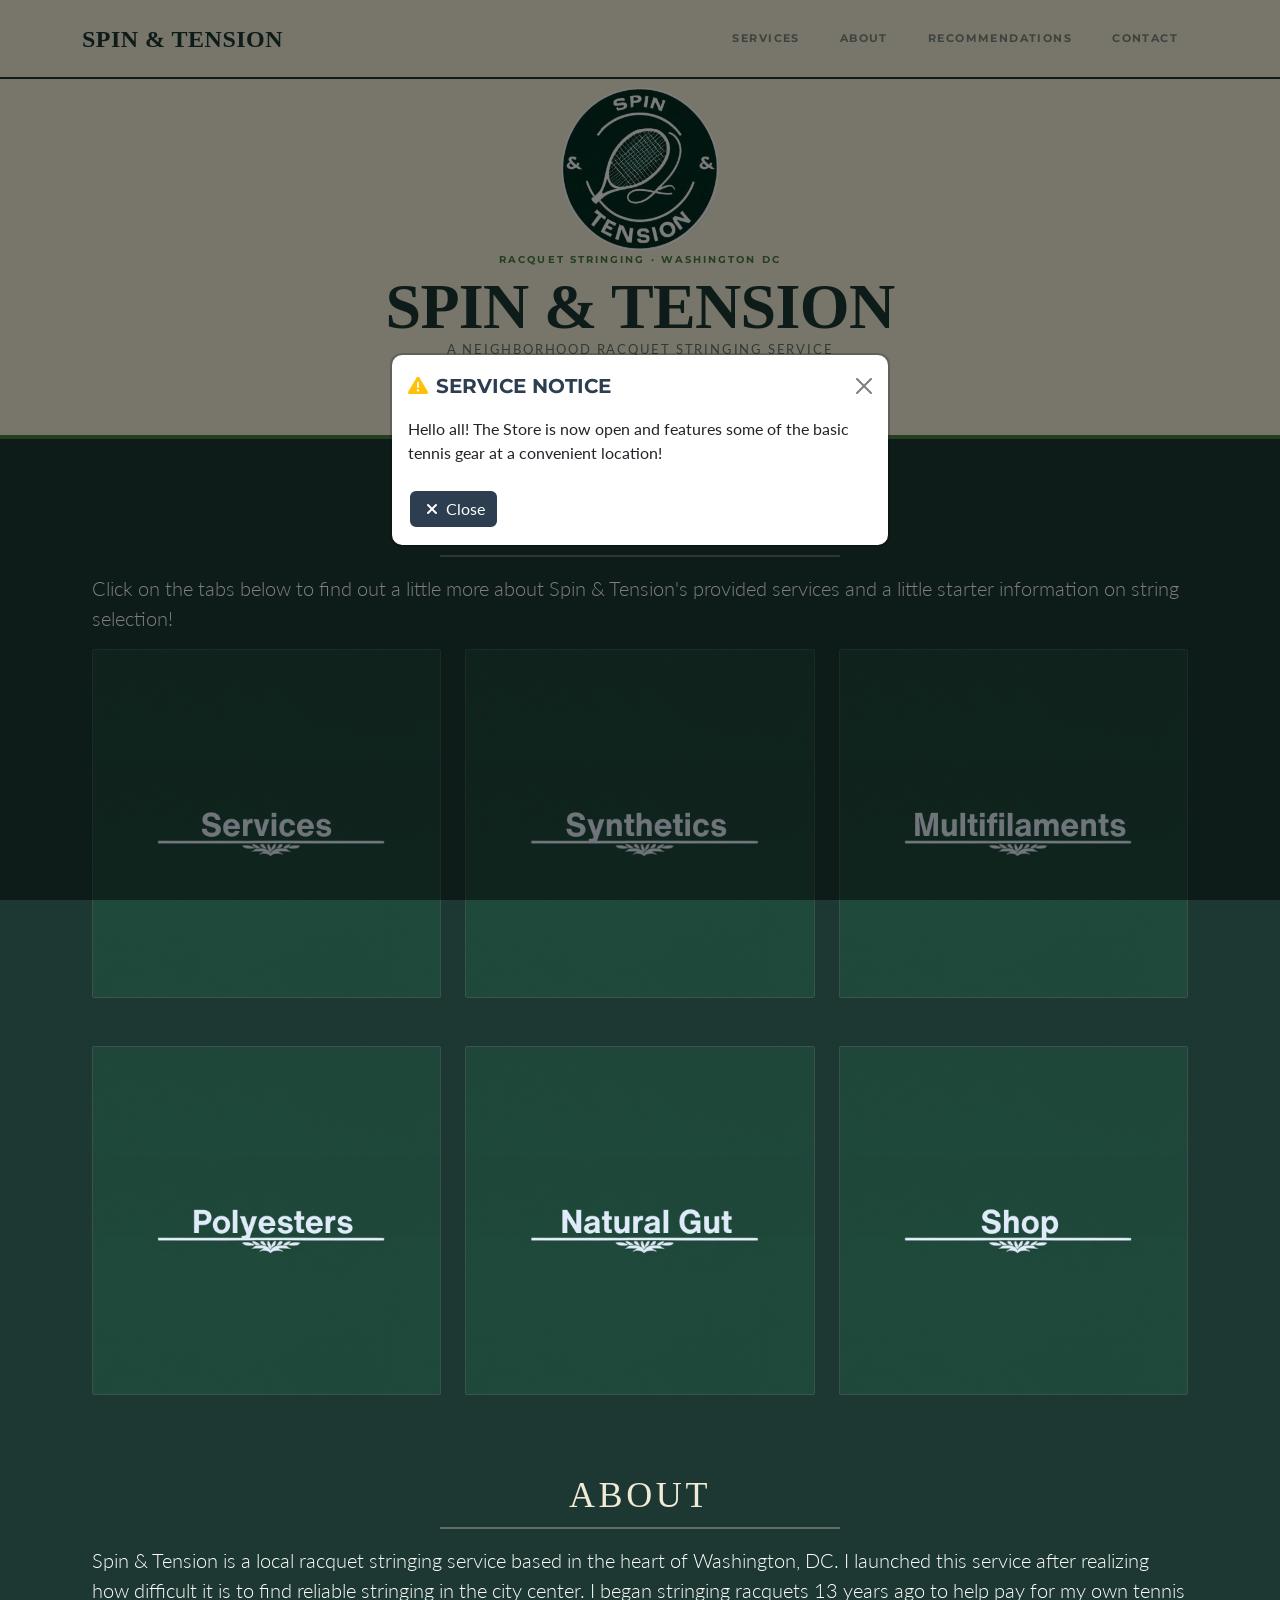
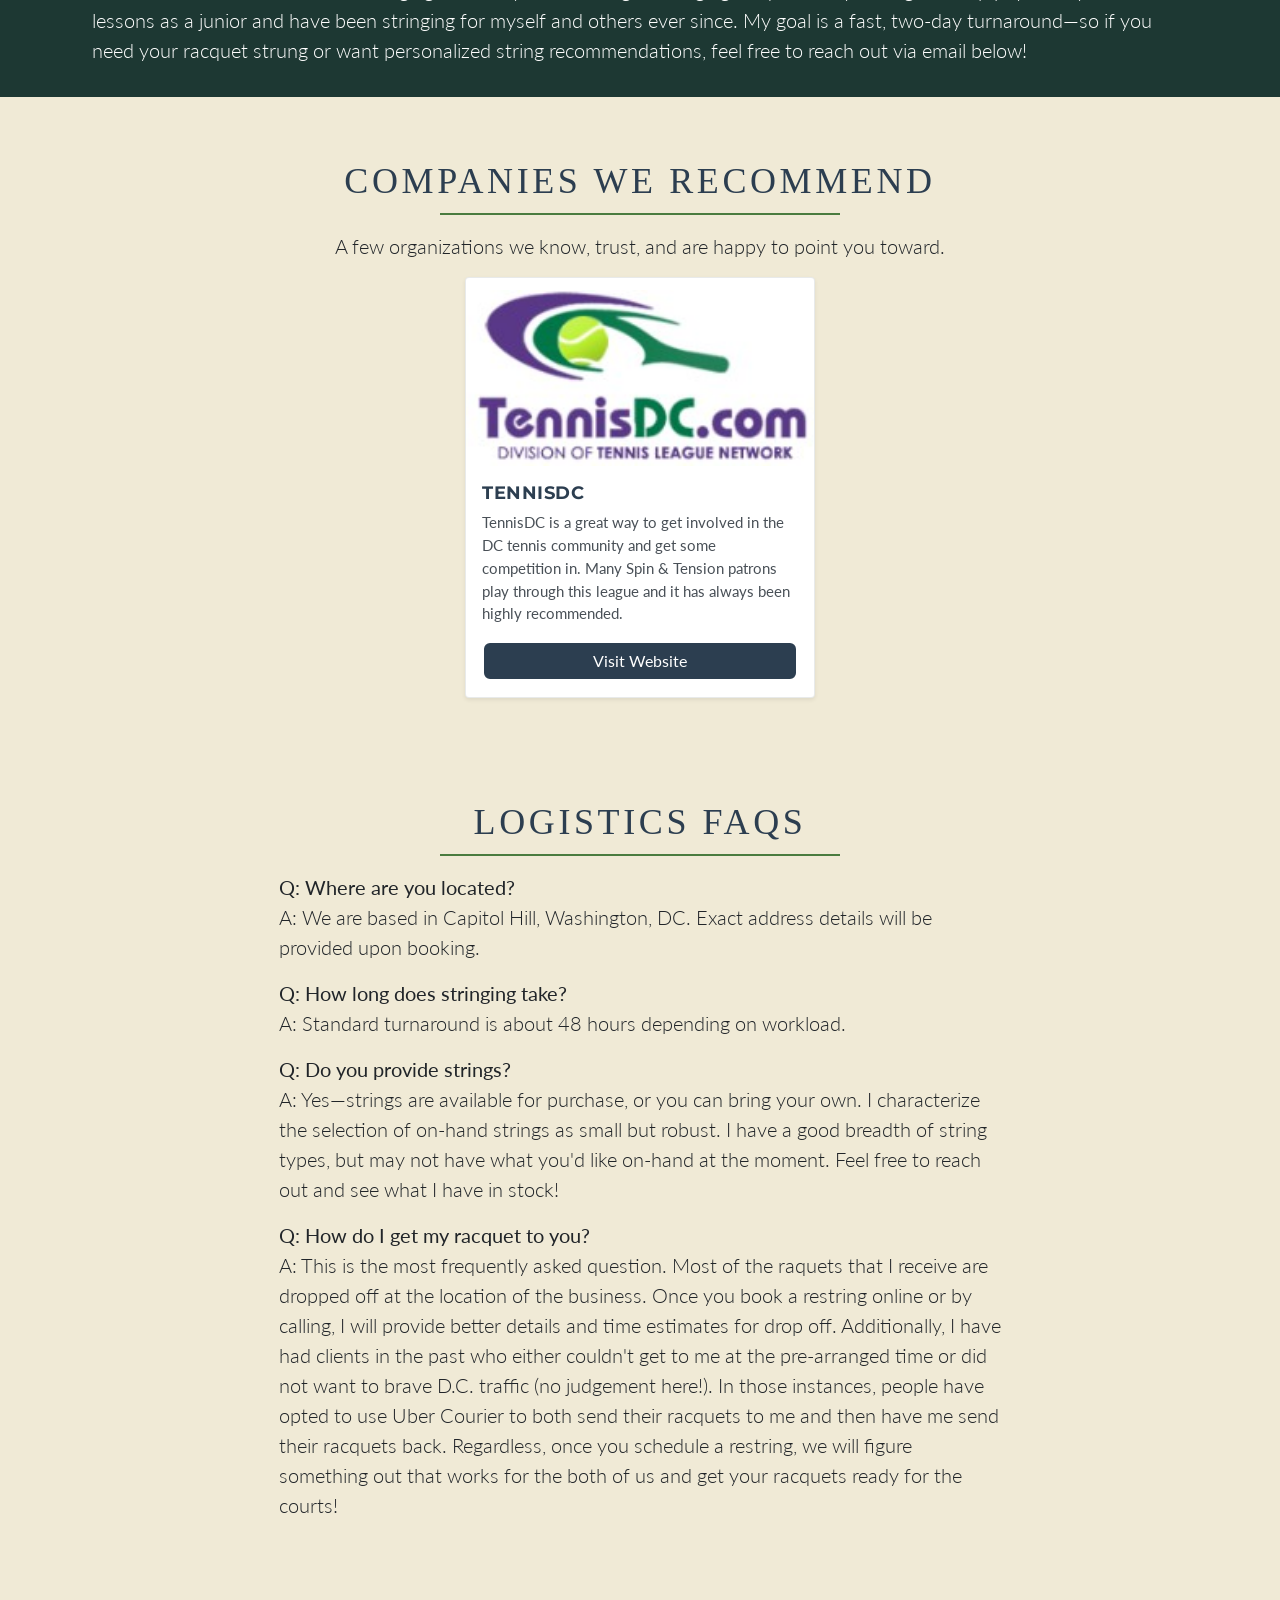
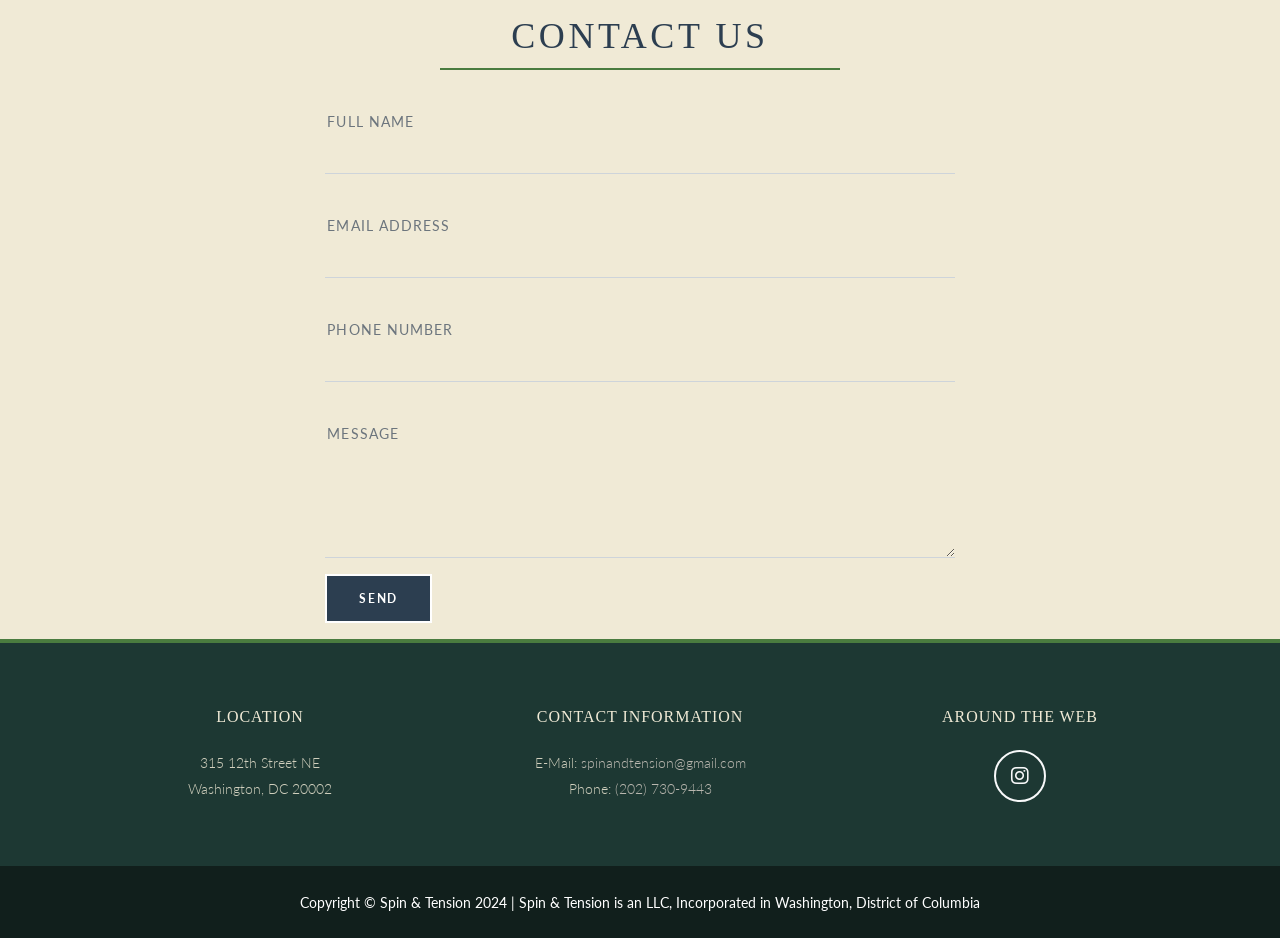
==== index.html @ b5d4d204 "Store is open!" ====
<!DOCTYPE html>
<html lang="en">
    <head>
        <!-- Google tag (gtag.js) -->
        <script async src="https://www.googletagmanager.com/gtag/js?id=G-3RJXHTDWB8"></script>
        <script>
          window.dataLayer = window.dataLayer || [];
          function gtag(){dataLayer.push(arguments);}
          gtag('js', new Date());

         gtag('config', 'G-3RJXHTDWB8');
        </script>
        <meta property="og:title" content="Spin & Tension | Racquet Stringing in DC">
        <meta property="og:description" content="Professional racquet stringing in Washington, DC and DMV Area. Book online today!">
        <meta property="og:url" content="https://spinandtension.github.io/">
        <meta property="og:type" content="website">
        <meta property="og:site_name" content="Spin & Tension">
        <meta charset="utf-8" />
        <meta name="viewport" content="width=device-width, initial-scale=1, shrink-to-fit=yes" />
        <meta name="description" content="Professional tennis & racquet stringing in Washington, DC. Fast turnaround, top quality strings, local service. Book online today!">
        <meta name="application-name" content="Spin & Tension">
        <meta name="author" content="" />
        <title>Spin & Tension | Racquet Stringing Service in Washington, DC</title>
        <link rel="canonical" href="https://spinandtension.github.io/">
        <!-- Favicon-->
        <link rel="icon" href="Logos/favicon.ico" type="image/x-icon" />
        <!-- Font Awesome icons — loaded as CSS to avoid JS rendering issues on desktop -->
        <link rel="stylesheet" href="https://cdnjs.cloudflare.com/ajax/libs/font-awesome/6.3.0/css/all.min.css" crossorigin="anonymous" />
        <!-- Google fonts-->
        <link href="https://fonts.googleapis.com/css?family=Montserrat:400,700" rel="stylesheet" type="text/css" />
        <link href="https://fonts.googleapis.com/css?family=Lato:400,700,400italic,700italic" rel="stylesheet" type="text/css" />
        <!-- Core theme CSS (includes Bootstrap)-->
        <link href="css/styles_optionB.css" rel="stylesheet" />
        <script type="application/ld+json">
        {
            "@context": "https://schema.org",
            "@type": ["SportsActivityLocation", "LocalBusiness", "WebSite"],
            "name": "Spin & Tension",
            "url": "https://spinandtension.github.io",
            "address": {
              "@type": "PostalAddress",
              "streetAddress": "315 12th Street NE",
              "addressLocality": "Washington",
              "addressRegion": "DC",
              "postalCode": "20002",
              "addressCountry": "US"
            },
            "areaServed": {
              "@type": "GeoCircle",
              "geoMidpoint": {
                "@type": "GeoCoordinates",
                "latitude": 38.8895,
                "longitude": -76.9998
              },
              "geoRadius": 10000
            },
            "geo": {
              "@type": "GeoCoordinates",
              "latitude": 38.9072,
              "longitude": -77.0369
            },
            "telephone": "(202) 730-9443",
            "description": "Racquet stringing service for tennis, pickleball, and padel in Capitol Hill and the DMV area.",
            "openingHours": "Mo-Sun 09:00-19:00",
            "priceRange": "$"
        }
        </script>
    </head>
    <body id="page-top">
        <!-- ============================================================
             Service Notice Popup
             - To ENABLE:  set data-notice-enabled="true"  below
             - To DISABLE: set data-notice-enabled="false" below
             - Edit the message visitors see inside <p id="serviceNoticeText">
             ============================================================ -->
        <div class="modal fade" id="serviceNoticeModal" data-notice-enabled="true" tabindex="-1" aria-labelledby="serviceNoticeModalLabel" aria-hidden="true">
            <div class="modal-dialog modal-dialog-centered">
                <div class="modal-content">
                    <div class="modal-header border-0">
                        <h5 class="modal-title text-secondary text-uppercase" id="serviceNoticeModalLabel">
                            <i class="fas fa-triangle-exclamation text-warning me-2"></i>Service Notice
                        </h5>
                        <button type="button" class="btn-close" data-bs-dismiss="modal" aria-label="Close"></button>
                    </div>
                    <div class="modal-body pt-0">
                        <p id="serviceNoticeText" class="mb-4">
                            Hello all! The Store is now open and features some of the basic tennis gear at a convenient location!
                        </p>
                        <button class="btn btn-primary" data-bs-dismiss="modal"><i class="fas fa-xmark fa-fw"></i> Close</button>
                    </div>
                </div>
            </div>
        </div>
        <!-- Navigation-->
        <nav class="navbar navbar-expand-lg bg-secondary text-uppercase fixed-top" id="mainNav">
            <div class="container">
                <a class="navbar-brand" href="#page-top">Spin & Tension</a>
                <button class="navbar-toggler text-uppercase font-weight-bold bg-primary text-white" type="button" data-bs-toggle="collapse" data-bs-target="#navbarResponsive" aria-controls="navbarResponsive" aria-expanded="false" aria-label="Toggle navigation">
                    Menu
                    <i class="fas fa-bars"></i>
                </button>
                <div class="collapse navbar-collapse" id="navbarResponsive">
                    <ul class="navbar-nav ms-auto">
                        <li class="nav-item mx-0 mx-lg-1"><a class="nav-link py-3 px-0 px-lg-3" href="#portfolio">Services</a></li>
                        <li class="nav-item mx-0 mx-lg-1"><a class="nav-link py-3 px-0 px-lg-3" href="#about">About</a></li>
                        <li class="nav-item mx-0 mx-lg-1"><a class="nav-link py-3 px-0 px-lg-3" href="#recommendations">Recommendations</a></li>
                        <li class="nav-item mx-0 mx-lg-1"><a class="nav-link py-3 px-0 px-lg-3" href="#contact">Contact</a></li>
                    </ul>
                </div>
            </div>
        </nav>
        <!-- Masthead-->
        <header class="masthead bg-primary text-white text-center">
            <div class="container d-flex align-items-center flex-column">
                <!-- Masthead Avatar Image-->
                <img class="masthead-avatar mb-5" src="Logos/Logo_CroppedTight_NoBackground.png" alt="Spin & Tension tennis racquet stringing service logo" />
                <span class="masthead-eyebrow">Racquet Stringing · Washington DC</span>
                <!-- Masthead Heading-->
                <h1 class="masthead-heading text-uppercase mb-0">Spin & Tension</h1>
                <!-- Icon Divider-->
                <div class="divider-custom divider-light">
                    <div class="divider-custom-line"></div>
                </div>
                <!-- Masthead Subheading-->
                <p class="masthead-subheading font-weight-light mb-0">A Neighborhood Racquet Stringing Service</p>
                <a class="masthead-cta" href="#contact">Book a Restring</a>
            </div>
        </header>
        <!-- Portfolio Section-->
        <section class="page-section portfolio" id="portfolio">
            <div class="container">
                <!-- Portfolio Section Heading-->
                <h2 class="page-section-heading text-center text-uppercase text-secondary mb-0">What We Offer</h2>
                <!-- Icon Divider-->
                <div class="divider-custom">
                    <div class="divider-custom-line"></div>
                </div>
                <div class="row">
                    <div class="masthead-subheading font-weight-light mb-0"><p class="lead white-text">Click on the tabs below to find out a little more about Spin & Tension's provided services and a little starter information on string selection!</p></div>
                </div>
                <!-- Portfolio Grid Items-->
                <div class="row justify-content-center">
                    <!-- Portfolio Item 1-->
                    <div class="col-md-6 col-lg-4 mb-5">
                        <div class="portfolio-item mx-auto" data-bs-toggle="modal" data-bs-target="#portfolioModal1">
                            <div class="portfolio-item-caption d-flex align-items-center justify-content-center h-100 w-100">
                                <div class="portfolio-item-caption-content text-center text-white"><i class="fas fa-plus fa-3x"></i></div>
                            </div>
                            <img class="img-fluid" src="Logos/Headers/Services.png" alt="Racquet stringing services in Washington DC and the DMV area" />
                        </div>
                    </div>
                    <!-- Portfolio Item 2-->
                    <div class="col-md-6 col-lg-4 mb-5">
                        <div class="portfolio-item mx-auto" data-bs-toggle="modal" data-bs-target="#portfolioModal2">
                            <div class="portfolio-item-caption d-flex align-items-center justify-content-center h-100 w-100">
                                <div class="portfolio-item-caption-content text-center text-white"><i class="fas fa-plus fa-3x"></i></div>
                            </div>
                            <img class="img-fluid" src="Logos/Headers/Synthetics.png" alt="Racquet stringing types that can be bought at Spin & Tension" />
                        </div>
                    </div>
                    <!-- Portfolio Item 3-->
                    <div class="col-md-6 col-lg-4 mb-5">
                        <div class="portfolio-item mx-auto" data-bs-toggle="modal" data-bs-target="#portfolioModal3">
                            <div class="portfolio-item-caption d-flex align-items-center justify-content-center h-100 w-100">
                                <div class="portfolio-item-caption-content text-center text-white"><i class="fas fa-plus fa-3x"></i></div>
                            </div>
                            <img class="img-fluid" src="Logos/Headers/Multifilaments.png" alt="Racquet stringing types that can be bought at Spin & Tension" />
                        </div>
                    </div>
                    <!-- Portfolio Item 4-->
                    <div class="col-md-6 col-lg-4 mb-5 mb-lg-0">
                        <div class="portfolio-item mx-auto" data-bs-toggle="modal" data-bs-target="#portfolioModal4">
                            <div class="portfolio-item-caption d-flex align-items-center justify-content-center h-100 w-100">
                                <div class="portfolio-item-caption-content text-center text-white"><i class="fas fa-plus fa-3x"></i></div>
                            </div>
                            <img class="img-fluid" src="Logos/Headers/Polyesters.png" alt="Racquet stringing types that can be bought at Spin & Tension" />
                        </div>
                    </div>
                    <!-- Portfolio Item 5-->
                    <div class="col-md-6 col-lg-4 mb-5 mb-md-0">
                        <div class="portfolio-item mx-auto" data-bs-toggle="modal" data-bs-target="#portfolioModal5">
                            <div class="portfolio-item-caption d-flex align-items-center justify-content-center h-100 w-100">
                                <div class="portfolio-item-caption-content text-center text-white"><i class="fas fa-plus fa-3x"></i></div>
                            </div>
                            <img class="img-fluid" src="Logos/Headers/Natural Gut.png" alt="Racquet stringing types that can be bought at Spin & Tension" />
                        </div>
                    </div>
                    <!-- Portfolio Item 6-->
                    <div class="col-md-6 col-lg-4">
                        <div class="portfolio-item mx-auto" data-bs-toggle="modal" data-bs-target="#portfolioModal6">
                            <div class="portfolio-item-caption d-flex align-items-center justify-content-center h-100 w-100">
                                <div class="portfolio-item-caption-content text-center text-white"><i class="fas fa-plus fa-3x"></i></div>
                            </div>
                            <img class="img-fluid" src="Logos/Headers/Shop.png" alt="Racquet stringing types that can be bought at Spin & Tension" />
                        </div>
                    </div>
                </div>
            </div>
        </section>
        <!-- About Section-->
        <section class="page-section portfolio" id="portfolio">            <div class="container">
                <!-- About Section Heading-->
                <h2 class="page-section-heading text-center text-uppercase text-white">About</h2>
                <!-- Icon Divider-->
                <div class="divider-custom divider-light">
                    <div class="divider-custom-line"></div>
                </div>
                <!-- About Section Content-->
                <div class="row">
                    <div class="masthead-subheading font-weight-light mb-0"><p class="lead white-text">Spin & Tension is a local racquet stringing service based in the heart of Washington, DC. I launched this service after realizing how difficult it is to find reliable stringing in the city center. I began stringing racquets 13 years ago to help pay for my own tennis lessons as a junior and have been stringing for myself and others ever since. My goal is a fast, two-day turnaround—so if you need your racquet strung or want personalized string recommendations, feel free to reach out via email below!</p></div>
                </div>
            </div>
        </section>
        <!-- Recommendations Section-->
        <section class="page-section" id="recommendations">
            <div class="container">
                <!-- Recommendations Section Heading-->
                <h2 class="page-section-heading text-center text-uppercase text-secondary mb-0">Companies We Recommend</h2>
                <!-- Icon Divider-->
                <div class="divider-custom">
                    <div class="divider-custom-line"></div>
                </div>
                <div class="row justify-content-center">
                    <div class="col-lg-8">
                        <p class="lead text-center">A few organizations we know, trust, and are happy to point you toward.</p>
                    </div>
                </div>
                <!-- Recommendation Cards — duplicate one "col-md-6 col-lg-4" block below to add another company -->
                <div class="row justify-content-center">
                    <!-- Recommendation 1 -->
                    <div class="col-md-6 col-lg-4 mb-4">
                        <div class="card recommendation-card h-100 shadow-sm">
                            <!-- Banner image: replace the src with the company's banner/logo image -->
                            <img class="card-img-top recommendation-banner" style= "--banner-ratio: 1.85/1;" src="assets/RecommendedOrganizationImages/TennisDC.jpg" alt="TennisDC" />
                            <div class="card-body d-flex flex-column">
                                <!-- Company name -->
                                <h5 class="card-title text-uppercase text-secondary">TennisDC</h5>
                                <!-- Description -->
                                <p class="card-text flex-grow-1">TennisDC is a great way to get involved in the DC tennis community and get some competition in. Many Spin & Tension patrons play through this league and it has always been highly recommended.</p>
                                <!-- Link to their website -->
                                <a class="btn btn-primary mt-auto" href="https://www.tennisdc.com/join" target="_blank" rel="noopener">Visit Website</a>
                            </div>
                        </div>
                    </div>
                </div>
            </div>
        </section>
        <!-- Logistics FAQ Section-->
        <section class="page-section" id="faq">
            <div class="container">
                <!-- Section Heading-->
                <h2 class="page-section-heading text-center text-uppercase text-secondary mb-0">
                    Logistics FAQs
                </h2>

                <!-- Divider-->
                <div class="divider-custom">
                    <div class="divider-custom-line"></div>
                </div>

                <!-- FAQ Content-->
                <div class="row justify-content-center">
                    <div class="col-lg-8">
                        <p class="lead">
                            <strong>Q: Where are you located?</strong><br>
                            A: We are based in Capitol Hill, Washington, DC. Exact address details will be provided upon booking.
                        </p>

                        <p class="lead">
                            <strong>Q: How long does stringing take?</strong><br>
                            A: Standard turnaround is about 48 hours depending on workload.
                        </p>
                        <p class="lead">
                            <strong>Q: Do you provide strings?</strong><br>
                            A: Yes—strings are available for purchase, or you can bring your own. I characterize the selection of on-hand strings as small but robust. I have a good breadth of string types, but may not have what you'd like on-hand at the moment. Feel free to reach out and see what I have in stock!
                        </p>

                        <p class="lead">
                            <strong>Q: How do I get my racquet to you?</strong><br>
                            A: This is the most frequently asked question. Most of the raquets that I receive are dropped off at the location of the business. Once you book a restring online or by calling, I will provide better details and time estimates for drop off. Additionally, I have had clients in the past who either couldn't get to me at the pre-arranged time or did not want to brave D.C. traffic (no judgement here!). In those instances, people have opted to use Uber Courier to both send their racquets to me and then have me send their racquets back. Regardless, once you schedule a restring, we will figure something out that works for the both of us and get your racquets ready for the courts!
                        </p>
                    </div>
                </div>
            </div>
        </section>
        <!-- Contact Section-->
        <section class="page-section" id="contact">
            <div class="container">
                <!-- Contact Section Heading-->
                <h2 class="page-section-heading text-center text-uppercase text-secondary mb-0">Contact Us</h2>
                <!-- Icon Divider-->
                <div class="divider-custom">
                    <div class="divider-custom-line"></div>
                </div>
                <!-- Contact Section Form-->
                <div class="row justify-content-center">
                    <div class="col-lg-8 col-xl-7">
                        <form id="contactForm" onsubmit="return false;">
                            <!-- Name input-->
                            <div class="form-floating mb-3">
                                <input class="form-control" id="name" type="text" placeholder="Enter your name..." required />
                                <label for="name">Full name</label>
                                <div class="invalid-feedback">A name is required.</div>
                            </div>
                            <!-- Email address input-->
                            <div class="form-floating mb-3">
                                <input class="form-control" id="email" type="email" placeholder="name@example.com" required />
                                <label for="email">Email address</label>
                                <div class="invalid-feedback">A valid email is required.</div>
                            </div>
                            <!-- Phone number input-->
                            <div class="form-floating mb-3">
                                <input class="form-control" id="phone" type="tel" placeholder="(123) 456-7890" required />
                                <label for="phone">Phone number</label>
                                <div class="invalid-feedback">A phone number is required.</div>
                            </div>
                            <!-- Message input-->
                            <div class="form-floating mb-3">
                                <textarea class="form-control" id="message" placeholder="Enter your message here..." style="height: 10rem" required></textarea>
                                <label for="message">Message</label>
                                <div class="invalid-feedback">A message is required.</div>
                            </div>
                            <!-- Submit success message-->
                            <div class="d-none" id="submitSuccessMessage">
                                <div class="text-center mb-3">
                                    <div class="fw-bolder">Message sent successfully! We'll be in touch soon.</div>
                                </div>
                            </div>
                            <!-- Submit error message-->
                            <div class="d-none" id="submitErrorMessage">
                                <div class="text-center text-danger mb-3">Error sending message! Please try again.</div>
                            </div>
                            <!-- Submit Button-->
                            <button class="btn btn-primary btn-xl" onclick="sendMail()" id="submitButton" type="submit">Send</button>
                        </form>
                    </div>
                </div>
            </div>
        </section>
        <!-- Footer-->
        <footer class="footer text-center">
            <div class="container">
                <div class="row">
                    <!-- Footer Location-->
                    <div class="col-lg-4 mb-5 mb-lg-0">
                        <h4 class="text-uppercase mb-4">Location</h4>
                        <p class="lead mb-0">
                            315 12th Street NE
                            <br />
                            Washington, DC 20002
                        </p>
                    </div>
                    <!-- Footer Contact Information-->
                    <div class="col-lg-4 mb-5 mb-lg-0">
                        <h4 class="text-uppercase mb-4">Contact Information</h4>
                        <p class="lead mb-0">
                            E-Mail: <a href="mailto:spinandtension@gmail.com" class="email-link"> spinandtension@gmail.com</a>
                            <br />
                            Phone: <a href="tel:2027309443" class="phone-link">(202) 730-9443</a>
                        </p>
                    </div>
                    <!-- Footer Social Icons-->
                    <div class="col-lg-4 mb-5 mb-lg-0">
                        <h4 class="text-uppercase mb-4">Around the Web</h4>
                        <a class="btn btn-outline-light btn-social mx-1" href="https://www.instagram.com/spinandtension/" target="_blank"><i class="fab fa-fw fa-instagram"></i></a>
                    </div>
                </div>
            </div>
        </footer>
        <!-- Copyright Section-->
        <div class="copyright py-4 text-center text-white">
            <div class="container"><small>Copyright &copy; Spin & Tension 2024 | Spin & Tension is an LLC, Incorporated in Washington, District of Columbia</small></div>
        </div>
        <!-- Portfolio Modals-->
        <!-- Portfolio Modal 1-->
        <div class="portfolio-modal modal fade" id="portfolioModal1" tabindex="-1" aria-labelledby="portfolioModal1" aria-hidden="true">
            <div class="modal-dialog modal-xl">
                <div class="modal-content">
                    <div class="modal-header border-0"><button class="btn-close" type="button" data-bs-dismiss="modal" aria-label="Close"></button></div>
                    <div class="modal-body text-center pb-5">
                        <div class="container">
                            <div class="row justify-content-center">
                                <div class="col-lg-8">
                                    <h2 class="portfolio-modal-title text-secondary text-uppercase mb-0">Services</h2>
                                    <div class="divider-custom"><div class="divider-custom-line"></div></div>
                                    <p class="mb-4">Our services include full stringing and regripping services for all of your racquet sport needs. This includes tennis, racquetball, and squash racquets for restringing. I'll even regrip a pickleball paddle or two if you are so inclined.</p>
                                    <h2 class="portfolio-modal-title text-secondary text-uppercase mb-0">Stringing Services</h2>
                                    <div class="divider-custom"><div class="divider-custom-line"></div></div>
                                    <p class="mb-4">Tennis Racquet Restring w/ Synthetics: $25</p>
                                    <p class="mb-4">Tennis Racquet Restring w/ Multifilaments or Polyesters: $30</p>
                                    <p class="mb-4">Tennis Racquet Restring w/ Premium Multifilaments: $35</p>
                                    <p class="mb-4">Tennis Racquet Restring w/ Natural Gut: $60</p>
                                    <p class="mb-4">Other Racquet Restrings: $30</p>
                                    <p class="mb-5">If we supply the string, your total will include the unit cost of the string and a $2 fee.</p>
                                    <h6 class="portfolio-modal-title text-secondary text-uppercase mb-0">Regripping Services</h6>
                                    <div class="divider-custom"><div class="divider-custom-line"></div></div>
                                    <p class="mb-4">Overgrips: $5</p>
                                    <p class="mb-4">Base Grips: $20+ </p>
                                    <p class="mb-4">Grip Re-Sizing: $40+ (Depends on the extent of alteration)</p>
                                    <button class="btn btn-primary" data-bs-dismiss="modal"><i class="fas fa-xmark fa-fw"></i> Close</button>
                                </div>
                            </div>
                        </div>
                    </div>
                </div>
            </div>
        </div>
        <!-- Portfolio Modal 2-->
        <div class="portfolio-modal modal fade" id="portfolioModal2" tabindex="-1" aria-labelledby="portfolioModal2" aria-hidden="true">
            <div class="modal-dialog modal-xl">
                <div class="modal-content">
                    <div class="modal-header border-0"><button class="btn-close" type="button" data-bs-dismiss="modal" aria-label="Close"></button></div>
                    <div class="modal-body text-center pb-5">
                        <div class="container">
                            <div class="row justify-content-center">
                                <div class="col-lg-8">
                                    <h2 class="portfolio-modal-title text-secondary text-uppercase mb-0">Synthetics</h2>
                                    <div class="divider-custom"><div class="divider-custom-line"></div></div>
                                    <p class="mb-4">Synthetic Gut is the cheapest type of string you can buy. It is typically made of nylon and offers good playability for the price. Nothing special, just a good all-around string.</p>
                                    <button class="btn btn-primary" data-bs-dismiss="modal"><i class="fas fa-xmark fa-fw"></i> Close</button>
                                </div>
                            </div>
                        </div>
                    </div>
                </div>
            </div>
        </div>
        <!-- Portfolio Modal 3-->
        <div class="portfolio-modal modal fade" id="portfolioModal3" tabindex="-1" aria-labelledby="portfolioModal3" aria-hidden="true">
            <div class="modal-dialog modal-xl">
                <div class="modal-content">
                    <div class="modal-header border-0"><button class="btn-close" type="button" data-bs-dismiss="modal" aria-label="Close"></button></div>
                    <div class="modal-body text-center pb-5">
                        <div class="container">
                            <div class="row justify-content-center">
                                <div class="col-lg-8">
                                    <h2 class="portfolio-modal-title text-secondary text-uppercase mb-0">Multifilaments</h2>
                                    <div class="divider-custom"><div class="divider-custom-line"></div></div>
                                    <p class="mb-4">Offers playability most similar to natural gut string. They are made from hundreds of tiny fibers wound together. Softer on the arm and better for tension maintenance. However, you will sacrifice durability. If you are a big hitter, stay away.</p>
                                    <button class="btn btn-primary" data-bs-dismiss="modal"><i class="fas fa-xmark fa-fw"></i> Close</button>
                                </div>
                            </div>
                        </div>
                    </div>
                </div>
            </div>
        </div>
        <!-- Portfolio Modal 4-->
        <div class="portfolio-modal modal fade" id="portfolioModal4" tabindex="-1" aria-labelledby="portfolioModal4" aria-hidden="true">
            <div class="modal-dialog modal-xl">
                <div class="modal-content">
                    <div class="modal-header border-0"><button class="btn-close" type="button" data-bs-dismiss="modal" aria-label="Close"></button></div>
                    <div class="modal-body text-center pb-5">
                        <div class="container">
                            <div class="row justify-content-center">
                                <div class="col-lg-8">
                                    <h2 class="portfolio-modal-title text-secondary text-uppercase mb-0">Polyesters</h2>
                                    <div class="divider-custom"><div class="divider-custom-line"></div></div>
                                    <p class="mb-4">This is the most varied style of string on the market. It can be formed into different edge profiles, providing greater spin while remaining durable. This allows for players to tailor their string specifically to their play style. This is what makes it the most popular among tour professionals. However, you will gain no comfort here. If you know what you are doing then fitting a complementary set of polys to your racquet can really benefit your game!</p>
                                    <button class="btn btn-primary" data-bs-dismiss="modal"><i class="fas fa-xmark fa-fw"></i> Close</button>
                                </div>
                            </div>
                        </div>
                    </div>
                </div>
            </div>
        </div>
        <!-- Portfolio Modal 5-->
        <div class="portfolio-modal modal fade" id="portfolioModal5" tabindex="-1" aria-labelledby="portfolioModal5" aria-hidden="true">
            <div class="modal-dialog modal-xl">
                <div class="modal-content">
                    <div class="modal-header border-0"><button class="btn-close" type="button" data-bs-dismiss="modal" aria-label="Close"></button></div>
                    <div class="modal-body text-center pb-5">
                        <div class="container">
                            <div class="row justify-content-center">
                                <div class="col-lg-8">
                                    <h2 class="portfolio-modal-title text-secondary text-uppercase mb-0">Natural Gut</h2>
                                    <div class="divider-custom"><div class="divider-custom-line"></div></div>
                                    <p class="mb-4">Will not lie to you, it is expensive. However, it remains smooth as butter through contact at high tension, allowing fantastic control without having to sacrifice too much on the ole' joints. It also holds its tension very well, meaning restrings are fewer and further between!</p>
                                    <button class="btn btn-primary" data-bs-dismiss="modal"><i class="fas fa-xmark fa-fw"></i> Close</button>
                                </div>
                            </div>
                        </div>
                    </div>
                </div>
            </div>
        </div>
        <!-- Portfolio Modal 6-->
        <div class="portfolio-modal modal fade" id="portfolioModal6" tabindex="-1" aria-labelledby="portfolioModal6" aria-hidden="true">
            <div class="modal-dialog modal-xl">
                <div class="modal-content">
                    <div class="modal-header border-0"><button class="btn-close" type="button" data-bs-dismiss="modal" aria-label="Close"></button></div>
                    <div class="modal-body text-center pb-5">
                        <div class="container">
                            <div class="row justify-content-center">
                                <div class="col-lg-8">
                                    <h2 class="portfolio-modal-title text-secondary text-uppercase mb-0">Store</h2>
                                    <div class="divider-custom"><div class="divider-custom-line"></div></div>
                                    <p class="mb-4"> Penn Championship Tennis Balls: $5</p>
                                    <p class="mb-4">Overgrips: $4</p>
                                    <p class="mb-4">Base grips: $15</p>
                                    <button class="btn btn-primary" data-bs-dismiss="modal"><i class="fas fa-xmark fa-fw"></i> Close</button>
                                </div>
                            </div>
                        </div>
                    </div>
                </div>
            </div>
        </div>
        <!-- Bootstrap core JS — must load BEFORE index.js so ScrollSpy is available -->
        <script src="https://cdn.jsdelivr.net/npm/bootstrap@5.2.3/dist/js/bootstrap.bundle.min.js"></script>
        <!-- Core theme JS (ScrollSpy + email) -->
        <script src="js/index.js"></script>
    </body>
</html>
---- css/styles_optionB.css ----
@charset "UTF-8";
/*Augment of FreeLancer BootStrap HTML/CSS/JS Code*/

:root {
  --bs-blue: #0d6efd;
  --bs-indigo: #6610f2;
  --bs-purple: #6f42c1;
  --bs-pink: #d63384;
  --bs-red: #dc3545;
  --bs-orange: #fd7e14;
  --bs-yellow: #ffc107;
  --bs-green: #198754;
  --bs-teal: #1abc9c;
  --bs-cyan: #0dcaf0;
  --bs-black: #000;
  --bs-white: #fff;
  --bs-gray: #6c757d;
  --bs-gray-dark: #343a40;
  --bs-gray-100: #f8f9fa;
  --bs-gray-200: #e9ecef;
  --bs-gray-300: #dee2e6;
  --bs-gray-400: #ced4da;
  --bs-gray-500: #adb5bd;
  --bs-gray-600: #6c757d;
  --bs-gray-700: #495057;
  --bs-gray-800: #343a40;
  --bs-gray-900: #212529;
  --bs-primary: #55bc1aa8;
  --bs-secondary: #2c3e50;
  --bs-success: #198754;
  --bs-info: #0dcaf0;
  --bs-warning: #ffc107;
  --bs-danger: #dc3545;
  --bs-light: #f8f9fa;
  --bs-dark: #212529;
  /*Primary Header RBG*/
  --bs-primary-rgb: 29, 56, 51;
  --bs-secondary-rgb: 44, 62, 80;
  --bs-success-rgb: 25, 135, 84;
  --bs-info-rgb: 13, 202, 240;
  --bs-warning-rgb: 255, 193, 7;
  --bs-danger-rgb: 220, 53, 69;
  --bs-light-rgb: 248, 249, 250;
  --bs-dark-rgb: 33, 37, 41;
  --bs-white-rgb: 255, 255, 255;
  --bs-black-rgb: 0, 0, 0;
  --bs-body-color-rgb: 33, 37, 41;
  --bs-body-bg-rgb: 255, 255, 255;
  --bs-font-sans-serif: "Lato", -apple-system, BlinkMacSystemFont, "Segoe UI", Roboto, "Helvetica Neue", Arial, "Noto Sans", sans-serif, "Apple Color Emoji", "Segoe UI Emoji", "Segoe UI Symbol", "Noto Color Emoji";
  --bs-font-monospace: SFMono-Regular, Menlo, Monaco, Consolas, "Liberation Mono", "Courier New", monospace;
  --bs-gradient: linear-gradient(180deg, rgba(255, 255, 255, 0.15), rgba(255, 255, 255, 0));
  --bs-body-font-family: var(--bs-font-sans-serif);
  --bs-body-font-size: 1rem;
  --bs-body-font-weight: 400;
  --bs-body-line-height: 1.5;
  --bs-body-color: #212529;
  /*Other body Background Color */
  --bs-body-bg: #F0EAD6;
  --bs-border-width: 0.125rem;
  --bs-border-style: solid;
  --bs-border-color: #dee2e6;
  --bs-border-color-translucent: rgba(0, 0, 0, 0.175);
  --bs-border-radius: 0.5rem;
  --bs-border-radius-sm: 0.25rem;
  --bs-border-radius-lg: 0.75rem;
  --bs-border-radius-xl: 1rem;
  --bs-border-radius-2xl: 2rem;
  --bs-border-radius-pill: 50rem;
  --bs-link-color: #1D3833;
  /*Menu Button Color*/
  --bs-link-hover-color: #F0EAD6;
  --bs-code-color: #d63384;
  --bs-highlight-bg: #fff3cd;
}

*,
*::before,
*::after {
  box-sizing: border-box;
}

@media (prefers-reduced-motion: no-preference) {
  :root {
    scroll-behavior: smooth;
  }
}

body {
  overflow-x: hidden;
  margin: 0;
  font-family: var(--bs-body-font-family);
  font-size: var(--bs-body-font-size);
  font-weight: var(--bs-body-font-weight);
  line-height: var(--bs-body-line-height);
  color: var(--bs-body-color);
  text-align: var(--bs-body-text-align);
  background-color: var(--bs-body-bg);
  -webkit-text-size-adjust: 100%;
  -webkit-tap-highlight-color: rgba(0, 0, 0, 0);
}

hr {
  margin: 1rem 0;
  color: inherit;
  border: 0;
  border-top: 0.125rem solid;
  opacity: 0.25;
}

h6, .h6, h5, .h5, h4, .h4, h3, .h3, h2, .h2, h1, .h1 {
  margin-top: 0;
  margin-bottom: 0.5rem;
  font-family: "Montserrat", -apple-system, BlinkMacSystemFont, "Segoe UI", Roboto, "Helvetica Neue", Arial, "Noto Sans", sans-serif, "Apple Color Emoji", "Segoe UI Emoji", "Segoe UI Symbol", "Noto Color Emoji";
  font-weight: 700;
  line-height: 1.2;
}

h1, .h1 {
  font-size: calc(1.375rem + 1.5vw);
}
@media (min-width: 1200px) {
  h1, .h1 {
    font-size: 2.5rem;
  }
}

h2, .h2 {
  font-size: calc(1.325rem + 0.9vw);
}
@media (min-width: 1200px) {
  h2, .h2 {
    font-size: 2rem;
  }
}

h3, .h3 {
  font-size: calc(1.3rem + 0.6vw);
}
@media (min-width: 1200px) {
  h3, .h3 {
    font-size: 1.75rem;
  }
}

h4, .h4 {
  font-size: calc(1.275rem + 0.3vw);
}
@media (min-width: 1200px) {
  h4, .h4 {
    font-size: 1.5rem;
  }
}

h5, .h5 {
  font-size: 1.25rem;
}

h6, .h6 {
  font-size: 1rem;
}

p {
  margin-top: 0;
  margin-bottom: 1rem;
}

abbr[title] {
  -webkit-text-decoration: underline dotted;
          text-decoration: underline dotted;
  cursor: help;
  -webkit-text-decoration-skip-ink: none;
          text-decoration-skip-ink: none;
}

address {
  margin-bottom: 1rem;
  font-style: normal;
  line-height: inherit;
}

ol,
ul {
  padding-left: 2rem;
}

ol,
ul,
dl {
  margin-top: 0;
  margin-bottom: 1rem;
}

ol ol,
ul ul,
ol ul,
ul ol {
  margin-bottom: 0;
}

dt {
  font-weight: 700;
}

dd {
  margin-bottom: 0.5rem;
  margin-left: 0;
}

blockquote {
  margin: 0 0 1rem;
}

b,
strong {
  font-weight: bolder;
}

small, .small {
  font-size: 0.875em;
}

mark, .mark {
  padding: 0.1875em;
  background-color: var(--bs-highlight-bg);
}

sub,
sup {
  position: relative;
  font-size: 0.75em;
  line-height: 0;
  vertical-align: baseline;
}

sub {
  bottom: -0.25em;
}

sup {
  top: -0.5em;
}

a {
  color: var(--bs-link-color);
  text-decoration: underline;
}
a:hover {
  color: var(--bs-link-hover-color);
}

a:not([href]):not([class]), a:not([href]):not([class]):hover {
  color: inherit;
  text-decoration: none;
}

pre,
code,
kbd,
samp {
  font-family: var(--bs-font-monospace);
  font-size: 1em;
}

pre {
  display: block;
  margin-top: 0;
  margin-bottom: 1rem;
  overflow: auto;
  font-size: 0.875em;
}
pre code {
  font-size: inherit;
  color: inherit;
  word-break: normal;
}

code {
  font-size: 0.875em;
  color: var(--bs-code-color);
  word-wrap: break-word;
}
a > code {
  color: inherit;
}

kbd {
  padding: 0.1875rem 0.375rem;
  font-size: 0.875em;
  color: var(--bs-body-bg);
  background-color: var(--bs-body-color);
  border-radius: 0.25rem;
}
kbd kbd {
  padding: 0;
  font-size: 1em;
}

figure {
  margin: 0 0 1rem;
}

img,
svg {
  vertical-align: middle;
}

table {
  caption-side: bottom;
  border-collapse: collapse;
}

caption {
  padding-top: 0.5rem;
  padding-bottom: 0.5rem;
  color: #6c757d;
  text-align: left;
}

th {
  text-align: inherit;
  text-align: -webkit-match-parent;
}

thead,
tbody,
tfoot,
tr,
td,
th {
  border-color: inherit;
  border-style: solid;
  border-width: 0;
}

label {
  display: inline-block;
}

button {
  border-radius: 0;
}

button:focus:not(:focus-visible) {
  outline: 0;
}

input,
button,
select,
optgroup,
textarea {
  margin: 0;
  font-family: inherit;
  font-size: inherit;
  line-height: inherit;
}

button,
select {
  text-transform: none;
}

[role=button] {
  cursor: pointer;
}

select {
  word-wrap: normal;
}
select:disabled {
  opacity: 1;
}

[list]:not([type=date]):not([type=datetime-local]):not([type=month]):not([type=week]):not([type=time])::-webkit-calendar-picker-indicator {
  display: none !important;
}

button,
[type=button],
[type=reset],
[type=submit] {
  -webkit-appearance: button;
}
button:not(:disabled),
[type=button]:not(:disabled),
[type=reset]:not(:disabled),
[type=submit]:not(:disabled) {
  cursor: pointer;
}

::-moz-focus-inner {
  padding: 0;
  border-style: none;
}

textarea {
  resize: vertical;
}

fieldset {
  min-width: 0;
  padding: 0;
  margin: 0;
  border: 0;
}

legend {
  float: left;
  width: 100%;
  padding: 0;
  margin-bottom: 0.5rem;
  font-size: calc(1.275rem + 0.3vw);
  line-height: inherit;
}
@media (min-width: 1200px) {
  legend {
    font-size: 1.5rem;
  }
}
legend + * {
  clear: left;
}

::-webkit-datetime-edit-fields-wrapper,
::-webkit-datetime-edit-text,
::-webkit-datetime-edit-minute,
::-webkit-datetime-edit-hour-field,
::-webkit-datetime-edit-day-field,
::-webkit-datetime-edit-month-field,
::-webkit-datetime-edit-year-field {
  padding: 0;
}

::-webkit-inner-spin-button {
  height: auto;
}

[type=search] {
  outline-offset: -2px;
  -webkit-appearance: textfield;
}

/* rtl:raw:
[type="tel"],
[type="url"],
[type="email"],
[type="number"] {
  direction: ltr;
}
*/
::-webkit-search-decoration {
  -webkit-appearance: none;
}

::-webkit-color-swatch-wrapper {
  padding: 0;
}

::file-selector-button {
  font: inherit;
  -webkit-appearance: button;
}

output {
  display: inline-block;
}

iframe {
  border: 0;
}

summary {
  display: list-item;
  cursor: pointer;
}

progress {
  vertical-align: baseline;
}

[hidden] {
  display: none !important;
}

.white-text {
  color: #fff;
}
.email-link {
  color: #b9b7af; /* or whatever color you choose */
  text-decoration: none;
}

.email-link:hover {
  text-decoration: underline;
}

.phone-link {
  color: #b9b7af; /* or whatever visible color you want */
  text-decoration: none;
}

.lead {
  font-size: 1.25rem;
  font-weight: 300;
}

.display-1 {
  font-size: calc(1.625rem + 4.5vw);
  font-weight: 300;
  line-height: 1.2;
}
@media (min-width: 1200px) {
  .display-1 {
    font-size: 5rem;
  }
}

.display-2 {
  font-size: calc(1.575rem + 3.9vw);
  font-weight: 300;
  line-height: 1.2;
}
@media (min-width: 1200px) {
  .display-2 {
    font-size: 4.5rem;
  }
}

.display-3 {
  font-size: calc(1.525rem + 3.3vw);
  font-weight: 300;
  line-height: 1.2;
}
@media (min-width: 1200px) {
  .display-3 {
    font-size: 4rem;
  }
}

.display-4 {
  font-size: calc(1.475rem + 2.7vw);
  font-weight: 300;
  line-height: 1.2;
}
@media (min-width: 1200px) {
  .display-4 {
    font-size: 3.5rem;
  }
}

.display-5 {
  font-size: calc(1.425rem + 2.1vw);
  font-weight: 300;
  line-height: 1.2;
}
@media (min-width: 1200px) {
  .display-5 {
    font-size: 3rem;
  }
}

.display-6 {
  font-size: calc(1.375rem + 1.5vw);
  font-weight: 300;
  line-height: 1.2;
}
@media (min-width: 1200px) {
  .display-6 {
    font-size: 2.5rem;
  }
}

.list-unstyled {
  padding-left: 0;
  list-style: none;
}

.list-inline {
  padding-left: 0;
  list-style: none;
}

.list-inline-item {
  display: inline-block;
}
.list-inline-item:not(:last-child) {
  margin-right: 0.5rem;
}

.initialism {
  font-size: 0.875em;
  text-transform: uppercase;
}

.blockquote {
  margin-bottom: 1rem;
  font-size: 1.25rem;
}
.blockquote > :last-child {
  margin-bottom: 0;
}

.blockquote-footer {
  margin-top: -1rem;
  margin-bottom: 1rem;
  font-size: 0.875em;
  color: #6c757d;
}
.blockquote-footer::before {
  content: "— ";
}

.img-fluid {
  max-width: 100%;
  height: auto;
}

.img-thumbnail {
  padding: 0.25rem;
  background-color: #fff;
  border: 0.125rem solid var(--bs-border-color);
  border-radius: 0.5rem;
  max-width: 100%;
  height: auto;
}

.figure {
  display: inline-block;
}

.figure-img {
  margin-bottom: 0.5rem;
  line-height: 1;
}

.figure-caption {
  font-size: 0.875em;
  color: #6c757d;
}

.container,
.container-fluid,
.container-xxl,
.container-xl,
.container-lg,
.container-md,
.container-sm {
  --bs-gutter-x: 1.5rem;
  --bs-gutter-y: 0;
  width: 100%;
  padding-right: calc(var(--bs-gutter-x) * 0.5);
  padding-left: calc(var(--bs-gutter-x) * 0.5);
  margin-right: auto;
  margin-left: auto;
}

@media (min-width: 576px) {
  .container-sm, .container {
    max-width: 540px;
  }
}
@media (min-width: 768px) {
  .container-md, .container-sm, .container {
    max-width: 720px;
  }
}
@media (min-width: 992px) {
  .container-lg, .container-md, .container-sm, .container {
    max-width: 960px;
  }
}
@media (min-width: 1200px) {
  .container-xl, .container-lg, .container-md, .container-sm, .container {
    max-width: 1140px;
  }
}
@media (min-width: 1400px) {
  .container-xxl, .container-xl, .container-lg, .container-md, .container-sm, .container {
    max-width: 1320px;
  }
}
.row {
  --bs-gutter-x: 1.5rem;
  --bs-gutter-y: 0;
  display: flex;
  flex-wrap: wrap;
  margin-top: calc(-1 * var(--bs-gutter-y));
  margin-right: calc(-0.5 * var(--bs-gutter-x));
  margin-left: calc(-0.5 * var(--bs-gutter-x));
}
.row > * {
  flex-shrink: 0;
  width: 100%;
  max-width: 100%;
  padding-right: calc(var(--bs-gutter-x) * 0.5);
  padding-left: calc(var(--bs-gutter-x) * 0.5);
  margin-top: var(--bs-gutter-y);
}

.col {
  flex: 1 0 0%;
}

.row-cols-auto > * {
  flex: 0 0 auto;
  width: auto;
}

.row-cols-1 > * {
  flex: 0 0 auto;
  width: 100%;
}

.row-cols-2 > * {
  flex: 0 0 auto;
  width: 50%;
}

.row-cols-3 > * {
  flex: 0 0 auto;
  width: 33.3333333333%;
}

.row-cols-4 > * {
  flex: 0 0 auto;
  width: 25%;
}

.row-cols-5 > * {
  flex: 0 0 auto;
  width: 20%;
}

.row-cols-6 > * {
  flex: 0 0 auto;
  width: 16.6666666667%;
}

.col-auto {
  flex: 0 0 auto;
  width: auto;
}

.col-1 {
  flex: 0 0 auto;
  width: 8.33333333%;
}

.col-2 {
  flex: 0 0 auto;
  width: 16.66666667%;
}

.col-3 {
  flex: 0 0 auto;
  width: 25%;
}

.col-4 {
  flex: 0 0 auto;
  width: 33.33333333%;
}

.col-5 {
  flex: 0 0 auto;
  width: 41.66666667%;
}

.col-6 {
  flex: 0 0 auto;
  width: 50%;
}

.col-7 {
  flex: 0 0 auto;
  width: 58.33333333%;
}

.col-8 {
  flex: 0 0 auto;
  width: 66.66666667%;
}

.col-9 {
  flex: 0 0 auto;
  width: 75%;
}

.col-10 {
  flex: 0 0 auto;
  width: 83.33333333%;
}

.col-11 {
  flex: 0 0 auto;
  width: 91.66666667%;
}

.col-12 {
  flex: 0 0 auto;
  width: 100%;
}

.offset-1 {
  margin-left: 8.33333333%;
}

.offset-2 {
  margin-left: 16.66666667%;
}

.offset-3 {
  margin-left: 25%;
}

.offset-4 {
  margin-left: 33.33333333%;
}

.offset-5 {
  margin-left: 41.66666667%;
}

.offset-6 {
  margin-left: 50%;
}

.offset-7 {
  margin-left: 58.33333333%;
}

.offset-8 {
  margin-left: 66.66666667%;
}

.offset-9 {
  margin-left: 75%;
}

.offset-10 {
  margin-left: 83.33333333%;
}

.offset-11 {
  margin-left: 91.66666667%;
}

.g-0,
.gx-0 {
  --bs-gutter-x: 0;
}

.g-0,
.gy-0 {
  --bs-gutter-y: 0;
}

.g-1,
.gx-1 {
  --bs-gutter-x: 0.25rem;
}

.g-1,
.gy-1 {
  --bs-gutter-y: 0.25rem;
}

.g-2,
.gx-2 {
  --bs-gutter-x: 0.5rem;
}

.g-2,
.gy-2 {
  --bs-gutter-y: 0.5rem;
}

.g-3,
.gx-3 {
  --bs-gutter-x: 1rem;
}

.g-3,
.gy-3 {
  --bs-gutter-y: 1rem;
}

.g-4,
.gx-4 {
  --bs-gutter-x: 1.5rem;
}

.g-4,
.gy-4 {
  --bs-gutter-y: 1.5rem;
}

.g-5,
.gx-5 {
  --bs-gutter-x: 3rem;
}

.g-5,
.gy-5 {
  --bs-gutter-y: 3rem;
}

@media (min-width: 576px) {
  .col-sm {
    flex: 1 0 0%;
  }
  .row-cols-sm-auto > * {
    flex: 0 0 auto;
    width: auto;
  }
  .row-cols-sm-1 > * {
    flex: 0 0 auto;
    width: 100%;
  }
  .row-cols-sm-2 > * {
    flex: 0 0 auto;
    width: 50%;
  }
  .row-cols-sm-3 > * {
    flex: 0 0 auto;
    width: 33.3333333333%;
  }
  .row-cols-sm-4 > * {
    flex: 0 0 auto;
    width: 25%;
  }
  .row-cols-sm-5 > * {
    flex: 0 0 auto;
    width: 20%;
  }
  .row-cols-sm-6 > * {
    flex: 0 0 auto;
    width: 16.6666666667%;
  }
  .col-sm-auto {
    flex: 0 0 auto;
    width: auto;
  }
  .col-sm-1 {
    flex: 0 0 auto;
    width: 8.33333333%;
  }
  .col-sm-2 {
    flex: 0 0 auto;
    width: 16.66666667%;
  }
  .col-sm-3 {
    flex: 0 0 auto;
    width: 25%;
  }
  .col-sm-4 {
    flex: 0 0 auto;
    width: 33.33333333%;
  }
  .col-sm-5 {
    flex: 0 0 auto;
    width: 41.66666667%;
  }
  .col-sm-6 {
    flex: 0 0 auto;
    width: 50%;
  }
  .col-sm-7 {
    flex: 0 0 auto;
    width: 58.33333333%;
  }
  .col-sm-8 {
    flex: 0 0 auto;
    width: 66.66666667%;
  }
  .col-sm-9 {
    flex: 0 0 auto;
    width: 75%;
  }
  .col-sm-10 {
    flex: 0 0 auto;
    width: 83.33333333%;
  }
  .col-sm-11 {
    flex: 0 0 auto;
    width: 91.66666667%;
  }
  .col-sm-12 {
    flex: 0 0 auto;
    width: 100%;
  }
  .offset-sm-0 {
    margin-left: 0;
  }
  .offset-sm-1 {
    margin-left: 8.33333333%;
  }
  .offset-sm-2 {
    margin-left: 16.66666667%;
  }
  .offset-sm-3 {
    margin-left: 25%;
  }
  .offset-sm-4 {
    margin-left: 33.33333333%;
  }
  .offset-sm-5 {
    margin-left: 41.66666667%;
  }
  .offset-sm-6 {
    margin-left: 50%;
  }
  .offset-sm-7 {
    margin-left: 58.33333333%;
  }
  .offset-sm-8 {
    margin-left: 66.66666667%;
  }
  .offset-sm-9 {
    margin-left: 75%;
  }
  .offset-sm-10 {
    margin-left: 83.33333333%;
  }
  .offset-sm-11 {
    margin-left: 91.66666667%;
  }
  .g-sm-0,
  .gx-sm-0 {
    --bs-gutter-x: 0;
  }
  .g-sm-0,
  .gy-sm-0 {
    --bs-gutter-y: 0;
  }
  .g-sm-1,
  .gx-sm-1 {
    --bs-gutter-x: 0.25rem;
  }
  .g-sm-1,
  .gy-sm-1 {
    --bs-gutter-y: 0.25rem;
  }
  .g-sm-2,
  .gx-sm-2 {
    --bs-gutter-x: 0.5rem;
  }
  .g-sm-2,
  .gy-sm-2 {
    --bs-gutter-y: 0.5rem;
  }
  .g-sm-3,
  .gx-sm-3 {
    --bs-gutter-x: 1rem;
  }
  .g-sm-3,
  .gy-sm-3 {
    --bs-gutter-y: 1rem;
  }
  .g-sm-4,
  .gx-sm-4 {
    --bs-gutter-x: 1.5rem;
  }
  .g-sm-4,
  .gy-sm-4 {
    --bs-gutter-y: 1.5rem;
  }
  .g-sm-5,
  .gx-sm-5 {
    --bs-gutter-x: 3rem;
  }
  .g-sm-5,
  .gy-sm-5 {
    --bs-gutter-y: 3rem;
  }
}
@media (min-width: 768px) {
  .col-md {
    flex: 1 0 0%;
  }
  .row-cols-md-auto > * {
    flex: 0 0 auto;
    width: auto;
  }
  .row-cols-md-1 > * {
    flex: 0 0 auto;
    width: 100%;
  }
  .row-cols-md-2 > * {
    flex: 0 0 auto;
    width: 50%;
  }
  .row-cols-md-3 > * {
    flex: 0 0 auto;
    width: 33.3333333333%;
  }
  .row-cols-md-4 > * {
    flex: 0 0 auto;
    width: 25%;
  }
  .row-cols-md-5 > * {
    flex: 0 0 auto;
    width: 20%;
  }
  .row-cols-md-6 > * {
    flex: 0 0 auto;
    width: 16.6666666667%;
  }
  .col-md-auto {
    flex: 0 0 auto;
    width: auto;
  }
  .col-md-1 {
    flex: 0 0 auto;
    width: 8.33333333%;
  }
  .col-md-2 {
    flex: 0 0 auto;
    width: 16.66666667%;
  }
  .col-md-3 {
    flex: 0 0 auto;
    width: 25%;
  }
  .col-md-4 {
    flex: 0 0 auto;
    width: 33.33333333%;
  }
  .col-md-5 {
    flex: 0 0 auto;
    width: 41.66666667%;
  }
  .col-md-6 {
    flex: 0 0 auto;
    width: 50%;
  }
  .col-md-7 {
    flex: 0 0 auto;
    width: 58.33333333%;
  }
  .col-md-8 {
    flex: 0 0 auto;
    width: 66.66666667%;
  }
  .col-md-9 {
    flex: 0 0 auto;
    width: 75%;
  }
  .col-md-10 {
    flex: 0 0 auto;
    width: 83.33333333%;
  }
  .col-md-11 {
    flex: 0 0 auto;
    width: 91.66666667%;
  }
  .col-md-12 {
    flex: 0 0 auto;
    width: 100%;
  }
  .offset-md-0 {
    margin-left: 0;
  }
  .offset-md-1 {
    margin-left: 8.33333333%;
  }
  .offset-md-2 {
    margin-left: 16.66666667%;
  }
  .offset-md-3 {
    margin-left: 25%;
  }
  .offset-md-4 {
    margin-left: 33.33333333%;
  }
  .offset-md-5 {
    margin-left: 41.66666667%;
  }
  .offset-md-6 {
    margin-left: 50%;
  }
  .offset-md-7 {
    margin-left: 58.33333333%;
  }
  .offset-md-8 {
    margin-left: 66.66666667%;
  }
  .offset-md-9 {
    margin-left: 75%;
  }
  .offset-md-10 {
    margin-left: 83.33333333%;
  }
  .offset-md-11 {
    margin-left: 91.66666667%;
  }
  .g-md-0,
  .gx-md-0 {
    --bs-gutter-x: 0;
  }
  .g-md-0,
  .gy-md-0 {
    --bs-gutter-y: 0;
  }
  .g-md-1,
  .gx-md-1 {
    --bs-gutter-x: 0.25rem;
  }
  .g-md-1,
  .gy-md-1 {
    --bs-gutter-y: 0.25rem;
  }
  .g-md-2,
  .gx-md-2 {
    --bs-gutter-x: 0.5rem;
  }
  .g-md-2,
  .gy-md-2 {
    --bs-gutter-y: 0.5rem;
  }
  .g-md-3,
  .gx-md-3 {
    --bs-gutter-x: 1rem;
  }
  .g-md-3,
  .gy-md-3 {
    --bs-gutter-y: 1rem;
  }
  .g-md-4,
  .gx-md-4 {
    --bs-gutter-x: 1.5rem;
  }
  .g-md-4,
  .gy-md-4 {
    --bs-gutter-y: 1.5rem;
  }
  .g-md-5,
  .gx-md-5 {
    --bs-gutter-x: 3rem;
  }
  .g-md-5,
  .gy-md-5 {
    --bs-gutter-y: 3rem;
  }
}
@media (min-width: 992px) {
  .col-lg {
    flex: 1 0 0%;
  }
  .row-cols-lg-auto > * {
    flex: 0 0 auto;
    width: auto;
  }
  .row-cols-lg-1 > * {
    flex: 0 0 auto;
    width: 100%;
  }
  .row-cols-lg-2 > * {
    flex: 0 0 auto;
    width: 50%;
  }
  .row-cols-lg-3 > * {
    flex: 0 0 auto;
    width: 33.3333333333%;
  }
  .row-cols-lg-4 > * {
    flex: 0 0 auto;
    width: 25%;
  }
  .row-cols-lg-5 > * {
    flex: 0 0 auto;
    width: 20%;
  }
  .row-cols-lg-6 > * {
    flex: 0 0 auto;
    width: 16.6666666667%;
  }
  .col-lg-auto {
    flex: 0 0 auto;
    width: auto;
  }
  .col-lg-1 {
    flex: 0 0 auto;
    width: 8.33333333%;
  }
  .col-lg-2 {
    flex: 0 0 auto;
    width: 16.66666667%;
  }
  .col-lg-3 {
    flex: 0 0 auto;
    width: 25%;
  }
  .col-lg-4 {
    flex: 0 0 auto;
    width: 33.33333333%;
  }
  .col-lg-5 {
    flex: 0 0 auto;
    width: 41.66666667%;
  }
  .col-lg-6 {
    flex: 0 0 auto;
    width: 50%;
  }
  .col-lg-7 {
    flex: 0 0 auto;
    width: 58.33333333%;
  }
  .col-lg-8 {
    flex: 0 0 auto;
    width: 66.66666667%;
  }
  .col-lg-9 {
    flex: 0 0 auto;
    width: 75%;
  }
  .col-lg-10 {
    flex: 0 0 auto;
    width: 83.33333333%;
  }
  .col-lg-11 {
    flex: 0 0 auto;
    width: 91.66666667%;
  }
  .col-lg-12 {
    flex: 0 0 auto;
    width: 100%;
  }
  .offset-lg-0 {
    margin-left: 0;
  }
  .offset-lg-1 {
    margin-left: 8.33333333%;
  }
  .offset-lg-2 {
    margin-left: 16.66666667%;
  }
  .offset-lg-3 {
    margin-left: 25%;
  }
  .offset-lg-4 {
    margin-left: 33.33333333%;
  }
  .offset-lg-5 {
    margin-left: 41.66666667%;
  }
  .offset-lg-6 {
    margin-left: 50%;
  }
  .offset-lg-7 {
    margin-left: 58.33333333%;
  }
  .offset-lg-8 {
    margin-left: 66.66666667%;
  }
  .offset-lg-9 {
    margin-left: 75%;
  }
  .offset-lg-10 {
    margin-left: 83.33333333%;
  }
  .offset-lg-11 {
    margin-left: 91.66666667%;
  }
  .g-lg-0,
  .gx-lg-0 {
    --bs-gutter-x: 0;
  }
  .g-lg-0,
  .gy-lg-0 {
    --bs-gutter-y: 0;
  }
  .g-lg-1,
  .gx-lg-1 {
    --bs-gutter-x: 0.25rem;
  }
  .g-lg-1,
  .gy-lg-1 {
    --bs-gutter-y: 0.25rem;
  }
  .g-lg-2,
  .gx-lg-2 {
    --bs-gutter-x: 0.5rem;
  }
  .g-lg-2,
  .gy-lg-2 {
    --bs-gutter-y: 0.5rem;
  }
  .g-lg-3,
  .gx-lg-3 {
    --bs-gutter-x: 1rem;
  }
  .g-lg-3,
  .gy-lg-3 {
    --bs-gutter-y: 1rem;
  }
  .g-lg-4,
  .gx-lg-4 {
    --bs-gutter-x: 1.5rem;
  }
  .g-lg-4,
  .gy-lg-4 {
    --bs-gutter-y: 1.5rem;
  }
  .g-lg-5,
  .gx-lg-5 {
    --bs-gutter-x: 3rem;
  }
  .g-lg-5,
  .gy-lg-5 {
    --bs-gutter-y: 3rem;
  }
}
@media (min-width: 1200px) {
  .col-xl {
    flex: 1 0 0%;
  }
  .row-cols-xl-auto > * {
    flex: 0 0 auto;
    width: auto;
  }
  .row-cols-xl-1 > * {
    flex: 0 0 auto;
    width: 100%;
  }
  .row-cols-xl-2 > * {
    flex: 0 0 auto;
    width: 50%;
  }
  .row-cols-xl-3 > * {
    flex: 0 0 auto;
    width: 33.3333333333%;
  }
  .row-cols-xl-4 > * {
    flex: 0 0 auto;
    width: 25%;
  }
  .row-cols-xl-5 > * {
    flex: 0 0 auto;
    width: 20%;
  }
  .row-cols-xl-6 > * {
    flex: 0 0 auto;
    width: 16.6666666667%;
  }
  .col-xl-auto {
    flex: 0 0 auto;
    width: auto;
  }
  .col-xl-1 {
    flex: 0 0 auto;
    width: 8.33333333%;
  }
  .col-xl-2 {
    flex: 0 0 auto;
    width: 16.66666667%;
  }
  .col-xl-3 {
    flex: 0 0 auto;
    width: 25%;
  }
  .col-xl-4 {
    flex: 0 0 auto;
    width: 33.33333333%;
  }
  .col-xl-5 {
    flex: 0 0 auto;
    width: 41.66666667%;
  }
  .col-xl-6 {
    flex: 0 0 auto;
    width: 50%;
  }
  .col-xl-7 {
    flex: 0 0 auto;
    width: 58.33333333%;
  }
  .col-xl-8 {
    flex: 0 0 auto;
    width: 66.66666667%;
  }
  .col-xl-9 {
    flex: 0 0 auto;
    width: 75%;
  }
  .col-xl-10 {
    flex: 0 0 auto;
    width: 83.33333333%;
  }
  .col-xl-11 {
    flex: 0 0 auto;
    width: 91.66666667%;
  }
  .col-xl-12 {
    flex: 0 0 auto;
    width: 100%;
  }
  .offset-xl-0 {
    margin-left: 0;
  }
  .offset-xl-1 {
    margin-left: 8.33333333%;
  }
  .offset-xl-2 {
    margin-left: 16.66666667%;
  }
  .offset-xl-3 {
    margin-left: 25%;
  }
  .offset-xl-4 {
    margin-left: 33.33333333%;
  }
  .offset-xl-5 {
    margin-left: 41.66666667%;
  }
  .offset-xl-6 {
    margin-left: 50%;
  }
  .offset-xl-7 {
    margin-left: 58.33333333%;
  }
  .offset-xl-8 {
    margin-left: 66.66666667%;
  }
  .offset-xl-9 {
    margin-left: 75%;
  }
  .offset-xl-10 {
    margin-left: 83.33333333%;
  }
  .offset-xl-11 {
    margin-left: 91.66666667%;
  }
  .g-xl-0,
  .gx-xl-0 {
    --bs-gutter-x: 0;
  }
  .g-xl-0,
  .gy-xl-0 {
    --bs-gutter-y: 0;
  }
  .g-xl-1,
  .gx-xl-1 {
    --bs-gutter-x: 0.25rem;
  }
  .g-xl-1,
  .gy-xl-1 {
    --bs-gutter-y: 0.25rem;
  }
  .g-xl-2,
  .gx-xl-2 {
    --bs-gutter-x: 0.5rem;
  }
  .g-xl-2,
  .gy-xl-2 {
    --bs-gutter-y: 0.5rem;
  }
  .g-xl-3,
  .gx-xl-3 {
    --bs-gutter-x: 1rem;
  }
  .g-xl-3,
  .gy-xl-3 {
    --bs-gutter-y: 1rem;
  }
  .g-xl-4,
  .gx-xl-4 {
    --bs-gutter-x: 1.5rem;
  }
  .g-xl-4,
  .gy-xl-4 {
    --bs-gutter-y: 1.5rem;
  }
  .g-xl-5,
  .gx-xl-5 {
    --bs-gutter-x: 3rem;
  }
  .g-xl-5,
  .gy-xl-5 {
    --bs-gutter-y: 3rem;
  }
}
@media (min-width: 1400px) {
  .col-xxl {
    flex: 1 0 0%;
  }
  .row-cols-xxl-auto > * {
    flex: 0 0 auto;
    width: auto;
  }
  .row-cols-xxl-1 > * {
    flex: 0 0 auto;
    width: 100%;
  }
  .row-cols-xxl-2 > * {
    flex: 0 0 auto;
    width: 50%;
  }
  .row-cols-xxl-3 > * {
    flex: 0 0 auto;
    width: 33.3333333333%;
  }
  .row-cols-xxl-4 > * {
    flex: 0 0 auto;
    width: 25%;
  }
  .row-cols-xxl-5 > * {
    flex: 0 0 auto;
    width: 20%;
  }
  .row-cols-xxl-6 > * {
    flex: 0 0 auto;
    width: 16.6666666667%;
  }
  .col-xxl-auto {
    flex: 0 0 auto;
    width: auto;
  }
  .col-xxl-1 {
    flex: 0 0 auto;
    width: 8.33333333%;
  }
  .col-xxl-2 {
    flex: 0 0 auto;
    width: 16.66666667%;
  }
  .col-xxl-3 {
    flex: 0 0 auto;
    width: 25%;
  }
  .col-xxl-4 {
    flex: 0 0 auto;
    width: 33.33333333%;
  }
  .col-xxl-5 {
    flex: 0 0 auto;
    width: 41.66666667%;
  }
  .col-xxl-6 {
    flex: 0 0 auto;
    width: 50%;
  }
  .col-xxl-7 {
    flex: 0 0 auto;
    width: 58.33333333%;
  }
  .col-xxl-8 {
    flex: 0 0 auto;
    width: 66.66666667%;
  }
  .col-xxl-9 {
    flex: 0 0 auto;
    width: 75%;
  }
  .col-xxl-10 {
    flex: 0 0 auto;
    width: 83.33333333%;
  }
  .col-xxl-11 {
    flex: 0 0 auto;
    width: 91.66666667%;
  }
  .col-xxl-12 {
    flex: 0 0 auto;
    width: 100%;
  }
  .offset-xxl-0 {
    margin-left: 0;
  }
  .offset-xxl-1 {
    margin-left: 8.33333333%;
  }
  .offset-xxl-2 {
    margin-left: 16.66666667%;
  }
  .offset-xxl-3 {
    margin-left: 25%;
  }
  .offset-xxl-4 {
    margin-left: 33.33333333%;
  }
  .offset-xxl-5 {
    margin-left: 41.66666667%;
  }
  .offset-xxl-6 {
    margin-left: 50%;
  }
  .offset-xxl-7 {
    margin-left: 58.33333333%;
  }
  .offset-xxl-8 {
    margin-left: 66.66666667%;
  }
  .offset-xxl-9 {
    margin-left: 75%;
  }
  .offset-xxl-10 {
    margin-left: 83.33333333%;
  }
  .offset-xxl-11 {
    margin-left: 91.66666667%;
  }
  .g-xxl-0,
  .gx-xxl-0 {
    --bs-gutter-x: 0;
  }
  .g-xxl-0,
  .gy-xxl-0 {
    --bs-gutter-y: 0;
  }
  .g-xxl-1,
  .gx-xxl-1 {
    --bs-gutter-x: 0.25rem;
  }
  .g-xxl-1,
  .gy-xxl-1 {
    --bs-gutter-y: 0.25rem;
  }
  .g-xxl-2,
  .gx-xxl-2 {
    --bs-gutter-x: 0.5rem;
  }
  .g-xxl-2,
  .gy-xxl-2 {
    --bs-gutter-y: 0.5rem;
  }
  .g-xxl-3,
  .gx-xxl-3 {
    --bs-gutter-x: 1rem;
  }
  .g-xxl-3,
  .gy-xxl-3 {
    --bs-gutter-y: 1rem;
  }
  .g-xxl-4,
  .gx-xxl-4 {
    --bs-gutter-x: 1.5rem;
  }
  .g-xxl-4,
  .gy-xxl-4 {
    --bs-gutter-y: 1.5rem;
  }
  .g-xxl-5,
  .gx-xxl-5 {
    --bs-gutter-x: 3rem;
  }
  .g-xxl-5,
  .gy-xxl-5 {
    --bs-gutter-y: 3rem;
  }
}
.table {
  --bs-table-color: var(--bs-body-color);
  --bs-table-bg: transparent;
  --bs-table-border-color: var(--bs-border-color);
  --bs-table-accent-bg: transparent;
  --bs-table-striped-color: var(--bs-body-color);
  --bs-table-striped-bg: rgba(0, 0, 0, 0.05);
  --bs-table-active-color: var(--bs-body-color);
  --bs-table-active-bg: rgba(0, 0, 0, 0.1);
  --bs-table-hover-color: var(--bs-body-color);
  --bs-table-hover-bg: rgba(0, 0, 0, 0.075);
  width: 100%;
  margin-bottom: 1rem;
  color: var(--bs-table-color);
  vertical-align: top;
  border-color: var(--bs-table-border-color);
}
.table > :not(caption) > * > * {
  padding: 0.5rem 0.5rem;
  background-color: var(--bs-table-bg);
  border-bottom-width: 0.125rem;
  box-shadow: inset 0 0 0 9999px var(--bs-table-accent-bg);
}
.table > tbody {
  vertical-align: inherit;
}
.table > thead {
  vertical-align: bottom;
}

.table-group-divider {
  border-top: 0.25rem solid currentcolor;
}

.caption-top {
  caption-side: top;
}

.table-sm > :not(caption) > * > * {
  padding: 0.25rem 0.25rem;
}

.table-bordered > :not(caption) > * {
  border-width: 0.125rem 0;
}
.table-bordered > :not(caption) > * > * {
  border-width: 0 0.125rem;
}

.table-borderless > :not(caption) > * > * {
  border-bottom-width: 0;
}
.table-borderless > :not(:first-child) {
  border-top-width: 0;
}

.table-striped > tbody > tr:nth-of-type(odd) > * {
  --bs-table-accent-bg: var(--bs-table-striped-bg);
  color: var(--bs-table-striped-color);
}

.table-striped-columns > :not(caption) > tr > :nth-child(even) {
  --bs-table-accent-bg: var(--bs-table-striped-bg);
  color: var(--bs-table-striped-color);
}

.table-active {
  --bs-table-accent-bg: var(--bs-table-active-bg);
  color: var(--bs-table-active-color);
}

.table-hover > tbody > tr:hover > * {
  --bs-table-accent-bg: var(--bs-table-hover-bg);
  color: var(--bs-table-hover-color);
}

.table-primary {
  --bs-table-color: #000;
  --bs-table-bg: #d1f2eb;
  --bs-table-border-color: #bcdad4;
  --bs-table-striped-bg: #c7e6df;
  --bs-table-striped-color: #000;
  --bs-table-active-bg: #bcdad4;
  --bs-table-active-color: #000;
  --bs-table-hover-bg: #c1e0d9;
  --bs-table-hover-color: #000;
  color: var(--bs-table-color);
  border-color: var(--bs-table-border-color);
}

.table-secondary {
  --bs-table-color: #000;
  --bs-table-bg: #d5d8dc;
  --bs-table-border-color: #c0c2c6;
  --bs-table-striped-bg: #cacdd1;
  --bs-table-striped-color: #000;
  --bs-table-active-bg: #c0c2c6;
  --bs-table-active-color: #000;
  --bs-table-hover-bg: #c5c8cc;
  --bs-table-hover-color: #000;
  color: var(--bs-table-color);
  border-color: var(--bs-table-border-color);
}

.table-success {
  --bs-table-color: #000;
  --bs-table-bg: #d1e7dd;
  --bs-table-border-color: #bcd0c7;
  --bs-table-striped-bg: #c7dbd2;
  --bs-table-striped-color: #000;
  --bs-table-active-bg: #bcd0c7;
  --bs-table-active-color: #000;
  --bs-table-hover-bg: #c1d6cc;
  --bs-table-hover-color: #000;
  color: var(--bs-table-color);
  border-color: var(--bs-table-border-color);
}

.table-info {
  --bs-table-color: #000;
  --bs-table-bg: #cff4fc;
  --bs-table-border-color: #badce3;
  --bs-table-striped-bg: #c5e8ef;
  --bs-table-striped-color: #000;
  --bs-table-active-bg: #badce3;
  --bs-table-active-color: #000;
  --bs-table-hover-bg: #bfe2e9;
  --bs-table-hover-color: #000;
  color: var(--bs-table-color);
  border-color: var(--bs-table-border-color);
}

.table-warning {
  --bs-table-color: #000;
  --bs-table-bg: #fff3cd;
  --bs-table-border-color: #e6dbb9;
  --bs-table-striped-bg: #f2e7c3;
  --bs-table-striped-color: #000;
  --bs-table-active-bg: #e6dbb9;
  --bs-table-active-color: #000;
  --bs-table-hover-bg: #ece1be;
  --bs-table-hover-color: #000;
  color: var(--bs-table-color);
  border-color: var(--bs-table-border-color);
}

.table-danger {
  --bs-table-color: #000;
  --bs-table-bg: #f8d7da;
  --bs-table-border-color: #dfc2c4;
  --bs-table-striped-bg: #eccccf;
  --bs-table-striped-color: #000;
  --bs-table-active-bg: #dfc2c4;
  --bs-table-active-color: #000;
  --bs-table-hover-bg: #e5c7ca;
  --bs-table-hover-color: #000;
  color: var(--bs-table-color);
  border-color: var(--bs-table-border-color);
}

.table-light {
  --bs-table-color: #000;
  --bs-table-bg: #f8f9fa;
  --bs-table-border-color: #dfe0e1;
  --bs-table-striped-bg: #ecedee;
  --bs-table-striped-color: #000;
  --bs-table-active-bg: #dfe0e1;
  --bs-table-active-color: #000;
  --bs-table-hover-bg: #e5e6e7;
  --bs-table-hover-color: #000;
  color: var(--bs-table-color);
  border-color: var(--bs-table-border-color);
}

.table-dark {
  --bs-table-color: #fff;
  --bs-table-bg: #212529;
  --bs-table-border-color: #373b3e;
  --bs-table-striped-bg: #2c3034;
  --bs-table-striped-color: #fff;
  --bs-table-active-bg: #373b3e;
  --bs-table-active-color: #fff;
  --bs-table-hover-bg: #323539;
  --bs-table-hover-color: #fff;
  color: var(--bs-table-color);
  border-color: var(--bs-table-border-color);
}

.table-responsive {
  overflow-x: auto;
  -webkit-overflow-scrolling: touch;
}

@media (max-width: 575.98px) {
  .table-responsive-sm {
    overflow-x: auto;
    -webkit-overflow-scrolling: touch;
  }
}
@media (max-width: 767.98px) {
  .table-responsive-md {
    overflow-x: auto;
    -webkit-overflow-scrolling: touch;
  }
}
@media (max-width: 991.98px) {
  .table-responsive-lg {
    overflow-x: auto;
    -webkit-overflow-scrolling: touch;
  }
}
@media (max-width: 1199.98px) {
  .table-responsive-xl {
    overflow-x: auto;
    -webkit-overflow-scrolling: touch;
  }
}
@media (max-width: 1399.98px) {
  .table-responsive-xxl {
    overflow-x: auto;
    -webkit-overflow-scrolling: touch;
  }
}
.form-label {
  margin-bottom: 0.5rem;
}

.col-form-label {
  padding-top: 0.5rem;
  padding-bottom: 0.5rem;
  margin-bottom: 0;
  font-size: inherit;
  line-height: 1.5;
}

.col-form-label-lg {
  padding-top: 0.625rem;
  padding-bottom: 0.625rem;
  font-size: 1.25rem;
}

.col-form-label-sm {
  padding-top: 0.375rem;
  padding-bottom: 0.375rem;
  font-size: 0.875rem;
}

.form-text {
  margin-top: 0.25rem;
  font-size: 0.875em;
  color: #6c757d;
}

.form-control {
  display: block;
  width: 100%;
  padding: 0.375rem 0.75rem;
  font-size: 1rem;
  font-weight: 400;
  line-height: 1.5;
  color: #212529;
  background-color: #fff;
  background-clip: padding-box;
  border: 0.125rem solid #ced4da;
  -webkit-appearance: none;
     -moz-appearance: none;
          appearance: none;
  border-radius: 0.5rem;
  transition: border-color 0.15s ease-in-out, box-shadow 0.15s ease-in-out;
}
@media (prefers-reduced-motion: reduce) {
  .form-control {
    transition: none;
  }
}
.form-control[type=file] {
  overflow: hidden;
}
.form-control[type=file]:not(:disabled):not([readonly]) {
  cursor: pointer;
}
.form-control:focus {
  color: #212529;
  background-color: #fff;
  border-color: #8ddece;
  outline: 0;
  box-shadow: 0 0 0 0.25rem rgba(26, 188, 156, 0.25);
}
.form-control::-webkit-date-and-time-value {
  height: 1.5em;
}
.form-control::-moz-placeholder {
  color: #6c757d;
  opacity: 1;
}
.form-control::placeholder {
  color: #6c757d;
  opacity: 1;
}
.form-control:disabled {
  background-color: #e9ecef;
  opacity: 1;
}
.form-control::file-selector-button {
  padding: 0.375rem 0.75rem;
  margin: -0.375rem -0.75rem;
  -webkit-margin-end: 0.75rem;
          margin-inline-end: 0.75rem;
  color: #212529;
  background-color: #e9ecef;
  pointer-events: none;
  border-color: inherit;
  border-style: solid;
  border-width: 0;
  border-inline-end-width: 0.125rem;
  border-radius: 0;
  transition: color 0.15s ease-in-out, background-color 0.15s ease-in-out, border-color 0.15s ease-in-out, box-shadow 0.15s ease-in-out;
}
@media (prefers-reduced-motion: reduce) {
  .form-control::file-selector-button {
    transition: none;
  }
}
.form-control:hover:not(:disabled):not([readonly])::file-selector-button {
  background-color: #dde0e3;
}

.form-control-plaintext {
  display: block;
  width: 100%;
  padding: 0.375rem 0;
  margin-bottom: 0;
  line-height: 1.5;
  color: #212529;
  background-color: transparent;
  border: solid transparent;
  border-width: 0.125rem 0;
}
.form-control-plaintext:focus {
  outline: 0;
}
.form-control-plaintext.form-control-sm, .form-control-plaintext.form-control-lg {
  padding-right: 0;
  padding-left: 0;
}

.form-control-sm {
  min-height: calc(1.5em + 0.75rem);
  padding: 0.25rem 0.5rem;
  font-size: 0.875rem;
  border-radius: 0.25rem;
}
.form-control-sm::file-selector-button {
  padding: 0.25rem 0.5rem;
  margin: -0.25rem -0.5rem;
  -webkit-margin-end: 0.5rem;
          margin-inline-end: 0.5rem;
}

.form-control-lg {
  min-height: calc(1.5em + 1.25rem);
  padding: 0.5rem 1rem;
  font-size: 1.25rem;
  border-radius: 0.75rem;
}
.form-control-lg::file-selector-button {
  padding: 0.5rem 1rem;
  margin: -0.5rem -1rem;
  -webkit-margin-end: 1rem;
          margin-inline-end: 1rem;
}

textarea.form-control {
  min-height: calc(1.5em + 1rem);
}
textarea.form-control-sm {
  min-height: calc(1.5em + 0.75rem);
}
textarea.form-control-lg {
  min-height: calc(1.5em + 1.25rem);
}

.form-control-color {
  width: 3rem;
  height: calc(1.5em + 1rem);
  padding: 0.375rem;
}
.form-control-color:not(:disabled):not([readonly]) {
  cursor: pointer;
}
.form-control-color::-moz-color-swatch {
  border: 0 !important;
  border-radius: 0.5rem;
}
.form-control-color::-webkit-color-swatch {
  border-radius: 0.5rem;
}
.form-control-color.form-control-sm {
  height: calc(1.5em + 0.75rem);
}
.form-control-color.form-control-lg {
  height: calc(1.5em + 1.25rem);
}

.form-select {
  display: block;
  width: 100%;
  padding: 0.375rem 2.25rem 0.375rem 0.75rem;
  -moz-padding-start: calc(0.75rem - 3px);
  font-size: 1rem;
  font-weight: 400;
  line-height: 1.5;
  color: #212529;
  background-color: #fff;
  background-image: url("data:image/svg+xml,%3csvg xmlns='http://www.w3.org/2000/svg' viewBox='0 0 16 16'%3e%3cpath fill='none' stroke='%23343a40' stroke-linecap='round' stroke-linejoin='round' stroke-width='2' d='m2 5 6 6 6-6'/%3e%3c/svg%3e");
  background-repeat: no-repeat;
  background-position: right 0.75rem center;
  background-size: 16px 12px;
  border: 0.125rem solid #ced4da;
  border-radius: 0.5rem;
  transition: border-color 0.15s ease-in-out, box-shadow 0.15s ease-in-out;
  -webkit-appearance: none;
     -moz-appearance: none;
          appearance: none;
}
@media (prefers-reduced-motion: reduce) {
  .form-select {
    transition: none;
  }
}
.form-select:focus {
  border-color: #8ddece;
  outline: 0;
  box-shadow: 0 0 0 0.25rem rgba(26, 188, 156, 0.25);
}
.form-select[multiple], .form-select[size]:not([size="1"]) {
  padding-right: 0.75rem;
  background-image: none;
}
.form-select:disabled {
  background-color: #e9ecef;
}
.form-select:-moz-focusring {
  color: transparent;
  text-shadow: 0 0 0 #212529;
}

.form-select-sm {
  padding-top: 0.25rem;
  padding-bottom: 0.25rem;
  padding-left: 0.5rem;
  font-size: 0.875rem;
  border-radius: 0.25rem;
}

.form-select-lg {
  padding-top: 0.5rem;
  padding-bottom: 0.5rem;
  padding-left: 1rem;
  font-size: 1.25rem;
  border-radius: 0.75rem;
}

.form-check {
  display: block;
  min-height: 1.5rem;
  padding-left: 1.5em;
  margin-bottom: 0.125rem;
}
.form-check .form-check-input {
  float: left;
  margin-left: -1.5em;
}

.form-check-reverse {
  padding-right: 1.5em;
  padding-left: 0;
  text-align: right;
}
.form-check-reverse .form-check-input {
  float: right;
  margin-right: -1.5em;
  margin-left: 0;
}

.form-check-input {
  width: 1em;
  height: 1em;
  margin-top: 0.25em;
  vertical-align: top;
  background-color: #fff;
  background-repeat: no-repeat;
  background-position: center;
  background-size: contain;
  border: 1px solid rgba(0, 0, 0, 0.25);
  -webkit-appearance: none;
     -moz-appearance: none;
          appearance: none;
  -webkit-print-color-adjust: exact;
          print-color-adjust: exact;
}
.form-check-input[type=checkbox] {
  border-radius: 0.25em;
}
.form-check-input[type=radio] {
  border-radius: 50%;
}
.form-check-input:active {
  filter: brightness(90%);
}
.form-check-input:focus {
  border-color: #8ddece;
  outline: 0;
  box-shadow: 0 0 0 0.25rem rgba(26, 188, 156, 0.25);
}
.form-check-input:checked {
  background-color: #1abc9c;
  border-color: #1abc9c;
}
.form-check-input:checked[type=checkbox] {
  background-image: url("data:image/svg+xml,%3csvg xmlns='http://www.w3.org/2000/svg' viewBox='0 0 20 20'%3e%3cpath fill='none' stroke='%23fff' stroke-linecap='round' stroke-linejoin='round' stroke-width='3' d='m6 10 3 3 6-6'/%3e%3c/svg%3e");
}
.form-check-input:checked[type=radio] {
  background-image: url("data:image/svg+xml,%3csvg xmlns='http://www.w3.org/2000/svg' viewBox='-4 -4 8 8'%3e%3ccircle r='2' fill='%23fff'/%3e%3c/svg%3e");
}
.form-check-input[type=checkbox]:indeterminate {
  background-color: #1abc9c;
  border-color: #1abc9c;
  background-image: url("data:image/svg+xml,%3csvg xmlns='http://www.w3.org/2000/svg' viewBox='0 0 20 20'%3e%3cpath fill='none' stroke='%23fff' stroke-linecap='round' stroke-linejoin='round' stroke-width='3' d='M6 10h8'/%3e%3c/svg%3e");
}
.form-check-input:disabled {
  pointer-events: none;
  filter: none;
  opacity: 0.5;
}
.form-check-input[disabled] ~ .form-check-label, .form-check-input:disabled ~ .form-check-label {
  cursor: default;
  opacity: 0.5;
}

.form-switch {
  padding-left: 2.5em;
}
.form-switch .form-check-input {
  width: 2em;
  margin-left: -2.5em;
  background-image: url("data:image/svg+xml,%3csvg xmlns='http://www.w3.org/2000/svg' viewBox='-4 -4 8 8'%3e%3ccircle r='3' fill='rgba%280, 0, 0, 0.25%29'/%3e%3c/svg%3e");
  background-position: left center;
  border-radius: 2em;
  transition: background-position 0.15s ease-in-out;
}
@media (prefers-reduced-motion: reduce) {
  .form-switch .form-check-input {
    transition: none;
  }
}
.form-switch .form-check-input:focus {
  background-image: url("data:image/svg+xml,%3csvg xmlns='http://www.w3.org/2000/svg' viewBox='-4 -4 8 8'%3e%3ccircle r='3' fill='%238ddece'/%3e%3c/svg%3e");
}
.form-switch .form-check-input:checked {
  background-position: right center;
  background-image: url("data:image/svg+xml,%3csvg xmlns='http://www.w3.org/2000/svg' viewBox='-4 -4 8 8'%3e%3ccircle r='3' fill='%23fff'/%3e%3c/svg%3e");
}
.form-switch.form-check-reverse {
  padding-right: 2.5em;
  padding-left: 0;
}
.form-switch.form-check-reverse .form-check-input {
  margin-right: -2.5em;
  margin-left: 0;
}

.form-check-inline {
  display: inline-block;
  margin-right: 1rem;
}

.btn-check {
  position: absolute;
  clip: rect(0, 0, 0, 0);
  pointer-events: none;
}
.btn-check[disabled] + .btn, .btn-check:disabled + .btn {
  pointer-events: none;
  filter: none;
  opacity: 0.65;
}

.form-range {
  width: 100%;
  height: 1.5rem;
  padding: 0;
  background-color: transparent;
  -webkit-appearance: none;
     -moz-appearance: none;
          appearance: none;
}
.form-range:focus {
  outline: 0;
}
.form-range:focus::-webkit-slider-thumb {
  box-shadow: 0 0 0 1px #fff, 0 0 0 0.25rem rgba(26, 188, 156, 0.25);
}
.form-range:focus::-moz-range-thumb {
  box-shadow: 0 0 0 1px #fff, 0 0 0 0.25rem rgba(26, 188, 156, 0.25);
}
.form-range::-moz-focus-outer {
  border: 0;
}
.form-range::-webkit-slider-thumb {
  width: 1rem;
  height: 1rem;
  margin-top: -0.25rem;
  background-color: #1abc9c;
  border: 0;
  border-radius: 1rem;
  -webkit-transition: background-color 0.15s ease-in-out, border-color 0.15s ease-in-out, box-shadow 0.15s ease-in-out;
  transition: background-color 0.15s ease-in-out, border-color 0.15s ease-in-out, box-shadow 0.15s ease-in-out;
  -webkit-appearance: none;
          appearance: none;
}
@media (prefers-reduced-motion: reduce) {
  .form-range::-webkit-slider-thumb {
    -webkit-transition: none;
    transition: none;
  }
}
.form-range::-webkit-slider-thumb:active {
  background-color: #baebe1;
}
.form-range::-webkit-slider-runnable-track {
  width: 100%;
  height: 0.5rem;
  color: transparent;
  cursor: pointer;
  background-color: #dee2e6;
  border-color: transparent;
  border-radius: 1rem;
}
.form-range::-moz-range-thumb {
  width: 1rem;
  height: 1rem;
  background-color: #1abc9c;
  border: 0;
  border-radius: 1rem;
  -moz-transition: background-color 0.15s ease-in-out, border-color 0.15s ease-in-out, box-shadow 0.15s ease-in-out;
  transition: background-color 0.15s ease-in-out, border-color 0.15s ease-in-out, box-shadow 0.15s ease-in-out;
  -moz-appearance: none;
       appearance: none;
}
@media (prefers-reduced-motion: reduce) {
  .form-range::-moz-range-thumb {
    -moz-transition: none;
    transition: none;
  }
}
.form-range::-moz-range-thumb:active {
  background-color: #baebe1;
}
.form-range::-moz-range-track {
  width: 100%;
  height: 0.5rem;
  color: transparent;
  cursor: pointer;
  background-color: #dee2e6;
  border-color: transparent;
  border-radius: 1rem;
}
.form-range:disabled {
  pointer-events: none;
}
.form-range:disabled::-webkit-slider-thumb {
  background-color: #adb5bd;
}
.form-range:disabled::-moz-range-thumb {
  background-color: #adb5bd;
}

.form-floating {
  position: relative;
}
.form-floating > .form-control,
.form-floating > .form-control-plaintext,
.form-floating > .form-select {
  height: 5.5rem;
  line-height: 1.25;
}
.form-floating > label {
  position: absolute;
  top: 0;
  left: 0;
  width: 100%;
  height: 100%;
  padding: 1.5rem 0;
  overflow: hidden;
  text-align: start;
  text-overflow: ellipsis;
  white-space: nowrap;
  pointer-events: none;
  border: 0.125rem solid transparent;
  transform-origin: 0 0;
  transition: opacity 0.1s ease-in-out, transform 0.1s ease-in-out;
}
@media (prefers-reduced-motion: reduce) {
  .form-floating > label {
    transition: none;
  }
}
.form-floating > .form-control,
.form-floating > .form-control-plaintext {
  padding: 1.5rem 0;
}
.form-floating > .form-control::-moz-placeholder, .form-floating > .form-control-plaintext::-moz-placeholder {
  color: transparent;
}
.form-floating > .form-control::placeholder,
.form-floating > .form-control-plaintext::placeholder {
  color: transparent;
}
.form-floating > .form-control:not(:-moz-placeholder-shown), .form-floating > .form-control-plaintext:not(:-moz-placeholder-shown) {
  padding-top: 2.5rem;
  padding-bottom: 1.5rem;
}
.form-floating > .form-control:focus, .form-floating > .form-control:not(:placeholder-shown),
.form-floating > .form-control-plaintext:focus,
.form-floating > .form-control-plaintext:not(:placeholder-shown) {
  padding-top: 2.5rem;
  padding-bottom: 1.5rem;
}
.form-floating > .form-control:-webkit-autofill,
.form-floating > .form-control-plaintext:-webkit-autofill {
  padding-top: 2.5rem;
  padding-bottom: 1.5rem;
}
.form-floating > .form-select {
  padding-top: 2.5rem;
  padding-bottom: 1.5rem;
}
.form-floating > .form-control:not(:-moz-placeholder-shown) ~ label {
  opacity: 0.65;
  transform: scale(0.65) translateY(-0.5rem) translateX(0rem);
}
.form-floating > .form-control:focus ~ label,
.form-floating > .form-control:not(:placeholder-shown) ~ label,
.form-floating > .form-control-plaintext ~ label,
.form-floating > .form-select ~ label {
  opacity: 0.65;
  transform: scale(0.65) translateY(-0.5rem) translateX(0rem);
}
.form-floating > .form-control:-webkit-autofill ~ label {
  opacity: 0.65;
  transform: scale(0.65) translateY(-0.5rem) translateX(0rem);
}
.form-floating > .form-control-plaintext ~ label {
  border-width: 0.125rem 0;
}

.input-group {
  position: relative;
  display: flex;
  flex-wrap: wrap;
  align-items: stretch;
  width: 100%;
}
.input-group > .form-control,
.input-group > .form-select,
.input-group > .form-floating {
  position: relative;
  flex: 1 1 auto;
  width: 1%;
  min-width: 0;
}
.input-group > .form-control:focus,
.input-group > .form-select:focus,
.input-group > .form-floating:focus-within {
  z-index: 5;
}
.input-group .btn {
  position: relative;
  z-index: 2;
}
.input-group .btn:focus {
  z-index: 5;
}

.input-group-text {
  display: flex;
  align-items: center;
  padding: 0.375rem 0.75rem;
  font-size: 1rem;
  font-weight: 400;
  line-height: 1.5;
  color: #212529;
  text-align: center;
  white-space: nowrap;
  background-color: #e9ecef;
  border: 0.125rem solid #ced4da;
  border-radius: 0.5rem;
}

.input-group-lg > .form-control,
.input-group-lg > .form-select,
.input-group-lg > .input-group-text,
.input-group-lg > .btn {
  padding: 0.5rem 1rem;
  font-size: 1.25rem;
  border-radius: 0.75rem;
}

.input-group-sm > .form-control,
.input-group-sm > .form-select,
.input-group-sm > .input-group-text,
.input-group-sm > .btn {
  padding: 0.25rem 0.5rem;
  font-size: 0.875rem;
  border-radius: 0.25rem;
}

.input-group-lg > .form-select,
.input-group-sm > .form-select {
  padding-right: 3rem;
}

.input-group:not(.has-validation) > :not(:last-child):not(.dropdown-toggle):not(.dropdown-menu):not(.form-floating),
.input-group:not(.has-validation) > .dropdown-toggle:nth-last-child(n+3),
.input-group:not(.has-validation) > .form-floating:not(:last-child) > .form-control,
.input-group:not(.has-validation) > .form-floating:not(:last-child) > .form-select {
  border-top-right-radius: 0;
  border-bottom-right-radius: 0;
}
.input-group.has-validation > :nth-last-child(n+3):not(.dropdown-toggle):not(.dropdown-menu):not(.form-floating),
.input-group.has-validation > .dropdown-toggle:nth-last-child(n+4),
.input-group.has-validation > .form-floating:nth-last-child(n+3) > .form-control,
.input-group.has-validation > .form-floating:nth-last-child(n+3) > .form-select {
  border-top-right-radius: 0;
  border-bottom-right-radius: 0;
}
.input-group > :not(:first-child):not(.dropdown-menu):not(.valid-tooltip):not(.valid-feedback):not(.invalid-tooltip):not(.invalid-feedback) {
  margin-left: -0.125rem;
  border-top-left-radius: 0;
  border-bottom-left-radius: 0;
}
.input-group > .form-floating:not(:first-child) > .form-control,
.input-group > .form-floating:not(:first-child) > .form-select {
  border-top-left-radius: 0;
  border-bottom-left-radius: 0;
}

.valid-feedback {
  display: none;
  width: 100%;
  margin-top: 0.25rem;
  font-size: 0.875em;
  color: #198754;
}

.valid-tooltip {
  position: absolute;
  top: 100%;
  z-index: 5;
  display: none;
  max-width: 100%;
  padding: 0.25rem 0.5rem;
  margin-top: 0.1rem;
  font-size: 0.875rem;
  color: #fff;
  background-color: rgba(25, 135, 84, 0.9);
  border-radius: 0.5rem;
}

.was-validated :valid ~ .valid-feedback,
.was-validated :valid ~ .valid-tooltip,
.is-valid ~ .valid-feedback,
.is-valid ~ .valid-tooltip {
  display: block;
}

.was-validated .form-control:valid, .form-control.is-valid {
  border-color: #198754;
  padding-right: calc(1.5em + 0.75rem);
  background-image: url("data:image/svg+xml,%3csvg xmlns='http://www.w3.org/2000/svg' viewBox='0 0 8 8'%3e%3cpath fill='%23198754' d='M2.3 6.73.6 4.53c-.4-1.04.46-1.4 1.1-.8l1.1 1.4 3.4-3.8c.6-.63 1.6-.27 1.2.7l-4 4.6c-.43.5-.8.4-1.1.1z'/%3e%3c/svg%3e");
  background-repeat: no-repeat;
  background-position: right calc(0.375em + 0.1875rem) center;
  background-size: calc(0.75em + 0.375rem) calc(0.75em + 0.375rem);
}
.was-validated .form-control:valid:focus, .form-control.is-valid:focus {
  border-color: #198754;
  box-shadow: 0 0 0 0.25rem rgba(25, 135, 84, 0.25);
}

.was-validated textarea.form-control:valid, textarea.form-control.is-valid {
  padding-right: calc(1.5em + 0.75rem);
  background-position: top calc(0.375em + 0.1875rem) right calc(0.375em + 0.1875rem);
}

.was-validated .form-select:valid, .form-select.is-valid {
  border-color: #198754;
}
.was-validated .form-select:valid:not([multiple]):not([size]), .was-validated .form-select:valid:not([multiple])[size="1"], .form-select.is-valid:not([multiple]):not([size]), .form-select.is-valid:not([multiple])[size="1"] {
  padding-right: 4.125rem;
  background-image: url("data:image/svg+xml,%3csvg xmlns='http://www.w3.org/2000/svg' viewBox='0 0 16 16'%3e%3cpath fill='none' stroke='%23343a40' stroke-linecap='round' stroke-linejoin='round' stroke-width='2' d='m2 5 6 6 6-6'/%3e%3c/svg%3e"), url("data:image/svg+xml,%3csvg xmlns='http://www.w3.org/2000/svg' viewBox='0 0 8 8'%3e%3cpath fill='%23198754' d='M2.3 6.73.6 4.53c-.4-1.04.46-1.4 1.1-.8l1.1 1.4 3.4-3.8c.6-.63 1.6-.27 1.2.7l-4 4.6c-.43.5-.8.4-1.1.1z'/%3e%3c/svg%3e");
  background-position: right 0.75rem center, center right 2.25rem;
  background-size: 16px 12px, calc(0.75em + 0.375rem) calc(0.75em + 0.375rem);
}
.was-validated .form-select:valid:focus, .form-select.is-valid:focus {
  border-color: #198754;
  box-shadow: 0 0 0 0.25rem rgba(25, 135, 84, 0.25);
}

.was-validated .form-control-color:valid, .form-control-color.is-valid {
  width: calc(3rem + calc(1.5em + 0.75rem));
}

.was-validated .form-check-input:valid, .form-check-input.is-valid {
  border-color: #198754;
}
.was-validated .form-check-input:valid:checked, .form-check-input.is-valid:checked {
  background-color: #198754;
}
.was-validated .form-check-input:valid:focus, .form-check-input.is-valid:focus {
  box-shadow: 0 0 0 0.25rem rgba(25, 135, 84, 0.25);
}
.was-validated .form-check-input:valid ~ .form-check-label, .form-check-input.is-valid ~ .form-check-label {
  color: #198754;
}

.form-check-inline .form-check-input ~ .valid-feedback {
  margin-left: 0.5em;
}

.was-validated .input-group > .form-control:not(:focus):valid, .input-group > .form-control:not(:focus).is-valid,
.was-validated .input-group > .form-select:not(:focus):valid,
.input-group > .form-select:not(:focus).is-valid,
.was-validated .input-group > .form-floating:not(:focus-within):valid,
.input-group > .form-floating:not(:focus-within).is-valid {
  z-index: 3;
}

.invalid-feedback {
  display: none;
  width: 100%;
  margin-top: 0.25rem;
  font-size: 0.875em;
  color: #dc3545;
}

.invalid-tooltip {
  position: absolute;
  top: 100%;
  z-index: 5;
  display: none;
  max-width: 100%;
  padding: 0.25rem 0.5rem;
  margin-top: 0.1rem;
  font-size: 0.875rem;
  color: #fff;
  background-color: rgba(220, 53, 69, 0.9);
  border-radius: 0.5rem;
}

.was-validated :invalid ~ .invalid-feedback,
.was-validated :invalid ~ .invalid-tooltip,
.is-invalid ~ .invalid-feedback,
.is-invalid ~ .invalid-tooltip {
  display: block;
}

.was-validated .form-control:invalid, .form-control.is-invalid {
  border-color: #dc3545;
  padding-right: calc(1.5em + 0.75rem);
  background-image: url("data:image/svg+xml,%3csvg xmlns='http://www.w3.org/2000/svg' viewBox='0 0 12 12' width='12' height='12' fill='none' stroke='%23dc3545'%3e%3ccircle cx='6' cy='6' r='4.5'/%3e%3cpath stroke-linejoin='round' d='M5.8 3.6h.4L6 6.5z'/%3e%3ccircle cx='6' cy='8.2' r='.6' fill='%23dc3545' stroke='none'/%3e%3c/svg%3e");
  background-repeat: no-repeat;
  background-position: right calc(0.375em + 0.1875rem) center;
  background-size: calc(0.75em + 0.375rem) calc(0.75em + 0.375rem);
}
.was-validated .form-control:invalid:focus, .form-control.is-invalid:focus {
  border-color: #dc3545;
  box-shadow: 0 0 0 0.25rem rgba(220, 53, 69, 0.25);
}

.was-validated textarea.form-control:invalid, textarea.form-control.is-invalid {
  padding-right: calc(1.5em + 0.75rem);
  background-position: top calc(0.375em + 0.1875rem) right calc(0.375em + 0.1875rem);
}

.was-validated .form-select:invalid, .form-select.is-invalid {
  border-color: #dc3545;
}
.was-validated .form-select:invalid:not([multiple]):not([size]), .was-validated .form-select:invalid:not([multiple])[size="1"], .form-select.is-invalid:not([multiple]):not([size]), .form-select.is-invalid:not([multiple])[size="1"] {
  padding-right: 4.125rem;
  background-image: url("data:image/svg+xml,%3csvg xmlns='http://www.w3.org/2000/svg' viewBox='0 0 16 16'%3e%3cpath fill='none' stroke='%23343a40' stroke-linecap='round' stroke-linejoin='round' stroke-width='2' d='m2 5 6 6 6-6'/%3e%3c/svg%3e"), url("data:image/svg+xml,%3csvg xmlns='http://www.w3.org/2000/svg' viewBox='0 0 12 12' width='12' height='12' fill='none' stroke='%23dc3545'%3e%3ccircle cx='6' cy='6' r='4.5'/%3e%3cpath stroke-linejoin='round' d='M5.8 3.6h.4L6 6.5z'/%3e%3ccircle cx='6' cy='8.2' r='.6' fill='%23dc3545' stroke='none'/%3e%3c/svg%3e");
  background-position: right 0.75rem center, center right 2.25rem;
  background-size: 16px 12px, calc(0.75em + 0.375rem) calc(0.75em + 0.375rem);
}
.was-validated .form-select:invalid:focus, .form-select.is-invalid:focus {
  border-color: #dc3545;
  box-shadow: 0 0 0 0.25rem rgba(220, 53, 69, 0.25);
}

.was-validated .form-control-color:invalid, .form-control-color.is-invalid {
  width: calc(3rem + calc(1.5em + 0.75rem));
}

.was-validated .form-check-input:invalid, .form-check-input.is-invalid {
  border-color: #dc3545;
}
.was-validated .form-check-input:invalid:checked, .form-check-input.is-invalid:checked {
  background-color: #dc3545;
}
.was-validated .form-check-input:invalid:focus, .form-check-input.is-invalid:focus {
  box-shadow: 0 0 0 0.25rem rgba(220, 53, 69, 0.25);
}
.was-validated .form-check-input:invalid ~ .form-check-label, .form-check-input.is-invalid ~ .form-check-label {
  color: #dc3545;
}

.form-check-inline .form-check-input ~ .invalid-feedback {
  margin-left: 0.5em;
}

.was-validated .input-group > .form-control:not(:focus):invalid, .input-group > .form-control:not(:focus).is-invalid,
.was-validated .input-group > .form-select:not(:focus):invalid,
.input-group > .form-select:not(:focus).is-invalid,
.was-validated .input-group > .form-floating:not(:focus-within):invalid,
.input-group > .form-floating:not(:focus-within).is-invalid {
  z-index: 4;
}

.btn {
  --bs-btn-padding-x: 0.75rem;
  --bs-btn-padding-y: 0.375rem;
  --bs-btn-font-family: ;
  --bs-btn-font-size: 1rem;
  --bs-btn-font-weight: 400;
  --bs-btn-line-height: 1.5;
  --bs-btn-color: #212529;
  --bs-btn-bg: transparent;
  --bs-btn-border-width: 0.125rem;
  --bs-btn-border-color: transparent;
  --bs-btn-border-radius: 0.5rem;
  --bs-btn-hover-border-color: transparent;
  --bs-btn-box-shadow: inset 0 1px 0 rgba(255, 255, 255, 0.15), 0 1px 1px rgba(0, 0, 0, 0.075);
  --bs-btn-disabled-opacity: 0.65;
  --bs-btn-focus-box-shadow: 0 0 0 0.25rem rgba(var(--bs-btn-focus-shadow-rgb), .5);
  display: inline-block;
  padding: var(--bs-btn-padding-y) var(--bs-btn-padding-x);
  font-family: var(--bs-btn-font-family);
  font-size: var(--bs-btn-font-size);
  font-weight: var(--bs-btn-font-weight);
  line-height: var(--bs-btn-line-height);
  color: var(--bs-btn-color);
  text-align: center;
  text-decoration: none;
  vertical-align: middle;
  cursor: pointer;
  -webkit-user-select: none;
     -moz-user-select: none;
          user-select: none;
  border: var(--bs-btn-border-width) solid var(--bs-btn-border-color);
  border-radius: var(--bs-btn-border-radius);
  background-color: var(--bs-btn-bg);
  transition: color 0.15s ease-in-out, background-color 0.15s ease-in-out, border-color 0.15s ease-in-out, box-shadow 0.15s ease-in-out;
}
@media (prefers-reduced-motion: reduce) {
  .btn {
    transition: none;
  }
}
.btn:hover {
  color: var(--bs-btn-hover-color);
  background-color: var(--bs-btn-hover-bg);
  border-color: var(--bs-btn-hover-border-color);
}
.btn-check + .btn:hover {
  color: var(--bs-btn-color);
  background-color: var(--bs-btn-bg);
  border-color: var(--bs-btn-border-color);
}
.btn:focus-visible {
  color: var(--bs-btn-hover-color);
  background-color: var(--bs-btn-hover-bg);
  border-color: var(--bs-btn-hover-border-color);
  outline: 0;
  box-shadow: var(--bs-btn-focus-box-shadow);
}
.btn-check:focus-visible + .btn {
  border-color: var(--bs-btn-hover-border-color);
  outline: 0;
  box-shadow: var(--bs-btn-focus-box-shadow);
}
.btn-check:checked + .btn, :not(.btn-check) + .btn:active, .btn:first-child:active, .btn.active, .btn.show {
  color: var(--bs-btn-active-color);
  background-color: var(--bs-btn-active-bg);
  border-color: var(--bs-btn-active-border-color);
}
.btn-check:checked + .btn:focus-visible, :not(.btn-check) + .btn:active:focus-visible, .btn:first-child:active:focus-visible, .btn.active:focus-visible, .btn.show:focus-visible {
  box-shadow: var(--bs-btn-focus-box-shadow);
}
.btn:disabled, .btn.disabled, fieldset:disabled .btn {
  color: var(--bs-btn-disabled-color);
  pointer-events: none;
  background-color: var(--bs-btn-disabled-bg);
  border-color: var(--bs-btn-disabled-border-color);
  opacity: var(--bs-btn-disabled-opacity);
}

.btn-primary {
  --bs-btn-color: #fff;
  --bs-btn-bg: #2C3E50;
  --bs-btn-border-color: #fff;
  --bs-btn-hover-color: #fff;
  --bs-btn-hover-bg: #F0EAD6;
  --bs-btn-hover-border-color: #fff;
  --bs-btn-focus-shadow-rgb: 60, 198, 171;
  --bs-btn-active-color: #fff;
  --bs-btn-active-bg: #1D3833;
  --bs-btn-active-border-color: #fff;
  --bs-btn-active-shadow: inset 0 3px 5px rgba(0, 0, 0, 0.125);
  --bs-btn-disabled-color: #fff;
  --bs-btn-disabled-bg: #1D3833;
  --bs-btn-disabled-border-color: #1D3833;
}

.btn-secondary {
  --bs-btn-color: #fff;
  --bs-btn-bg: #2c3e50;
  --bs-btn-border-color: #2c3e50;
  --bs-btn-hover-color: #fff;
  --bs-btn-hover-bg: #253544;
  --bs-btn-hover-border-color: #233240;
  --bs-btn-focus-shadow-rgb: 76, 91, 106;
  --bs-btn-active-color: #fff;
  --bs-btn-active-bg: #233240;
  --bs-btn-active-border-color: #212f3c;
  --bs-btn-active-shadow: inset 0 3px 5px rgba(0, 0, 0, 0.125);
  --bs-btn-disabled-color: #fff;
  --bs-btn-disabled-bg: #2c3e50;
  --bs-btn-disabled-border-color: #2c3e50;
}

.btn-success {
  --bs-btn-color: #fff;
  --bs-btn-bg: #198754;
  --bs-btn-border-color: #198754;
  --bs-btn-hover-color: #fff;
  --bs-btn-hover-bg: #157347;
  --bs-btn-hover-border-color: #146c43;
  --bs-btn-focus-shadow-rgb: 60, 153, 110;
  --bs-btn-active-color: #fff;
  --bs-btn-active-bg: #146c43;
  --bs-btn-active-border-color: #13653f;
  --bs-btn-active-shadow: inset 0 3px 5px rgba(0, 0, 0, 0.125);
  --bs-btn-disabled-color: #fff;
  --bs-btn-disabled-bg: #198754;
  --bs-btn-disabled-border-color: #198754;
}

.btn-info {
  --bs-btn-color: #000;
  --bs-btn-bg: #0dcaf0;
  --bs-btn-border-color: #0dcaf0;
  --bs-btn-hover-color: #000;
  --bs-btn-hover-bg: #31d2f2;
  --bs-btn-hover-border-color: #25cff2;
  --bs-btn-focus-shadow-rgb: 11, 172, 204;
  --bs-btn-active-color: #000;
  --bs-btn-active-bg: #3dd5f3;
  --bs-btn-active-border-color: #25cff2;
  --bs-btn-active-shadow: inset 0 3px 5px rgba(0, 0, 0, 0.125);
  --bs-btn-disabled-color: #000;
  --bs-btn-disabled-bg: #0dcaf0;
  --bs-btn-disabled-border-color: #0dcaf0;
}

.btn-warning {
  --bs-btn-color: #000;
  --bs-btn-bg: #ffc107;
  --bs-btn-border-color: #ffc107;
  --bs-btn-hover-color: #000;
  --bs-btn-hover-bg: #ffca2c;
  --bs-btn-hover-border-color: #ffc720;
  --bs-btn-focus-shadow-rgb: 217, 164, 6;
  --bs-btn-active-color: #000;
  --bs-btn-active-bg: #ffcd39;
  --bs-btn-active-border-color: #ffc720;
  --bs-btn-active-shadow: inset 0 3px 5px rgba(0, 0, 0, 0.125);
  --bs-btn-disabled-color: #000;
  --bs-btn-disabled-bg: #ffc107;
  --bs-btn-disabled-border-color: #ffc107;
}

.btn-danger {
  --bs-btn-color: #fff;
  --bs-btn-bg: #dc3545;
  --bs-btn-border-color: #dc3545;
  --bs-btn-hover-color: #fff;
  --bs-btn-hover-bg: #bb2d3b;
  --bs-btn-hover-border-color: #b02a37;
  --bs-btn-focus-shadow-rgb: 225, 83, 97;
  --bs-btn-active-color: #fff;
  --bs-btn-active-bg: #b02a37;
  --bs-btn-active-border-color: #a52834;
  --bs-btn-active-shadow: inset 0 3px 5px rgba(0, 0, 0, 0.125);
  --bs-btn-disabled-color: #fff;
  --bs-btn-disabled-bg: #dc3545;
  --bs-btn-disabled-border-color: #dc3545;
}

.btn-light {
  --bs-btn-color: #000;
  --bs-btn-bg: #f8f9fa;
  --bs-btn-border-color: #f8f9fa;
  --bs-btn-hover-color: #000;
  --bs-btn-hover-bg: #d3d4d5;
  --bs-btn-hover-border-color: #c6c7c8;
  --bs-btn-focus-shadow-rgb: 211, 212, 213;
  --bs-btn-active-color: #000;
  --bs-btn-active-bg: #c6c7c8;
  --bs-btn-active-border-color: #babbbc;
  --bs-btn-active-shadow: inset 0 3px 5px rgba(0, 0, 0, 0.125);
  --bs-btn-disabled-color: #000;
  --bs-btn-disabled-bg: #f8f9fa;
  --bs-btn-disabled-border-color: #f8f9fa;
}

.btn-dark {
  --bs-btn-color: #fff;
  --bs-btn-bg: #212529;
  --bs-btn-border-color: #212529;
  --bs-btn-hover-color: #fff;
  --bs-btn-hover-bg: #424649;
  --bs-btn-hover-border-color: #373b3e;
  --bs-btn-focus-shadow-rgb: 66, 70, 73;
  --bs-btn-active-color: #fff;
  --bs-btn-active-bg: #4d5154;
  --bs-btn-active-border-color: #373b3e;
  --bs-btn-active-shadow: inset 0 3px 5px rgba(0, 0, 0, 0.125);
  --bs-btn-disabled-color: #fff;
  --bs-btn-disabled-bg: #212529;
  --bs-btn-disabled-border-color: #212529;
}

.btn-outline-primary {
  --bs-btn-color: #F0EAD6;
  --bs-btn-border-color: #F0EAD6;
  --bs-btn-hover-color: #fff;
  --bs-btn-hover-bg: #F0EAD6;
  --bs-btn-hover-border-color: #F0EAD6;
  --bs-btn-focus-shadow-rgb: 26, 188, 156;
  --bs-btn-active-color: #fff;
  --bs-btn-active-bg: #F0EAD6;
  --bs-btn-active-border-color: #F0EAD6;
  --bs-btn-active-shadow: inset 0 3px 5px rgba(0, 0, 0, 0.125);
  --bs-btn-disabled-color: #F0EAD6;
  --bs-btn-disabled-bg: transparent;
  --bs-btn-disabled-border-color: #F0EAD6;
  --bs-gradient: none;
}

.btn-outline-secondary {
  --bs-btn-color: #2c3e50;
  --bs-btn-border-color: #2c3e50;
  --bs-btn-hover-color: #fff;
  --bs-btn-hover-bg: #2c3e50;
  --bs-btn-hover-border-color: #2c3e50;
  --bs-btn-focus-shadow-rgb: 44, 62, 80;
  --bs-btn-active-color: #fff;
  --bs-btn-active-bg: #2c3e50;
  --bs-btn-active-border-color: #2c3e50;
  --bs-btn-active-shadow: inset 0 3px 5px rgba(0, 0, 0, 0.125);
  --bs-btn-disabled-color: #2c3e50;
  --bs-btn-disabled-bg: transparent;
  --bs-btn-disabled-border-color: #2c3e50;
  --bs-gradient: none;
}

.btn-outline-success {
  --bs-btn-color: #198754;
  --bs-btn-border-color: #198754;
  --bs-btn-hover-color: #fff;
  --bs-btn-hover-bg: #198754;
  --bs-btn-hover-border-color: #198754;
  --bs-btn-focus-shadow-rgb: 25, 135, 84;
  --bs-btn-active-color: #fff;
  --bs-btn-active-bg: #198754;
  --bs-btn-active-border-color: #198754;
  --bs-btn-active-shadow: inset 0 3px 5px rgba(0, 0, 0, 0.125);
  --bs-btn-disabled-color: #198754;
  --bs-btn-disabled-bg: transparent;
  --bs-btn-disabled-border-color: #198754;
  --bs-gradient: none;
}

.btn-outline-info {
  --bs-btn-color: #0dcaf0;
  --bs-btn-border-color: #0dcaf0;
  --bs-btn-hover-color: #000;
  --bs-btn-hover-bg: #0dcaf0;
  --bs-btn-hover-border-color: #0dcaf0;
  --bs-btn-focus-shadow-rgb: 13, 202, 240;
  --bs-btn-active-color: #000;
  --bs-btn-active-bg: #0dcaf0;
  --bs-btn-active-border-color: #0dcaf0;
  --bs-btn-active-shadow: inset 0 3px 5px rgba(0, 0, 0, 0.125);
  --bs-btn-disabled-color: #0dcaf0;
  --bs-btn-disabled-bg: transparent;
  --bs-btn-disabled-border-color: #0dcaf0;
  --bs-gradient: none;
}

.btn-outline-warning {
  --bs-btn-color: #ffc107;
  --bs-btn-border-color: #ffc107;
  --bs-btn-hover-color: #000;
  --bs-btn-hover-bg: #ffc107;
  --bs-btn-hover-border-color: #ffc107;
  --bs-btn-focus-shadow-rgb: 255, 193, 7;
  --bs-btn-active-color: #000;
  --bs-btn-active-bg: #ffc107;
  --bs-btn-active-border-color: #ffc107;
  --bs-btn-active-shadow: inset 0 3px 5px rgba(0, 0, 0, 0.125);
  --bs-btn-disabled-color: #ffc107;
  --bs-btn-disabled-bg: transparent;
  --bs-btn-disabled-border-color: #ffc107;
  --bs-gradient: none;
}

.btn-outline-danger {
  --bs-btn-color: #dc3545;
  --bs-btn-border-color: #dc3545;
  --bs-btn-hover-color: #fff;
  --bs-btn-hover-bg: #dc3545;
  --bs-btn-hover-border-color: #dc3545;
  --bs-btn-focus-shadow-rgb: 220, 53, 69;
  --bs-btn-active-color: #fff;
  --bs-btn-active-bg: #dc3545;
  --bs-btn-active-border-color: #dc3545;
  --bs-btn-active-shadow: inset 0 3px 5px rgba(0, 0, 0, 0.125);
  --bs-btn-disabled-color: #dc3545;
  --bs-btn-disabled-bg: transparent;
  --bs-btn-disabled-border-color: #dc3545;
  --bs-gradient: none;
}

.btn-outline-light {
  --bs-btn-color: #f8f9fa;
  --bs-btn-border-color: #f8f9fa;
  --bs-btn-hover-color: #000;
  --bs-btn-hover-bg: #f8f9fa;
  --bs-btn-hover-border-color: #f8f9fa;
  --bs-btn-focus-shadow-rgb: 248, 249, 250;
  --bs-btn-active-color: #000;
  --bs-btn-active-bg: #f8f9fa;
  --bs-btn-active-border-color: #f8f9fa;
  --bs-btn-active-shadow: inset 0 3px 5px rgba(0, 0, 0, 0.125);
  --bs-btn-disabled-color: #f8f9fa;
  --bs-btn-disabled-bg: transparent;
  --bs-btn-disabled-border-color: #f8f9fa;
  --bs-gradient: none;
}

.btn-outline-dark {
  --bs-btn-color: #212529;
  --bs-btn-border-color: #212529;
  --bs-btn-hover-color: #fff;
  --bs-btn-hover-bg: #212529;
  --bs-btn-hover-border-color: #212529;
  --bs-btn-focus-shadow-rgb: 33, 37, 41;
  --bs-btn-active-color: #fff;
  --bs-btn-active-bg: #212529;
  --bs-btn-active-border-color: #212529;
  --bs-btn-active-shadow: inset 0 3px 5px rgba(0, 0, 0, 0.125);
  --bs-btn-disabled-color: #212529;
  --bs-btn-disabled-bg: transparent;
  --bs-btn-disabled-border-color: #212529;
  --bs-gradient: none;
}

.btn-link {
  --bs-btn-font-weight: 400;
  --bs-btn-color: var(--bs-link-color);
  --bs-btn-bg: transparent;
  --bs-btn-border-color: transparent;
  --bs-btn-hover-color: var(--bs-link-hover-color);
  --bs-btn-hover-border-color: transparent;
  --bs-btn-active-color: var(--bs-link-hover-color);
  --bs-btn-active-border-color: transparent;
  --bs-btn-disabled-color: #6c757d;
  --bs-btn-disabled-border-color: transparent;
  --bs-btn-box-shadow: none;
  --bs-btn-focus-shadow-rgb: 60, 198, 171;
  text-decoration: underline;
}
.btn-link:focus-visible {
  color: var(--bs-btn-color);
}
.btn-link:hover {
  color: var(--bs-btn-hover-color);
}

.btn-lg, .btn-group-lg > .btn {
  --bs-btn-padding-y: 0.5rem;
  --bs-btn-padding-x: 1rem;
  --bs-btn-font-size: 1.25rem;
  --bs-btn-border-radius: 0.75rem;
}

.btn-sm, .btn-group-sm > .btn {
  --bs-btn-padding-y: 0.25rem;
  --bs-btn-padding-x: 0.5rem;
  --bs-btn-font-size: 0.875rem;
  --bs-btn-border-radius: 0.25rem;
}

.fade {
  transition: opacity 0.15s linear;
}
@media (prefers-reduced-motion: reduce) {
  .fade {
    transition: none;
  }
}
.fade:not(.show) {
  opacity: 0;
}

.collapse:not(.show) {
  display: none;
}

.collapsing {
  height: 0;
  overflow: hidden;
  transition: height 0.35s ease;
}
@media (prefers-reduced-motion: reduce) {
  .collapsing {
    transition: none;
  }
}
.collapsing.collapse-horizontal {
  width: 0;
  height: auto;
  transition: width 0.35s ease;
}
@media (prefers-reduced-motion: reduce) {
  .collapsing.collapse-horizontal {
    transition: none;
  }
}

.dropup,
.dropend,
.dropdown,
.dropstart,
.dropup-center,
.dropdown-center {
  position: relative;
}

.dropdown-toggle {
  white-space: nowrap;
}
.dropdown-toggle::after {
  display: inline-block;
  margin-left: 0.255em;
  vertical-align: 0.255em;
  content: "";
  border-top: 0.3em solid;
  border-right: 0.3em solid transparent;
  border-bottom: 0;
  border-left: 0.3em solid transparent;
}
.dropdown-toggle:empty::after {
  margin-left: 0;
}

.dropdown-menu {
  --bs-dropdown-zindex: 1000;
  --bs-dropdown-min-width: 10rem;
  --bs-dropdown-padding-x: 0;
  --bs-dropdown-padding-y: 0.5rem;
  --bs-dropdown-spacer: 0.125rem;
  --bs-dropdown-font-size: 1rem;
  --bs-dropdown-color: #212529;
  --bs-dropdown-bg: #fff;
  --bs-dropdown-border-color: var(--bs-border-color-translucent);
  --bs-dropdown-border-radius: 0.5rem;
  --bs-dropdown-border-width: 0.125rem;
  --bs-dropdown-inner-border-radius: 0.375rem;
  --bs-dropdown-divider-bg: var(--bs-border-color-translucent);
  --bs-dropdown-divider-margin-y: 0.5rem;
  --bs-dropdown-box-shadow: 0 0.5rem 1rem rgba(0, 0, 0, 0.15);
  --bs-dropdown-link-color: #212529;
  --bs-dropdown-link-hover-color: #1e2125;
  --bs-dropdown-link-hover-bg: #e9ecef;
  --bs-dropdown-link-active-color: #fff;
  --bs-dropdown-link-active-bg: #F0EAD6;
  --bs-dropdown-link-disabled-color: #adb5bd;
  --bs-dropdown-item-padding-x: 1rem;
  --bs-dropdown-item-padding-y: 0.25rem;
  --bs-dropdown-header-color: #6c757d;
  --bs-dropdown-header-padding-x: 1rem;
  --bs-dropdown-header-padding-y: 0.5rem;
  position: absolute;
  z-index: var(--bs-dropdown-zindex);
  display: none;
  min-width: var(--bs-dropdown-min-width);
  padding: var(--bs-dropdown-padding-y) var(--bs-dropdown-padding-x);
  margin: 0;
  font-size: var(--bs-dropdown-font-size);
  color: var(--bs-dropdown-color);
  text-align: left;
  list-style: none;
  background-color: var(--bs-dropdown-bg);
  background-clip: padding-box;
  border: var(--bs-dropdown-border-width) solid var(--bs-dropdown-border-color);
  border-radius: var(--bs-dropdown-border-radius);
}
.dropdown-menu[data-bs-popper] {
  top: 100%;
  left: 0;
  margin-top: var(--bs-dropdown-spacer);
}

.dropdown-menu-start {
  --bs-position: start;
}
.dropdown-menu-start[data-bs-popper] {
  right: auto;
  left: 0;
}

.dropdown-menu-end {
  --bs-position: end;
}
.dropdown-menu-end[data-bs-popper] {
  right: 0;
  left: auto;
}

@media (min-width: 576px) {
  .dropdown-menu-sm-start {
    --bs-position: start;
  }
  .dropdown-menu-sm-start[data-bs-popper] {
    right: auto;
    left: 0;
  }
  .dropdown-menu-sm-end {
    --bs-position: end;
  }
  .dropdown-menu-sm-end[data-bs-popper] {
    right: 0;
    left: auto;
  }
}
@media (min-width: 768px) {
  .dropdown-menu-md-start {
    --bs-position: start;
  }
  .dropdown-menu-md-start[data-bs-popper] {
    right: auto;
    left: 0;
  }
  .dropdown-menu-md-end {
    --bs-position: end;
  }
  .dropdown-menu-md-end[data-bs-popper] {
    right: 0;
    left: auto;
  }
}
@media (min-width: 992px) {
  .dropdown-menu-lg-start {
    --bs-position: start;
  }
  .dropdown-menu-lg-start[data-bs-popper] {
    right: auto;
    left: 0;
  }
  .dropdown-menu-lg-end {
    --bs-position: end;
  }
  .dropdown-menu-lg-end[data-bs-popper] {
    right: 0;
    left: auto;
  }
}
@media (min-width: 1200px) {
  .dropdown-menu-xl-start {
    --bs-position: start;
  }
  .dropdown-menu-xl-start[data-bs-popper] {
    right: auto;
    left: 0;
  }
  .dropdown-menu-xl-end {
    --bs-position: end;
  }
  .dropdown-menu-xl-end[data-bs-popper] {
    right: 0;
    left: auto;
  }
}
@media (min-width: 1400px) {
  .dropdown-menu-xxl-start {
    --bs-position: start;
  }
  .dropdown-menu-xxl-start[data-bs-popper] {
    right: auto;
    left: 0;
  }
  .dropdown-menu-xxl-end {
    --bs-position: end;
  }
  .dropdown-menu-xxl-end[data-bs-popper] {
    right: 0;
    left: auto;
  }
}
.dropup .dropdown-menu[data-bs-popper] {
  top: auto;
  bottom: 100%;
  margin-top: 0;
  margin-bottom: var(--bs-dropdown-spacer);
}
.dropup .dropdown-toggle::after {
  display: inline-block;
  margin-left: 0.255em;
  vertical-align: 0.255em;
  content: "";
  border-top: 0;
  border-right: 0.3em solid transparent;
  border-bottom: 0.3em solid;
  border-left: 0.3em solid transparent;
}
.dropup .dropdown-toggle:empty::after {
  margin-left: 0;
}

.dropend .dropdown-menu[data-bs-popper] {
  top: 0;
  right: auto;
  left: 100%;
  margin-top: 0;
  margin-left: var(--bs-dropdown-spacer);
}
.dropend .dropdown-toggle::after {
  display: inline-block;
  margin-left: 0.255em;
  vertical-align: 0.255em;
  content: "";
  border-top: 0.3em solid transparent;
  border-right: 0;
  border-bottom: 0.3em solid transparent;
  border-left: 0.3em solid;
}
.dropend .dropdown-toggle:empty::after {
  margin-left: 0;
}
.dropend .dropdown-toggle::after {
  vertical-align: 0;
}

.dropstart .dropdown-menu[data-bs-popper] {
  top: 0;
  right: 100%;
  left: auto;
  margin-top: 0;
  margin-right: var(--bs-dropdown-spacer);
}
.dropstart .dropdown-toggle::after {
  display: inline-block;
  margin-left: 0.255em;
  vertical-align: 0.255em;
  content: "";
}
.dropstart .dropdown-toggle::after {
  display: none;
}
.dropstart .dropdown-toggle::before {
  display: inline-block;
  margin-right: 0.255em;
  vertical-align: 0.255em;
  content: "";
  border-top: 0.3em solid transparent;
  border-right: 0.3em solid;
  border-bottom: 0.3em solid transparent;
}
.dropstart .dropdown-toggle:empty::after {
  margin-left: 0;
}
.dropstart .dropdown-toggle::before {
  vertical-align: 0;
}

.dropdown-divider {
  height: 0;
  margin: var(--bs-dropdown-divider-margin-y) 0;
  overflow: hidden;
  border-top: 1px solid var(--bs-dropdown-divider-bg);
  opacity: 1;
}

.dropdown-item {
  display: block;
  width: 100%;
  padding: var(--bs-dropdown-item-padding-y) var(--bs-dropdown-item-padding-x);
  clear: both;
  font-weight: 400;
  color: var(--bs-dropdown-link-color);
  text-align: inherit;
  text-decoration: none;
  white-space: nowrap;
  background-color: transparent;
  border: 0;
}
.dropdown-item:hover, .dropdown-item:focus {
  color: var(--bs-dropdown-link-hover-color);
  background-color: var(--bs-dropdown-link-hover-bg);
}
.dropdown-item.active, .dropdown-item:active {
  color: var(--bs-dropdown-link-active-color);
  text-decoration: none;
  background-color: var(--bs-dropdown-link-active-bg);
}
.dropdown-item.disabled, .dropdown-item:disabled {
  color: var(--bs-dropdown-link-disabled-color);
  pointer-events: none;
  background-color: transparent;
}

.dropdown-menu.show {
  display: block;
}

.dropdown-header {
  display: block;
  padding: var(--bs-dropdown-header-padding-y) var(--bs-dropdown-header-padding-x);
  margin-bottom: 0;
  font-size: 0.875rem;
  color: var(--bs-dropdown-header-color);
  white-space: nowrap;
}

.dropdown-item-text {
  display: block;
  padding: var(--bs-dropdown-item-padding-y) var(--bs-dropdown-item-padding-x);
  color: var(--bs-dropdown-link-color);
}

.dropdown-menu-dark {
  --bs-dropdown-color: #dee2e6;
  --bs-dropdown-bg: #343a40;
  --bs-dropdown-border-color: var(--bs-border-color-translucent);
  --bs-dropdown-box-shadow: ;
  --bs-dropdown-link-color: #dee2e6;
  --bs-dropdown-link-hover-color: #fff;
  --bs-dropdown-divider-bg: var(--bs-border-color-translucent);
  --bs-dropdown-link-hover-bg: rgba(255, 255, 255, 0.15);
  --bs-dropdown-link-active-color: #fff;
  --bs-dropdown-link-active-bg: #F0EAD6;
  --bs-dropdown-link-disabled-color: #adb5bd;
  --bs-dropdown-header-color: #adb5bd;
}

.btn-group,
.btn-group-vertical {
  position: relative;
  display: inline-flex;
  vertical-align: middle;
}
.btn-group > .btn,
.btn-group-vertical > .btn {
  position: relative;
  flex: 1 1 auto;
}
.btn-group > .btn-check:checked + .btn,
.btn-group > .btn-check:focus + .btn,
.btn-group > .btn:hover,
.btn-group > .btn:focus,
.btn-group > .btn:active,
.btn-group > .btn.active,
.btn-group-vertical > .btn-check:checked + .btn,
.btn-group-vertical > .btn-check:focus + .btn,
.btn-group-vertical > .btn:hover,
.btn-group-vertical > .btn:focus,
.btn-group-vertical > .btn:active,
.btn-group-vertical > .btn.active {
  z-index: 1;
}

.btn-toolbar {
  display: flex;
  flex-wrap: wrap;
  justify-content: flex-start;
}
.btn-toolbar .input-group {
  width: auto;
}

.btn-group {
  border-radius: 0.5rem;
}
.btn-group > :not(.btn-check:first-child) + .btn,
.btn-group > .btn-group:not(:first-child) {
  margin-left: -0.125rem;
}
.btn-group > .btn:not(:last-child):not(.dropdown-toggle),
.btn-group > .btn.dropdown-toggle-split:first-child,
.btn-group > .btn-group:not(:last-child) > .btn {
  border-top-right-radius: 0;
  border-bottom-right-radius: 0;
}
.btn-group > .btn:nth-child(n+3),
.btn-group > :not(.btn-check) + .btn,
.btn-group > .btn-group:not(:first-child) > .btn {
  border-top-left-radius: 0;
  border-bottom-left-radius: 0;
}

.dropdown-toggle-split {
  padding-right: 0.5625rem;
  padding-left: 0.5625rem;
}
.dropdown-toggle-split::after, .dropup .dropdown-toggle-split::after, .dropend .dropdown-toggle-split::after {
  margin-left: 0;
}
.dropstart .dropdown-toggle-split::before {
  margin-right: 0;
}

.btn-sm + .dropdown-toggle-split, .btn-group-sm > .btn + .dropdown-toggle-split {
  padding-right: 0.375rem;
  padding-left: 0.375rem;
}

.btn-lg + .dropdown-toggle-split, .btn-group-lg > .btn + .dropdown-toggle-split {
  padding-right: 0.75rem;
  padding-left: 0.75rem;
}

.btn-group-vertical {
  flex-direction: column;
  align-items: flex-start;
  justify-content: center;
}
.btn-group-vertical > .btn,
.btn-group-vertical > .btn-group {
  width: 100%;
}
.btn-group-vertical > .btn:not(:first-child),
.btn-group-vertical > .btn-group:not(:first-child) {
  margin-top: -0.125rem;
}
.btn-group-vertical > .btn:not(:last-child):not(.dropdown-toggle),
.btn-group-vertical > .btn-group:not(:last-child) > .btn {
  border-bottom-right-radius: 0;
  border-bottom-left-radius: 0;
}
.btn-group-vertical > .btn ~ .btn,
.btn-group-vertical > .btn-group:not(:first-child) > .btn {
  border-top-left-radius: 0;
  border-top-right-radius: 0;
}

.nav {
  --bs-nav-link-padding-x: 1rem;
  --bs-nav-link-padding-y: 0.5rem;
  --bs-nav-link-font-weight: ;
  --bs-nav-link-color: var(--bs-link-color);
  --bs-nav-link-hover-color: var(--bs-link-hover-color);
  --bs-nav-link-disabled-color: #6c757d;
  display: flex;
  flex-wrap: wrap;
  padding-left: 0;
  margin-bottom: 0;
  list-style: none;
}

.nav-link {
  display: block;
  padding: var(--bs-nav-link-padding-y) var(--bs-nav-link-padding-x);
  font-size: var(--bs-nav-link-font-size);
  font-weight: var(--bs-nav-link-font-weight);
  color: var(--bs-nav-link-color);
  text-decoration: none;
  transition: color 0.15s ease-in-out, background-color 0.15s ease-in-out, border-color 0.15s ease-in-out;
}
@media (prefers-reduced-motion: reduce) {
  .nav-link {
    transition: none;
  }
}
.nav-link:hover, .nav-link:focus {
  color: var(--bs-nav-link-hover-color);
}
.nav-link.disabled {
  color: var(--bs-nav-link-disabled-color);
  pointer-events: none;
  cursor: default;
}

.nav-tabs {
  --bs-nav-tabs-border-width: 0.125rem;
  --bs-nav-tabs-border-color: #dee2e6;
  --bs-nav-tabs-border-radius: 0.5rem;
  --bs-nav-tabs-link-hover-border-color: #e9ecef #e9ecef #dee2e6;
  --bs-nav-tabs-link-active-color: #495057;
  --bs-nav-tabs-link-active-bg: #fff;
  --bs-nav-tabs-link-active-border-color: #dee2e6 #dee2e6 #fff;
  border-bottom: var(--bs-nav-tabs-border-width) solid var(--bs-nav-tabs-border-color);
}
.nav-tabs .nav-link {
  margin-bottom: calc(-1 * var(--bs-nav-tabs-border-width));
  background: none;
  border: var(--bs-nav-tabs-border-width) solid transparent;
  border-top-left-radius: var(--bs-nav-tabs-border-radius);
  border-top-right-radius: var(--bs-nav-tabs-border-radius);
}
.nav-tabs .nav-link:hover, .nav-tabs .nav-link:focus {
  isolation: isolate;
  border-color: var(--bs-nav-tabs-link-hover-border-color);
}
.nav-tabs .nav-link.disabled, .nav-tabs .nav-link:disabled {
  color: var(--bs-nav-link-disabled-color);
  background-color: transparent;
  border-color: transparent;
}
.nav-tabs .nav-link.active,
.nav-tabs .nav-item.show .nav-link {
  color: var(--bs-nav-tabs-link-active-color);
  background-color: var(--bs-nav-tabs-link-active-bg);
  border-color: var(--bs-nav-tabs-link-active-border-color);
}
.nav-tabs .dropdown-menu {
  margin-top: calc(-1 * var(--bs-nav-tabs-border-width));
  border-top-left-radius: 0;
  border-top-right-radius: 0;
}

.nav-pills {
  --bs-nav-pills-border-radius: 0.5rem;
  --bs-nav-pills-link-active-color: #ac1212;
  --bs-nav-pills-link-active-bg: #F0EAD6;
}
.nav-pills .nav-link {
  background: none;
  border: 0;
  border-radius: var(--bs-nav-pills-border-radius);
}
.nav-pills .nav-link:disabled {
  color: var(--bs-nav-link-disabled-color);
  background-color: transparent;
  border-color: transparent;
}
.nav-pills .nav-link.active,
.nav-pills .show > .nav-link {
  color: var(--bs-nav-pills-link-active-color);
  background-color: var(--bs-nav-pills-link-active-bg);
}

.nav-fill > .nav-link,
.nav-fill .nav-item {
  flex: 1 1 auto;
  text-align: center;
}

.nav-justified > .nav-link,
.nav-justified .nav-item {
  flex-basis: 0;
  flex-grow: 1;
  text-align: center;
}

.nav-fill .nav-item .nav-link,
.nav-justified .nav-item .nav-link {
  width: 100%;
}

.tab-content > .tab-pane {
  display: none;
}
.tab-content > .active {
  display: block;
}

.navbar {
  --bs-navbar-padding-x: 0;
  --bs-navbar-padding-y: 0.5rem;
  --bs-navbar-color: rgba(170, 18, 18, 0.55);
  --bs-navbar-hover-color: rgba(0, 0, 0, 0.7);
  --bs-navbar-disabled-color: rgba(0, 0, 0, 0.3);
  --bs-navbar-active-color: rgba(0, 0, 0, 0.9);
  --bs-navbar-brand-padding-y: 0.3125rem;
  --bs-navbar-brand-margin-end: 1rem;
  --bs-navbar-brand-font-size: 1.25rem;
  --bs-navbar-brand-color: rgba(0, 0, 0, 0.9);
  --bs-navbar-brand-hover-color: rgba(0, 0, 0, 0.9);
  --bs-navbar-nav-link-padding-x: 0.5rem;
  --bs-navbar-toggler-padding-y: 0.25rem;
  --bs-navbar-toggler-padding-x: 0.75rem;
  --bs-navbar-toggler-font-size: 1.25rem;
  --bs-navbar-toggler-icon-bg: url("data:image/svg+xml,%3csvg xmlns='http://www.w3.org/2000/svg' viewBox='0 0 30 30'%3e%3cpath stroke='rgba%280, 0, 0, 0.55%29' stroke-linecap='round' stroke-miterlimit='10' stroke-width='2' d='M4 7h22M4 15h22M4 23h22'/%3e%3c/svg%3e");
  --bs-navbar-toggler-border-color: rgba(0, 0, 0, 0.1);
  --bs-navbar-toggler-border-radius: 0.5rem;
  --bs-navbar-toggler-focus-width: 0.25rem;
  --bs-navbar-toggler-transition: box-shadow 0.15s ease-in-out;
  position: relative;
  display: flex;
  flex-wrap: wrap;
  align-items: center;
  justify-content: space-between;
  padding: var(--bs-navbar-padding-y) var(--bs-navbar-padding-x);
}
.navbar > .container,
.navbar > .container-fluid,
.navbar > .container-sm,
.navbar > .container-md,
.navbar > .container-lg,
.navbar > .container-xl,
.navbar > .container-xxl {
  display: flex;
  flex-wrap: inherit;
  align-items: center;
  justify-content: space-between;
}
.navbar-brand {
  padding-top: var(--bs-navbar-brand-padding-y);
  padding-bottom: var(--bs-navbar-brand-padding-y);
  margin-right: var(--bs-navbar-brand-margin-end);
  font-size: var(--bs-navbar-brand-font-size);
  color: var(--bs-navbar-brand-color);
  text-decoration: none;
  white-space: nowrap;
}
.navbar-brand:hover, .navbar-brand:focus {
  color: var(--bs-navbar-brand-hover-color);
}

.navbar-nav {
  --bs-nav-link-padding-x: 0;
  --bs-nav-link-padding-y: 0.5rem;
  --bs-nav-link-font-weight: ;
  --bs-nav-link-color: var(--bs-navbar-color);
  --bs-nav-link-hover-color: var(--bs-navbar-hover-color);
  --bs-nav-link-disabled-color: var(--bs-navbar-disabled-color);
  display: flex;
  flex-direction: column;
  padding-left: 0;
  margin-bottom: 0;
  list-style: none;
}
.navbar-nav .show > .nav-link,
.navbar-nav .nav-link.active {
  color: var(--bs-navbar-active-color);
}
.navbar-nav .dropdown-menu {
  position: static;
}

.navbar-text {
  padding-top: 0.5rem;
  padding-bottom: 0.5rem;
  color: var(--bs-navbar-color);
}
.navbar-text a,
.navbar-text a:hover,
.navbar-text a:focus {
  color: var(--bs-navbar-active-color);
}

.navbar-collapse {
  flex-basis: 100%;
  flex-grow: 1;
  align-items: center;
}

.navbar-toggler {
  padding: var(--bs-navbar-toggler-padding-y) var(--bs-navbar-toggler-padding-x);
  font-size: var(--bs-navbar-toggler-font-size);
  line-height: 1;
  color: var(--bs-navbar-color);
  background-color: transparent;
  border: var(--bs-border-width) solid var(--bs-navbar-toggler-border-color);
  border-radius: var(--bs-navbar-toggler-border-radius);
  transition: var(--bs-navbar-toggler-transition);
}
@media (prefers-reduced-motion: reduce) {
  .navbar-toggler {
    transition: none;
  }
}
.navbar-toggler:hover {
  text-decoration: none;
}
.navbar-toggler:focus {
  text-decoration: none;
  outline: 0;
  box-shadow: 0 0 0 var(--bs-navbar-toggler-focus-width);
}

.navbar-toggler-icon {
  display: inline-block;
  width: 1.5em;
  height: 1.5em;
  vertical-align: middle;
  background-image: var(--bs-navbar-toggler-icon-bg);
  background-repeat: no-repeat;
  background-position: center;
  background-size: 100%;
}

.navbar-nav-scroll {
  max-height: var(--bs-scroll-height, 75vh);
  overflow-y: auto;
}

@media (min-width: 576px) {
  .navbar-expand-sm {
    flex-wrap: nowrap;
    justify-content: flex-start;
  }
  .navbar-expand-sm .navbar-nav {
    flex-direction: row;
  }
  .navbar-expand-sm .navbar-nav .dropdown-menu {
    position: absolute;
  }
  .navbar-expand-sm .navbar-nav .nav-link {
    padding-right: var(--bs-navbar-nav-link-padding-x);
    padding-left: var(--bs-navbar-nav-link-padding-x);
  }
  .navbar-expand-sm .navbar-nav-scroll {
    overflow: visible;
  }
  .navbar-expand-sm .navbar-collapse {
    display: flex !important;
    flex-basis: auto;
  }
  .navbar-expand-sm .navbar-toggler {
    display: none;
  }
  .navbar-expand-sm .offcanvas {
    position: static;
    z-index: auto;
    flex-grow: 1;
    width: auto !important;
    height: auto !important;
    visibility: visible !important;
    background-color: transparent !important;
    border: 0 !important;
    transform: none !important;
    transition: none;
  }
  .navbar-expand-sm .offcanvas .offcanvas-header {
    display: none;
  }
  .navbar-expand-sm .offcanvas .offcanvas-body {
    display: flex;
    flex-grow: 0;
    padding: 0;
    overflow-y: visible;
  }
}
@media (min-width: 768px) {
  .navbar-expand-md {
    flex-wrap: nowrap;
    justify-content: flex-start;
  }
  .navbar-expand-md .navbar-nav {
    flex-direction: row;
  }
  .navbar-expand-md .navbar-nav .dropdown-menu {
    position: absolute;
  }
  .navbar-expand-md .navbar-nav .nav-link {
    padding-right: var(--bs-navbar-nav-link-padding-x);
    padding-left: var(--bs-navbar-nav-link-padding-x);
  }
  .navbar-expand-md .navbar-nav-scroll {
    overflow: visible;
  }
  .navbar-expand-md .navbar-collapse {
    display: flex !important;
    flex-basis: auto;
  }
  .navbar-expand-md .navbar-toggler {
    display: none;
  }
  .navbar-expand-md .offcanvas {
    position: static;
    z-index: auto;
    flex-grow: 1;
    width: auto !important;
    height: auto !important;
    visibility: visible !important;
    background-color: transparent !important;
    border: 0 !important;
    transform: none !important;
    transition: none;
  }
  .navbar-expand-md .offcanvas .offcanvas-header {
    display: none;
  }
  .navbar-expand-md .offcanvas .offcanvas-body {
    display: flex;
    flex-grow: 0;
    padding: 0;
    overflow-y: visible;
  }
}
@media (min-width: 992px) {
  .navbar-expand-lg {
    flex-wrap: nowrap;
    justify-content: flex-start;
  }
  .navbar-expand-lg .navbar-nav {
    flex-direction: row;
  }
  .navbar-expand-lg .navbar-nav .dropdown-menu {
    position: absolute;
  }
  .navbar-expand-lg .navbar-nav .nav-link {
    padding-right: var(--bs-navbar-nav-link-padding-x);
    padding-left: var(--bs-navbar-nav-link-padding-x);
  }
  .navbar-expand-lg .navbar-nav-scroll {
    overflow: visible;
  }
  .navbar-expand-lg .navbar-collapse {
    display: flex !important;
    flex-basis: auto;
  }
  .navbar-expand-lg .navbar-toggler {
    display: none;
  }
  .navbar-expand-lg .offcanvas {
    position: static;
    z-index: auto;
    flex-grow: 1;
    width: auto !important;
    height: auto !important;
    visibility: visible !important;
    background-color: transparent !important;
    border: 0 !important;
    transform: none !important;
    transition: none;
  }
  .navbar-expand-lg .offcanvas .offcanvas-header {
    display: none;
  }
  .navbar-expand-lg .offcanvas .offcanvas-body {
    display: flex;
    flex-grow: 0;
    padding: 0;
    overflow-y: visible;
  }
}
@media (min-width: 1200px) {
  .navbar-expand-xl {
    flex-wrap: nowrap;
    justify-content: flex-start;
  }
  .navbar-expand-xl .navbar-nav {
    flex-direction: row;
  }
  .navbar-expand-xl .navbar-nav .dropdown-menu {
    position: absolute;
  }
  .navbar-expand-xl .navbar-nav .nav-link {
    padding-right: var(--bs-navbar-nav-link-padding-x);
    padding-left: var(--bs-navbar-nav-link-padding-x);
  }
  .navbar-expand-xl .navbar-nav-scroll {
    overflow: visible;
  }
  .navbar-expand-xl .navbar-collapse {
    display: flex !important;
    flex-basis: auto;
  }
  .navbar-expand-xl .navbar-toggler {
    display: none;
  }
  .navbar-expand-xl .offcanvas {
    position: static;
    z-index: auto;
    flex-grow: 1;
    width: auto !important;
    height: auto !important;
    visibility: visible !important;
    background-color: transparent !important;
    border: 0 !important;
    transform: none !important;
    transition: none;
  }
  .navbar-expand-xl .offcanvas .offcanvas-header {
    display: none;
  }
  .navbar-expand-xl .offcanvas .offcanvas-body {
    display: flex;
    flex-grow: 0;
    padding: 0;
    overflow-y: visible;
  }
}
@media (min-width: 1400px) {
  .navbar-expand-xxl {
    flex-wrap: nowrap;
    justify-content: flex-start;
  }
  .navbar-expand-xxl .navbar-nav {
    flex-direction: row;
  }
  .navbar-expand-xxl .navbar-nav .dropdown-menu {
    position: absolute;
  }
  .navbar-expand-xxl .navbar-nav .nav-link {
    padding-right: var(--bs-navbar-nav-link-padding-x);
    padding-left: var(--bs-navbar-nav-link-padding-x);
  }
  .navbar-expand-xxl .navbar-nav-scroll {
    overflow: visible;
  }
  .navbar-expand-xxl .navbar-collapse {
    display: flex !important;
    flex-basis: auto;
  }
  .navbar-expand-xxl .navbar-toggler {
    display: none;
  }
  .navbar-expand-xxl .offcanvas {
    position: static;
    z-index: auto;
    flex-grow: 1;
    width: auto !important;
    height: auto !important;
    visibility: visible !important;
    background-color: transparent !important;
    border: 0 !important;
    transform: none !important;
    transition: none;
  }
  .navbar-expand-xxl .offcanvas .offcanvas-header {
    display: none;
  }
  .navbar-expand-xxl .offcanvas .offcanvas-body {
    display: flex;
    flex-grow: 0;
    padding: 0;
    overflow-y: visible;
  }
}
.navbar-expand {
  flex-wrap: nowrap;
  justify-content: flex-start;
}
.navbar-expand .navbar-nav {
  flex-direction: row;
}
.navbar-expand .navbar-nav .dropdown-menu {
  position: absolute;
}
.navbar-expand .navbar-nav .nav-link {
  padding-right: var(--bs-navbar-nav-link-padding-x);
  padding-left: var(--bs-navbar-nav-link-padding-x);
}
.navbar-expand .navbar-nav-scroll {
  overflow: visible;
}
.navbar-expand .navbar-collapse {
  display: flex !important;
  flex-basis: auto;
}
.navbar-expand .navbar-toggler {
  display: none;
}
.navbar-expand .offcanvas {
  position: static;
  z-index: auto;
  flex-grow: 1;
  width: auto !important;
  height: auto !important;
  visibility: visible !important;
  background-color: transparent !important;
  border: 0 !important;
  transform: none !important;
  transition: none;
}
.navbar-expand .offcanvas .offcanvas-header {
  display: none;
}
.navbar-expand .offcanvas .offcanvas-body {
  display: flex;
  flex-grow: 0;
  padding: 0;
  overflow-y: visible;
}

.navbar-dark {
  --bs-navbar-color: rgba(255, 255, 255, 0.55);
  --bs-navbar-hover-color: rgba(255, 255, 255, 0.75);
  --bs-navbar-disabled-color: rgba(255, 255, 255, 0.25);
  --bs-navbar-active-color: #fff;
  --bs-navbar-brand-color: #fff;
  --bs-navbar-brand-hover-color: #fff;
  --bs-navbar-toggler-border-color: rgba(255, 255, 255, 0.1);
  --bs-navbar-toggler-icon-bg: url("data:image/svg+xml,%3csvg xmlns='http://www.w3.org/2000/svg' viewBox='0 0 30 30'%3e%3cpath stroke='rgba%28255, 255, 255, 0.55%29' stroke-linecap='round' stroke-miterlimit='10' stroke-width='2' d='M4 7h22M4 15h22M4 23h22'/%3e%3c/svg%3e");
}

.card {
  --bs-card-spacer-y: 1rem;
  --bs-card-spacer-x: 1rem;
  --bs-card-title-spacer-y: 0.5rem;
  --bs-card-border-width: 0.125rem;
  --bs-card-border-color: var(--bs-border-color-translucent);
  --bs-card-border-radius: 0.5rem;
  --bs-card-box-shadow: ;
  --bs-card-inner-border-radius: 0.375rem;
  --bs-card-cap-padding-y: 0.5rem;
  --bs-card-cap-padding-x: 1rem;
  --bs-card-cap-bg: rgba(0, 0, 0, 0.03);
  --bs-card-cap-color: ;
  --bs-card-height: ;
  --bs-card-color: ;
  --bs-card-bg: #fff;
  --bs-card-img-overlay-padding: 1rem;
  --bs-card-group-margin: 0.75rem;
  position: relative;
  display: flex;
  flex-direction: column;
  min-width: 0;
  height: var(--bs-card-height);
  word-wrap: break-word;
  background-color: var(--bs-card-bg);
  background-clip: border-box;
  border: var(--bs-card-border-width) solid var(--bs-card-border-color);
  border-radius: var(--bs-card-border-radius);
}
.card > hr {
  margin-right: 0;
  margin-left: 0;
}
.card > .list-group {
  border-top: inherit;
  border-bottom: inherit;
}
.card > .list-group:first-child {
  border-top-width: 0;
  border-top-left-radius: var(--bs-card-inner-border-radius);
  border-top-right-radius: var(--bs-card-inner-border-radius);
}
.card > .list-group:last-child {
  border-bottom-width: 0;
  border-bottom-right-radius: var(--bs-card-inner-border-radius);
  border-bottom-left-radius: var(--bs-card-inner-border-radius);
}
.card > .card-header + .list-group,
.card > .list-group + .card-footer {
  border-top: 0;
}

.card-body {
  flex: 1 1 auto;
  padding: var(--bs-card-spacer-y) var(--bs-card-spacer-x);
  color: var(--bs-card-color);
}

.card-title {
  margin-bottom: var(--bs-card-title-spacer-y);
}

.card-subtitle {
  margin-top: calc(-0.5 * var(--bs-card-title-spacer-y));
  margin-bottom: 0;
}

.card-text:last-child {
  margin-bottom: 0;
}

.card-link + .card-link {
  margin-left: var(--bs-card-spacer-x);
}

.card-header {
  padding: var(--bs-card-cap-padding-y) var(--bs-card-cap-padding-x);
  margin-bottom: 0;
  color: var(--bs-card-cap-color);
  background-color: var(--bs-card-cap-bg);
  border-bottom: var(--bs-card-border-width) solid var(--bs-card-border-color);
}
.card-header:first-child {
  border-radius: var(--bs-card-inner-border-radius) var(--bs-card-inner-border-radius) 0 0;
}

.card-footer {
  padding: var(--bs-card-cap-padding-y) var(--bs-card-cap-padding-x);
  color: var(--bs-card-cap-color);
  background-color: var(--bs-card-cap-bg);
  border-top: var(--bs-card-border-width) solid var(--bs-card-border-color);
}
.card-footer:last-child {
  border-radius: 0 0 var(--bs-card-inner-border-radius) var(--bs-card-inner-border-radius);
}

.card-header-tabs {
  margin-right: calc(-0.5 * var(--bs-card-cap-padding-x));
  margin-bottom: calc(-1 * var(--bs-card-cap-padding-y));
  margin-left: calc(-0.5 * var(--bs-card-cap-padding-x));
  border-bottom: 0;
}
.card-header-tabs .nav-link.active {
  background-color: var(--bs-card-bg);
  border-bottom-color: var(--bs-card-bg);
}

.card-header-pills {
  margin-right: calc(-0.5 * var(--bs-card-cap-padding-x));
  margin-left: calc(-0.5 * var(--bs-card-cap-padding-x));
}

.card-img-overlay {
  position: absolute;
  top: 0;
  right: 0;
  bottom: 0;
  left: 0;
  padding: var(--bs-card-img-overlay-padding);
  border-radius: var(--bs-card-inner-border-radius);
}

.card-img,
.card-img-top{padding-top: 0.75rem;}
.card-img-bottom {
  width: 100%;
}

.card-img,
.card-img-top {
  border-top-left-radius: var(--bs-card-inner-border-radius);
  border-top-right-radius: var(--bs-card-inner-border-radius);
}

.card-img,
.card-img-bottom {
  border-bottom-right-radius: var(--bs-card-inner-border-radius);
  border-bottom-left-radius: var(--bs-card-inner-border-radius);
}

.card-group > .card {
  margin-bottom: var(--bs-card-group-margin);
}
@media (min-width: 576px) {
  .card-group {
    display: flex;
    flex-flow: row wrap;
  }
  .card-group > .card {
    flex: 1 0 0%;
    margin-bottom: 0;
  }
  .card-group > .card + .card {
    margin-left: 0;
    border-left: 0;
  }
  .card-group > .card:not(:last-child) {
    border-top-right-radius: 0;
    border-bottom-right-radius: 0;
  }
  .card-group > .card:not(:last-child) .card-img-top,
  .card-group > .card:not(:last-child) .card-header {
    border-top-right-radius: 0;
  }
  .card-group > .card:not(:last-child) .card-img-bottom,
  .card-group > .card:not(:last-child) .card-footer {
    border-bottom-right-radius: 0;
  }
  .card-group > .card:not(:first-child) {
    border-top-left-radius: 0;
    border-bottom-left-radius: 0;
  }
  .card-group > .card:not(:first-child) .card-img-top,
  .card-group > .card:not(:first-child) .card-header {
    border-top-left-radius: 0;
  }
  .card-group > .card:not(:first-child) .card-img-bottom,
  .card-group > .card:not(:first-child) .card-footer {
    border-bottom-left-radius: 0;
  }
}

.accordion {
  --bs-accordion-color: #212529;
  --bs-accordion-bg: #fff;
  --bs-accordion-transition: color 0.15s ease-in-out, background-color 0.15s ease-in-out, border-color 0.15s ease-in-out, box-shadow 0.15s ease-in-out, border-radius 0.15s ease;
  --bs-accordion-border-color: var(--bs-border-color);
  --bs-accordion-border-width: 0.125rem;
  --bs-accordion-border-radius: 0.5rem;
  --bs-accordion-inner-border-radius: 0.375rem;
  --bs-accordion-btn-padding-x: 1.25rem;
  --bs-accordion-btn-padding-y: 1rem;
  --bs-accordion-btn-color: #212529;
  --bs-accordion-btn-bg: var(--bs-accordion-bg);
  --bs-accordion-btn-icon: url("data:image/svg+xml,%3csvg xmlns='http://www.w3.org/2000/svg' viewBox='0 0 16 16' fill='%23212529'%3e%3cpath fill-rule='evenodd' d='M1.646 4.646a.5.5 0 0 1 .708 0L8 10.293l5.646-5.647a.5.5 0 0 1 .708.708l-6 6a.5.5 0 0 1-.708 0l-6-6a.5.5 0 0 1 0-.708z'/%3e%3c/svg%3e");
  --bs-accordion-btn-icon-width: 1.25rem;
  --bs-accordion-btn-icon-transform: rotate(-180deg);
  --bs-accordion-btn-icon-transition: transform 0.2s ease-in-out;
  --bs-accordion-btn-active-icon: url("data:image/svg+xml,%3csvg xmlns='http://www.w3.org/2000/svg' viewBox='0 0 16 16' fill='%2317a98c'%3e%3cpath fill-rule='evenodd' d='M1.646 4.646a.5.5 0 0 1 .708 0L8 10.293l5.646-5.647a.5.5 0 0 1 .708.708l-6 6a.5.5 0 0 1-.708 0l-6-6a.5.5 0 0 1 0-.708z'/%3e%3c/svg%3e");
  --bs-accordion-btn-focus-border-color: #8ddece;
  --bs-accordion-btn-focus-box-shadow: 0 0 0 0.25rem rgba(26, 188, 156, 0.25);
  --bs-accordion-body-padding-x: 1.25rem;
  --bs-accordion-body-padding-y: 1rem;
  --bs-accordion-active-color: #17a98c;
  --bs-accordion-active-bg: #e8f8f5;
}

.accordion-button {
  position: relative;
  display: flex;
  align-items: center;
  width: 100%;
  padding: var(--bs-accordion-btn-padding-y) var(--bs-accordion-btn-padding-x);
  font-size: 1rem;
  color: var(--bs-accordion-btn-color);
  text-align: left;
  background-color: var(--bs-accordion-btn-bg);
  border: 0;
  border-radius: 0;
  overflow-anchor: none;
  transition: var(--bs-accordion-transition);
}
@media (prefers-reduced-motion: reduce) {
  .accordion-button {
    transition: none;
  }
}
.accordion-button:not(.collapsed) {
  color: var(--bs-accordion-active-color);
  background-color: var(--bs-accordion-active-bg);
  box-shadow: inset 0 calc(-1 * var(--bs-accordion-border-width)) 0 var(--bs-accordion-border-color);
}
.accordion-button:not(.collapsed)::after {
  background-image: var(--bs-accordion-btn-active-icon);
  transform: var(--bs-accordion-btn-icon-transform);
}
.accordion-button::after {
  flex-shrink: 0;
  width: var(--bs-accordion-btn-icon-width);
  height: var(--bs-accordion-btn-icon-width);
  margin-left: auto;
  content: "";
  background-image: var(--bs-accordion-btn-icon);
  background-repeat: no-repeat;
  background-size: var(--bs-accordion-btn-icon-width);
  transition: var(--bs-accordion-btn-icon-transition);
}
@media (prefers-reduced-motion: reduce) {
  .accordion-button::after {
    transition: none;
  }
}
.accordion-button:hover {
  z-index: 2;
}
.accordion-button:focus {
  z-index: 3;
  border-color: var(--bs-accordion-btn-focus-border-color);
  outline: 0;
  box-shadow: var(--bs-accordion-btn-focus-box-shadow);
}

.accordion-header {
  margin-bottom: 0;
}

.accordion-item {
  color: var(--bs-accordion-color);
  background-color: var(--bs-accordion-bg);
  border: var(--bs-accordion-border-width) solid var(--bs-accordion-border-color);
}
.accordion-item:first-of-type {
  border-top-left-radius: var(--bs-accordion-border-radius);
  border-top-right-radius: var(--bs-accordion-border-radius);
}
.accordion-item:first-of-type .accordion-button {
  border-top-left-radius: var(--bs-accordion-inner-border-radius);
  border-top-right-radius: var(--bs-accordion-inner-border-radius);
}
.accordion-item:not(:first-of-type) {
  border-top: 0;
}
.accordion-item:last-of-type {
  border-bottom-right-radius: var(--bs-accordion-border-radius);
  border-bottom-left-radius: var(--bs-accordion-border-radius);
}
.accordion-item:last-of-type .accordion-button.collapsed {
  border-bottom-right-radius: var(--bs-accordion-inner-border-radius);
  border-bottom-left-radius: var(--bs-accordion-inner-border-radius);
}
.accordion-item:last-of-type .accordion-collapse {
  border-bottom-right-radius: var(--bs-accordion-border-radius);
  border-bottom-left-radius: var(--bs-accordion-border-radius);
}

.accordion-body {
  padding: var(--bs-accordion-body-padding-y) var(--bs-accordion-body-padding-x);
}

.accordion-flush .accordion-collapse {
  border-width: 0;
}
.accordion-flush .accordion-item {
  border-right: 0;
  border-left: 0;
  border-radius: 0;
}
.accordion-flush .accordion-item:first-child {
  border-top: 0;
}
.accordion-flush .accordion-item:last-child {
  border-bottom: 0;
}
.accordion-flush .accordion-item .accordion-button, .accordion-flush .accordion-item .accordion-button.collapsed {
  border-radius: 0;
}

.breadcrumb {
  --bs-breadcrumb-padding-x: 0;
  --bs-breadcrumb-padding-y: 0;
  --bs-breadcrumb-margin-bottom: 1rem;
  --bs-breadcrumb-bg: ;
  --bs-breadcrumb-border-radius: ;
  --bs-breadcrumb-divider-color: #6c757d;
  --bs-breadcrumb-item-padding-x: 0.5rem;
  --bs-breadcrumb-item-active-color: #6c757d;
  display: flex;
  flex-wrap: wrap;
  padding: var(--bs-breadcrumb-padding-y) var(--bs-breadcrumb-padding-x);
  margin-bottom: var(--bs-breadcrumb-margin-bottom);
  font-size: var(--bs-breadcrumb-font-size);
  list-style: none;
  background-color: var(--bs-breadcrumb-bg);
  border-radius: var(--bs-breadcrumb-border-radius);
}

.breadcrumb-item + .breadcrumb-item {
  padding-left: var(--bs-breadcrumb-item-padding-x);
}
.breadcrumb-item + .breadcrumb-item::before {
  float: left;
  padding-right: var(--bs-breadcrumb-item-padding-x);
  color: var(--bs-breadcrumb-divider-color);
  content: var(--bs-breadcrumb-divider, "/") /* rtl: var(--bs-breadcrumb-divider, "/") */;
}
.breadcrumb-item.active {
  color: var(--bs-breadcrumb-item-active-color);
}

.pagination {
  --bs-pagination-padding-x: 0.75rem;
  --bs-pagination-padding-y: 0.375rem;
  --bs-pagination-font-size: 1rem;
  --bs-pagination-color: var(--bs-link-color);
  --bs-pagination-bg: #fff;
  --bs-pagination-border-width: 0.125rem;
  --bs-pagination-border-color: #dee2e6;
  --bs-pagination-border-radius: 0.5rem;
  --bs-pagination-hover-color: var(--bs-link-hover-color);
  --bs-pagination-hover-bg: #e9ecef;
  --bs-pagination-hover-border-color: #dee2e6;
  --bs-pagination-focus-color: var(--bs-link-hover-color);
  --bs-pagination-focus-bg: #e9ecef;
  --bs-pagination-focus-box-shadow: 0 0 0 0.25rem rgba(26, 188, 156, 0.25);
  --bs-pagination-active-color: #fff;
  --bs-pagination-active-bg: #F0EAD6;
  --bs-pagination-active-border-color: #F0EAD6;
  --bs-pagination-disabled-color: #6c757d;
  --bs-pagination-disabled-bg: #fff;
  --bs-pagination-disabled-border-color: #dee2e6;
  display: flex;
  padding-left: 0;
  list-style: none;
}

.page-link {
  position: relative;
  display: block;
  padding: var(--bs-pagination-padding-y) var(--bs-pagination-padding-x);
  font-size: var(--bs-pagination-font-size);
  color: var(--bs-pagination-color);
  text-decoration: none;
  background-color: var(--bs-pagination-bg);
  border: var(--bs-pagination-border-width) solid var(--bs-pagination-border-color);
  transition: color 0.15s ease-in-out, background-color 0.15s ease-in-out, border-color 0.15s ease-in-out, box-shadow 0.15s ease-in-out;
}
@media (prefers-reduced-motion: reduce) {
  .page-link {
    transition: none;
  }
}
.page-link:hover {
  z-index: 2;
  color: var(--bs-pagination-hover-color);
  background-color: var(--bs-pagination-hover-bg);
  border-color: var(--bs-pagination-hover-border-color);
}
.page-link:focus {
  z-index: 3;
  color: var(--bs-pagination-focus-color);
  background-color: var(--bs-pagination-focus-bg);
  outline: 0;
  box-shadow: var(--bs-pagination-focus-box-shadow);
}
.page-link.active, .active > .page-link {
  z-index: 3;
  color: var(--bs-pagination-active-color);
  background-color: var(--bs-pagination-active-bg);
  border-color: var(--bs-pagination-active-border-color);
}
.page-link.disabled, .disabled > .page-link {
  color: var(--bs-pagination-disabled-color);
  pointer-events: none;
  background-color: var(--bs-pagination-disabled-bg);
  border-color: var(--bs-pagination-disabled-border-color);
}

.page-item:not(:first-child) .page-link {
  margin-left: -0.125rem;
}
.page-item:first-child .page-link {
  border-top-left-radius: var(--bs-pagination-border-radius);
  border-bottom-left-radius: var(--bs-pagination-border-radius);
}
.page-item:last-child .page-link {
  border-top-right-radius: var(--bs-pagination-border-radius);
  border-bottom-right-radius: var(--bs-pagination-border-radius);
}

.pagination-lg {
  --bs-pagination-padding-x: 1.5rem;
  --bs-pagination-padding-y: 0.75rem;
  --bs-pagination-font-size: 1.25rem;
  --bs-pagination-border-radius: 0.75rem;
}

.pagination-sm {
  --bs-pagination-padding-x: 0.5rem;
  --bs-pagination-padding-y: 0.25rem;
  --bs-pagination-font-size: 0.875rem;
  --bs-pagination-border-radius: 0.25rem;
}

.badge {
  --bs-badge-padding-x: 0.65em;
  --bs-badge-padding-y: 0.35em;
  --bs-badge-font-size: 0.75em;
  --bs-badge-font-weight: 700;
  --bs-badge-color: #fff;
  --bs-badge-border-radius: 0.5rem;
  display: inline-block;
  padding: var(--bs-badge-padding-y) var(--bs-badge-padding-x);
  font-size: var(--bs-badge-font-size);
  font-weight: var(--bs-badge-font-weight);
  line-height: 1;
  color: var(--bs-badge-color);
  text-align: center;
  white-space: nowrap;
  vertical-align: baseline;
  border-radius: var(--bs-badge-border-radius);
}
.badge:empty {
  display: none;
}

.btn .badge {
  position: relative;
  top: -1px;
}

.alert {
  --bs-alert-bg: transparent;
  --bs-alert-padding-x: 1rem;
  --bs-alert-padding-y: 1rem;
  --bs-alert-margin-bottom: 1rem;
  --bs-alert-color: inherit;
  --bs-alert-border-color: transparent;
  --bs-alert-border: 0.125rem solid var(--bs-alert-border-color);
  --bs-alert-border-radius: 0.5rem;
  position: relative;
  padding: var(--bs-alert-padding-y) var(--bs-alert-padding-x);
  margin-bottom: var(--bs-alert-margin-bottom);
  color: var(--bs-alert-color);
  background-color: var(--bs-alert-bg);
  border: var(--bs-alert-border);
  border-radius: var(--bs-alert-border-radius);
}

.alert-heading {
  color: inherit;
}

.alert-link {
  font-weight: 700;
}

.alert-dismissible {
  padding-right: 3rem;
}
.alert-dismissible .btn-close {
  position: absolute;
  top: 0;
  right: 0;
  z-index: 2;
  padding: 1.25rem 1rem;
}

.alert-primary {
  --bs-alert-color: #10715e;
  --bs-alert-bg: #d1f2eb;
  --bs-alert-border-color: #baebe1;
}
.alert-primary .alert-link {
  color: #0d5a4b;
}

.alert-secondary {
  --bs-alert-color: #1a2530;
  --bs-alert-bg: #d5d8dc;
  --bs-alert-border-color: #c0c5cb;
}
.alert-secondary .alert-link {
  color: #151e26;
}

.alert-success {
  --bs-alert-color: #0f5132;
  --bs-alert-bg: #d1e7dd;
  --bs-alert-border-color: #badbcc;
}
.alert-success .alert-link {
  color: #0c4128;
}

.alert-info {
  --bs-alert-color: #087990;
  --bs-alert-bg: #cff4fc;
  --bs-alert-border-color: #b6effb;
}
.alert-info .alert-link {
  color: #066173;
}

.alert-warning {
  --bs-alert-color: #997404;
  --bs-alert-bg: #fff3cd;
  --bs-alert-border-color: #ffecb5;
}
.alert-warning .alert-link {
  color: #7a5d03;
}

.alert-danger {
  --bs-alert-color: #842029;
  --bs-alert-bg: #f8d7da;
  --bs-alert-border-color: #f5c2c7;
}
.alert-danger .alert-link {
  color: #6a1a21;
}

.alert-light {
  --bs-alert-color: #959596;
  --bs-alert-bg: #fefefe;
  --bs-alert-border-color: #fdfdfe;
}
.alert-light .alert-link {
  color: #777778;
}

.alert-dark {
  --bs-alert-color: #141619;
  --bs-alert-bg: #d3d3d4;
  --bs-alert-border-color: #bcbebf;
}
.alert-dark .alert-link {
  color: #101214;
}

@keyframes progress-bar-stripes {
  0% {
    background-position-x: 1rem;
  }
}
.progress {
  --bs-progress-height: 1rem;
  --bs-progress-font-size: 0.75rem;
  --bs-progress-bg: #e9ecef;
  --bs-progress-border-radius: 0.5rem;
  --bs-progress-box-shadow: inset 0 1px 2px rgba(0, 0, 0, 0.075);
  --bs-progress-bar-color: #fff;
  --bs-progress-bar-bg: #F0EAD6;
  --bs-progress-bar-transition: width 0.6s ease;
  display: flex;
  height: var(--bs-progress-height);
  overflow: hidden;
  font-size: var(--bs-progress-font-size);
  background-color: var(--bs-progress-bg);
  border-radius: var(--bs-progress-border-radius);
}

.progress-bar {
  display: flex;
  flex-direction: column;
  justify-content: center;
  overflow: hidden;
  color: var(--bs-progress-bar-color);
  text-align: center;
  white-space: nowrap;
  background-color: var(--bs-progress-bar-bg);
  transition: var(--bs-progress-bar-transition);
}
@media (prefers-reduced-motion: reduce) {
  .progress-bar {
    transition: none;
  }
}

.progress-bar-striped {
  background-image: linear-gradient(45deg, rgba(255, 255, 255, 0.15) 25%, transparent 25%, transparent 50%, rgba(255, 255, 255, 0.15) 50%, rgba(255, 255, 255, 0.15) 75%, transparent 75%, transparent);
  background-size: var(--bs-progress-height) var(--bs-progress-height);
}

.progress-bar-animated {
  animation: 1s linear infinite progress-bar-stripes;
}
@media (prefers-reduced-motion: reduce) {
  .progress-bar-animated {
    animation: none;
  }
}

.list-group {
  --bs-list-group-color: #212529;
  --bs-list-group-bg: #fff;
  --bs-list-group-border-color: rgba(0, 0, 0, 0.125);
  --bs-list-group-border-width: 0.125rem;
  --bs-list-group-border-radius: 0.5rem;
  --bs-list-group-item-padding-x: 1rem;
  --bs-list-group-item-padding-y: 0.5rem;
  --bs-list-group-action-color: #495057;
  --bs-list-group-action-hover-color: #495057;
  --bs-list-group-action-hover-bg: #f8f9fa;
  --bs-list-group-action-active-color: #212529;
  --bs-list-group-action-active-bg: #e9ecef;
  --bs-list-group-disabled-color: #6c757d;
  --bs-list-group-disabled-bg: #fff;
  --bs-list-group-active-color: #fff;
  --bs-list-group-active-bg: #F0EAD6;
  --bs-list-group-active-border-color: #F0EAD6;
  display: flex;
  flex-direction: column;
  padding-left: 0;
  margin-bottom: 0;
  border-radius: var(--bs-list-group-border-radius);
}

.list-group-numbered {
  list-style-type: none;
  counter-reset: section;
}
.list-group-numbered > .list-group-item::before {
  content: counters(section, ".") ". ";
  counter-increment: section;
}

.list-group-item-action {
  width: 100%;
  color: var(--bs-list-group-action-color);
  text-align: inherit;
}
.list-group-item-action:hover, .list-group-item-action:focus {
  z-index: 1;
  color: var(--bs-list-group-action-hover-color);
  text-decoration: none;
  background-color: var(--bs-list-group-action-hover-bg);
}
.list-group-item-action:active {
  color: var(--bs-list-group-action-active-color);
  background-color: var(--bs-list-group-action-active-bg);
}

.list-group-item {
  position: relative;
  display: block;
  padding: var(--bs-list-group-item-padding-y) var(--bs-list-group-item-padding-x);
  color: var(--bs-list-group-color);
  text-decoration: none;
  background-color: var(--bs-list-group-bg);
  border: var(--bs-list-group-border-width) solid var(--bs-list-group-border-color);
}
.list-group-item:first-child {
  border-top-left-radius: inherit;
  border-top-right-radius: inherit;
}
.list-group-item:last-child {
  border-bottom-right-radius: inherit;
  border-bottom-left-radius: inherit;
}
.list-group-item.disabled, .list-group-item:disabled {
  color: var(--bs-list-group-disabled-color);
  pointer-events: none;
  background-color: var(--bs-list-group-disabled-bg);
}
.list-group-item.active {
  z-index: 2;
  color: var(--bs-list-group-active-color);
  background-color: var(--bs-list-group-active-bg);
  border-color: var(--bs-list-group-active-border-color);
}
.list-group-item + .list-group-item {
  border-top-width: 0;
}
.list-group-item + .list-group-item.active {
  margin-top: calc(-1 * var(--bs-list-group-border-width));
  border-top-width: var(--bs-list-group-border-width);
}

.list-group-horizontal {
  flex-direction: row;
}
.list-group-horizontal > .list-group-item:first-child:not(:last-child) {
  border-bottom-left-radius: var(--bs-list-group-border-radius);
  border-top-right-radius: 0;
}
.list-group-horizontal > .list-group-item:last-child:not(:first-child) {
  border-top-right-radius: var(--bs-list-group-border-radius);
  border-bottom-left-radius: 0;
}
.list-group-horizontal > .list-group-item.active {
  margin-top: 0;
}
.list-group-horizontal > .list-group-item + .list-group-item {
  border-top-width: var(--bs-list-group-border-width);
  border-left-width: 0;
}
.list-group-horizontal > .list-group-item + .list-group-item.active {
  margin-left: calc(-1 * var(--bs-list-group-border-width));
  border-left-width: var(--bs-list-group-border-width);
}

@media (min-width: 576px) {
  .list-group-horizontal-sm {
    flex-direction: row;
  }
  .list-group-horizontal-sm > .list-group-item:first-child:not(:last-child) {
    border-bottom-left-radius: var(--bs-list-group-border-radius);
    border-top-right-radius: 0;
  }
  .list-group-horizontal-sm > .list-group-item:last-child:not(:first-child) {
    border-top-right-radius: var(--bs-list-group-border-radius);
    border-bottom-left-radius: 0;
  }
  .list-group-horizontal-sm > .list-group-item.active {
    margin-top: 0;
  }
  .list-group-horizontal-sm > .list-group-item + .list-group-item {
    border-top-width: var(--bs-list-group-border-width);
    border-left-width: 0;
  }
  .list-group-horizontal-sm > .list-group-item + .list-group-item.active {
    margin-left: calc(-1 * var(--bs-list-group-border-width));
    border-left-width: var(--bs-list-group-border-width);
  }
}
@media (min-width: 768px) {
  .list-group-horizontal-md {
    flex-direction: row;
  }
  .list-group-horizontal-md > .list-group-item:first-child:not(:last-child) {
    border-bottom-left-radius: var(--bs-list-group-border-radius);
    border-top-right-radius: 0;
  }
  .list-group-horizontal-md > .list-group-item:last-child:not(:first-child) {
    border-top-right-radius: var(--bs-list-group-border-radius);
    border-bottom-left-radius: 0;
  }
  .list-group-horizontal-md > .list-group-item.active {
    margin-top: 0;
  }
  .list-group-horizontal-md > .list-group-item + .list-group-item {
    border-top-width: var(--bs-list-group-border-width);
    border-left-width: 0;
  }
  .list-group-horizontal-md > .list-group-item + .list-group-item.active {
    margin-left: calc(-1 * var(--bs-list-group-border-width));
    border-left-width: var(--bs-list-group-border-width);
  }
}
@media (min-width: 992px) {
  .list-group-horizontal-lg {
    flex-direction: row;
  }
  .list-group-horizontal-lg > .list-group-item:first-child:not(:last-child) {
    border-bottom-left-radius: var(--bs-list-group-border-radius);
    border-top-right-radius: 0;
  }
  .list-group-horizontal-lg > .list-group-item:last-child:not(:first-child) {
    border-top-right-radius: var(--bs-list-group-border-radius);
    border-bottom-left-radius: 0;
  }
  .list-group-horizontal-lg > .list-group-item.active {
    margin-top: 0;
  }
  .list-group-horizontal-lg > .list-group-item + .list-group-item {
    border-top-width: var(--bs-list-group-border-width);
    border-left-width: 0;
  }
  .list-group-horizontal-lg > .list-group-item + .list-group-item.active {
    margin-left: calc(-1 * var(--bs-list-group-border-width));
    border-left-width: var(--bs-list-group-border-width);
  }
}
@media (min-width: 1200px) {
  .list-group-horizontal-xl {
    flex-direction: row;
  }
  .list-group-horizontal-xl > .list-group-item:first-child:not(:last-child) {
    border-bottom-left-radius: var(--bs-list-group-border-radius);
    border-top-right-radius: 0;
  }
  .list-group-horizontal-xl > .list-group-item:last-child:not(:first-child) {
    border-top-right-radius: var(--bs-list-group-border-radius);
    border-bottom-left-radius: 0;
  }
  .list-group-horizontal-xl > .list-group-item.active {
    margin-top: 0;
  }
  .list-group-horizontal-xl > .list-group-item + .list-group-item {
    border-top-width: var(--bs-list-group-border-width);
    border-left-width: 0;
  }
  .list-group-horizontal-xl > .list-group-item + .list-group-item.active {
    margin-left: calc(-1 * var(--bs-list-group-border-width));
    border-left-width: var(--bs-list-group-border-width);
  }
}
@media (min-width: 1400px) {
  .list-group-horizontal-xxl {
    flex-direction: row;
  }
  .list-group-horizontal-xxl > .list-group-item:first-child:not(:last-child) {
    border-bottom-left-radius: var(--bs-list-group-border-radius);
    border-top-right-radius: 0;
  }
  .list-group-horizontal-xxl > .list-group-item:last-child:not(:first-child) {
    border-top-right-radius: var(--bs-list-group-border-radius);
    border-bottom-left-radius: 0;
  }
  .list-group-horizontal-xxl > .list-group-item.active {
    margin-top: 0;
  }
  .list-group-horizontal-xxl > .list-group-item + .list-group-item {
    border-top-width: var(--bs-list-group-border-width);
    border-left-width: 0;
  }
  .list-group-horizontal-xxl > .list-group-item + .list-group-item.active {
    margin-left: calc(-1 * var(--bs-list-group-border-width));
    border-left-width: var(--bs-list-group-border-width);
  }
}
.list-group-flush {
  border-radius: 0;
}
.list-group-flush > .list-group-item {
  border-width: 0 0 var(--bs-list-group-border-width);
}
.list-group-flush > .list-group-item:last-child {
  border-bottom-width: 0;
}

.list-group-item-primary {
  color: #10715e;
  background-color: #d1f2eb;
}
.list-group-item-primary.list-group-item-action:hover, .list-group-item-primary.list-group-item-action:focus {
  color: #10715e;
  background-color: #bcdad4;
}
.list-group-item-primary.list-group-item-action.active {
  color: #fff;
  background-color: #10715e;
  border-color: #10715e;
}

.list-group-item-secondary {
  color: #1a2530;
  background-color: #d5d8dc;
}
.list-group-item-secondary.list-group-item-action:hover, .list-group-item-secondary.list-group-item-action:focus {
  color: #1a2530;
  background-color: #c0c2c6;
}
.list-group-item-secondary.list-group-item-action.active {
  color: #fff;
  background-color: #1a2530;
  border-color: #1a2530;
}

.list-group-item-success {
  color: #0f5132;
  background-color: #d1e7dd;
}
.list-group-item-success.list-group-item-action:hover, .list-group-item-success.list-group-item-action:focus {
  color: #0f5132;
  background-color: #bcd0c7;
}
.list-group-item-success.list-group-item-action.active {
  color: #fff;
  background-color: #0f5132;
  border-color: #0f5132;
}

.list-group-item-info {
  color: #087990;
  background-color: #cff4fc;
}
.list-group-item-info.list-group-item-action:hover, .list-group-item-info.list-group-item-action:focus {
  color: #087990;
  background-color: #badce3;
}
.list-group-item-info.list-group-item-action.active {
  color: #fff;
  background-color: #087990;
  border-color: #087990;
}

.list-group-item-warning {
  color: #997404;
  background-color: #fff3cd;
}
.list-group-item-warning.list-group-item-action:hover, .list-group-item-warning.list-group-item-action:focus {
  color: #997404;
  background-color: #e6dbb9;
}
.list-group-item-warning.list-group-item-action.active {
  color: #fff;
  background-color: #997404;
  border-color: #997404;
}

.list-group-item-danger {
  color: #842029;
  background-color: #f8d7da;
}
.list-group-item-danger.list-group-item-action:hover, .list-group-item-danger.list-group-item-action:focus {
  color: #842029;
  background-color: #dfc2c4;
}
.list-group-item-danger.list-group-item-action.active {
  color: #fff;
  background-color: #842029;
  border-color: #842029;
}

.list-group-item-light {
  color: #959596;
  background-color: #fefefe;
}
.list-group-item-light.list-group-item-action:hover, .list-group-item-light.list-group-item-action:focus {
  color: #959596;
  background-color: #e5e5e5;
}
.list-group-item-light.list-group-item-action.active {
  color: #fff;
  background-color: #959596;
  border-color: #959596;
}

.list-group-item-dark {
  color: #141619;
  background-color: #d3d3d4;
}
.list-group-item-dark.list-group-item-action:hover, .list-group-item-dark.list-group-item-action:focus {
  color: #141619;
  background-color: #bebebf;
}
.list-group-item-dark.list-group-item-action.active {
  color: #fff;
  background-color: #141619;
  border-color: #141619;
}

.btn-close {
  box-sizing: content-box;
  width: 1em;
  height: 1em;
  padding: 0.25em 0.25em;
  color: #000;
  background: transparent url("data:image/svg+xml,%3csvg xmlns='http://www.w3.org/2000/svg' viewBox='0 0 16 16' fill='%23000'%3e%3cpath d='M.293.293a1 1 0 0 1 1.414 0L8 6.586 14.293.293a1 1 0 1 1 1.414 1.414L9.414 8l6.293 6.293a1 1 0 0 1-1.414 1.414L8 9.414l-6.293 6.293a1 1 0 0 1-1.414-1.414L6.586 8 .293 1.707a1 1 0 0 1 0-1.414z'/%3e%3c/svg%3e") center/1em auto no-repeat;
  border: 0;
  border-radius: 0.5rem;
  opacity: 0.5;
}
.btn-close:hover {
  color: #000;
  text-decoration: none;
  opacity: 0.75;
}
.btn-close:focus {
  outline: 0;
  box-shadow: 0 0 0 0.25rem rgba(26, 188, 156, 0.25);
  opacity: 1;
}
.btn-close:disabled, .btn-close.disabled {
  pointer-events: none;
  -webkit-user-select: none;
     -moz-user-select: none;
          user-select: none;
  opacity: 0.25;
}

.btn-close-white {
  filter: invert(1) grayscale(100%) brightness(200%);
}

.toast {
  --bs-toast-zindex: 1090;
  --bs-toast-padding-x: 0.75rem;
  --bs-toast-padding-y: 0.5rem;
  --bs-toast-spacing: 1.5rem;
  --bs-toast-max-width: 350px;
  --bs-toast-font-size: 0.875rem;
  --bs-toast-color: ;
  --bs-toast-bg: rgba(255, 255, 255, 0.85);
  --bs-toast-border-width: 0.125rem;
  --bs-toast-border-color: var(--bs-border-color-translucent);
  --bs-toast-border-radius: 0.5rem;
  --bs-toast-box-shadow: 0 0.5rem 1rem rgba(0, 0, 0, 0.15);
  --bs-toast-header-color: #6c757d;
  --bs-toast-header-bg: rgba(255, 255, 255, 0.85);
  --bs-toast-header-border-color: rgba(0, 0, 0, 0.05);
  width: var(--bs-toast-max-width);
  max-width: 100%;
  font-size: var(--bs-toast-font-size);
  color: var(--bs-toast-color);
  pointer-events: auto;
  background-color: var(--bs-toast-bg);
  background-clip: padding-box;
  border: var(--bs-toast-border-width) solid var(--bs-toast-border-color);
  box-shadow: var(--bs-toast-box-shadow);
  border-radius: var(--bs-toast-border-radius);
}
.toast.showing {
  opacity: 0;
}
.toast:not(.show) {
  display: none;
}

.toast-container {
  --bs-toast-zindex: 1090;
  position: absolute;
  z-index: var(--bs-toast-zindex);
  width: -moz-max-content;
  width: max-content;
  max-width: 100%;
  pointer-events: none;
}
.toast-container > :not(:last-child) {
  margin-bottom: var(--bs-toast-spacing);
}

.toast-header {
  display: flex;
  align-items: center;
  padding: var(--bs-toast-padding-y) var(--bs-toast-padding-x);
  color: var(--bs-toast-header-color);
  background-color: var(--bs-toast-header-bg);
  background-clip: padding-box;
  border-bottom: var(--bs-toast-border-width) solid var(--bs-toast-header-border-color);
  border-top-left-radius: calc(var(--bs-toast-border-radius) - var(--bs-toast-border-width));
  border-top-right-radius: calc(var(--bs-toast-border-radius) - var(--bs-toast-border-width));
}
.toast-header .btn-close {
  margin-right: calc(-0.5 * var(--bs-toast-padding-x));
  margin-left: var(--bs-toast-padding-x);
}

.toast-body {
  padding: var(--bs-toast-padding-x);
  word-wrap: break-word;
}

.modal {
  --bs-modal-zindex: 1055;
  --bs-modal-width: 500px;
  --bs-modal-padding: 1rem;
  --bs-modal-margin: 0.5rem;
  --bs-modal-color: ;
  --bs-modal-bg: #fff;
  --bs-modal-border-color: var(--bs-border-color-translucent);
  --bs-modal-border-width: 0.125rem;
  --bs-modal-border-radius: 0.75rem;
  --bs-modal-box-shadow: 0 0.125rem 0.25rem rgba(0, 0, 0, 0.075);
  --bs-modal-inner-border-radius: 0.625rem;
  --bs-modal-header-padding-x: 1rem;
  --bs-modal-header-padding-y: 1rem;
  --bs-modal-header-padding: 1rem 1rem;
  --bs-modal-header-border-color: var(--bs-border-color);
  --bs-modal-header-border-width: 0.125rem;
  --bs-modal-title-line-height: 1.5;
  --bs-modal-footer-gap: 0.5rem;
  --bs-modal-footer-bg: ;
  --bs-modal-footer-border-color: var(--bs-border-color);
  --bs-modal-footer-border-width: 0.125rem;
  position: fixed;
  top: 0;
  left: 0;
  z-index: var(--bs-modal-zindex);
  display: none;
  width: 100%;
  height: 100%;
  overflow-x: hidden;
  overflow-y: auto;
  outline: 0;
}

.modal-dialog {
  position: relative;
  width: auto;
  margin: var(--bs-modal-margin);
  pointer-events: none;
}
.modal.fade .modal-dialog {
  transition: transform 0.3s ease-out;
  transform: translate(0, -50px);
}
@media (prefers-reduced-motion: reduce) {
  .modal.fade .modal-dialog {
    transition: none;
  }
}
.modal.show .modal-dialog {
  transform: none;
}
.modal.modal-static .modal-dialog {
  transform: scale(1.02);
}

.modal-dialog-scrollable {
  height: calc(100% - var(--bs-modal-margin) * 2);
}
.modal-dialog-scrollable .modal-content {
  max-height: 100%;
  overflow: hidden;
}
.modal-dialog-scrollable .modal-body {
  overflow-y: auto;
}

.modal-dialog-centered {
  display: flex;
  align-items: center;
  min-height: calc(100% - var(--bs-modal-margin) * 2);
}

.modal-content {
  position: relative;
  display: flex;
  flex-direction: column;
  width: 100%;
  color: var(--bs-modal-color);
  pointer-events: auto;
  background-color: var(--bs-modal-bg);
  background-clip: padding-box;
  border: var(--bs-modal-border-width) solid var(--bs-modal-border-color);
  border-radius: var(--bs-modal-border-radius);
  outline: 0;
}

.modal-backdrop {
  --bs-backdrop-zindex: 1050;
  --bs-backdrop-bg: #000;
  --bs-backdrop-opacity: 0.5;
  position: fixed;
  top: 0;
  left: 0;
  z-index: var(--bs-backdrop-zindex);
  width: 100vw;
  height: 100vh;
  background-color: var(--bs-backdrop-bg);
}
.modal-backdrop.fade {
  opacity: 0;
}
.modal-backdrop.show {
  opacity: var(--bs-backdrop-opacity);
}

.modal-header {
  display: flex;
  flex-shrink: 0;
  align-items: center;
  justify-content: space-between;
  padding: var(--bs-modal-header-padding);
  border-bottom: var(--bs-modal-header-border-width) solid var(--bs-modal-header-border-color);
  border-top-left-radius: var(--bs-modal-inner-border-radius);
  border-top-right-radius: var(--bs-modal-inner-border-radius);
}
.modal-header .btn-close {
  padding: calc(var(--bs-modal-header-padding-y) * 0.5) calc(var(--bs-modal-header-padding-x) * 0.5);
  margin: calc(-0.5 * var(--bs-modal-header-padding-y)) calc(-0.5 * var(--bs-modal-header-padding-x)) calc(-0.5 * var(--bs-modal-header-padding-y)) auto;
}

.modal-title {
  margin-bottom: 0;
  line-height: var(--bs-modal-title-line-height);
}

.modal-body {
  position: relative;
  flex: 1 1 auto;
  padding: var(--bs-modal-padding);
}

.modal-footer {
  display: flex;
  flex-shrink: 0;
  flex-wrap: wrap;
  align-items: center;
  justify-content: flex-end;
  padding: calc(var(--bs-modal-padding) - var(--bs-modal-footer-gap) * 0.5);
  background-color: var(--bs-modal-footer-bg);
  border-top: var(--bs-modal-footer-border-width) solid var(--bs-modal-footer-border-color);
  border-bottom-right-radius: var(--bs-modal-inner-border-radius);
  border-bottom-left-radius: var(--bs-modal-inner-border-radius);
}
.modal-footer > * {
  margin: calc(var(--bs-modal-footer-gap) * 0.5);
}

@media (min-width: 576px) {
  .modal {
    --bs-modal-margin: 1.75rem;
    --bs-modal-box-shadow: 0 0.5rem 1rem rgba(0, 0, 0, 0.15);
  }
  .modal-dialog {
    max-width: var(--bs-modal-width);
    margin-right: auto;
    margin-left: auto;
  }
  .modal-sm {
    --bs-modal-width: 300px;
  }
}
@media (min-width: 992px) {
  .modal-lg,
  .modal-xl {
    --bs-modal-width: 800px;
  }
}
@media (min-width: 1200px) {
  .modal-xl {
    --bs-modal-width: 1140px;
  }
}
.modal-fullscreen {
  width: 100vw;
  max-width: none;
  height: 100%;
  margin: 0;
}
.modal-fullscreen .modal-content {
  height: 100%;
  border: 0;
  border-radius: 0;
}
.modal-fullscreen .modal-header,
.modal-fullscreen .modal-footer {
  border-radius: 0;
}
.modal-fullscreen .modal-body {
  overflow-y: auto;
}

@media (max-width: 575.98px) {
  .modal-fullscreen-sm-down {
    width: 100vw;
    max-width: none;
    height: 100%;
    margin: 0;
  }
  .modal-fullscreen-sm-down .modal-content {
    height: 100%;
    border: 0;
    border-radius: 0;
  }
  .modal-fullscreen-sm-down .modal-header,
  .modal-fullscreen-sm-down .modal-footer {
    border-radius: 0;
  }
  .modal-fullscreen-sm-down .modal-body {
    overflow-y: auto;
  }
}
@media (max-width: 767.98px) {
  .modal-fullscreen-md-down {
    width: 100vw;
    max-width: none;
    height: 100%;
    margin: 0;
  }
  .modal-fullscreen-md-down .modal-content {
    height: 100%;
    border: 0;
    border-radius: 0;
  }
  .modal-fullscreen-md-down .modal-header,
  .modal-fullscreen-md-down .modal-footer {
    border-radius: 0;
  }
  .modal-fullscreen-md-down .modal-body {
    overflow-y: auto;
  }
}
@media (max-width: 991.98px) {
  .modal-fullscreen-lg-down {
    width: 100vw;
    max-width: none;
    height: 100%;
    margin: 0;
  }
  .modal-fullscreen-lg-down .modal-content {
    height: 100%;
    border: 0;
    border-radius: 0;
  }
  .modal-fullscreen-lg-down .modal-header,
  .modal-fullscreen-lg-down .modal-footer {
    border-radius: 0;
  }
  .modal-fullscreen-lg-down .modal-body {
    overflow-y: auto;
  }
}
@media (max-width: 1199.98px) {
  .modal-fullscreen-xl-down {
    width: 100vw;
    max-width: none;
    height: 100%;
    margin: 0;
  }
  .modal-fullscreen-xl-down .modal-content {
    height: 100%;
    border: 0;
    border-radius: 0;
  }
  .modal-fullscreen-xl-down .modal-header,
  .modal-fullscreen-xl-down .modal-footer {
    border-radius: 0;
  }
  .modal-fullscreen-xl-down .modal-body {
    overflow-y: auto;
  }
}
@media (max-width: 1399.98px) {
  .modal-fullscreen-xxl-down {
    width: 100vw;
    max-width: none;
    height: 100%;
    margin: 0;
  }
  .modal-fullscreen-xxl-down .modal-content {
    height: 100%;
    border: 0;
    border-radius: 0;
  }
  .modal-fullscreen-xxl-down .modal-header,
  .modal-fullscreen-xxl-down .modal-footer {
    border-radius: 0;
  }
  .modal-fullscreen-xxl-down .modal-body {
    overflow-y: auto;
  }
}
.tooltip {
  --bs-tooltip-zindex: 1080;
  --bs-tooltip-max-width: 200px;
  --bs-tooltip-padding-x: 0.5rem;
  --bs-tooltip-padding-y: 0.25rem;
  --bs-tooltip-margin: ;
  --bs-tooltip-font-size: 0.875rem;
  --bs-tooltip-color: #fff;
  --bs-tooltip-bg: #000;
  --bs-tooltip-border-radius: 0.5rem;
  --bs-tooltip-opacity: 0.9;
  --bs-tooltip-arrow-width: 0.8rem;
  --bs-tooltip-arrow-height: 0.4rem;
  z-index: var(--bs-tooltip-zindex);
  display: block;
  padding: var(--bs-tooltip-arrow-height);
  margin: var(--bs-tooltip-margin);
  font-family: var(--bs-font-sans-serif);
  font-style: normal;
  font-weight: 400;
  line-height: 1.5;
  text-align: left;
  text-align: start;
  text-decoration: none;
  text-shadow: none;
  text-transform: none;
  letter-spacing: normal;
  word-break: normal;
  white-space: normal;
  word-spacing: normal;
  line-break: auto;
  font-size: var(--bs-tooltip-font-size);
  word-wrap: break-word;
  opacity: 0;
}
.tooltip.show {
  opacity: var(--bs-tooltip-opacity);
}
.tooltip .tooltip-arrow {
  display: block;
  width: var(--bs-tooltip-arrow-width);
  height: var(--bs-tooltip-arrow-height);
}
.tooltip .tooltip-arrow::before {
  position: absolute;
  content: "";
  border-color: transparent;
  border-style: solid;
}

.bs-tooltip-top .tooltip-arrow, .bs-tooltip-auto[data-popper-placement^=top] .tooltip-arrow {
  bottom: 0;
}
.bs-tooltip-top .tooltip-arrow::before, .bs-tooltip-auto[data-popper-placement^=top] .tooltip-arrow::before {
  top: -1px;
  border-width: var(--bs-tooltip-arrow-height) calc(var(--bs-tooltip-arrow-width) * 0.5) 0;
  border-top-color: var(--bs-tooltip-bg);
}

/* rtl:begin:ignore */
.bs-tooltip-end .tooltip-arrow, .bs-tooltip-auto[data-popper-placement^=right] .tooltip-arrow {
  left: 0;
  width: var(--bs-tooltip-arrow-height);
  height: var(--bs-tooltip-arrow-width);
}
.bs-tooltip-end .tooltip-arrow::before, .bs-tooltip-auto[data-popper-placement^=right] .tooltip-arrow::before {
  right: -1px;
  border-width: calc(var(--bs-tooltip-arrow-width) * 0.5) var(--bs-tooltip-arrow-height) calc(var(--bs-tooltip-arrow-width) * 0.5) 0;
  border-right-color: var(--bs-tooltip-bg);
}

/* rtl:end:ignore */
.bs-tooltip-bottom .tooltip-arrow, .bs-tooltip-auto[data-popper-placement^=bottom] .tooltip-arrow {
  top: 0;
}
.bs-tooltip-bottom .tooltip-arrow::before, .bs-tooltip-auto[data-popper-placement^=bottom] .tooltip-arrow::before {
  bottom: -1px;
  border-width: 0 calc(var(--bs-tooltip-arrow-width) * 0.5) var(--bs-tooltip-arrow-height);
  border-bottom-color: var(--bs-tooltip-bg);
}

/* rtl:begin:ignore */
.bs-tooltip-start .tooltip-arrow, .bs-tooltip-auto[data-popper-placement^=left] .tooltip-arrow {
  right: 0;
  width: var(--bs-tooltip-arrow-height);
  height: var(--bs-tooltip-arrow-width);
}
.bs-tooltip-start .tooltip-arrow::before, .bs-tooltip-auto[data-popper-placement^=left] .tooltip-arrow::before {
  left: -1px;
  border-width: calc(var(--bs-tooltip-arrow-width) * 0.5) 0 calc(var(--bs-tooltip-arrow-width) * 0.5) var(--bs-tooltip-arrow-height);
  border-left-color: var(--bs-tooltip-bg);
}

/* rtl:end:ignore */
.tooltip-inner {
  max-width: var(--bs-tooltip-max-width);
  padding: var(--bs-tooltip-padding-y) var(--bs-tooltip-padding-x);
  color: var(--bs-tooltip-color);
  text-align: center;
  background-color: var(--bs-tooltip-bg);
  border-radius: var(--bs-tooltip-border-radius);
}

.popover {
  --bs-popover-zindex: 1070;
  --bs-popover-max-width: 276px;
  --bs-popover-font-size: 0.875rem;
  --bs-popover-bg: #fff;
  --bs-popover-border-width: 0.125rem;
  --bs-popover-border-color: var(--bs-border-color-translucent);
  --bs-popover-border-radius: 0.75rem;
  --bs-popover-inner-border-radius: 0.625rem;
  --bs-popover-box-shadow: 0 0.5rem 1rem rgba(0, 0, 0, 0.15);
  --bs-popover-header-padding-x: 1rem;
  --bs-popover-header-padding-y: 0.5rem;
  --bs-popover-header-font-size: 1rem;
  --bs-popover-header-color: ;
  --bs-popover-header-bg: #f0f0f0;
  --bs-popover-body-padding-x: 1rem;
  --bs-popover-body-padding-y: 1rem;
  --bs-popover-body-color: #212529;
  --bs-popover-arrow-width: 1rem;
  --bs-popover-arrow-height: 0.5rem;
  --bs-popover-arrow-border: var(--bs-popover-border-color);
  z-index: var(--bs-popover-zindex);
  display: block;
  max-width: var(--bs-popover-max-width);
  font-family: var(--bs-font-sans-serif);
  font-style: normal;
  font-weight: 400;
  line-height: 1.5;
  text-align: left;
  text-align: start;
  text-decoration: none;
  text-shadow: none;
  text-transform: none;
  letter-spacing: normal;
  word-break: normal;
  white-space: normal;
  word-spacing: normal;
  line-break: auto;
  font-size: var(--bs-popover-font-size);
  word-wrap: break-word;
  background-color: var(--bs-popover-bg);
  background-clip: padding-box;
  border: var(--bs-popover-border-width) solid var(--bs-popover-border-color);
  border-radius: var(--bs-popover-border-radius);
}
.popover .popover-arrow {
  display: block;
  width: var(--bs-popover-arrow-width);
  height: var(--bs-popover-arrow-height);
}
.popover .popover-arrow::before, .popover .popover-arrow::after {
  position: absolute;
  display: block;
  content: "";
  border-color: transparent;
  border-style: solid;
  border-width: 0;
}

.bs-popover-top > .popover-arrow, .bs-popover-auto[data-popper-placement^=top] > .popover-arrow {
  bottom: calc(-1 * (var(--bs-popover-arrow-height)) - var(--bs-popover-border-width));
}
.bs-popover-top > .popover-arrow::before, .bs-popover-auto[data-popper-placement^=top] > .popover-arrow::before, .bs-popover-top > .popover-arrow::after, .bs-popover-auto[data-popper-placement^=top] > .popover-arrow::after {
  border-width: var(--bs-popover-arrow-height) calc(var(--bs-popover-arrow-width) * 0.5) 0;
}
.bs-popover-top > .popover-arrow::before, .bs-popover-auto[data-popper-placement^=top] > .popover-arrow::before {
  bottom: 0;
  border-top-color: var(--bs-popover-arrow-border);
}
.bs-popover-top > .popover-arrow::after, .bs-popover-auto[data-popper-placement^=top] > .popover-arrow::after {
  bottom: var(--bs-popover-border-width);
  border-top-color: var(--bs-popover-bg);
}

/* rtl:begin:ignore */
.bs-popover-end > .popover-arrow, .bs-popover-auto[data-popper-placement^=right] > .popover-arrow {
  left: calc(-1 * (var(--bs-popover-arrow-height)) - var(--bs-popover-border-width));
  width: var(--bs-popover-arrow-height);
  height: var(--bs-popover-arrow-width);
}
.bs-popover-end > .popover-arrow::before, .bs-popover-auto[data-popper-placement^=right] > .popover-arrow::before, .bs-popover-end > .popover-arrow::after, .bs-popover-auto[data-popper-placement^=right] > .popover-arrow::after {
  border-width: calc(var(--bs-popover-arrow-width) * 0.5) var(--bs-popover-arrow-height) calc(var(--bs-popover-arrow-width) * 0.5) 0;
}
.bs-popover-end > .popover-arrow::before, .bs-popover-auto[data-popper-placement^=right] > .popover-arrow::before {
  left: 0;
  border-right-color: var(--bs-popover-arrow-border);
}
.bs-popover-end > .popover-arrow::after, .bs-popover-auto[data-popper-placement^=right] > .popover-arrow::after {
  left: var(--bs-popover-border-width);
  border-right-color: var(--bs-popover-bg);
}

/* rtl:end:ignore */
.bs-popover-bottom > .popover-arrow, .bs-popover-auto[data-popper-placement^=bottom] > .popover-arrow {
  top: calc(-1 * (var(--bs-popover-arrow-height)) - var(--bs-popover-border-width));
}
.bs-popover-bottom > .popover-arrow::before, .bs-popover-auto[data-popper-placement^=bottom] > .popover-arrow::before, .bs-popover-bottom > .popover-arrow::after, .bs-popover-auto[data-popper-placement^=bottom] > .popover-arrow::after {
  border-width: 0 calc(var(--bs-popover-arrow-width) * 0.5) var(--bs-popover-arrow-height);
}
.bs-popover-bottom > .popover-arrow::before, .bs-popover-auto[data-popper-placement^=bottom] > .popover-arrow::before {
  top: 0;
  border-bottom-color: var(--bs-popover-arrow-border);
}
.bs-popover-bottom > .popover-arrow::after, .bs-popover-auto[data-popper-placement^=bottom] > .popover-arrow::after {
  top: var(--bs-popover-border-width);
  border-bottom-color: var(--bs-popover-bg);
}
.bs-popover-bottom .popover-header::before, .bs-popover-auto[data-popper-placement^=bottom] .popover-header::before {
  position: absolute;
  top: 0;
  left: 50%;
  display: block;
  width: var(--bs-popover-arrow-width);
  margin-left: calc(-0.5 * var(--bs-popover-arrow-width));
  content: "";
  border-bottom: var(--bs-popover-border-width) solid var(--bs-popover-header-bg);
}

/* rtl:begin:ignore */
.bs-popover-start > .popover-arrow, .bs-popover-auto[data-popper-placement^=left] > .popover-arrow {
  right: calc(-1 * (var(--bs-popover-arrow-height)) - var(--bs-popover-border-width));
  width: var(--bs-popover-arrow-height);
  height: var(--bs-popover-arrow-width);
}
.bs-popover-start > .popover-arrow::before, .bs-popover-auto[data-popper-placement^=left] > .popover-arrow::before, .bs-popover-start > .popover-arrow::after, .bs-popover-auto[data-popper-placement^=left] > .popover-arrow::after {
  border-width: calc(var(--bs-popover-arrow-width) * 0.5) 0 calc(var(--bs-popover-arrow-width) * 0.5) var(--bs-popover-arrow-height);
}
.bs-popover-start > .popover-arrow::before, .bs-popover-auto[data-popper-placement^=left] > .popover-arrow::before {
  right: 0;
  border-left-color: var(--bs-popover-arrow-border);
}
.bs-popover-start > .popover-arrow::after, .bs-popover-auto[data-popper-placement^=left] > .popover-arrow::after {
  right: var(--bs-popover-border-width);
  border-left-color: var(--bs-popover-bg);
}

/* rtl:end:ignore */
.popover-header {
  padding: var(--bs-popover-header-padding-y) var(--bs-popover-header-padding-x);
  margin-bottom: 0;
  font-size: var(--bs-popover-header-font-size);
  color: var(--bs-popover-header-color);
  background-color: var(--bs-popover-header-bg);
  border-bottom: var(--bs-popover-border-width) solid var(--bs-popover-border-color);
  border-top-left-radius: var(--bs-popover-inner-border-radius);
  border-top-right-radius: var(--bs-popover-inner-border-radius);
}
.popover-header:empty {
  display: none;
}

.popover-body {
  padding: var(--bs-popover-body-padding-y) var(--bs-popover-body-padding-x);
  color: var(--bs-popover-body-color);
}

.carousel {
  position: relative;
}

.carousel.pointer-event {
  touch-action: pan-y;
}

.carousel-inner {
  position: relative;
  width: 100%;
  overflow: hidden;
}
.carousel-inner::after {
  display: block;
  clear: both;
  content: "";
}

.carousel-item {
  position: relative;
  display: none;
  float: left;
  width: 100%;
  margin-right: -100%;
  -webkit-backface-visibility: hidden;
          backface-visibility: hidden;
  transition: transform 0.6s ease-in-out;
}
@media (prefers-reduced-motion: reduce) {
  .carousel-item {
    transition: none;
  }
}

.carousel-item.active,
.carousel-item-next,
.carousel-item-prev {
  display: block;
}

.carousel-item-next:not(.carousel-item-start),
.active.carousel-item-end {
  transform: translateX(100%);
}

.carousel-item-prev:not(.carousel-item-end),
.active.carousel-item-start {
  transform: translateX(-100%);
}

.carousel-fade .carousel-item {
  opacity: 0;
  transition-property: opacity;
  transform: none;
}
.carousel-fade .carousel-item.active,
.carousel-fade .carousel-item-next.carousel-item-start,
.carousel-fade .carousel-item-prev.carousel-item-end {
  z-index: 1;
  opacity: 1;
}
.carousel-fade .active.carousel-item-start,
.carousel-fade .active.carousel-item-end {
  z-index: 0;
  opacity: 0;
  transition: opacity 0s 0.6s;
}
@media (prefers-reduced-motion: reduce) {
  .carousel-fade .active.carousel-item-start,
  .carousel-fade .active.carousel-item-end {
    transition: none;
  }
}

.carousel-control-prev,
.carousel-control-next {
  position: absolute;
  top: 0;
  bottom: 0;
  z-index: 1;
  display: flex;
  align-items: center;
  justify-content: center;
  width: 15%;
  padding: 0;
  color: #fff;
  text-align: center;
  background: none;
  border: 0;
  opacity: 0.5;
  transition: opacity 0.15s ease;
}
@media (prefers-reduced-motion: reduce) {
  .carousel-control-prev,
  .carousel-control-next {
    transition: none;
  }
}
.carousel-control-prev:hover, .carousel-control-prev:focus,
.carousel-control-next:hover,
.carousel-control-next:focus {
  color: #fff;
  text-decoration: none;
  outline: 0;
  opacity: 0.9;
}

.carousel-control-prev {
  left: 0;
}

.carousel-control-next {
  right: 0;
}

.carousel-control-prev-icon,
.carousel-control-next-icon {
  display: inline-block;
  width: 2rem;
  height: 2rem;
  background-repeat: no-repeat;
  background-position: 50%;
  background-size: 100% 100%;
}

/* rtl:options: {
  "autoRename": true,
  "stringMap":[ {
    "name"    : "prev-next",
    "search"  : "prev",
    "replace" : "next"
  } ]
} */
.carousel-control-prev-icon {
  background-image: url("data:image/svg+xml,%3csvg xmlns='http://www.w3.org/2000/svg' viewBox='0 0 16 16' fill='%23fff'%3e%3cpath d='M11.354 1.646a.5.5 0 0 1 0 .708L5.707 8l5.647 5.646a.5.5 0 0 1-.708.708l-6-6a.5.5 0 0 1 0-.708l6-6a.5.5 0 0 1 .708 0z'/%3e%3c/svg%3e");
}

.carousel-control-next-icon {
  background-image: url("data:image/svg+xml,%3csvg xmlns='http://www.w3.org/2000/svg' viewBox='0 0 16 16' fill='%23fff'%3e%3cpath d='M4.646 1.646a.5.5 0 0 1 .708 0l6 6a.5.5 0 0 1 0 .708l-6 6a.5.5 0 0 1-.708-.708L10.293 8 4.646 2.354a.5.5 0 0 1 0-.708z'/%3e%3c/svg%3e");
}

.carousel-indicators {
  position: absolute;
  right: 0;
  bottom: 0;
  left: 0;
  z-index: 2;
  display: flex;
  justify-content: center;
  padding: 0;
  margin-right: 15%;
  margin-bottom: 1rem;
  margin-left: 15%;
  list-style: none;
}
.carousel-indicators [data-bs-target] {
  box-sizing: content-box;
  flex: 0 1 auto;
  width: 30px;
  height: 3px;
  padding: 0;
  margin-right: 3px;
  margin-left: 3px;
  text-indent: -999px;
  cursor: pointer;
  background-color: #fff;
  background-clip: padding-box;
  border: 0;
  border-top: 10px solid transparent;
  border-bottom: 10px solid transparent;
  opacity: 0.5;
  transition: opacity 0.6s ease;
}
@media (prefers-reduced-motion: reduce) {
  .carousel-indicators [data-bs-target] {
    transition: none;
  }
}
.carousel-indicators .active {
  opacity: 1;
}

.carousel-caption {
  position: absolute;
  right: 15%;
  bottom: 1.25rem;
  left: 15%;
  padding-top: 1.25rem;
  padding-bottom: 1.25rem;
  color: #fff;
  text-align: center;
}

.carousel-dark .carousel-control-prev-icon,
.carousel-dark .carousel-control-next-icon {
  filter: invert(1) grayscale(100);
}
.carousel-dark .carousel-indicators [data-bs-target] {
  background-color: #000;
}
.carousel-dark .carousel-caption {
  color: #000;
}

.spinner-grow,
.spinner-border {
  display: inline-block;
  width: var(--bs-spinner-width);
  height: var(--bs-spinner-height);
  vertical-align: var(--bs-spinner-vertical-align);
  border-radius: 50%;
  animation: var(--bs-spinner-animation-speed) linear infinite var(--bs-spinner-animation-name);
}

@keyframes spinner-border {
  to {
    transform: rotate(360deg) /* rtl:ignore */;
  }
}
.spinner-border {
  --bs-spinner-width: 2rem;
  --bs-spinner-height: 2rem;
  --bs-spinner-vertical-align: -0.125em;
  --bs-spinner-border-width: 0.25em;
  --bs-spinner-animation-speed: 0.75s;
  --bs-spinner-animation-name: spinner-border;
  border: var(--bs-spinner-border-width) solid currentcolor;
  border-right-color: transparent;
}

.spinner-border-sm {
  --bs-spinner-width: 1rem;
  --bs-spinner-height: 1rem;
  --bs-spinner-border-width: 0.2em;
}

@keyframes spinner-grow {
  0% {
    transform: scale(0);
  }
  50% {
    opacity: 1;
    transform: none;
  }
}
.spinner-grow {
  --bs-spinner-width: 2rem;
  --bs-spinner-height: 2rem;
  --bs-spinner-vertical-align: -0.125em;
  --bs-spinner-animation-speed: 0.75s;
  --bs-spinner-animation-name: spinner-grow;
  background-color: currentcolor;
  opacity: 0;
}

.spinner-grow-sm {
  --bs-spinner-width: 1rem;
  --bs-spinner-height: 1rem;
}

@media (prefers-reduced-motion: reduce) {
  .spinner-border,
  .spinner-grow {
    --bs-spinner-animation-speed: 1.5s;
  }
}
.offcanvas, .offcanvas-xxl, .offcanvas-xl, .offcanvas-lg, .offcanvas-md, .offcanvas-sm {
  --bs-offcanvas-zindex: 1045;
  --bs-offcanvas-width: 400px;
  --bs-offcanvas-height: 30vh;
  --bs-offcanvas-padding-x: 1rem;
  --bs-offcanvas-padding-y: 1rem;
  --bs-offcanvas-color: ;
  --bs-offcanvas-bg: #fff;
  --bs-offcanvas-border-width: 0.125rem;
  --bs-offcanvas-border-color: var(--bs-border-color-translucent);
  --bs-offcanvas-box-shadow: 0 0.125rem 0.25rem rgba(0, 0, 0, 0.075);
}

@media (max-width: 575.98px) {
  .offcanvas-sm {
    position: fixed;
    bottom: 0;
    z-index: var(--bs-offcanvas-zindex);
    display: flex;
    flex-direction: column;
    max-width: 100%;
    color: var(--bs-offcanvas-color);
    visibility: hidden;
    background-color: var(--bs-offcanvas-bg);
    background-clip: padding-box;
    outline: 0;
    transition: transform 0.3s ease-in-out;
  }
}
@media (max-width: 575.98px) and (prefers-reduced-motion: reduce) {
  .offcanvas-sm {
    transition: none;
  }
}
@media (max-width: 575.98px) {
  .offcanvas-sm.offcanvas-start {
    top: 0;
    left: 0;
    width: var(--bs-offcanvas-width);
    border-right: var(--bs-offcanvas-border-width) solid var(--bs-offcanvas-border-color);
    transform: translateX(-100%);
  }
}
@media (max-width: 575.98px) {
  .offcanvas-sm.offcanvas-end {
    top: 0;
    right: 0;
    width: var(--bs-offcanvas-width);
    border-left: var(--bs-offcanvas-border-width) solid var(--bs-offcanvas-border-color);
    transform: translateX(100%);
  }
}
@media (max-width: 575.98px) {
  .offcanvas-sm.offcanvas-top {
    top: 0;
    right: 0;
    left: 0;
    height: var(--bs-offcanvas-height);
    max-height: 100%;
    border-bottom: var(--bs-offcanvas-border-width) solid var(--bs-offcanvas-border-color);
    transform: translateY(-100%);
  }
}
@media (max-width: 575.98px) {
  .offcanvas-sm.offcanvas-bottom {
    right: 0;
    left: 0;
    height: var(--bs-offcanvas-height);
    max-height: 100%;
    border-top: var(--bs-offcanvas-border-width) solid var(--bs-offcanvas-border-color);
    transform: translateY(100%);
  }
}
@media (max-width: 575.98px) {
  .offcanvas-sm.showing, .offcanvas-sm.show:not(.hiding) {
    transform: none;
  }
}
@media (max-width: 575.98px) {
  .offcanvas-sm.showing, .offcanvas-sm.hiding, .offcanvas-sm.show {
    visibility: visible;
  }
}
@media (min-width: 576px) {
  .offcanvas-sm {
    --bs-offcanvas-height: auto;
    --bs-offcanvas-border-width: 0;
    background-color: transparent !important;
  }
  .offcanvas-sm .offcanvas-header {
    display: none;
  }
  .offcanvas-sm .offcanvas-body {
    display: flex;
    flex-grow: 0;
    padding: 0;
    overflow-y: visible;
    background-color: transparent !important;
  }
}

@media (max-width: 767.98px) {
  .offcanvas-md {
    position: fixed;
    bottom: 0;
    z-index: var(--bs-offcanvas-zindex);
    display: flex;
    flex-direction: column;
    max-width: 100%;
    color: var(--bs-offcanvas-color);
    visibility: hidden;
    background-color: var(--bs-offcanvas-bg);
    background-clip: padding-box;
    outline: 0;
    transition: transform 0.3s ease-in-out;
  }
}
@media (max-width: 767.98px) and (prefers-reduced-motion: reduce) {
  .offcanvas-md {
    transition: none;
  }
}
@media (max-width: 767.98px) {
  .offcanvas-md.offcanvas-start {
    top: 0;
    left: 0;
    width: var(--bs-offcanvas-width);
    border-right: var(--bs-offcanvas-border-width) solid var(--bs-offcanvas-border-color);
    transform: translateX(-100%);
  }
}
@media (max-width: 767.98px) {
  .offcanvas-md.offcanvas-end {
    top: 0;
    right: 0;
    width: var(--bs-offcanvas-width);
    border-left: var(--bs-offcanvas-border-width) solid var(--bs-offcanvas-border-color);
    transform: translateX(100%);
  }
}
@media (max-width: 767.98px) {
  .offcanvas-md.offcanvas-top {
    top: 0;
    right: 0;
    left: 0;
    height: var(--bs-offcanvas-height);
    max-height: 100%;
    border-bottom: var(--bs-offcanvas-border-width) solid var(--bs-offcanvas-border-color);
    transform: translateY(-100%);
  }
}
@media (max-width: 767.98px) {
  .offcanvas-md.offcanvas-bottom {
    right: 0;
    left: 0;
    height: var(--bs-offcanvas-height);
    max-height: 100%;
    border-top: var(--bs-offcanvas-border-width) solid var(--bs-offcanvas-border-color);
    transform: translateY(100%);
  }
}
@media (max-width: 767.98px) {
  .offcanvas-md.showing, .offcanvas-md.show:not(.hiding) {
    transform: none;
  }
}
@media (max-width: 767.98px) {
  .offcanvas-md.showing, .offcanvas-md.hiding, .offcanvas-md.show {
    visibility: visible;
  }
}
@media (min-width: 768px) {
  .offcanvas-md {
    --bs-offcanvas-height: auto;
    --bs-offcanvas-border-width: 0;
    background-color: transparent !important;
  }
  .offcanvas-md .offcanvas-header {
    display: none;
  }
  .offcanvas-md .offcanvas-body {
    display: flex;
    flex-grow: 0;
    padding: 0;
    overflow-y: visible;
    background-color: transparent !important;
  }
}

@media (max-width: 991.98px) {
  .offcanvas-lg {
    position: fixed;
    bottom: 0;
    z-index: var(--bs-offcanvas-zindex);
    display: flex;
    flex-direction: column;
    max-width: 100%;
    color: var(--bs-offcanvas-color);
    visibility: hidden;
    background-color: var(--bs-offcanvas-bg);
    background-clip: padding-box;
    outline: 0;
    transition: transform 0.3s ease-in-out;
  }
}
@media (max-width: 991.98px) and (prefers-reduced-motion: reduce) {
  .offcanvas-lg {
    transition: none;
  }
}
@media (max-width: 991.98px) {
  .offcanvas-lg.offcanvas-start {
    top: 0;
    left: 0;
    width: var(--bs-offcanvas-width);
    border-right: var(--bs-offcanvas-border-width) solid var(--bs-offcanvas-border-color);
    transform: translateX(-100%);
  }
}
@media (max-width: 991.98px) {
  .offcanvas-lg.offcanvas-end {
    top: 0;
    right: 0;
    width: var(--bs-offcanvas-width);
    border-left: var(--bs-offcanvas-border-width) solid var(--bs-offcanvas-border-color);
    transform: translateX(100%);
  }
}
@media (max-width: 991.98px) {
  .offcanvas-lg.offcanvas-top {
    top: 0;
    right: 0;
    left: 0;
    height: var(--bs-offcanvas-height);
    max-height: 100%;
    border-bottom: var(--bs-offcanvas-border-width) solid var(--bs-offcanvas-border-color);
    transform: translateY(-100%);
  }
}
@media (max-width: 991.98px) {
  .offcanvas-lg.offcanvas-bottom {
    right: 0;
    left: 0;
    height: var(--bs-offcanvas-height);
    max-height: 100%;
    border-top: var(--bs-offcanvas-border-width) solid var(--bs-offcanvas-border-color);
    transform: translateY(100%);
  }
}
@media (max-width: 991.98px) {
  .offcanvas-lg.showing, .offcanvas-lg.show:not(.hiding) {
    transform: none;
  }
}
@media (max-width: 991.98px) {
  .offcanvas-lg.showing, .offcanvas-lg.hiding, .offcanvas-lg.show {
    visibility: visible;
  }
}
@media (min-width: 992px) {
  .offcanvas-lg {
    --bs-offcanvas-height: auto;
    --bs-offcanvas-border-width: 0;
    background-color: transparent !important;
  }
  .offcanvas-lg .offcanvas-header {
    display: none;
  }
  .offcanvas-lg .offcanvas-body {
    display: flex;
    flex-grow: 0;
    padding: 0;
    overflow-y: visible;
    background-color: transparent !important;
  }
}

@media (max-width: 1199.98px) {
  .offcanvas-xl {
    position: fixed;
    bottom: 0;
    z-index: var(--bs-offcanvas-zindex);
    display: flex;
    flex-direction: column;
    max-width: 100%;
    color: var(--bs-offcanvas-color);
    visibility: hidden;
    background-color: var(--bs-offcanvas-bg);
    background-clip: padding-box;
    outline: 0;
    transition: transform 0.3s ease-in-out;
  }
}
@media (max-width: 1199.98px) and (prefers-reduced-motion: reduce) {
  .offcanvas-xl {
    transition: none;
  }
}
@media (max-width: 1199.98px) {
  .offcanvas-xl.offcanvas-start {
    top: 0;
    left: 0;
    width: var(--bs-offcanvas-width);
    border-right: var(--bs-offcanvas-border-width) solid var(--bs-offcanvas-border-color);
    transform: translateX(-100%);
  }
}
@media (max-width: 1199.98px) {
  .offcanvas-xl.offcanvas-end {
    top: 0;
    right: 0;
    width: var(--bs-offcanvas-width);
    border-left: var(--bs-offcanvas-border-width) solid var(--bs-offcanvas-border-color);
    transform: translateX(100%);
  }
}
@media (max-width: 1199.98px) {
  .offcanvas-xl.offcanvas-top {
    top: 0;
    right: 0;
    left: 0;
    height: var(--bs-offcanvas-height);
    max-height: 100%;
    border-bottom: var(--bs-offcanvas-border-width) solid var(--bs-offcanvas-border-color);
    transform: translateY(-100%);
  }
}
@media (max-width: 1199.98px) {
  .offcanvas-xl.offcanvas-bottom {
    right: 0;
    left: 0;
    height: var(--bs-offcanvas-height);
    max-height: 100%;
    border-top: var(--bs-offcanvas-border-width) solid var(--bs-offcanvas-border-color);
    transform: translateY(100%);
  }
}
@media (max-width: 1199.98px) {
  .offcanvas-xl.showing, .offcanvas-xl.show:not(.hiding) {
    transform: none;
  }
}
@media (max-width: 1199.98px) {
  .offcanvas-xl.showing, .offcanvas-xl.hiding, .offcanvas-xl.show {
    visibility: visible;
  }
}
@media (min-width: 1200px) {
  .offcanvas-xl {
    --bs-offcanvas-height: auto;
    --bs-offcanvas-border-width: 0;
    background-color: transparent !important;
  }
  .offcanvas-xl .offcanvas-header {
    display: none;
  }
  .offcanvas-xl .offcanvas-body {
    display: flex;
    flex-grow: 0;
    padding: 0;
    overflow-y: visible;
    background-color: transparent !important;
  }
}

@media (max-width: 1399.98px) {
  .offcanvas-xxl {
    position: fixed;
    bottom: 0;
    z-index: var(--bs-offcanvas-zindex);
    display: flex;
    flex-direction: column;
    max-width: 100%;
    color: var(--bs-offcanvas-color);
    visibility: hidden;
    background-color: var(--bs-offcanvas-bg);
    background-clip: padding-box;
    outline: 0;
    transition: transform 0.3s ease-in-out;
  }
}
@media (max-width: 1399.98px) and (prefers-reduced-motion: reduce) {
  .offcanvas-xxl {
    transition: none;
  }
}
@media (max-width: 1399.98px) {
  .offcanvas-xxl.offcanvas-start {
    top: 0;
    left: 0;
    width: var(--bs-offcanvas-width);
    border-right: var(--bs-offcanvas-border-width) solid var(--bs-offcanvas-border-color);
    transform: translateX(-100%);
  }
}
@media (max-width: 1399.98px) {
  .offcanvas-xxl.offcanvas-end {
    top: 0;
    right: 0;
    width: var(--bs-offcanvas-width);
    border-left: var(--bs-offcanvas-border-width) solid var(--bs-offcanvas-border-color);
    transform: translateX(100%);
  }
}
@media (max-width: 1399.98px) {
  .offcanvas-xxl.offcanvas-top {
    top: 0;
    right: 0;
    left: 0;
    height: var(--bs-offcanvas-height);
    max-height: 100%;
    border-bottom: var(--bs-offcanvas-border-width) solid var(--bs-offcanvas-border-color);
    transform: translateY(-100%);
  }
}
@media (max-width: 1399.98px) {
  .offcanvas-xxl.offcanvas-bottom {
    right: 0;
    left: 0;
    height: var(--bs-offcanvas-height);
    max-height: 100%;
    border-top: var(--bs-offcanvas-border-width) solid var(--bs-offcanvas-border-color);
    transform: translateY(100%);
  }
}
@media (max-width: 1399.98px) {
  .offcanvas-xxl.showing, .offcanvas-xxl.show:not(.hiding) {
    transform: none;
  }
}
@media (max-width: 1399.98px) {
  .offcanvas-xxl.showing, .offcanvas-xxl.hiding, .offcanvas-xxl.show {
    visibility: visible;
  }
}
@media (min-width: 1400px) {
  .offcanvas-xxl {
    --bs-offcanvas-height: auto;
    --bs-offcanvas-border-width: 0;
    background-color: transparent !important;
  }
  .offcanvas-xxl .offcanvas-header {
    display: none;
  }
  .offcanvas-xxl .offcanvas-body {
    display: flex;
    flex-grow: 0;
    padding: 0;
    overflow-y: visible;
    background-color: transparent !important;
  }
}

.offcanvas {
  position: fixed;
  bottom: 0;
  z-index: var(--bs-offcanvas-zindex);
  display: flex;
  flex-direction: column;
  max-width: 100%;
  color: var(--bs-offcanvas-color);
  visibility: hidden;
  background-color: var(--bs-offcanvas-bg);
  background-clip: padding-box;
  outline: 0;
  transition: transform 0.3s ease-in-out;
}
@media (prefers-reduced-motion: reduce) {
  .offcanvas {
    transition: none;
  }
}
.offcanvas.offcanvas-start {
  top: 0;
  left: 0;
  width: var(--bs-offcanvas-width);
  border-right: var(--bs-offcanvas-border-width) solid var(--bs-offcanvas-border-color);
  transform: translateX(-100%);
}
.offcanvas.offcanvas-end {
  top: 0;
  right: 0;
  width: var(--bs-offcanvas-width);
  border-left: var(--bs-offcanvas-border-width) solid var(--bs-offcanvas-border-color);
  transform: translateX(100%);
}
.offcanvas.offcanvas-top {
  top: 0;
  right: 0;
  left: 0;
  height: var(--bs-offcanvas-height);
  max-height: 100%;
  border-bottom: var(--bs-offcanvas-border-width) solid var(--bs-offcanvas-border-color);
  transform: translateY(-100%);
}
.offcanvas.offcanvas-bottom {
  right: 0;
  left: 0;
  height: var(--bs-offcanvas-height);
  max-height: 100%;
  border-top: var(--bs-offcanvas-border-width) solid var(--bs-offcanvas-border-color);
  transform: translateY(100%);
}
.offcanvas.showing, .offcanvas.show:not(.hiding) {
  transform: none;
}
.offcanvas.showing, .offcanvas.hiding, .offcanvas.show {
  visibility: visible;
}

.offcanvas-backdrop {
  position: fixed;
  top: 0;
  left: 0;
  z-index: 1040;
  width: 100vw;
  height: 100vh;
  background-color: #000;
}
.offcanvas-backdrop.fade {
  opacity: 0;
}
.offcanvas-backdrop.show {
  opacity: 0.5;
}

.offcanvas-header {
  display: flex;
  align-items: center;
  justify-content: space-between;
  padding: var(--bs-offcanvas-padding-y) var(--bs-offcanvas-padding-x);
}
.offcanvas-header .btn-close {
  padding: calc(var(--bs-offcanvas-padding-y) * 0.5) calc(var(--bs-offcanvas-padding-x) * 0.5);
  margin-top: calc(-0.5 * var(--bs-offcanvas-padding-y));
  margin-right: calc(-0.5 * var(--bs-offcanvas-padding-x));
  margin-bottom: calc(-0.5 * var(--bs-offcanvas-padding-y));
}

.offcanvas-title {
  margin-bottom: 0;
  line-height: 1.5;
}

.offcanvas-body {
  flex-grow: 1;
  padding: var(--bs-offcanvas-padding-y) var(--bs-offcanvas-padding-x);
  overflow-y: auto;
}

.placeholder {
  display: inline-block;
  min-height: 1em;
  vertical-align: middle;
  cursor: wait;
  background-color: currentcolor;
  opacity: 0.5;
}
.placeholder.btn::before {
  display: inline-block;
  content: "";
}

.placeholder-xs {
  min-height: 0.6em;
}

.placeholder-sm {
  min-height: 0.8em;
}

.placeholder-lg {
  min-height: 1.2em;
}

.placeholder-glow .placeholder {
  animation: placeholder-glow 2s ease-in-out infinite;
}

@keyframes placeholder-glow {
  50% {
    opacity: 0.2;
  }
}
.placeholder-wave {
  -webkit-mask-image: linear-gradient(130deg, #000 55%, rgba(0, 0, 0, 0.8) 75%, #000 95%);
          mask-image: linear-gradient(130deg, #000 55%, rgba(0, 0, 0, 0.8) 75%, #000 95%);
  -webkit-mask-size: 200% 100%;
          mask-size: 200% 100%;
  animation: placeholder-wave 2s linear infinite;
}

@keyframes placeholder-wave {
  100% {
    -webkit-mask-position: -200% 0%;
            mask-position: -200% 0%;
  }
}
.clearfix::after {
  display: block;
  clear: both;
  content: "";
}

.text-bg-primary {
  color: #fff !important;
  background-color: RGBA(26, 188, 156, var(--bs-bg-opacity, 1)) !important;
}

.text-bg-secondary {
  color: #fff !important;
  background-color: RGBA(44, 62, 80, var(--bs-bg-opacity, 1)) !important;
}

.text-bg-success {
  color: #fff !important;
  background-color: RGBA(25, 135, 84, var(--bs-bg-opacity, 1)) !important;
}

.text-bg-info {
  color: #000 !important;
  background-color: RGBA(13, 202, 240, var(--bs-bg-opacity, 1)) !important;
}

.text-bg-warning {
  color: #000 !important;
  background-color: RGBA(255, 193, 7, var(--bs-bg-opacity, 1)) !important;
}

.text-bg-danger {
  color: #fff !important;
  background-color: RGBA(220, 53, 69, var(--bs-bg-opacity, 1)) !important;
}

.text-bg-light {
  color: #000 !important;
  background-color: RGBA(248, 249, 250, var(--bs-bg-opacity, 1)) !important;
}

.text-bg-dark {
  color: #fff !important;
  background-color: RGBA(33, 37, 41, var(--bs-bg-opacity, 1)) !important;
}

.link-primary {
  color: #F0EAD6 !important;
}
.link-primary:hover, .link-primary:focus {
  color: #15967d !important;
}

.link-secondary {
  color: #2c3e50 !important;
}
.link-secondary:hover, .link-secondary:focus {
  color: #233240 !important;
}

.link-success {
  color: #198754 !important;
}
.link-success:hover, .link-success:focus {
  color: #146c43 !important;
}

.link-info {
  color: #0dcaf0 !important;
}
.link-info:hover, .link-info:focus {
  color: #3dd5f3 !important;
}

.link-warning {
  color: #ffc107 !important;
}
.link-warning:hover, .link-warning:focus {
  color: #ffcd39 !important;
}

.link-danger {
  color: #dc3545 !important;
}
.link-danger:hover, .link-danger:focus {
  color: #b02a37 !important;
}

.link-light {
  color: #f8f9fa !important;
}
.link-light:hover, .link-light:focus {
  color: #f9fafb !important;
}

.link-dark {
  color: #212529 !important;
}
.link-dark:hover, .link-dark:focus {
  color: #1a1e21 !important;
}

.ratio {
  position: relative;
  width: 100%;
}
.ratio::before {
  display: block;
  padding-top: var(--bs-aspect-ratio);
  content: "";
}
.ratio > * {
  position: absolute;
  top: 0;
  left: 0;
  width: 100%;
  height: 100%;
}

.ratio-1x1 {
  --bs-aspect-ratio: 100%;
}

.ratio-4x3 {
  --bs-aspect-ratio: 75%;
}

.ratio-16x9 {
  --bs-aspect-ratio: 56.25%;
}

.ratio-21x9 {
  --bs-aspect-ratio: 42.8571428571%;
}

.fixed-top {
  position: fixed;
  top: 0;
  right: 0;
  left: 0;
  z-index: 1030;
}

.fixed-bottom {
  position: fixed;
  right: 0;
  bottom: 0;
  left: 0;
  z-index: 1030;
}

.sticky-top {
  position: sticky;
  top: 0;
  z-index: 1020;
}

.sticky-bottom {
  position: sticky;
  bottom: 0;
  z-index: 1020;
}

@media (min-width: 576px) {
  .sticky-sm-top {
    position: sticky;
    top: 0;
    z-index: 1020;
  }
  .sticky-sm-bottom {
    position: sticky;
    bottom: 0;
    z-index: 1020;
  }
}
@media (min-width: 768px) {
  .sticky-md-top {
    position: sticky;
    top: 0;
    z-index: 1020;
  }
  .sticky-md-bottom {
    position: sticky;
    bottom: 0;
    z-index: 1020;
  }
}
@media (min-width: 992px) {
  .sticky-lg-top {
    position: sticky;
    top: 0;
    z-index: 1020;
  }
  .sticky-lg-bottom {
    position: sticky;
    bottom: 0;
    z-index: 1020;
  }
}
@media (min-width: 1200px) {
  .sticky-xl-top {
    position: sticky;
    top: 0;
    z-index: 1020;
  }
  .sticky-xl-bottom {
    position: sticky;
    bottom: 0;
    z-index: 1020;
  }
}
@media (min-width: 1400px) {
  .sticky-xxl-top {
    position: sticky;
    top: 0;
    z-index: 1020;
  }
  .sticky-xxl-bottom {
    position: sticky;
    bottom: 0;
    z-index: 1020;
  }
}
.hstack {
  display: flex;
  flex-direction: row;
  align-items: center;
  align-self: stretch;
}

.vstack {
  display: flex;
  flex: 1 1 auto;
  flex-direction: column;
  align-self: stretch;
}

.visually-hidden,
.visually-hidden-focusable:not(:focus):not(:focus-within) {
  position: absolute !important;
  width: 1px !important;
  height: 1px !important;
  padding: 0 !important;
  margin: -1px !important;
  overflow: hidden !important;
  clip: rect(0, 0, 0, 0) !important;
  white-space: nowrap !important;
  border: 0 !important;
}

.stretched-link::after {
  position: absolute;
  top: 0;
  right: 0;
  bottom: 0;
  left: 0;
  z-index: 1;
  content: "";
}

.text-truncate {
  overflow: hidden;
  text-overflow: ellipsis;
  white-space: nowrap;
}

.vr {
  display: inline-block;
  align-self: stretch;
  width: 1px;
  min-height: 1em;
  background-color: currentcolor;
  opacity: 0.25;
}

.align-baseline {
  vertical-align: baseline !important;
}

.align-top {
  vertical-align: top !important;
}

.align-middle {
  vertical-align: middle !important;
}

.align-bottom {
  vertical-align: bottom !important;
}

.align-text-bottom {
  vertical-align: text-bottom !important;
}

.align-text-top {
  vertical-align: text-top !important;
}

.float-start {
  float: left !important;
}

.float-end {
  float: right !important;
}

.float-none {
  float: none !important;
}

.opacity-0 {
  opacity: 0 !important;
}

.opacity-25 {
  opacity: 0.25 !important;
}

.opacity-50 {
  opacity: 0.5 !important;
}

.opacity-75 {
  opacity: 0.75 !important;
}

.opacity-100 {
  opacity: 1 !important;
}

.overflow-auto {
  overflow: auto !important;
}

.overflow-hidden {
  overflow: hidden !important;
}

.overflow-visible {
  overflow: visible !important;
}

.overflow-scroll {
  overflow: scroll !important;
}

.d-inline {
  display: inline !important;
}

.d-inline-block {
  display: inline-block !important;
}

.d-block {
  display: block !important;
}

.d-grid {
  display: grid !important;
}

.d-table {
  display: table !important;
}

.d-table-row {
  display: table-row !important;
}

.d-table-cell {
  display: table-cell !important;
}

.d-flex {
  display: flex !important;
}

.d-inline-flex {
  display: inline-flex !important;
}

.d-none {
  display: none !important;
}

.shadow {
  box-shadow: 0 0.5rem 1rem rgba(0, 0, 0, 0.15) !important;
}

.shadow-sm {
  box-shadow: 0 0.125rem 0.25rem rgba(0, 0, 0, 0.075) !important;
}

.shadow-lg {
  box-shadow: 0 1rem 3rem rgba(0, 0, 0, 0.175) !important;
}

.shadow-none {
  box-shadow: none !important;
}

.position-static {
  position: static !important;
}

.position-relative {
  position: relative !important;
}

.position-absolute {
  position: absolute !important;
}

.position-fixed {
  position: fixed !important;
}

.position-sticky {
  position: sticky !important;
}

.top-0 {
  top: 0 !important;
}

.top-50 {
  top: 50% !important;
}

.top-100 {
  top: 100% !important;
}

.bottom-0 {
  bottom: 0 !important;
}

.bottom-50 {
  bottom: 50% !important;
}

.bottom-100 {
  bottom: 100% !important;
}

.start-0 {
  left: 0 !important;
}

.start-50 {
  left: 50% !important;
}

.start-100 {
  left: 100% !important;
}

.end-0 {
  right: 0 !important;
}

.end-50 {
  right: 50% !important;
}

.end-100 {
  right: 100% !important;
}

.translate-middle {
  transform: translate(-50%, -50%) !important;
}

.translate-middle-x {
  transform: translateX(-50%) !important;
}

.translate-middle-y {
  transform: translateY(-50%) !important;
}

.border {
  border: var(--bs-border-width) var(--bs-border-style) var(--bs-border-color) !important;
}

.border-0 {
  border: 0 !important;
}

.border-top {
  border-top: var(--bs-border-width) var(--bs-border-style) var(--bs-border-color) !important;
}

.border-top-0 {
  border-top: 0 !important;
}

.border-end {
  border-right: var(--bs-border-width) var(--bs-border-style) var(--bs-border-color) !important;
}

.border-end-0 {
  border-right: 0 !important;
}

.border-bottom {
  border-bottom: var(--bs-border-width) var(--bs-border-style) var(--bs-border-color) !important;
}

.border-bottom-0 {
  border-bottom: 0 !important;
}

.border-start {
  border-left: var(--bs-border-width) var(--bs-border-style) var(--bs-border-color) !important;
}

.border-start-0 {
  border-left: 0 !important;
}

.border-primary {
  --bs-border-opacity: 1;
  border-color: rgba(var(--bs-primary-rgb), var(--bs-border-opacity)) !important;
}

.border-secondary {
  --bs-border-opacity: 1;
  border-color: rgba(var(--bs-secondary-rgb), var(--bs-border-opacity)) !important;
}

.border-success {
  --bs-border-opacity: 1;
  border-color: rgba(var(--bs-success-rgb), var(--bs-border-opacity)) !important;
}

.border-info {
  --bs-border-opacity: 1;
  border-color: rgba(var(--bs-info-rgb), var(--bs-border-opacity)) !important;
}

.border-warning {
  --bs-border-opacity: 1;
  border-color: rgba(var(--bs-warning-rgb), var(--bs-border-opacity)) !important;
}

.border-danger {
  --bs-border-opacity: 1;
  border-color: rgba(var(--bs-danger-rgb), var(--bs-border-opacity)) !important;
}

.border-light {
  --bs-border-opacity: 1;
  border-color: rgba(var(--bs-light-rgb), var(--bs-border-opacity)) !important;
}

.border-dark {
  --bs-border-opacity: 1;
  border-color: rgba(var(--bs-dark-rgb), var(--bs-border-opacity)) !important;
}

.border-white {
  --bs-border-opacity: 1;
  border-color: rgba(var(--bs-white-rgb), var(--bs-border-opacity)) !important;
}

.border-1 {
  --bs-border-width: 1px;
}

.border-2 {
  --bs-border-width: 2px;
}

.border-3 {
  --bs-border-width: 3px;
}

.border-4 {
  --bs-border-width: 4px;
}

.border-5 {
  --bs-border-width: 5px;
}

.border-opacity-10 {
  --bs-border-opacity: 0.1;
}

.border-opacity-25 {
  --bs-border-opacity: 0.25;
}

.border-opacity-50 {
  --bs-border-opacity: 0.5;
}

.border-opacity-75 {
  --bs-border-opacity: 0.75;
}

.border-opacity-100 {
  --bs-border-opacity: 1;
}

.w-25 {
  width: 25% !important;
}

.w-50 {
  width: 50% !important;
}

.w-75 {
  width: 75% !important;
}

.w-100 {
  width: 100% !important;
}

.w-auto {
  width: auto !important;
}

.mw-100 {
  max-width: 100% !important;
}

.vw-100 {
  width: 100vw !important;
}

.min-vw-100 {
  min-width: 100vw !important;
}

.h-25 {
  height: 25% !important;
}

.h-50 {
  height: 50% !important;
}

.h-75 {
  height: 75% !important;
}

.h-100 {
  height: 100% !important;
}

.h-auto {
  height: auto !important;
}

.mh-100 {
  max-height: 100% !important;
}

.vh-100 {
  height: 100vh !important;
}

.min-vh-100 {
  min-height: 100vh !important;
}

.flex-fill {
  flex: 1 1 auto !important;
}

.flex-row {
  flex-direction: row !important;
}

.flex-column {
  flex-direction: column !important;
}

.flex-row-reverse {
  flex-direction: row-reverse !important;
}

.flex-column-reverse {
  flex-direction: column-reverse !important;
}

.flex-grow-0 {
  flex-grow: 0 !important;
}

.flex-grow-1 {
  flex-grow: 1 !important;
}

.flex-shrink-0 {
  flex-shrink: 0 !important;
}

.flex-shrink-1 {
  flex-shrink: 1 !important;
}

.flex-wrap {
  flex-wrap: wrap !important;
}

.flex-nowrap {
  flex-wrap: nowrap !important;
}

.flex-wrap-reverse {
  flex-wrap: wrap-reverse !important;
}

.justify-content-start {
  justify-content: flex-start !important;
}

.justify-content-end {
  justify-content: flex-end !important;
}

.justify-content-center {
  justify-content: center !important;
}

.justify-content-between {
  justify-content: space-between !important;
}

.justify-content-around {
  justify-content: space-around !important;
}

.justify-content-evenly {
  justify-content: space-evenly !important;
}

.align-items-start {
  align-items: flex-start !important;
}

.align-items-end {
  align-items: flex-end !important;
}

.align-items-center {
  align-items: center !important;
}

.align-items-baseline {
  align-items: baseline !important;
}

.align-items-stretch {
  align-items: stretch !important;
}

.align-content-start {
  align-content: flex-start !important;
}

.align-content-end {
  align-content: flex-end !important;
}

.align-content-center {
  align-content: center !important;
}

.align-content-between {
  align-content: space-between !important;
}

.align-content-around {
  align-content: space-around !important;
}

.align-content-stretch {
  align-content: stretch !important;
}

.align-self-auto {
  align-self: auto !important;
}

.align-self-start {
  align-self: flex-start !important;
}

.align-self-end {
  align-self: flex-end !important;
}

.align-self-center {
  align-self: center !important;
}

.align-self-baseline {
  align-self: baseline !important;
}

.align-self-stretch {
  align-self: stretch !important;
}

.order-first {
  order: -1 !important;
}

.order-0 {
  order: 0 !important;
}

.order-1 {
  order: 1 !important;
}

.order-2 {
  order: 2 !important;
}

.order-3 {
  order: 3 !important;
}

.order-4 {
  order: 4 !important;
}

.order-5 {
  order: 5 !important;
}

.order-last {
  order: 6 !important;
}

.m-0 {
  margin: 0 !important;
}

.m-1 {
  margin: 0.25rem !important;
}

.m-2 {
  margin: 0.5rem !important;
}

.m-3 {
  margin: 1rem !important;
}

.m-4 {
  margin: 1.5rem !important;
}

.m-5 {
  margin: 3rem !important;
}

.m-auto {
  margin: auto !important;
}

.mx-0 {
  margin-right: 0 !important;
  margin-left: 0 !important;
}

.mx-1 {
  margin-right: 0.25rem !important;
  margin-left: 0.25rem !important;
}

.mx-2 {
  margin-right: 0.5rem !important;
  margin-left: 0.5rem !important;
}

.mx-3 {
  margin-right: 1rem !important;
  margin-left: 1rem !important;
}

.mx-4 {
  margin-right: 1.5rem !important;
  margin-left: 1.5rem !important;
}

.mx-5 {
  margin-right: 3rem !important;
  margin-left: 3rem !important;
}

.mx-auto {
  margin-right: auto !important;
  margin-left: auto !important;
}

.my-0 {
  margin-top: 0 !important;
  margin-bottom: 0 !important;
}

.my-1 {
  margin-top: 0.25rem !important;
  margin-bottom: 0.25rem !important;
}

.my-2 {
  margin-top: 0.5rem !important;
  margin-bottom: 0.5rem !important;
}

.my-3 {
  margin-top: 1rem !important;
  margin-bottom: 1rem !important;
}

.my-4 {
  margin-top: 1.5rem !important;
  margin-bottom: 1.5rem !important;
}

.my-5 {
  margin-top: 3rem !important;
  margin-bottom: 3rem !important;
}

.my-auto {
  margin-top: auto !important;
  margin-bottom: auto !important;
}

.mt-0 {
  margin-top: 0 !important;
}

.mt-1 {
  margin-top: 0.25rem !important;
}

.mt-2 {
  margin-top: 0.5rem !important;
}

.mt-3 {
  margin-top: 1rem !important;
}

.mt-4 {
  margin-top: 1.5rem !important;
}

.mt-5 {
  margin-top: 3rem !important;
}

.mt-auto {
  margin-top: auto !important;
}

.me-0 {
  margin-right: 0 !important;
}

.me-1 {
  margin-right: 0.25rem !important;
}

.me-2 {
  margin-right: 0.5rem !important;
}

.me-3 {
  margin-right: 1rem !important;
}

.me-4 {
  margin-right: 1.5rem !important;
}

.me-5 {
  margin-right: 3rem !important;
}

.me-auto {
  margin-right: auto !important;
}

.mb-0 {
  margin-bottom: 0 !important;
}

.mb-1 {
  margin-bottom: 0.25rem !important;
}

.mb-2 {
  margin-bottom: 0.5rem !important;
}

.mb-3 {
  margin-bottom: 1rem !important;
}

.mb-4 {
  margin-bottom: 1.5rem !important;
}

.mb-5 {
  margin-bottom: 3rem !important;
}

.mb-auto {
  margin-bottom: auto !important;
}

.ms-0 {
  margin-left: 0 !important;
}

.ms-1 {
  margin-left: 0.25rem !important;
}

.ms-2 {
  margin-left: 0.5rem !important;
}

.ms-3 {
  margin-left: 1rem !important;
}

.ms-4 {
  margin-left: 1.5rem !important;
}

.ms-5 {
  margin-left: 3rem !important;
}

.ms-auto {
  margin-left: auto !important;
}

.p-0 {
  padding: 0 !important;
}

.p-1 {
  padding: 0.25rem !important;
}

.p-2 {
  padding: 0.5rem !important;
}

.p-3 {
  padding: 1rem !important;
}

.p-4 {
  padding: 1.5rem !important;
}

.p-5 {
  padding: 3rem !important;
}

.px-0 {
  padding-right: 0 !important;
  padding-left: 0 !important;
}

.px-1 {
  padding-right: 0.25rem !important;
  padding-left: 0.25rem !important;
}

.px-2 {
  padding-right: 0.5rem !important;
  padding-left: 0.5rem !important;
}

.px-3 {
  padding-right: 1rem !important;
  padding-left: 1rem !important;
}

.px-4 {
  padding-right: 1.5rem !important;
  padding-left: 1.5rem !important;
}

.px-5 {
  padding-right: 3rem !important;
  padding-left: 3rem !important;
}

.py-0 {
  padding-top: 0 !important;
  padding-bottom: 0 !important;
}

.py-1 {
  padding-top: 0.25rem !important;
  padding-bottom: 0.25rem !important;
}

.py-2 {
  padding-top: 0.5rem !important;
  padding-bottom: 0.5rem !important;
}

.py-3 {
  padding-top: 1rem !important;
  padding-bottom: 1rem !important;
}

.py-4 {
  padding-top: 1.5rem !important;
  padding-bottom: 1.5rem !important;
}

.py-5 {
  padding-top: 3rem !important;
  padding-bottom: 3rem !important;
}

.pt-0 {
  padding-top: 0 !important;
}

.pt-1 {
  padding-top: 0.25rem !important;
}

.pt-2 {
  padding-top: 0.5rem !important;
}

.pt-3 {
  padding-top: 1rem !important;
}

.pt-4 {
  padding-top: 1.5rem !important;
}

.pt-5 {
  padding-top: 3rem !important;
}

.pe-0 {
  padding-right: 0 !important;
}

.pe-1 {
  padding-right: 0.25rem !important;
}

.pe-2 {
  padding-right: 0.5rem !important;
}

.pe-3 {
  padding-right: 1rem !important;
}

.pe-4 {
  padding-right: 1.5rem !important;
}

.pe-5 {
  padding-right: 3rem !important;
}

.pb-0 {
  padding-bottom: 0 !important;
}

.pb-1 {
  padding-bottom: 0.25rem !important;
}

.pb-2 {
  padding-bottom: 0.5rem !important;
}

.pb-3 {
  padding-bottom: 1rem !important;
}

.pb-4 {
  padding-bottom: 1.5rem !important;
}

.pb-5 {
  padding-bottom: 3rem !important;
}

.ps-0 {
  padding-left: 0 !important;
}

.ps-1 {
  padding-left: 0.25rem !important;
}

.ps-2 {
  padding-left: 0.5rem !important;
}

.ps-3 {
  padding-left: 1rem !important;
}

.ps-4 {
  padding-left: 1.5rem !important;
}

.ps-5 {
  padding-left: 3rem !important;
}

.gap-0 {
  gap: 0 !important;
}

.gap-1 {
  gap: 0.25rem !important;
}

.gap-2 {
  gap: 0.5rem !important;
}

.gap-3 {
  gap: 1rem !important;
}

.gap-4 {
  gap: 1.5rem !important;
}

.gap-5 {
  gap: 3rem !important;
}

.font-monospace {
  font-family: var(--bs-font-monospace) !important;
}

.fs-1 {
  font-size: calc(1.375rem + 1.5vw) !important;
}

.fs-2 {
  font-size: calc(1.325rem + 0.9vw) !important;
}

.fs-3 {
  font-size: calc(1.3rem + 0.6vw) !important;
}

.fs-4 {
  font-size: calc(1.275rem + 0.3vw) !important;
}

.fs-5 {
  font-size: 1.25rem !important;
}

.fs-6 {
  font-size: 1rem !important;
}

.fst-italic {
  font-style: italic !important;
}

.fst-normal {
  font-style: normal !important;
}

.fw-light {
  font-weight: 300 !important;
}

.fw-lighter {
  font-weight: lighter !important;
}

.fw-normal {
  font-weight: 400 !important;
}

.fw-bold {
  font-weight: 700 !important;
}

.fw-semibold {
  font-weight: 600 !important;
}

.fw-bolder {
  font-weight: bolder !important;
}

.lh-1 {
  line-height: 1 !important;
}

.lh-sm {
  line-height: 1.25 !important;
}

.lh-base {
  line-height: 1.5 !important;
}

.lh-lg {
  line-height: 2 !important;
}

.text-start {
  text-align: left !important;
}

.text-end {
  text-align: right !important;
}

.text-center {
  text-align: center !important;
}

.text-decoration-none {
  text-decoration: none !important;
}

.text-decoration-underline {
  text-decoration: underline !important;
}

.text-decoration-line-through {
  text-decoration: line-through !important;
}

.text-lowercase {
  text-transform: lowercase !important;
}

.text-uppercase {
  text-transform: uppercase !important;
}

.text-capitalize {
  text-transform: capitalize !important;
}

.text-wrap {
  white-space: normal !important;
}

.text-nowrap {
  white-space: nowrap !important;
}

/* rtl:begin:remove */
.text-break {
  word-wrap: break-word !important;
  word-break: break-word !important;
}

/* rtl:end:remove */
.text-primary {
  --bs-text-opacity: 1;
  color: rgba(var(--bs-primary-rgb), var(--bs-text-opacity)) !important;
}

.text-secondary {
  --bs-text-opacity: 1;
  color: rgba(var(--bs-secondary-rgb), var(--bs-text-opacity)) !important;
}

.text-success {
  --bs-text-opacity: 1;
  color: rgba(var(--bs-success-rgb), var(--bs-text-opacity)) !important;
}

.text-info {
  --bs-text-opacity: 1;
  color: rgba(var(--bs-info-rgb), var(--bs-text-opacity)) !important;
}

.text-warning {
  --bs-text-opacity: 1;
  color: rgba(var(--bs-warning-rgb), var(--bs-text-opacity)) !important;
}

.text-danger {
  --bs-text-opacity: 1;
  color: rgba(var(--bs-danger-rgb), var(--bs-text-opacity)) !important;
}

.text-light {
  --bs-text-opacity: 1;
  color: rgba(var(--bs-light-rgb), var(--bs-text-opacity)) !important;
}

.text-dark {
  --bs-text-opacity: 1;
  color: rgba(var(--bs-dark-rgb), var(--bs-text-opacity)) !important;
}

.text-black {
  --bs-text-opacity: 1;
  color: rgba(var(--bs-black-rgb), var(--bs-text-opacity)) !important;
}

.text-white {
  --bs-text-opacity: 1;
  color: rgba(var(--bs-white-rgb), var(--bs-text-opacity)) !important;
}

.text-body {
  --bs-text-opacity: 1;
  color: rgba(var(--bs-body-color-rgb), var(--bs-text-opacity)) !important;
}

.text-muted {
  --bs-text-opacity: 1;
  color: #6c757d !important;
}

.text-black-50 {
  --bs-text-opacity: 1;
  color: rgba(0, 0, 0, 0.5) !important;
}

.text-white-50 {
  --bs-text-opacity: 1;
  color: rgba(255, 255, 255, 0.5) !important;
}

.text-reset {
  --bs-text-opacity: 1;
  color: inherit !important;
}

.text-opacity-25 {
  --bs-text-opacity: 0.25;
}

.text-opacity-50 {
  --bs-text-opacity: 0.5;
}

.text-opacity-75 {
  --bs-text-opacity: 0.75;
}

.text-opacity-100 {
  --bs-text-opacity: 1;
}

.bg-primary {
  --bs-bg-opacity: 1;
  background-color: rgba(var(--bs-primary-rgb), var(--bs-bg-opacity)) !important;
}

.bg-secondary {
  --bs-bg-opacity: 1;
  background-color: rgba(var(--bs-secondary-rgb), var(--bs-bg-opacity)) !important;
}

.bg-success {
  --bs-bg-opacity: 1;
  background-color: rgba(var(--bs-success-rgb), var(--bs-bg-opacity)) !important;
}

.bg-info {
  --bs-bg-opacity: 1;
  background-color: rgba(var(--bs-info-rgb), var(--bs-bg-opacity)) !important;
}

.bg-warning {
  --bs-bg-opacity: 1;
  background-color: rgba(var(--bs-warning-rgb), var(--bs-bg-opacity)) !important;
}

.bg-danger {
  --bs-bg-opacity: 1;
  background-color: rgba(var(--bs-danger-rgb), var(--bs-bg-opacity)) !important;
}

.bg-light {
  --bs-bg-opacity: 1;
  background-color: rgba(var(--bs-light-rgb), var(--bs-bg-opacity)) !important;
}

.bg-dark {
  --bs-bg-opacity: 1;
  background-color: rgba(var(--bs-dark-rgb), var(--bs-bg-opacity)) !important;
}

.bg-black {
  --bs-bg-opacity: 1;
  background-color: rgba(var(--bs-black-rgb), var(--bs-bg-opacity)) !important;
}

.bg-white {
  --bs-bg-opacity: 1;
  background-color: rgba(var(--bs-white-rgb), var(--bs-bg-opacity)) !important;
}

.bg-body {
  --bs-bg-opacity: 1;
  background-color: rgba(var(--bs-body-bg-rgb), var(--bs-bg-opacity)) !important;
}

.bg-transparent {
  --bs-bg-opacity: 1;
  background-color: transparent !important;
}

.bg-opacity-10 {
  --bs-bg-opacity: 0.1;
}

.bg-opacity-25 {
  --bs-bg-opacity: 0.25;
}

.bg-opacity-50 {
  --bs-bg-opacity: 0.5;
}

.bg-opacity-75 {
  --bs-bg-opacity: 0.75;
}

.bg-opacity-100 {
  --bs-bg-opacity: 1;
}

.bg-gradient {
  background-image: var(--bs-gradient) !important;
}

.user-select-all {
  -webkit-user-select: all !important;
     -moz-user-select: all !important;
          user-select: all !important;
}

.user-select-auto {
  -webkit-user-select: auto !important;
     -moz-user-select: auto !important;
          user-select: auto !important;
}

.user-select-none {
  -webkit-user-select: none !important;
     -moz-user-select: none !important;
          user-select: none !important;
}

.pe-none {
  pointer-events: none !important;
}

.pe-auto {
  pointer-events: auto !important;
}

.rounded {
  border-radius: var(--bs-border-radius) !important;
}

.rounded-0 {
  border-radius: 0 !important;
}

.rounded-1 {
  border-radius: var(--bs-border-radius-sm) !important;
}

.rounded-2 {
  border-radius: var(--bs-border-radius) !important;
}

.rounded-3 {
  border-radius: var(--bs-border-radius-lg) !important;
}

.rounded-4 {
  border-radius: var(--bs-border-radius-xl) !important;
}

.rounded-5 {
  border-radius: var(--bs-border-radius-2xl) !important;
}

.rounded-circle {
  border-radius: 50% !important;
}

.rounded-pill {
  border-radius: var(--bs-border-radius-pill) !important;
}

.rounded-top {
  border-top-left-radius: var(--bs-border-radius) !important;
  border-top-right-radius: var(--bs-border-radius) !important;
}

.rounded-end {
  border-top-right-radius: var(--bs-border-radius) !important;
  border-bottom-right-radius: var(--bs-border-radius) !important;
}

.rounded-bottom {
  border-bottom-right-radius: var(--bs-border-radius) !important;
  border-bottom-left-radius: var(--bs-border-radius) !important;
}

.rounded-start {
  border-bottom-left-radius: var(--bs-border-radius) !important;
  border-top-left-radius: var(--bs-border-radius) !important;
}

.visible {
  visibility: visible !important;
}

.invisible {
  visibility: hidden !important;
}

@media (min-width: 576px) {
  .float-sm-start {
    float: left !important;
  }
  .float-sm-end {
    float: right !important;
  }
  .float-sm-none {
    float: none !important;
  }
  .d-sm-inline {
    display: inline !important;
  }
  .d-sm-inline-block {
    display: inline-block !important;
  }
  .d-sm-block {
    display: block !important;
  }
  .d-sm-grid {
    display: grid !important;
  }
  .d-sm-table {
    display: table !important;
  }
  .d-sm-table-row {
    display: table-row !important;
  }
  .d-sm-table-cell {
    display: table-cell !important;
  }
  .d-sm-flex {
    display: flex !important;
  }
  .d-sm-inline-flex {
    display: inline-flex !important;
  }
  .d-sm-none {
    display: none !important;
  }
  .flex-sm-fill {
    flex: 1 1 auto !important;
  }
  .flex-sm-row {
    flex-direction: row !important;
  }
  .flex-sm-column {
    flex-direction: column !important;
  }
  .flex-sm-row-reverse {
    flex-direction: row-reverse !important;
  }
  .flex-sm-column-reverse {
    flex-direction: column-reverse !important;
  }
  .flex-sm-grow-0 {
    flex-grow: 0 !important;
  }
  .flex-sm-grow-1 {
    flex-grow: 1 !important;
  }
  .flex-sm-shrink-0 {
    flex-shrink: 0 !important;
  }
  .flex-sm-shrink-1 {
    flex-shrink: 1 !important;
  }
  .flex-sm-wrap {
    flex-wrap: wrap !important;
  }
  .flex-sm-nowrap {
    flex-wrap: nowrap !important;
  }
  .flex-sm-wrap-reverse {
    flex-wrap: wrap-reverse !important;
  }
  .justify-content-sm-start {
    justify-content: flex-start !important;
  }
  .justify-content-sm-end {
    justify-content: flex-end !important;
  }
  .justify-content-sm-center {
    justify-content: center !important;
  }
  .justify-content-sm-between {
    justify-content: space-between !important;
  }
  .justify-content-sm-around {
    justify-content: space-around !important;
  }
  .justify-content-sm-evenly {
    justify-content: space-evenly !important;
  }
  .align-items-sm-start {
    align-items: flex-start !important;
  }
  .align-items-sm-end {
    align-items: flex-end !important;
  }
  .align-items-sm-center {
    align-items: center !important;
  }
  .align-items-sm-baseline {
    align-items: baseline !important;
  }
  .align-items-sm-stretch {
    align-items: stretch !important;
  }
  .align-content-sm-start {
    align-content: flex-start !important;
  }
  .align-content-sm-end {
    align-content: flex-end !important;
  }
  .align-content-sm-center {
    align-content: center !important;
  }
  .align-content-sm-between {
    align-content: space-between !important;
  }
  .align-content-sm-around {
    align-content: space-around !important;
  }
  .align-content-sm-stretch {
    align-content: stretch !important;
  }
  .align-self-sm-auto {
    align-self: auto !important;
  }
  .align-self-sm-start {
    align-self: flex-start !important;
  }
  .align-self-sm-end {
    align-self: flex-end !important;
  }
  .align-self-sm-center {
    align-self: center !important;
  }
  .align-self-sm-baseline {
    align-self: baseline !important;
  }
  .align-self-sm-stretch {
    align-self: stretch !important;
  }
  .order-sm-first {
    order: -1 !important;
  }
  .order-sm-0 {
    order: 0 !important;
  }
  .order-sm-1 {
    order: 1 !important;
  }
  .order-sm-2 {
    order: 2 !important;
  }
  .order-sm-3 {
    order: 3 !important;
  }
  .order-sm-4 {
    order: 4 !important;
  }
  .order-sm-5 {
    order: 5 !important;
  }
  .order-sm-last {
    order: 6 !important;
  }
  .m-sm-0 {
    margin: 0 !important;
  }
  .m-sm-1 {
    margin: 0.25rem !important;
  }
  .m-sm-2 {
    margin: 0.5rem !important;
  }
  .m-sm-3 {
    margin: 1rem !important;
  }
  .m-sm-4 {
    margin: 1.5rem !important;
  }
  .m-sm-5 {
    margin: 3rem !important;
  }
  .m-sm-auto {
    margin: auto !important;
  }
  .mx-sm-0 {
    margin-right: 0 !important;
    margin-left: 0 !important;
  }
  .mx-sm-1 {
    margin-right: 0.25rem !important;
    margin-left: 0.25rem !important;
  }
  .mx-sm-2 {
    margin-right: 0.5rem !important;
    margin-left: 0.5rem !important;
  }
  .mx-sm-3 {
    margin-right: 1rem !important;
    margin-left: 1rem !important;
  }
  .mx-sm-4 {
    margin-right: 1.5rem !important;
    margin-left: 1.5rem !important;
  }
  .mx-sm-5 {
    margin-right: 3rem !important;
    margin-left: 3rem !important;
  }
  .mx-sm-auto {
    margin-right: auto !important;
    margin-left: auto !important;
  }
  .my-sm-0 {
    margin-top: 0 !important;
    margin-bottom: 0 !important;
  }
  .my-sm-1 {
    margin-top: 0.25rem !important;
    margin-bottom: 0.25rem !important;
  }
  .my-sm-2 {
    margin-top: 0.5rem !important;
    margin-bottom: 0.5rem !important;
  }
  .my-sm-3 {
    margin-top: 1rem !important;
    margin-bottom: 1rem !important;
  }
  .my-sm-4 {
    margin-top: 1.5rem !important;
    margin-bottom: 1.5rem !important;
  }
  .my-sm-5 {
    margin-top: 3rem !important;
    margin-bottom: 3rem !important;
  }
  .my-sm-auto {
    margin-top: auto !important;
    margin-bottom: auto !important;
  }
  .mt-sm-0 {
    margin-top: 0 !important;
  }
  .mt-sm-1 {
    margin-top: 0.25rem !important;
  }
  .mt-sm-2 {
    margin-top: 0.5rem !important;
  }
  .mt-sm-3 {
    margin-top: 1rem !important;
  }
  .mt-sm-4 {
    margin-top: 1.5rem !important;
  }
  .mt-sm-5 {
    margin-top: 3rem !important;
  }
  .mt-sm-auto {
    margin-top: auto !important;
  }
  .me-sm-0 {
    margin-right: 0 !important;
  }
  .me-sm-1 {
    margin-right: 0.25rem !important;
  }
  .me-sm-2 {
    margin-right: 0.5rem !important;
  }
  .me-sm-3 {
    margin-right: 1rem !important;
  }
  .me-sm-4 {
    margin-right: 1.5rem !important;
  }
  .me-sm-5 {
    margin-right: 3rem !important;
  }
  .me-sm-auto {
    margin-right: auto !important;
  }
  .mb-sm-0 {
    margin-bottom: 0 !important;
  }
  .mb-sm-1 {
    margin-bottom: 0.25rem !important;
  }
  .mb-sm-2 {
    margin-bottom: 0.5rem !important;
  }
  .mb-sm-3 {
    margin-bottom: 1rem !important;
  }
  .mb-sm-4 {
    margin-bottom: 1.5rem !important;
  }
  .mb-sm-5 {
    margin-bottom: 3rem !important;
  }
  .mb-sm-auto {
    margin-bottom: auto !important;
  }
  .ms-sm-0 {
    margin-left: 0 !important;
  }
  .ms-sm-1 {
    margin-left: 0.25rem !important;
  }
  .ms-sm-2 {
    margin-left: 0.5rem !important;
  }
  .ms-sm-3 {
    margin-left: 1rem !important;
  }
  .ms-sm-4 {
    margin-left: 1.5rem !important;
  }
  .ms-sm-5 {
    margin-left: 3rem !important;
  }
  .ms-sm-auto {
    margin-left: auto !important;
  }
  .p-sm-0 {
    padding: 0 !important;
  }
  .p-sm-1 {
    padding: 0.25rem !important;
  }
  .p-sm-2 {
    padding: 0.5rem !important;
  }
  .p-sm-3 {
    padding: 1rem !important;
  }
  .p-sm-4 {
    padding: 1.5rem !important;
  }
  .p-sm-5 {
    padding: 3rem !important;
  }
  .px-sm-0 {
    padding-right: 0 !important;
    padding-left: 0 !important;
  }
  .px-sm-1 {
    padding-right: 0.25rem !important;
    padding-left: 0.25rem !important;
  }
  .px-sm-2 {
    padding-right: 0.5rem !important;
    padding-left: 0.5rem !important;
  }
  .px-sm-3 {
    padding-right: 1rem !important;
    padding-left: 1rem !important;
  }
  .px-sm-4 {
    padding-right: 1.5rem !important;
    padding-left: 1.5rem !important;
  }
  .px-sm-5 {
    padding-right: 3rem !important;
    padding-left: 3rem !important;
  }
  .py-sm-0 {
    padding-top: 0 !important;
    padding-bottom: 0 !important;
  }
  .py-sm-1 {
    padding-top: 0.25rem !important;
    padding-bottom: 0.25rem !important;
  }
  .py-sm-2 {
    padding-top: 0.5rem !important;
    padding-bottom: 0.5rem !important;
  }
  .py-sm-3 {
    padding-top: 1rem !important;
    padding-bottom: 1rem !important;
  }
  .py-sm-4 {
    padding-top: 1.5rem !important;
    padding-bottom: 1.5rem !important;
  }
  .py-sm-5 {
    padding-top: 3rem !important;
    padding-bottom: 3rem !important;
  }
  .pt-sm-0 {
    padding-top: 0 !important;
  }
  .pt-sm-1 {
    padding-top: 0.25rem !important;
  }
  .pt-sm-2 {
    padding-top: 0.5rem !important;
  }
  .pt-sm-3 {
    padding-top: 1rem !important;
  }
  .pt-sm-4 {
    padding-top: 1.5rem !important;
  }
  .pt-sm-5 {
    padding-top: 3rem !important;
  }
  .pe-sm-0 {
    padding-right: 0 !important;
  }
  .pe-sm-1 {
    padding-right: 0.25rem !important;
  }
  .pe-sm-2 {
    padding-right: 0.5rem !important;
  }
  .pe-sm-3 {
    padding-right: 1rem !important;
  }
  .pe-sm-4 {
    padding-right: 1.5rem !important;
  }
  .pe-sm-5 {
    padding-right: 3rem !important;
  }
  .pb-sm-0 {
    padding-bottom: 0 !important;
  }
  .pb-sm-1 {
    padding-bottom: 0.25rem !important;
  }
  .pb-sm-2 {
    padding-bottom: 0.5rem !important;
  }
  .pb-sm-3 {
    padding-bottom: 1rem !important;
  }
  .pb-sm-4 {
    padding-bottom: 1.5rem !important;
  }
  .pb-sm-5 {
    padding-bottom: 3rem !important;
  }
  .ps-sm-0 {
    padding-left: 0 !important;
  }
  .ps-sm-1 {
    padding-left: 0.25rem !important;
  }
  .ps-sm-2 {
    padding-left: 0.5rem !important;
  }
  .ps-sm-3 {
    padding-left: 1rem !important;
  }
  .ps-sm-4 {
    padding-left: 1.5rem !important;
  }
  .ps-sm-5 {
    padding-left: 3rem !important;
  }
  .gap-sm-0 {
    gap: 0 !important;
  }
  .gap-sm-1 {
    gap: 0.25rem !important;
  }
  .gap-sm-2 {
    gap: 0.5rem !important;
  }
  .gap-sm-3 {
    gap: 1rem !important;
  }
  .gap-sm-4 {
    gap: 1.5rem !important;
  }
  .gap-sm-5 {
    gap: 3rem !important;
  }
  .text-sm-start {
    text-align: left !important;
  }
  .text-sm-end {
    text-align: right !important;
  }
  .text-sm-center {
    text-align: center !important;
  }
}
@media (min-width: 768px) {
  .float-md-start {
    float: left !important;
  }
  .float-md-end {
    float: right !important;
  }
  .float-md-none {
    float: none !important;
  }
  .d-md-inline {
    display: inline !important;
  }
  .d-md-inline-block {
    display: inline-block !important;
  }
  .d-md-block {
    display: block !important;
  }
  .d-md-grid {
    display: grid !important;
  }
  .d-md-table {
    display: table !important;
  }
  .d-md-table-row {
    display: table-row !important;
  }
  .d-md-table-cell {
    display: table-cell !important;
  }
  .d-md-flex {
    display: flex !important;
  }
  .d-md-inline-flex {
    display: inline-flex !important;
  }
  .d-md-none {
    display: none !important;
  }
  .flex-md-fill {
    flex: 1 1 auto !important;
  }
  .flex-md-row {
    flex-direction: row !important;
  }
  .flex-md-column {
    flex-direction: column !important;
  }
  .flex-md-row-reverse {
    flex-direction: row-reverse !important;
  }
  .flex-md-column-reverse {
    flex-direction: column-reverse !important;
  }
  .flex-md-grow-0 {
    flex-grow: 0 !important;
  }
  .flex-md-grow-1 {
    flex-grow: 1 !important;
  }
  .flex-md-shrink-0 {
    flex-shrink: 0 !important;
  }
  .flex-md-shrink-1 {
    flex-shrink: 1 !important;
  }
  .flex-md-wrap {
    flex-wrap: wrap !important;
  }
  .flex-md-nowrap {
    flex-wrap: nowrap !important;
  }
  .flex-md-wrap-reverse {
    flex-wrap: wrap-reverse !important;
  }
  .justify-content-md-start {
    justify-content: flex-start !important;
  }
  .justify-content-md-end {
    justify-content: flex-end !important;
  }
  .justify-content-md-center {
    justify-content: center !important;
  }
  .justify-content-md-between {
    justify-content: space-between !important;
  }
  .justify-content-md-around {
    justify-content: space-around !important;
  }
  .justify-content-md-evenly {
    justify-content: space-evenly !important;
  }
  .align-items-md-start {
    align-items: flex-start !important;
  }
  .align-items-md-end {
    align-items: flex-end !important;
  }
  .align-items-md-center {
    align-items: center !important;
  }
  .align-items-md-baseline {
    align-items: baseline !important;
  }
  .align-items-md-stretch {
    align-items: stretch !important;
  }
  .align-content-md-start {
    align-content: flex-start !important;
  }
  .align-content-md-end {
    align-content: flex-end !important;
  }
  .align-content-md-center {
    align-content: center !important;
  }
  .align-content-md-between {
    align-content: space-between !important;
  }
  .align-content-md-around {
    align-content: space-around !important;
  }
  .align-content-md-stretch {
    align-content: stretch !important;
  }
  .align-self-md-auto {
    align-self: auto !important;
  }
  .align-self-md-start {
    align-self: flex-start !important;
  }
  .align-self-md-end {
    align-self: flex-end !important;
  }
  .align-self-md-center {
    align-self: center !important;
  }
  .align-self-md-baseline {
    align-self: baseline !important;
  }
  .align-self-md-stretch {
    align-self: stretch !important;
  }
  .order-md-first {
    order: -1 !important;
  }
  .order-md-0 {
    order: 0 !important;
  }
  .order-md-1 {
    order: 1 !important;
  }
  .order-md-2 {
    order: 2 !important;
  }
  .order-md-3 {
    order: 3 !important;
  }
  .order-md-4 {
    order: 4 !important;
  }
  .order-md-5 {
    order: 5 !important;
  }
  .order-md-last {
    order: 6 !important;
  }
  .m-md-0 {
    margin: 0 !important;
  }
  .m-md-1 {
    margin: 0.25rem !important;
  }
  .m-md-2 {
    margin: 0.5rem !important;
  }
  .m-md-3 {
    margin: 1rem !important;
  }
  .m-md-4 {
    margin: 1.5rem !important;
  }
  .m-md-5 {
    margin: 3rem !important;
  }
  .m-md-auto {
    margin: auto !important;
  }
  .mx-md-0 {
    margin-right: 0 !important;
    margin-left: 0 !important;
  }
  .mx-md-1 {
    margin-right: 0.25rem !important;
    margin-left: 0.25rem !important;
  }
  .mx-md-2 {
    margin-right: 0.5rem !important;
    margin-left: 0.5rem !important;
  }
  .mx-md-3 {
    margin-right: 1rem !important;
    margin-left: 1rem !important;
  }
  .mx-md-4 {
    margin-right: 1.5rem !important;
    margin-left: 1.5rem !important;
  }
  .mx-md-5 {
    margin-right: 3rem !important;
    margin-left: 3rem !important;
  }
  .mx-md-auto {
    margin-right: auto !important;
    margin-left: auto !important;
  }
  .my-md-0 {
    margin-top: 0 !important;
    margin-bottom: 0 !important;
  }
  .my-md-1 {
    margin-top: 0.25rem !important;
    margin-bottom: 0.25rem !important;
  }
  .my-md-2 {
    margin-top: 0.5rem !important;
    margin-bottom: 0.5rem !important;
  }
  .my-md-3 {
    margin-top: 1rem !important;
    margin-bottom: 1rem !important;
  }
  .my-md-4 {
    margin-top: 1.5rem !important;
    margin-bottom: 1.5rem !important;
  }
  .my-md-5 {
    margin-top: 3rem !important;
    margin-bottom: 3rem !important;
  }
  .my-md-auto {
    margin-top: auto !important;
    margin-bottom: auto !important;
  }
  .mt-md-0 {
    margin-top: 0 !important;
  }
  .mt-md-1 {
    margin-top: 0.25rem !important;
  }
  .mt-md-2 {
    margin-top: 0.5rem !important;
  }
  .mt-md-3 {
    margin-top: 1rem !important;
  }
  .mt-md-4 {
    margin-top: 1.5rem !important;
  }
  .mt-md-5 {
    margin-top: 3rem !important;
  }
  .mt-md-auto {
    margin-top: auto !important;
  }
  .me-md-0 {
    margin-right: 0 !important;
  }
  .me-md-1 {
    margin-right: 0.25rem !important;
  }
  .me-md-2 {
    margin-right: 0.5rem !important;
  }
  .me-md-3 {
    margin-right: 1rem !important;
  }
  .me-md-4 {
    margin-right: 1.5rem !important;
  }
  .me-md-5 {
    margin-right: 3rem !important;
  }
  .me-md-auto {
    margin-right: auto !important;
  }
  .mb-md-0 {
    margin-bottom: 0 !important;
  }
  .mb-md-1 {
    margin-bottom: 0.25rem !important;
  }
  .mb-md-2 {
    margin-bottom: 0.5rem !important;
  }
  .mb-md-3 {
    margin-bottom: 1rem !important;
  }
  .mb-md-4 {
    margin-bottom: 1.5rem !important;
  }
  .mb-md-5 {
    margin-bottom: 3rem !important;
  }
  .mb-md-auto {
    margin-bottom: auto !important;
  }
  .ms-md-0 {
    margin-left: 0 !important;
  }
  .ms-md-1 {
    margin-left: 0.25rem !important;
  }
  .ms-md-2 {
    margin-left: 0.5rem !important;
  }
  .ms-md-3 {
    margin-left: 1rem !important;
  }
  .ms-md-4 {
    margin-left: 1.5rem !important;
  }
  .ms-md-5 {
    margin-left: 3rem !important;
  }
  .ms-md-auto {
    margin-left: auto !important;
  }
  .p-md-0 {
    padding: 0 !important;
  }
  .p-md-1 {
    padding: 0.25rem !important;
  }
  .p-md-2 {
    padding: 0.5rem !important;
  }
  .p-md-3 {
    padding: 1rem !important;
  }
  .p-md-4 {
    padding: 1.5rem !important;
  }
  .p-md-5 {
    padding: 3rem !important;
  }
  .px-md-0 {
    padding-right: 0 !important;
    padding-left: 0 !important;
  }
  .px-md-1 {
    padding-right: 0.25rem !important;
    padding-left: 0.25rem !important;
  }
  .px-md-2 {
    padding-right: 0.5rem !important;
    padding-left: 0.5rem !important;
  }
  .px-md-3 {
    padding-right: 1rem !important;
    padding-left: 1rem !important;
  }
  .px-md-4 {
    padding-right: 1.5rem !important;
    padding-left: 1.5rem !important;
  }
  .px-md-5 {
    padding-right: 3rem !important;
    padding-left: 3rem !important;
  }
  .py-md-0 {
    padding-top: 0 !important;
    padding-bottom: 0 !important;
  }
  .py-md-1 {
    padding-top: 0.25rem !important;
    padding-bottom: 0.25rem !important;
  }
  .py-md-2 {
    padding-top: 0.5rem !important;
    padding-bottom: 0.5rem !important;
  }
  .py-md-3 {
    padding-top: 1rem !important;
    padding-bottom: 1rem !important;
  }
  .py-md-4 {
    padding-top: 1.5rem !important;
    padding-bottom: 1.5rem !important;
  }
  .py-md-5 {
    padding-top: 3rem !important;
    padding-bottom: 3rem !important;
  }
  .pt-md-0 {
    padding-top: 0 !important;
  }
  .pt-md-1 {
    padding-top: 0.25rem !important;
  }
  .pt-md-2 {
    padding-top: 0.5rem !important;
  }
  .pt-md-3 {
    padding-top: 1rem !important;
  }
  .pt-md-4 {
    padding-top: 1.5rem !important;
  }
  .pt-md-5 {
    padding-top: 3rem !important;
  }
  .pe-md-0 {
    padding-right: 0 !important;
  }
  .pe-md-1 {
    padding-right: 0.25rem !important;
  }
  .pe-md-2 {
    padding-right: 0.5rem !important;
  }
  .pe-md-3 {
    padding-right: 1rem !important;
  }
  .pe-md-4 {
    padding-right: 1.5rem !important;
  }
  .pe-md-5 {
    padding-right: 3rem !important;
  }
  .pb-md-0 {
    padding-bottom: 0 !important;
  }
  .pb-md-1 {
    padding-bottom: 0.25rem !important;
  }
  .pb-md-2 {
    padding-bottom: 0.5rem !important;
  }
  .pb-md-3 {
    padding-bottom: 1rem !important;
  }
  .pb-md-4 {
    padding-bottom: 1.5rem !important;
  }
  .pb-md-5 {
    padding-bottom: 3rem !important;
  }
  .ps-md-0 {
    padding-left: 0 !important;
  }
  .ps-md-1 {
    padding-left: 0.25rem !important;
  }
  .ps-md-2 {
    padding-left: 0.5rem !important;
  }
  .ps-md-3 {
    padding-left: 1rem !important;
  }
  .ps-md-4 {
    padding-left: 1.5rem !important;
  }
  .ps-md-5 {
    padding-left: 3rem !important;
  }
  .gap-md-0 {
    gap: 0 !important;
  }
  .gap-md-1 {
    gap: 0.25rem !important;
  }
  .gap-md-2 {
    gap: 0.5rem !important;
  }
  .gap-md-3 {
    gap: 1rem !important;
  }
  .gap-md-4 {
    gap: 1.5rem !important;
  }
  .gap-md-5 {
    gap: 3rem !important;
  }
  .text-md-start {
    text-align: left !important;
  }
  .text-md-end {
    text-align: right !important;
  }
  .text-md-center {
    text-align: center !important;
  }
}
@media (min-width: 992px) {
  .float-lg-start {
    float: left !important;
  }
  .float-lg-end {
    float: right !important;
  }
  .float-lg-none {
    float: none !important;
  }
  .d-lg-inline {
    display: inline !important;
  }
  .d-lg-inline-block {
    display: inline-block !important;
  }
  .d-lg-block {
    display: block !important;
  }
  .d-lg-grid {
    display: grid !important;
  }
  .d-lg-table {
    display: table !important;
  }
  .d-lg-table-row {
    display: table-row !important;
  }
  .d-lg-table-cell {
    display: table-cell !important;
  }
  .d-lg-flex {
    display: flex !important;
  }
  .d-lg-inline-flex {
    display: inline-flex !important;
  }
  .d-lg-none {
    display: none !important;
  }
  .flex-lg-fill {
    flex: 1 1 auto !important;
  }
  .flex-lg-row {
    flex-direction: row !important;
  }
  .flex-lg-column {
    flex-direction: column !important;
  }
  .flex-lg-row-reverse {
    flex-direction: row-reverse !important;
  }
  .flex-lg-column-reverse {
    flex-direction: column-reverse !important;
  }
  .flex-lg-grow-0 {
    flex-grow: 0 !important;
  }
  .flex-lg-grow-1 {
    flex-grow: 1 !important;
  }
  .flex-lg-shrink-0 {
    flex-shrink: 0 !important;
  }
  .flex-lg-shrink-1 {
    flex-shrink: 1 !important;
  }
  .flex-lg-wrap {
    flex-wrap: wrap !important;
  }
  .flex-lg-nowrap {
    flex-wrap: nowrap !important;
  }
  .flex-lg-wrap-reverse {
    flex-wrap: wrap-reverse !important;
  }
  .justify-content-lg-start {
    justify-content: flex-start !important;
  }
  .justify-content-lg-end {
    justify-content: flex-end !important;
  }
  .justify-content-lg-center {
    justify-content: center !important;
  }
  .justify-content-lg-between {
    justify-content: space-between !important;
  }
  .justify-content-lg-around {
    justify-content: space-around !important;
  }
  .justify-content-lg-evenly {
    justify-content: space-evenly !important;
  }
  .align-items-lg-start {
    align-items: flex-start !important;
  }
  .align-items-lg-end {
    align-items: flex-end !important;
  }
  .align-items-lg-center {
    align-items: center !important;
  }
  .align-items-lg-baseline {
    align-items: baseline !important;
  }
  .align-items-lg-stretch {
    align-items: stretch !important;
  }
  .align-content-lg-start {
    align-content: flex-start !important;
  }
  .align-content-lg-end {
    align-content: flex-end !important;
  }
  .align-content-lg-center {
    align-content: center !important;
  }
  .align-content-lg-between {
    align-content: space-between !important;
  }
  .align-content-lg-around {
    align-content: space-around !important;
  }
  .align-content-lg-stretch {
    align-content: stretch !important;
  }
  .align-self-lg-auto {
    align-self: auto !important;
  }
  .align-self-lg-start {
    align-self: flex-start !important;
  }
  .align-self-lg-end {
    align-self: flex-end !important;
  }
  .align-self-lg-center {
    align-self: center !important;
  }
  .align-self-lg-baseline {
    align-self: baseline !important;
  }
  .align-self-lg-stretch {
    align-self: stretch !important;
  }
  .order-lg-first {
    order: -1 !important;
  }
  .order-lg-0 {
    order: 0 !important;
  }
  .order-lg-1 {
    order: 1 !important;
  }
  .order-lg-2 {
    order: 2 !important;
  }
  .order-lg-3 {
    order: 3 !important;
  }
  .order-lg-4 {
    order: 4 !important;
  }
  .order-lg-5 {
    order: 5 !important;
  }
  .order-lg-last {
    order: 6 !important;
  }
  .m-lg-0 {
    margin: 0 !important;
  }
  .m-lg-1 {
    margin: 0.25rem !important;
  }
  .m-lg-2 {
    margin: 0.5rem !important;
  }
  .m-lg-3 {
    margin: 1rem !important;
  }
  .m-lg-4 {
    margin: 1.5rem !important;
  }
  .m-lg-5 {
    margin: 3rem !important;
  }
  .m-lg-auto {
    margin: auto !important;
  }
  .mx-lg-0 {
    margin-right: 0 !important;
    margin-left: 0 !important;
  }
  .mx-lg-1 {
    margin-right: 0.25rem !important;
    margin-left: 0.25rem !important;
  }
  .mx-lg-2 {
    margin-right: 0.5rem !important;
    margin-left: 0.5rem !important;
  }
  .mx-lg-3 {
    margin-right: 1rem !important;
    margin-left: 1rem !important;
  }
  .mx-lg-4 {
    margin-right: 1.5rem !important;
    margin-left: 1.5rem !important;
  }
  .mx-lg-5 {
    margin-right: 3rem !important;
    margin-left: 3rem !important;
  }
  .mx-lg-auto {
    margin-right: auto !important;
    margin-left: auto !important;
  }
  .my-lg-0 {
    margin-top: 0 !important;
    margin-bottom: 0 !important;
  }
  .my-lg-1 {
    margin-top: 0.25rem !important;
    margin-bottom: 0.25rem !important;
  }
  .my-lg-2 {
    margin-top: 0.5rem !important;
    margin-bottom: 0.5rem !important;
  }
  .my-lg-3 {
    margin-top: 1rem !important;
    margin-bottom: 1rem !important;
  }
  .my-lg-4 {
    margin-top: 1.5rem !important;
    margin-bottom: 1.5rem !important;
  }
  .my-lg-5 {
    margin-top: 3rem !important;
    margin-bottom: 3rem !important;
  }
  .my-lg-auto {
    margin-top: auto !important;
    margin-bottom: auto !important;
  }
  .mt-lg-0 {
    margin-top: 0 !important;
  }
  .mt-lg-1 {
    margin-top: 0.25rem !important;
  }
  .mt-lg-2 {
    margin-top: 0.5rem !important;
  }
  .mt-lg-3 {
    margin-top: 1rem !important;
  }
  .mt-lg-4 {
    margin-top: 1.5rem !important;
  }
  .mt-lg-5 {
    margin-top: 3rem !important;
  }
  .mt-lg-auto {
    margin-top: auto !important;
  }
  .me-lg-0 {
    margin-right: 0 !important;
  }
  .me-lg-1 {
    margin-right: 0.25rem !important;
  }
  .me-lg-2 {
    margin-right: 0.5rem !important;
  }
  .me-lg-3 {
    margin-right: 1rem !important;
  }
  .me-lg-4 {
    margin-right: 1.5rem !important;
  }
  .me-lg-5 {
    margin-right: 3rem !important;
  }
  .me-lg-auto {
    margin-right: auto !important;
  }
  .mb-lg-0 {
    margin-bottom: 0 !important;
  }
  .mb-lg-1 {
    margin-bottom: 0.25rem !important;
  }
  .mb-lg-2 {
    margin-bottom: 0.5rem !important;
  }
  .mb-lg-3 {
    margin-bottom: 1rem !important;
  }
  .mb-lg-4 {
    margin-bottom: 1.5rem !important;
  }
  .mb-lg-5 {
    margin-bottom: 3rem !important;
  }
  .mb-lg-auto {
    margin-bottom: auto !important;
  }
  .ms-lg-0 {
    margin-left: 0 !important;
  }
  .ms-lg-1 {
    margin-left: 0.25rem !important;
  }
  .ms-lg-2 {
    margin-left: 0.5rem !important;
  }
  .ms-lg-3 {
    margin-left: 1rem !important;
  }
  .ms-lg-4 {
    margin-left: 1.5rem !important;
  }
  .ms-lg-5 {
    margin-left: 3rem !important;
  }
  .ms-lg-auto {
    margin-left: auto !important;
  }
  .p-lg-0 {
    padding: 0 !important;
  }
  .p-lg-1 {
    padding: 0.25rem !important;
  }
  .p-lg-2 {
    padding: 0.5rem !important;
  }
  .p-lg-3 {
    padding: 1rem !important;
  }
  .p-lg-4 {
    padding: 1.5rem !important;
  }
  .p-lg-5 {
    padding: 3rem !important;
  }
  .px-lg-0 {
    padding-right: 0 !important;
    padding-left: 0 !important;
  }
  .px-lg-1 {
    padding-right: 0.25rem !important;
    padding-left: 0.25rem !important;
  }
  .px-lg-2 {
    padding-right: 0.5rem !important;
    padding-left: 0.5rem !important;
  }
  .px-lg-3 {
    padding-right: 1rem !important;
    padding-left: 1rem !important;
  }
  .px-lg-4 {
    padding-right: 1.5rem !important;
    padding-left: 1.5rem !important;
  }
  .px-lg-5 {
    padding-right: 3rem !important;
    padding-left: 3rem !important;
  }
  .py-lg-0 {
    padding-top: 0 !important;
    padding-bottom: 0 !important;
  }
  .py-lg-1 {
    padding-top: 0.25rem !important;
    padding-bottom: 0.25rem !important;
  }
  .py-lg-2 {
    padding-top: 0.5rem !important;
    padding-bottom: 0.5rem !important;
  }
  .py-lg-3 {
    padding-top: 1rem !important;
    padding-bottom: 1rem !important;
  }
  .py-lg-4 {
    padding-top: 1.5rem !important;
    padding-bottom: 1.5rem !important;
  }
  .py-lg-5 {
    padding-top: 3rem !important;
    padding-bottom: 3rem !important;
  }
  .pt-lg-0 {
    padding-top: 0 !important;
  }
  .pt-lg-1 {
    padding-top: 0.25rem !important;
  }
  .pt-lg-2 {
    padding-top: 0.5rem !important;
  }
  .pt-lg-3 {
    padding-top: 1rem !important;
  }
  .pt-lg-4 {
    padding-top: 1.5rem !important;
  }
  .pt-lg-5 {
    padding-top: 3rem !important;
  }
  .pe-lg-0 {
    padding-right: 0 !important;
  }
  .pe-lg-1 {
    padding-right: 0.25rem !important;
  }
  .pe-lg-2 {
    padding-right: 0.5rem !important;
  }
  .pe-lg-3 {
    padding-right: 1rem !important;
  }
  .pe-lg-4 {
    padding-right: 1.5rem !important;
  }
  .pe-lg-5 {
    padding-right: 3rem !important;
  }
  .pb-lg-0 {
    padding-bottom: 0 !important;
  }
  .pb-lg-1 {
    padding-bottom: 0.25rem !important;
  }
  .pb-lg-2 {
    padding-bottom: 0.5rem !important;
  }
  .pb-lg-3 {
    padding-bottom: 1rem !important;
  }
  .pb-lg-4 {
    padding-bottom: 1.5rem !important;
  }
  .pb-lg-5 {
    padding-bottom: 3rem !important;
  }
  .ps-lg-0 {
    padding-left: 0 !important;
  }
  .ps-lg-1 {
    padding-left: 0.25rem !important;
  }
  .ps-lg-2 {
    padding-left: 0.5rem !important;
  }
  .ps-lg-3 {
    padding-left: 1rem !important;
  }
  .ps-lg-4 {
    padding-left: 1.5rem !important;
  }
  .ps-lg-5 {
    padding-left: 3rem !important;
  }
  .gap-lg-0 {
    gap: 0 !important;
  }
  .gap-lg-1 {
    gap: 0.25rem !important;
  }
  .gap-lg-2 {
    gap: 0.5rem !important;
  }
  .gap-lg-3 {
    gap: 1rem !important;
  }
  .gap-lg-4 {
    gap: 1.5rem !important;
  }
  .gap-lg-5 {
    gap: 3rem !important;
  }
  .text-lg-start {
    text-align: left !important;
  }
  .text-lg-end {
    text-align: right !important;
  }
  .text-lg-center {
    text-align: center !important;
  }
}
@media (min-width: 1200px) {
  .float-xl-start {
    float: left !important;
  }
  .float-xl-end {
    float: right !important;
  }
  .float-xl-none {
    float: none !important;
  }
  .d-xl-inline {
    display: inline !important;
  }
  .d-xl-inline-block {
    display: inline-block !important;
  }
  .d-xl-block {
    display: block !important;
  }
  .d-xl-grid {
    display: grid !important;
  }
  .d-xl-table {
    display: table !important;
  }
  .d-xl-table-row {
    display: table-row !important;
  }
  .d-xl-table-cell {
    display: table-cell !important;
  }
  .d-xl-flex {
    display: flex !important;
  }
  .d-xl-inline-flex {
    display: inline-flex !important;
  }
  .d-xl-none {
    display: none !important;
  }
  .flex-xl-fill {
    flex: 1 1 auto !important;
  }
  .flex-xl-row {
    flex-direction: row !important;
  }
  .flex-xl-column {
    flex-direction: column !important;
  }
  .flex-xl-row-reverse {
    flex-direction: row-reverse !important;
  }
  .flex-xl-column-reverse {
    flex-direction: column-reverse !important;
  }
  .flex-xl-grow-0 {
    flex-grow: 0 !important;
  }
  .flex-xl-grow-1 {
    flex-grow: 1 !important;
  }
  .flex-xl-shrink-0 {
    flex-shrink: 0 !important;
  }
  .flex-xl-shrink-1 {
    flex-shrink: 1 !important;
  }
  .flex-xl-wrap {
    flex-wrap: wrap !important;
  }
  .flex-xl-nowrap {
    flex-wrap: nowrap !important;
  }
  .flex-xl-wrap-reverse {
    flex-wrap: wrap-reverse !important;
  }
  .justify-content-xl-start {
    justify-content: flex-start !important;
  }
  .justify-content-xl-end {
    justify-content: flex-end !important;
  }
  .justify-content-xl-center {
    justify-content: center !important;
  }
  .justify-content-xl-between {
    justify-content: space-between !important;
  }
  .justify-content-xl-around {
    justify-content: space-around !important;
  }
  .justify-content-xl-evenly {
    justify-content: space-evenly !important;
  }
  .align-items-xl-start {
    align-items: flex-start !important;
  }
  .align-items-xl-end {
    align-items: flex-end !important;
  }
  .align-items-xl-center {
    align-items: center !important;
  }
  .align-items-xl-baseline {
    align-items: baseline !important;
  }
  .align-items-xl-stretch {
    align-items: stretch !important;
  }
  .align-content-xl-start {
    align-content: flex-start !important;
  }
  .align-content-xl-end {
    align-content: flex-end !important;
  }
  .align-content-xl-center {
    align-content: center !important;
  }
  .align-content-xl-between {
    align-content: space-between !important;
  }
  .align-content-xl-around {
    align-content: space-around !important;
  }
  .align-content-xl-stretch {
    align-content: stretch !important;
  }
  .align-self-xl-auto {
    align-self: auto !important;
  }
  .align-self-xl-start {
    align-self: flex-start !important;
  }
  .align-self-xl-end {
    align-self: flex-end !important;
  }
  .align-self-xl-center {
    align-self: center !important;
  }
  .align-self-xl-baseline {
    align-self: baseline !important;
  }
  .align-self-xl-stretch {
    align-self: stretch !important;
  }
  .order-xl-first {
    order: -1 !important;
  }
  .order-xl-0 {
    order: 0 !important;
  }
  .order-xl-1 {
    order: 1 !important;
  }
  .order-xl-2 {
    order: 2 !important;
  }
  .order-xl-3 {
    order: 3 !important;
  }
  .order-xl-4 {
    order: 4 !important;
  }
  .order-xl-5 {
    order: 5 !important;
  }
  .order-xl-last {
    order: 6 !important;
  }
  .m-xl-0 {
    margin: 0 !important;
  }
  .m-xl-1 {
    margin: 0.25rem !important;
  }
  .m-xl-2 {
    margin: 0.5rem !important;
  }
  .m-xl-3 {
    margin: 1rem !important;
  }
  .m-xl-4 {
    margin: 1.5rem !important;
  }
  .m-xl-5 {
    margin: 3rem !important;
  }
  .m-xl-auto {
    margin: auto !important;
  }
  .mx-xl-0 {
    margin-right: 0 !important;
    margin-left: 0 !important;
  }
  .mx-xl-1 {
    margin-right: 0.25rem !important;
    margin-left: 0.25rem !important;
  }
  .mx-xl-2 {
    margin-right: 0.5rem !important;
    margin-left: 0.5rem !important;
  }
  .mx-xl-3 {
    margin-right: 1rem !important;
    margin-left: 1rem !important;
  }
  .mx-xl-4 {
    margin-right: 1.5rem !important;
    margin-left: 1.5rem !important;
  }
  .mx-xl-5 {
    margin-right: 3rem !important;
    margin-left: 3rem !important;
  }
  .mx-xl-auto {
    margin-right: auto !important;
    margin-left: auto !important;
  }
  .my-xl-0 {
    margin-top: 0 !important;
    margin-bottom: 0 !important;
  }
  .my-xl-1 {
    margin-top: 0.25rem !important;
    margin-bottom: 0.25rem !important;
  }
  .my-xl-2 {
    margin-top: 0.5rem !important;
    margin-bottom: 0.5rem !important;
  }
  .my-xl-3 {
    margin-top: 1rem !important;
    margin-bottom: 1rem !important;
  }
  .my-xl-4 {
    margin-top: 1.5rem !important;
    margin-bottom: 1.5rem !important;
  }
  .my-xl-5 {
    margin-top: 3rem !important;
    margin-bottom: 3rem !important;
  }
  .my-xl-auto {
    margin-top: auto !important;
    margin-bottom: auto !important;
  }
  .mt-xl-0 {
    margin-top: 0 !important;
  }
  .mt-xl-1 {
    margin-top: 0.25rem !important;
  }
  .mt-xl-2 {
    margin-top: 0.5rem !important;
  }
  .mt-xl-3 {
    margin-top: 1rem !important;
  }
  .mt-xl-4 {
    margin-top: 1.5rem !important;
  }
  .mt-xl-5 {
    margin-top: 3rem !important;
  }
  .mt-xl-auto {
    margin-top: auto !important;
  }
  .me-xl-0 {
    margin-right: 0 !important;
  }
  .me-xl-1 {
    margin-right: 0.25rem !important;
  }
  .me-xl-2 {
    margin-right: 0.5rem !important;
  }
  .me-xl-3 {
    margin-right: 1rem !important;
  }
  .me-xl-4 {
    margin-right: 1.5rem !important;
  }
  .me-xl-5 {
    margin-right: 3rem !important;
  }
  .me-xl-auto {
    margin-right: auto !important;
  }
  .mb-xl-0 {
    margin-bottom: 0 !important;
  }
  .mb-xl-1 {
    margin-bottom: 0.25rem !important;
  }
  .mb-xl-2 {
    margin-bottom: 0.5rem !important;
  }
  .mb-xl-3 {
    margin-bottom: 1rem !important;
  }
  .mb-xl-4 {
    margin-bottom: 1.5rem !important;
  }
  .mb-xl-5 {
    margin-bottom: 3rem !important;
  }
  .mb-xl-auto {
    margin-bottom: auto !important;
  }
  .ms-xl-0 {
    margin-left: 0 !important;
  }
  .ms-xl-1 {
    margin-left: 0.25rem !important;
  }
  .ms-xl-2 {
    margin-left: 0.5rem !important;
  }
  .ms-xl-3 {
    margin-left: 1rem !important;
  }
  .ms-xl-4 {
    margin-left: 1.5rem !important;
  }
  .ms-xl-5 {
    margin-left: 3rem !important;
  }
  .ms-xl-auto {
    margin-left: auto !important;
  }
  .p-xl-0 {
    padding: 0 !important;
  }
  .p-xl-1 {
    padding: 0.25rem !important;
  }
  .p-xl-2 {
    padding: 0.5rem !important;
  }
  .p-xl-3 {
    padding: 1rem !important;
  }
  .p-xl-4 {
    padding: 1.5rem !important;
  }
  .p-xl-5 {
    padding: 3rem !important;
  }
  .px-xl-0 {
    padding-right: 0 !important;
    padding-left: 0 !important;
  }
  .px-xl-1 {
    padding-right: 0.25rem !important;
    padding-left: 0.25rem !important;
  }
  .px-xl-2 {
    padding-right: 0.5rem !important;
    padding-left: 0.5rem !important;
  }
  .px-xl-3 {
    padding-right: 1rem !important;
    padding-left: 1rem !important;
  }
  .px-xl-4 {
    padding-right: 1.5rem !important;
    padding-left: 1.5rem !important;
  }
  .px-xl-5 {
    padding-right: 3rem !important;
    padding-left: 3rem !important;
  }
  .py-xl-0 {
    padding-top: 0 !important;
    padding-bottom: 0 !important;
  }
  .py-xl-1 {
    padding-top: 0.25rem !important;
    padding-bottom: 0.25rem !important;
  }
  .py-xl-2 {
    padding-top: 0.5rem !important;
    padding-bottom: 0.5rem !important;
  }
  .py-xl-3 {
    padding-top: 1rem !important;
    padding-bottom: 1rem !important;
  }
  .py-xl-4 {
    padding-top: 1.5rem !important;
    padding-bottom: 1.5rem !important;
  }
  .py-xl-5 {
    padding-top: 3rem !important;
    padding-bottom: 3rem !important;
  }
  .pt-xl-0 {
    padding-top: 0 !important;
  }
  .pt-xl-1 {
    padding-top: 0.25rem !important;
  }
  .pt-xl-2 {
    padding-top: 0.5rem !important;
  }
  .pt-xl-3 {
    padding-top: 1rem !important;
  }
  .pt-xl-4 {
    padding-top: 1.5rem !important;
  }
  .pt-xl-5 {
    padding-top: 3rem !important;
  }
  .pe-xl-0 {
    padding-right: 0 !important;
  }
  .pe-xl-1 {
    padding-right: 0.25rem !important;
  }
  .pe-xl-2 {
    padding-right: 0.5rem !important;
  }
  .pe-xl-3 {
    padding-right: 1rem !important;
  }
  .pe-xl-4 {
    padding-right: 1.5rem !important;
  }
  .pe-xl-5 {
    padding-right: 3rem !important;
  }
  .pb-xl-0 {
    padding-bottom: 0 !important;
  }
  .pb-xl-1 {
    padding-bottom: 0.25rem !important;
  }
  .pb-xl-2 {
    padding-bottom: 0.5rem !important;
  }
  .pb-xl-3 {
    padding-bottom: 1rem !important;
  }
  .pb-xl-4 {
    padding-bottom: 1.5rem !important;
  }
  .pb-xl-5 {
    padding-bottom: 3rem !important;
  }
  .ps-xl-0 {
    padding-left: 0 !important;
  }
  .ps-xl-1 {
    padding-left: 0.25rem !important;
  }
  .ps-xl-2 {
    padding-left: 0.5rem !important;
  }
  .ps-xl-3 {
    padding-left: 1rem !important;
  }
  .ps-xl-4 {
    padding-left: 1.5rem !important;
  }
  .ps-xl-5 {
    padding-left: 3rem !important;
  }
  .gap-xl-0 {
    gap: 0 !important;
  }
  .gap-xl-1 {
    gap: 0.25rem !important;
  }
  .gap-xl-2 {
    gap: 0.5rem !important;
  }
  .gap-xl-3 {
    gap: 1rem !important;
  }
  .gap-xl-4 {
    gap: 1.5rem !important;
  }
  .gap-xl-5 {
    gap: 3rem !important;
  }
  .text-xl-start {
    text-align: left !important;
  }
  .text-xl-end {
    text-align: right !important;
  }
  .text-xl-center {
    text-align: center !important;
  }
}
@media (min-width: 1400px) {
  .float-xxl-start {
    float: left !important;
  }
  .float-xxl-end {
    float: right !important;
  }
  .float-xxl-none {
    float: none !important;
  }
  .d-xxl-inline {
    display: inline !important;
  }
  .d-xxl-inline-block {
    display: inline-block !important;
  }
  .d-xxl-block {
    display: block !important;
  }
  .d-xxl-grid {
    display: grid !important;
  }
  .d-xxl-table {
    display: table !important;
  }
  .d-xxl-table-row {
    display: table-row !important;
  }
  .d-xxl-table-cell {
    display: table-cell !important;
  }
  .d-xxl-flex {
    display: flex !important;
  }
  .d-xxl-inline-flex {
    display: inline-flex !important;
  }
  .d-xxl-none {
    display: none !important;
  }
  .flex-xxl-fill {
    flex: 1 1 auto !important;
  }
  .flex-xxl-row {
    flex-direction: row !important;
  }
  .flex-xxl-column {
    flex-direction: column !important;
  }
  .flex-xxl-row-reverse {
    flex-direction: row-reverse !important;
  }
  .flex-xxl-column-reverse {
    flex-direction: column-reverse !important;
  }
  .flex-xxl-grow-0 {
    flex-grow: 0 !important;
  }
  .flex-xxl-grow-1 {
    flex-grow: 1 !important;
  }
  .flex-xxl-shrink-0 {
    flex-shrink: 0 !important;
  }
  .flex-xxl-shrink-1 {
    flex-shrink: 1 !important;
  }
  .flex-xxl-wrap {
    flex-wrap: wrap !important;
  }
  .flex-xxl-nowrap {
    flex-wrap: nowrap !important;
  }
  .flex-xxl-wrap-reverse {
    flex-wrap: wrap-reverse !important;
  }
  .justify-content-xxl-start {
    justify-content: flex-start !important;
  }
  .justify-content-xxl-end {
    justify-content: flex-end !important;
  }
  .justify-content-xxl-center {
    justify-content: center !important;
  }
  .justify-content-xxl-between {
    justify-content: space-between !important;
  }
  .justify-content-xxl-around {
    justify-content: space-around !important;
  }
  .justify-content-xxl-evenly {
    justify-content: space-evenly !important;
  }
  .align-items-xxl-start {
    align-items: flex-start !important;
  }
  .align-items-xxl-end {
    align-items: flex-end !important;
  }
  .align-items-xxl-center {
    align-items: center !important;
  }
  .align-items-xxl-baseline {
    align-items: baseline !important;
  }
  .align-items-xxl-stretch {
    align-items: stretch !important;
  }
  .align-content-xxl-start {
    align-content: flex-start !important;
  }
  .align-content-xxl-end {
    align-content: flex-end !important;
  }
  .align-content-xxl-center {
    align-content: center !important;
  }
  .align-content-xxl-between {
    align-content: space-between !important;
  }
  .align-content-xxl-around {
    align-content: space-around !important;
  }
  .align-content-xxl-stretch {
    align-content: stretch !important;
  }
  .align-self-xxl-auto {
    align-self: auto !important;
  }
  .align-self-xxl-start {
    align-self: flex-start !important;
  }
  .align-self-xxl-end {
    align-self: flex-end !important;
  }
  .align-self-xxl-center {
    align-self: center !important;
  }
  .align-self-xxl-baseline {
    align-self: baseline !important;
  }
  .align-self-xxl-stretch {
    align-self: stretch !important;
  }
  .order-xxl-first {
    order: -1 !important;
  }
  .order-xxl-0 {
    order: 0 !important;
  }
  .order-xxl-1 {
    order: 1 !important;
  }
  .order-xxl-2 {
    order: 2 !important;
  }
  .order-xxl-3 {
    order: 3 !important;
  }
  .order-xxl-4 {
    order: 4 !important;
  }
  .order-xxl-5 {
    order: 5 !important;
  }
  .order-xxl-last {
    order: 6 !important;
  }
  .m-xxl-0 {
    margin: 0 !important;
  }
  .m-xxl-1 {
    margin: 0.25rem !important;
  }
  .m-xxl-2 {
    margin: 0.5rem !important;
  }
  .m-xxl-3 {
    margin: 1rem !important;
  }
  .m-xxl-4 {
    margin: 1.5rem !important;
  }
  .m-xxl-5 {
    margin: 3rem !important;
  }
  .m-xxl-auto {
    margin: auto !important;
  }
  .mx-xxl-0 {
    margin-right: 0 !important;
    margin-left: 0 !important;
  }
  .mx-xxl-1 {
    margin-right: 0.25rem !important;
    margin-left: 0.25rem !important;
  }
  .mx-xxl-2 {
    margin-right: 0.5rem !important;
    margin-left: 0.5rem !important;
  }
  .mx-xxl-3 {
    margin-right: 1rem !important;
    margin-left: 1rem !important;
  }
  .mx-xxl-4 {
    margin-right: 1.5rem !important;
    margin-left: 1.5rem !important;
  }
  .mx-xxl-5 {
    margin-right: 3rem !important;
    margin-left: 3rem !important;
  }
  .mx-xxl-auto {
    margin-right: auto !important;
    margin-left: auto !important;
  }
  .my-xxl-0 {
    margin-top: 0 !important;
    margin-bottom: 0 !important;
  }
  .my-xxl-1 {
    margin-top: 0.25rem !important;
    margin-bottom: 0.25rem !important;
  }
  .my-xxl-2 {
    margin-top: 0.5rem !important;
    margin-bottom: 0.5rem !important;
  }
  .my-xxl-3 {
    margin-top: 1rem !important;
    margin-bottom: 1rem !important;
  }
  .my-xxl-4 {
    margin-top: 1.5rem !important;
    margin-bottom: 1.5rem !important;
  }
  .my-xxl-5 {
    margin-top: 3rem !important;
    margin-bottom: 3rem !important;
  }
  .my-xxl-auto {
    margin-top: auto !important;
    margin-bottom: auto !important;
  }
  .mt-xxl-0 {
    margin-top: 0 !important;
  }
  .mt-xxl-1 {
    margin-top: 0.25rem !important;
  }
  .mt-xxl-2 {
    margin-top: 0.5rem !important;
  }
  .mt-xxl-3 {
    margin-top: 1rem !important;
  }
  .mt-xxl-4 {
    margin-top: 1.5rem !important;
  }
  .mt-xxl-5 {
    margin-top: 3rem !important;
  }
  .mt-xxl-auto {
    margin-top: auto !important;
  }
  .me-xxl-0 {
    margin-right: 0 !important;
  }
  .me-xxl-1 {
    margin-right: 0.25rem !important;
  }
  .me-xxl-2 {
    margin-right: 0.5rem !important;
  }
  .me-xxl-3 {
    margin-right: 1rem !important;
  }
  .me-xxl-4 {
    margin-right: 1.5rem !important;
  }
  .me-xxl-5 {
    margin-right: 3rem !important;
  }
  .me-xxl-auto {
    margin-right: auto !important;
  }
  .mb-xxl-0 {
    margin-bottom: 0 !important;
  }
  .mb-xxl-1 {
    margin-bottom: 0.25rem !important;
  }
  .mb-xxl-2 {
    margin-bottom: 0.5rem !important;
  }
  .mb-xxl-3 {
    margin-bottom: 1rem !important;
  }
  .mb-xxl-4 {
    margin-bottom: 1.5rem !important;
  }
  .mb-xxl-5 {
    margin-bottom: 3rem !important;
  }
  .mb-xxl-auto {
    margin-bottom: auto !important;
  }
  .ms-xxl-0 {
    margin-left: 0 !important;
  }
  .ms-xxl-1 {
    margin-left: 0.25rem !important;
  }
  .ms-xxl-2 {
    margin-left: 0.5rem !important;
  }
  .ms-xxl-3 {
    margin-left: 1rem !important;
  }
  .ms-xxl-4 {
    margin-left: 1.5rem !important;
  }
  .ms-xxl-5 {
    margin-left: 3rem !important;
  }
  .ms-xxl-auto {
    margin-left: auto !important;
  }
  .p-xxl-0 {
    padding: 0 !important;
  }
  .p-xxl-1 {
    padding: 0.25rem !important;
  }
  .p-xxl-2 {
    padding: 0.5rem !important;
  }
  .p-xxl-3 {
    padding: 1rem !important;
  }
  .p-xxl-4 {
    padding: 1.5rem !important;
  }
  .p-xxl-5 {
    padding: 3rem !important;
  }
  .px-xxl-0 {
    padding-right: 0 !important;
    padding-left: 0 !important;
  }
  .px-xxl-1 {
    padding-right: 0.25rem !important;
    padding-left: 0.25rem !important;
  }
  .px-xxl-2 {
    padding-right: 0.5rem !important;
    padding-left: 0.5rem !important;
  }
  .px-xxl-3 {
    padding-right: 1rem !important;
    padding-left: 1rem !important;
  }
  .px-xxl-4 {
    padding-right: 1.5rem !important;
    padding-left: 1.5rem !important;
  }
  .px-xxl-5 {
    padding-right: 3rem !important;
    padding-left: 3rem !important;
  }
  .py-xxl-0 {
    padding-top: 0 !important;
    padding-bottom: 0 !important;
  }
  .py-xxl-1 {
    padding-top: 0.25rem !important;
    padding-bottom: 0.25rem !important;
  }
  .py-xxl-2 {
    padding-top: 0.5rem !important;
    padding-bottom: 0.5rem !important;
  }
  .py-xxl-3 {
    padding-top: 1rem !important;
    padding-bottom: 1rem !important;
  }
  .py-xxl-4 {
    padding-top: 1.5rem !important;
    padding-bottom: 1.5rem !important;
  }
  .py-xxl-5 {
    padding-top: 3rem !important;
    padding-bottom: 3rem !important;
  }
  .pt-xxl-0 {
    padding-top: 0 !important;
  }
  .pt-xxl-1 {
    padding-top: 0.25rem !important;
  }
  .pt-xxl-2 {
    padding-top: 0.5rem !important;
  }
  .pt-xxl-3 {
    padding-top: 1rem !important;
  }
  .pt-xxl-4 {
    padding-top: 1.5rem !important;
  }
  .pt-xxl-5 {
    padding-top: 3rem !important;
  }
  .pe-xxl-0 {
    padding-right: 0 !important;
  }
  .pe-xxl-1 {
    padding-right: 0.25rem !important;
  }
  .pe-xxl-2 {
    padding-right: 0.5rem !important;
  }
  .pe-xxl-3 {
    padding-right: 1rem !important;
  }
  .pe-xxl-4 {
    padding-right: 1.5rem !important;
  }
  .pe-xxl-5 {
    padding-right: 3rem !important;
  }
  .pb-xxl-0 {
    padding-bottom: 0 !important;
  }
  .pb-xxl-1 {
    padding-bottom: 0.25rem !important;
  }
  .pb-xxl-2 {
    padding-bottom: 0.5rem !important;
  }
  .pb-xxl-3 {
    padding-bottom: 1rem !important;
  }
  .pb-xxl-4 {
    padding-bottom: 1.5rem !important;
  }
  .pb-xxl-5 {
    padding-bottom: 3rem !important;
  }
  .ps-xxl-0 {
    padding-left: 0 !important;
  }
  .ps-xxl-1 {
    padding-left: 0.25rem !important;
  }
  .ps-xxl-2 {
    padding-left: 0.5rem !important;
  }
  .ps-xxl-3 {
    padding-left: 1rem !important;
  }
  .ps-xxl-4 {
    padding-left: 1.5rem !important;
  }
  .ps-xxl-5 {
    padding-left: 3rem !important;
  }
  .gap-xxl-0 {
    gap: 0 !important;
  }
  .gap-xxl-1 {
    gap: 0.25rem !important;
  }
  .gap-xxl-2 {
    gap: 0.5rem !important;
  }
  .gap-xxl-3 {
    gap: 1rem !important;
  }
  .gap-xxl-4 {
    gap: 1.5rem !important;
  }
  .gap-xxl-5 {
    gap: 3rem !important;
  }
  .text-xxl-start {
    text-align: left !important;
  }
  .text-xxl-end {
    text-align: right !important;
  }
  .text-xxl-center {
    text-align: center !important;
  }
}
@media (min-width: 1200px) {
  .fs-1 {
    font-size: 2.5rem !important;
  }
  .fs-2 {
    font-size: 2rem !important;
  }
  .fs-3 {
    font-size: 1.75rem !important;
  }
  .fs-4 {
    font-size: 1.5rem !important;
  }
}
@media print {
  .d-print-inline {
    display: inline !important;
  }
  .d-print-inline-block {
    display: inline-block !important;
  }
  .d-print-block {
    display: block !important;
  }
  .d-print-grid {
    display: grid !important;
  }
  .d-print-table {
    display: table !important;
  }
  .d-print-table-row {
    display: table-row !important;
  }
  .d-print-table-cell {
    display: table-cell !important;
  }
  .d-print-flex {
    display: flex !important;
  }
  .d-print-inline-flex {
    display: inline-flex !important;
  }
  .d-print-none {
    display: none !important;
  }
}

/* ============================================================
   OPTION B — BOLD & EDITORIAL
   Same green (#1D3833) + tan (#F0EAD6) palette.
   Changes: two-column hero, tan masthead background, large
   serif wordmark, dark services section, stronger type hierarchy.
   NOTE: Also requires a small tweak to index.html masthead —
   see the README comment at the bottom of this file.
   ============================================================ */

@import url('https://fonts.googleapis.com/css2?family=Playfair+Display:wght@400;700&display=swap');

html {
  height: 100%;
  scroll-padding-top: calc(4.5rem - 1px);
}

/* --- Page sections --- */
.page-section {
  padding-left: 5rem;
  padding-right: 5rem;
  padding-top: 4rem;
  padding-bottom: 1rem;
}
.page-section .page-section-heading {
  font-size: 1.6rem;
  line-height: 2rem;
  letter-spacing: 0.1em;
  font-family: "Playfair Display", Georgia, serif;
  font-weight: 400;
}
@media (min-width: 992px) {
  .page-section .page-section-heading {
    font-size: 2.25rem;
    line-height: 2.5rem;
  }
}

/* --- Divider: slim with green accent --- */
.divider-custom {
  margin: 0.75rem 0 1rem;
  width: 100%;
  display: flex;
  justify-content: center;
  align-items: center;
}
.divider-custom .divider-custom-line {
  width: 100%;
  max-width: 25rem;
  height: 2px;
  background-color: #4a7c3f;
  border-radius: 0;
  border-color: #4a7c3f;
}
.divider-custom .divider-custom-line:first-child {
  margin-right: 0.75rem;
}
.divider-custom .divider-custom-line:last-child {
  margin-left: 0.75rem;
}
.divider-custom .divider-custom-icon {
  color: #4a7c3f;
  font-size: 1rem;
}
.divider-custom.divider-light .divider-custom-line {
  background-color: rgba(240, 234, 214, 0.35);
}
.divider-custom.divider-light .divider-custom-icon {
  color: rgba(240, 234, 214, 0.5);
}

/* --- Buttons --- */
.btn-xl {
  padding: 0.85rem 2rem;
  font-size: 0.75rem;
  letter-spacing: 0.14em;
  text-transform: uppercase;
  border-radius: 0;
  font-weight: 700;
}
.btn-social {
  border-radius: 100%;
  display: inline-flex;
  width: 3.25rem;
  height: 3.25rem;
  font-size: 1.25rem;
  justify-content: center;
  align-items: center;
}

/* --- Navigation: tan background with dark green border --- */
#mainNav {
  padding-top: 0.75rem;
  padding-bottom: 0.75rem;
  font-family: "Montserrat", sans-serif;
  font-weight: 700;
  background-color: #F0EAD6 !important;
  border-bottom: 2px solid #1D3833;
}
#mainNav .navbar-brand {
  color: #1D3833 !important;
  font-family: "Playfair Display", Georgia, serif;
  font-weight: 700;
  font-size: 1.3rem;
  letter-spacing: 0.02em;
}
#mainNav .navbar-nav {
  margin-top: 1rem;
}

/* All nav links — muted by default */
#mainNav .navbar-nav li.nav-item a.nav-link,
#mainNav .navbar-nav li.nav-item.active a.nav-link {
  color: #1D3833 !important;
  font-size: 0.68rem;
  letter-spacing: 0.13em;
  text-transform: uppercase;
  opacity: 0.55;
  border-bottom: none;
  transition: opacity 0.2s ease, border-bottom 0.2s ease;
}

/* Hover */
#mainNav .navbar-nav li.nav-item a.nav-link:hover {
  color: #1D3833 !important;
  opacity: 1;
}

/* Active link — ScrollSpy sets .active on both <li> and <a> */
#mainNav .navbar-nav li.nav-item a.nav-link.active,
#mainNav .navbar-nav li.nav-item.active > a.nav-link {
  color: #1D3833 !important;
  opacity: 1;
  border-bottom: none; /* hidden on mobile hamburger */
}

#mainNav .navbar-toggler {
  font-size: 80%;
  padding: 0.8rem;
  background-color: #1D3833 !important;
  color: #F0EAD6 !important;
}

@media (min-width: 992px) {
  #mainNav {
    padding-top: 0.9rem;
    padding-bottom: 0.9rem;
    transition: padding-top 0.3s, padding-bottom 0.3s;
  }
  #mainNav .navbar-brand {
    font-size: 1.5rem;
    transition: font-size 0.3s;
  }
  #mainNav .navbar-nav {
    margin-top: 0;
  }

  /* Desktop active link — green underline fitted to text width */
  #mainNav .navbar-nav li.nav-item a.nav-link.active,
  #mainNav .navbar-nav li.nav-item.active > a.nav-link {
    display: inline-block;
    width: auto;
    opacity: 1;
    border-bottom: 2px solid #4a7c3f;
    background: transparent;
  }
  #mainNav .navbar-nav li.nav-item a.nav-link.active:hover,
  #mainNav .navbar-nav li.nav-item.active > a.nav-link:hover {
    color: #1D3833 !important;
    background: transparent;
  }
  #mainNav.navbar-shrink {
    padding-top: 0.35rem;
    padding-bottom: 0.35rem;
  }
  #mainNav.navbar-shrink .navbar-brand {
    font-size: 1.2rem;
  }
}

/* --- Contact form --- */
.form-floating input.form-control,
.form-floating textarea.form-control {
  font-size: 1rem;
  border-left: 0;
  border-right: 0;
  border-top: 0;
  border-radius: 0;
  border-width: 1px;
  background: transparent;
}
.form-floating input.form-control:focus,
.form-floating textarea.form-control:focus {
  box-shadow: none;
  border-color: #4a7c3f;
}
.form-floating label {
  font-size: 0.85rem;
  letter-spacing: 0.08em;
  text-transform: uppercase;
  color: #6c757d;
}

/* --- Masthead: tan bg, two-column split layout --- */
.masthead {
  padding-top: calc(3rem + 20px);
  padding-bottom: 0.5rem;
  background-color: #F0EAD6 !important;
  color: #1D3833 !important;
  border-bottom: 4px solid #4a7c3f;  /* ← green line moved here */
}

/* Two-column flex layout for the hero */
.masthead .container > .d-flex.flex-column {
  flex-direction: row !important;
  align-items: center !important;
  gap: 3rem;
  padding: 2rem 0 3rem;
  text-align: left !important;
}

/* Logo column (left) */
.masthead .masthead-avatar {
  width: 15rem;
  flex-shrink: 0;
  border-radius: 4px;
  margin-bottom: 0 !important;
  margin-top: 0.5rem
}

/* Text column (right) */
.masthead .masthead-heading {
  font-size: 3rem;
  line-height: 1.05;
  font-family: "Playfair Display", Georgia, serif;
  font-weight: 700;
  color: #1D3833;
  letter-spacing: -0.01em;
  margin-bottom: 0.25rem;
}
.masthead .masthead-subheading {
  font-size: 0.8rem;
  letter-spacing: 0.14em;
  text-transform: uppercase;
  color: #1D3833;
  opacity: 0.65;
  margin-bottom: 1.25rem !important;
}

/* Eyebrow label above heading */
.masthead-eyebrow {
  display: block;
  font-size: 0.65rem;
  letter-spacing: 0.2em;
  text-transform: uppercase;
  color: #4a7c3f;
  font-weight: 700;
  margin-bottom: 0.35rem;
  font-family: "Montserrat", sans-serif;
}

/* CTA button in hero */
.masthead-cta {
  display: inline-block;
  background: #1D3833;
  color: #F0EAD6 !important;
  font-size: 0.7rem;
  letter-spacing: 0.14em;
  text-transform: uppercase;
  padding: 0.7rem 1.5rem;
  text-decoration: none;
  font-weight: 700;
  font-family: "Montserrat", sans-serif;
  transition: background 0.2s ease;
  margin-top: 0.5rem;
}
.masthead-cta:hover {
  background: #4a7c3f;
  color: #F0EAD6 !important;
}

/* Divider hidden inside tan masthead */
.masthead .divider-custom {
  display: none;
}

@media (min-width: 992px) {
  .masthead {
    padding-top: calc(1rem + 62px);
  }
  .masthead .masthead-heading {
    font-size: 4rem;
  }
  .masthead .masthead-avatar {
    width: 10rem;
  }
}

/* Mobile: revert to stacked on small screens */
@media (max-width: 767px) {
  .masthead .container > .d-flex.flex-column {
    flex-direction: column !important;
    text-align: center !important;
    gap: 1.5rem;
  }
  .masthead .masthead-heading {
    font-size: 2.2rem;
  }
}

/* --- Portfolio / Services: dark cards on dark section --- */
.portfolio {
  background-color: #1D3833;
}
.portfolio .page-section-heading {
  color: #F0EAD6 !important;
}
.portfolio .divider-custom .divider-custom-line {
  background-color: rgba(240, 234, 214, 0.3);
}
.portfolio .portfolio-item {
  cursor: pointer;
  position: relative;
  display: block;
  max-width: 25rem;
  border-radius: 2px;
  overflow: hidden;
  border: 1px solid rgba(240, 234, 214, 0.15);
  transition: border-color 0.2s ease, transform 0.2s ease;
}
.portfolio .portfolio-item:hover {
  transform: translateY(-3px);
  border-color: #4a7c3f;
}
.portfolio .portfolio-item .portfolio-item-caption {
  position: absolute;
  top: 0;
  left: 0;
  transition: all 0.2s ease-in-out;
  opacity: 0;
  background-color: rgba(29, 56, 51, 0.9);
}
.portfolio .portfolio-item .portfolio-item-caption:hover {
  opacity: 1;
}
.portfolio .portfolio-item .portfolio-item-caption .portfolio-item-caption-content {
  font-size: 1.5rem;
  color: #F0EAD6;
}

/* --- Portfolio modals --- */
.portfolio-modal .btn-close {
  color: #1d3833;
  font-size: 2rem;
  padding: 1rem;
}
.portfolio-modal .portfolio-modal-title {
  font-size: 1.75rem;
  line-height: 2rem;
  font-family: "Playfair Display", Georgia, serif;
  font-weight: 400;
  letter-spacing: 0.04em;
}
@media (min-width: 992px) {
  .portfolio-modal .portfolio-modal-title {
    font-size: 2.5rem;
    line-height: 2.5rem;
  }
}

/* --- Footer --- */
.footer {
  padding-top: 4rem;
  padding-bottom: 4rem;
  background-color: #1D3833;
  color: rgba(240, 234, 214, 0.85);
  border-top: 4px solid #4a7c3f;
}
.footer h4 {
  font-family: "Playfair Display", Georgia, serif;
  font-weight: 400;
  letter-spacing: 0.06em;
  font-size: 1rem;
  color: #F0EAD6;
}
.footer .lead {
  font-size: 0.9rem;
  line-height: 1.8;
}

/* --- Copyright --- */
.copyright {
  background-color: #111f1c;
}

/*
  ============================================================
  OPTION B — HTML CHANGES NEEDED IN index.html
  ============================================================
  The two-column hero and eyebrow label require two small
  additions inside the <header class="masthead"> section:

  1. Add an eyebrow label just before the <h1>:
     <span class="masthead-eyebrow">Racquet Stringing · Washington DC</span>

  2. Add a CTA link after the subheading <p>:
     <a class="masthead-cta" href="#contact">Book a Restring</a>

  The masthead block should look like this:
  ---
  <header class="masthead bg-primary text-white text-center">
    <div class="container d-flex align-items-center flex-column">
      <img class="masthead-avatar mb-5" src="Logos/Logo.png" alt="..." />
      <span class="masthead-eyebrow">Racquet Stringing · Washington DC</span>
      <h1 class="masthead-heading text-uppercase mb-0">Spin & Tension</h1>
      <div class="divider-custom divider-light">
        <div class="divider-custom-line"></div>
      </div>
      <p class="masthead-subheading font-weight-light mb-0">A Neighborhood Racquet Stringing Service</p>
      <a class="masthead-cta" href="#contact">Book a Restring</a>
    </div>
  </header>
  ============================================================
*/
/* ---------------------------------------------
   Recommendations section — partner/company cards
--------------------------------------------- */
.recommendation-card {
  border: 1px solid rgba(29, 56, 51, 0.1);
  border-radius: 4px;
  overflow: hidden;
  transition: transform 0.2s ease, box-shadow 0.2s ease;
}

.recommendation-card:hover {
  transform: translateY(-3px);
  border-color: #4a7c3f;
}

.recommendation-banner {
  width: 100%;
  aspect-ratio: var(--banner-ratio, 2/1);
  object-fit: cover;
}

.recommendation-card .card-title {
  font-size: 1.1rem;
  letter-spacing: 0.03em;
}

.recommendation-card .card-text {
  font-size: 0.95rem;
  color: #495057;
  text-align: left;
}
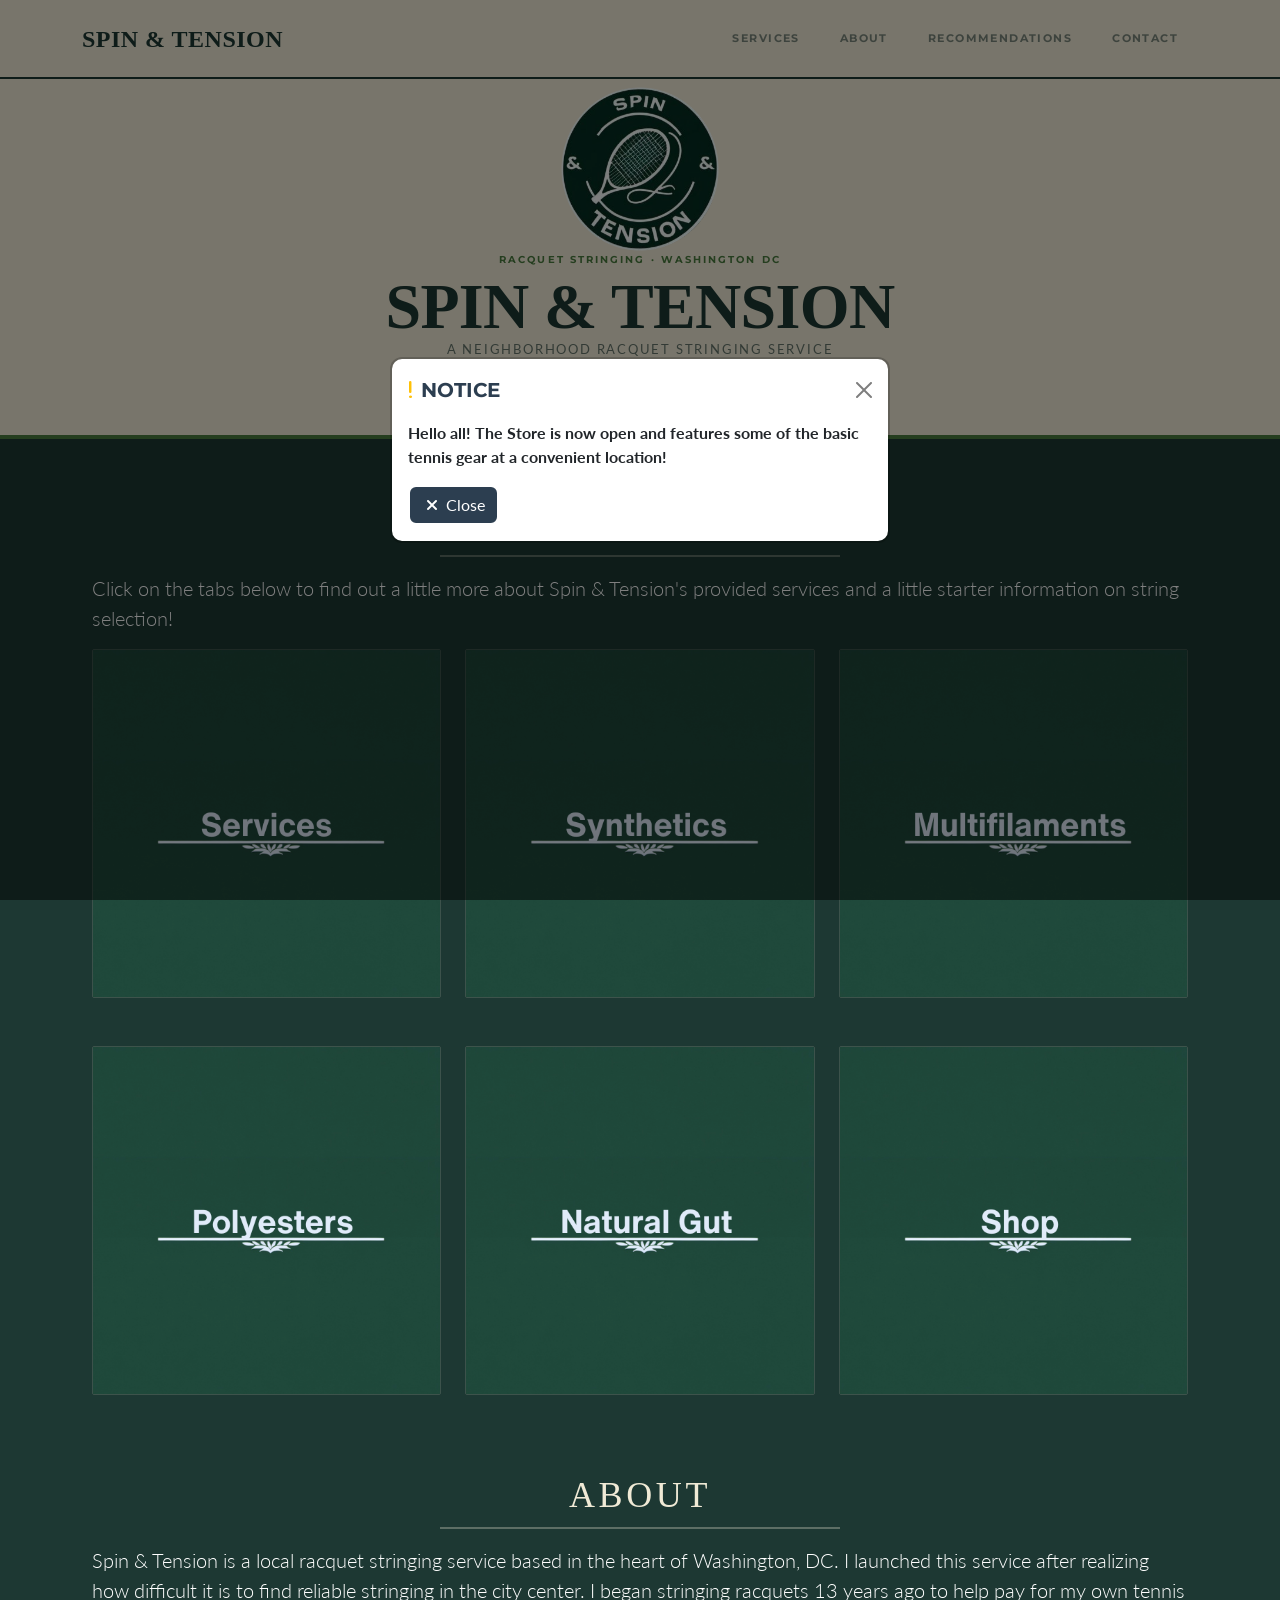
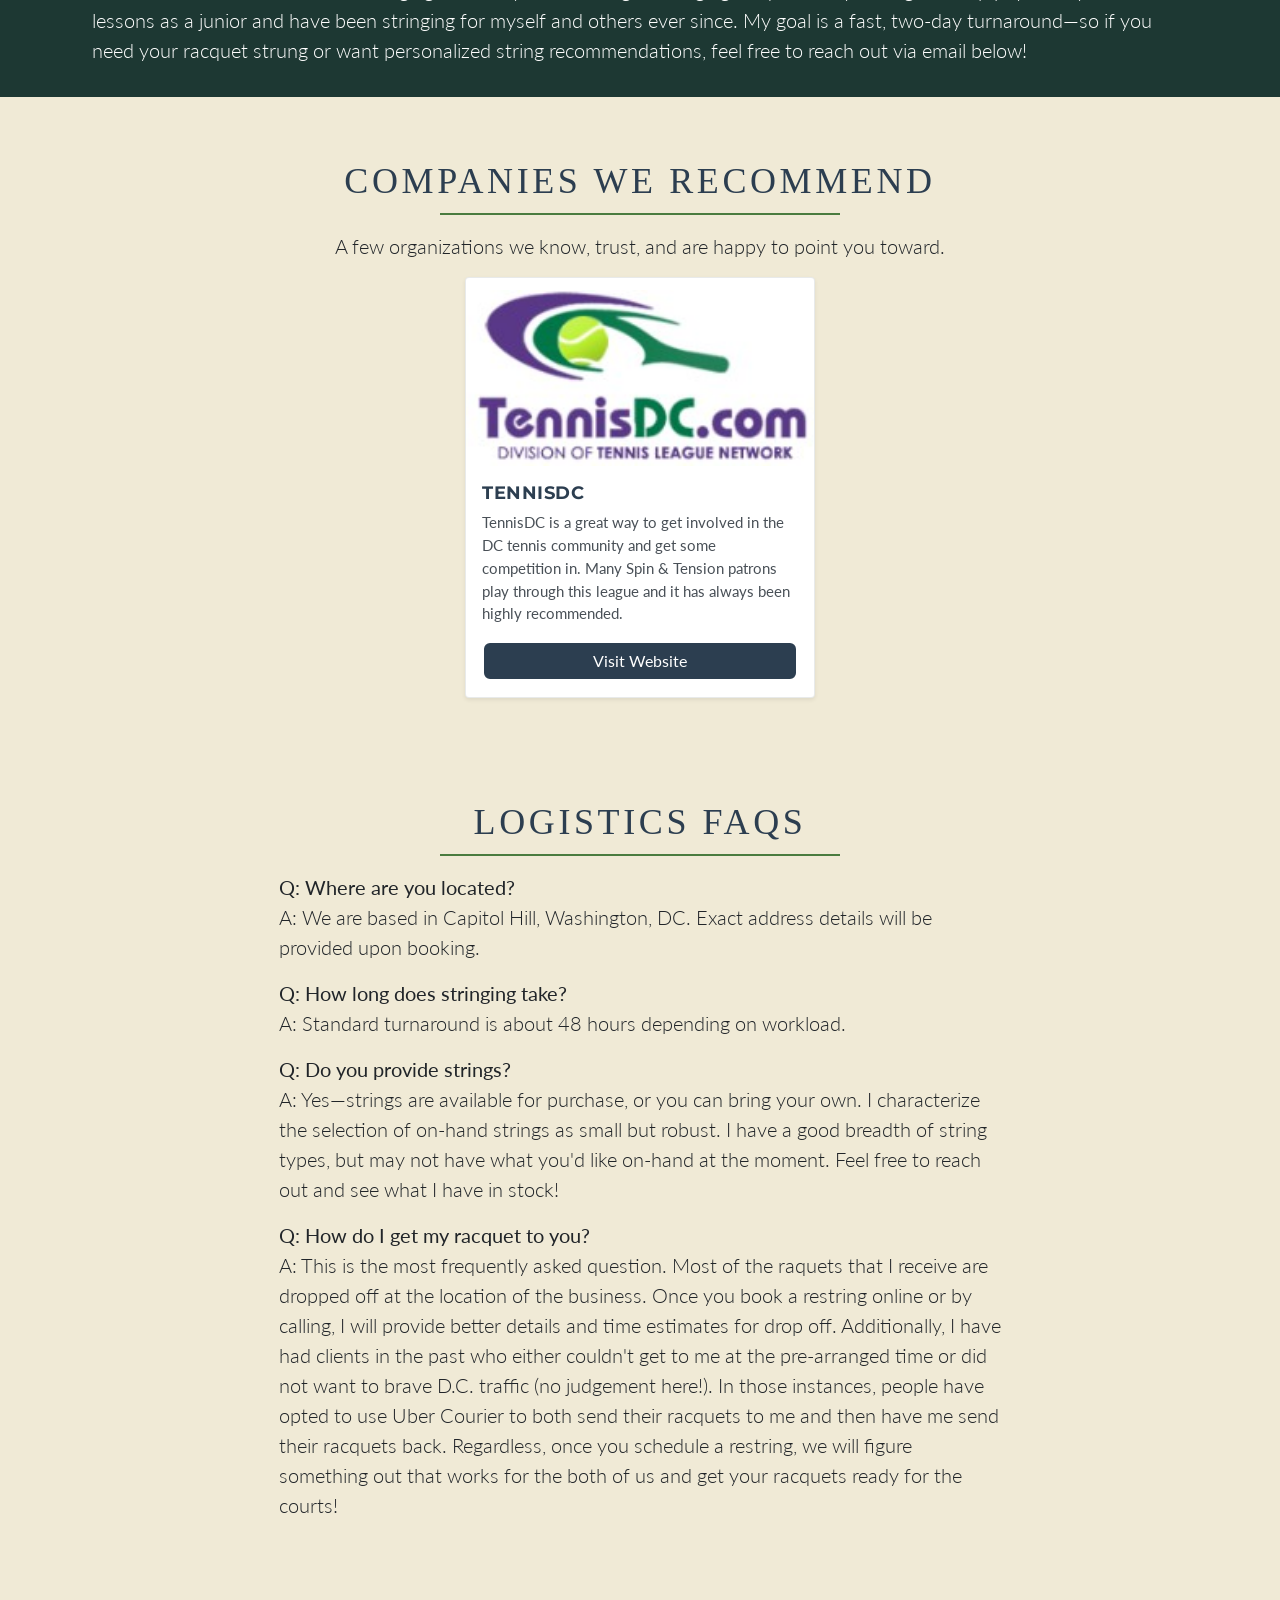
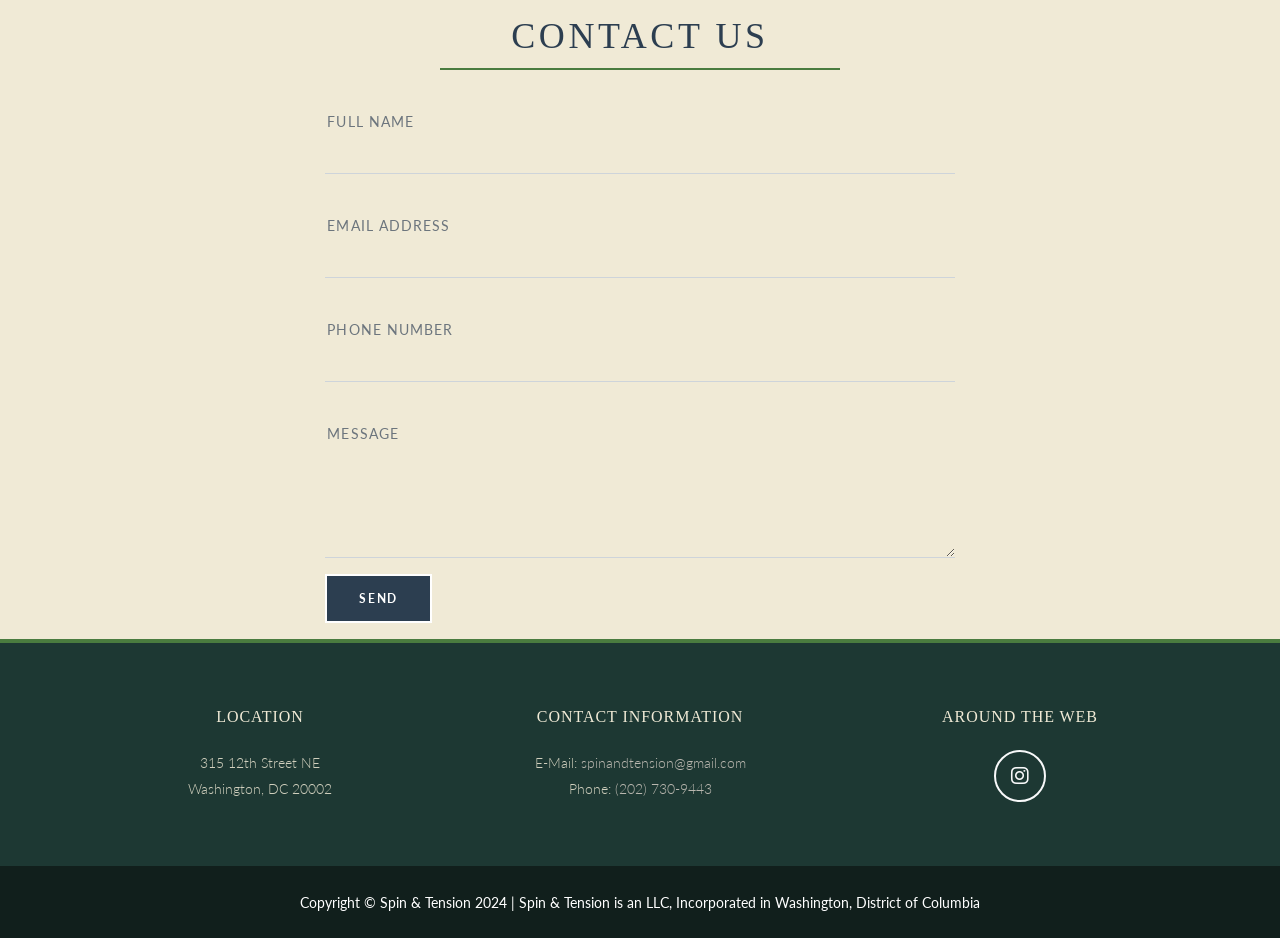
==== commit 946d2a01: "Store Notice Changes" ====
--- a/index.html
+++ b/index.html
@@ -78,14 +78,15 @@
                 <div class="modal-content">
                     <div class="modal-header border-0">
                         <h5 class="modal-title text-secondary text-uppercase" id="serviceNoticeModalLabel">
-                            <i class="fas fa-triangle-exclamation text-warning me-2"></i>Service Notice
+                            <i class="fas fa-exclamation text-warning me-2"></i>Notice
                         </h5>
                         <button type="button" class="btn-close" data-bs-dismiss="modal" aria-label="Close"></button>
                     </div>
                     <div class="modal-body pt-0">
-                        <p id="serviceNoticeText" class="mb-4">
+                        <b id="serviceNoticeText" class="mb-4">
                             Hello all! The Store is now open and features some of the basic tennis gear at a convenient location!
-                        </p>
+                        </b>
+                        <p></p>
                         <button class="btn btn-primary" data-bs-dismiss="modal"><i class="fas fa-xmark fa-fw"></i> Close</button>
                     </div>
                 </div>
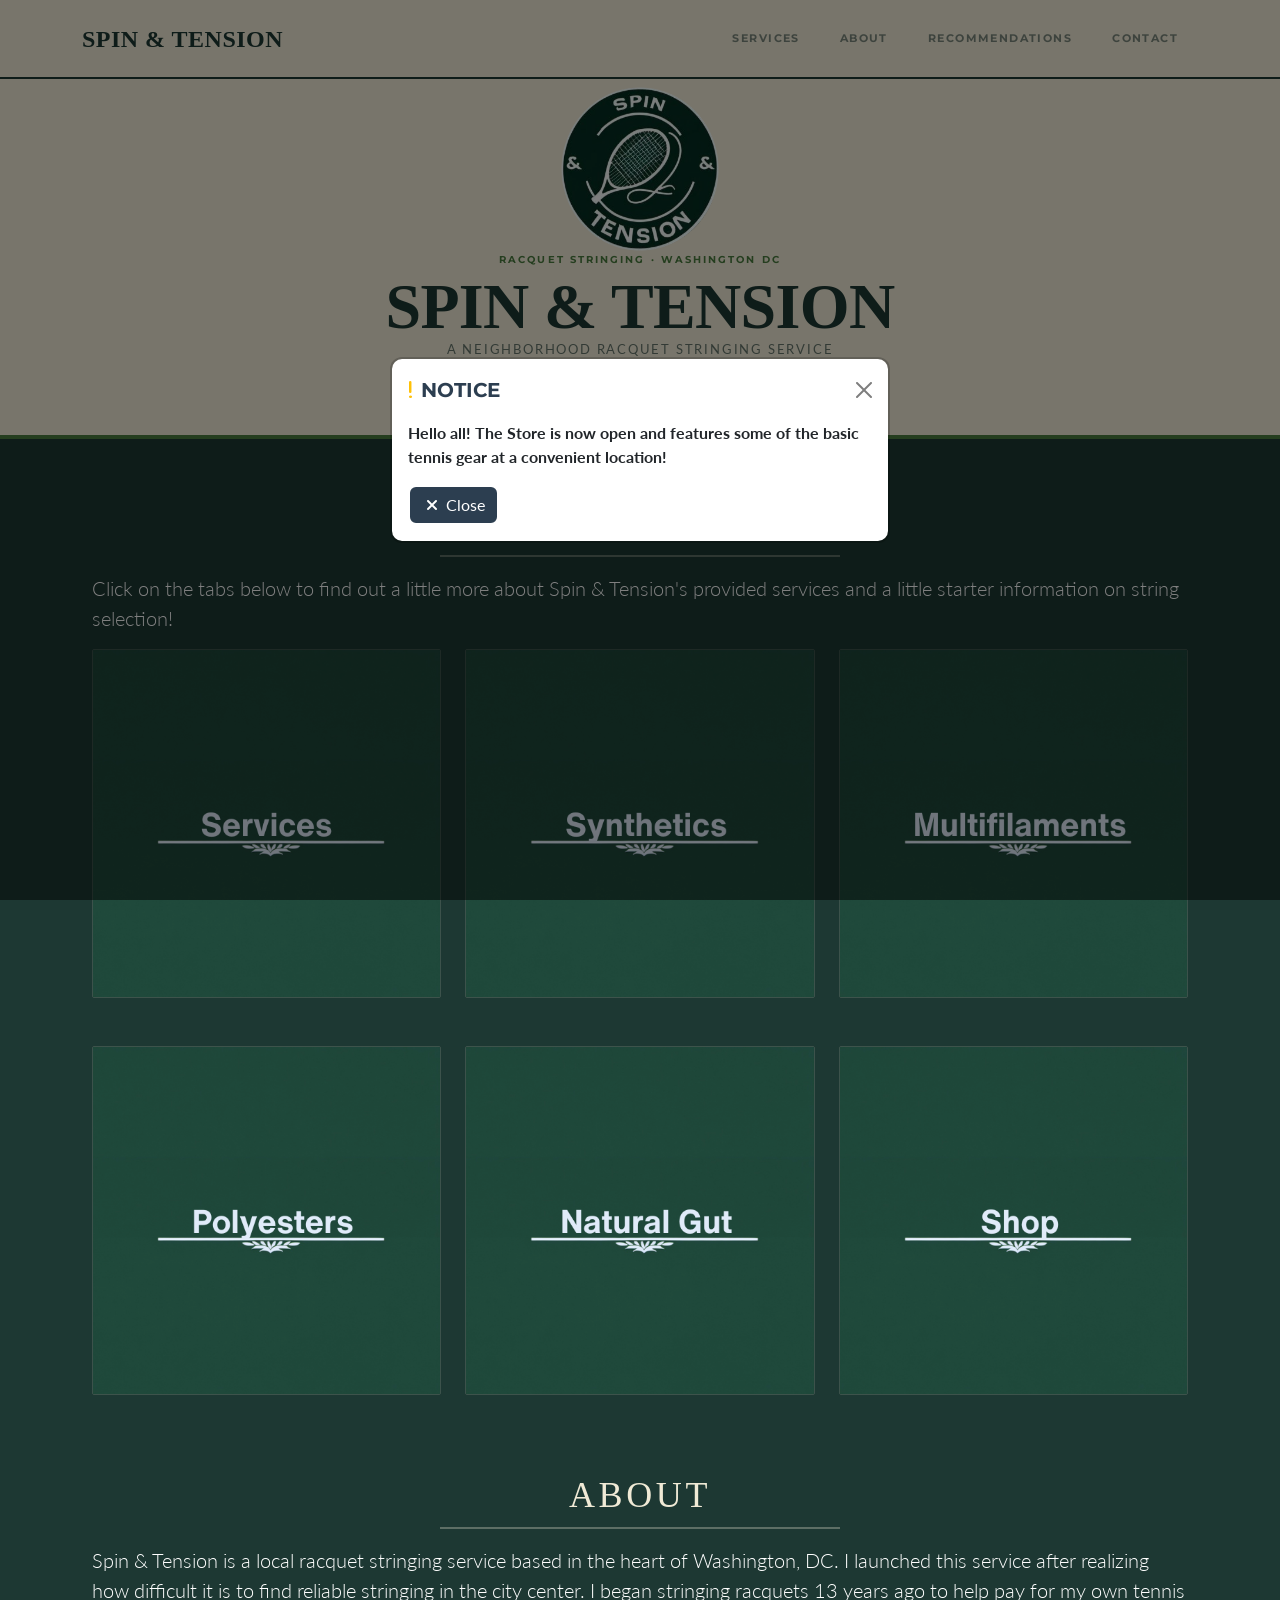
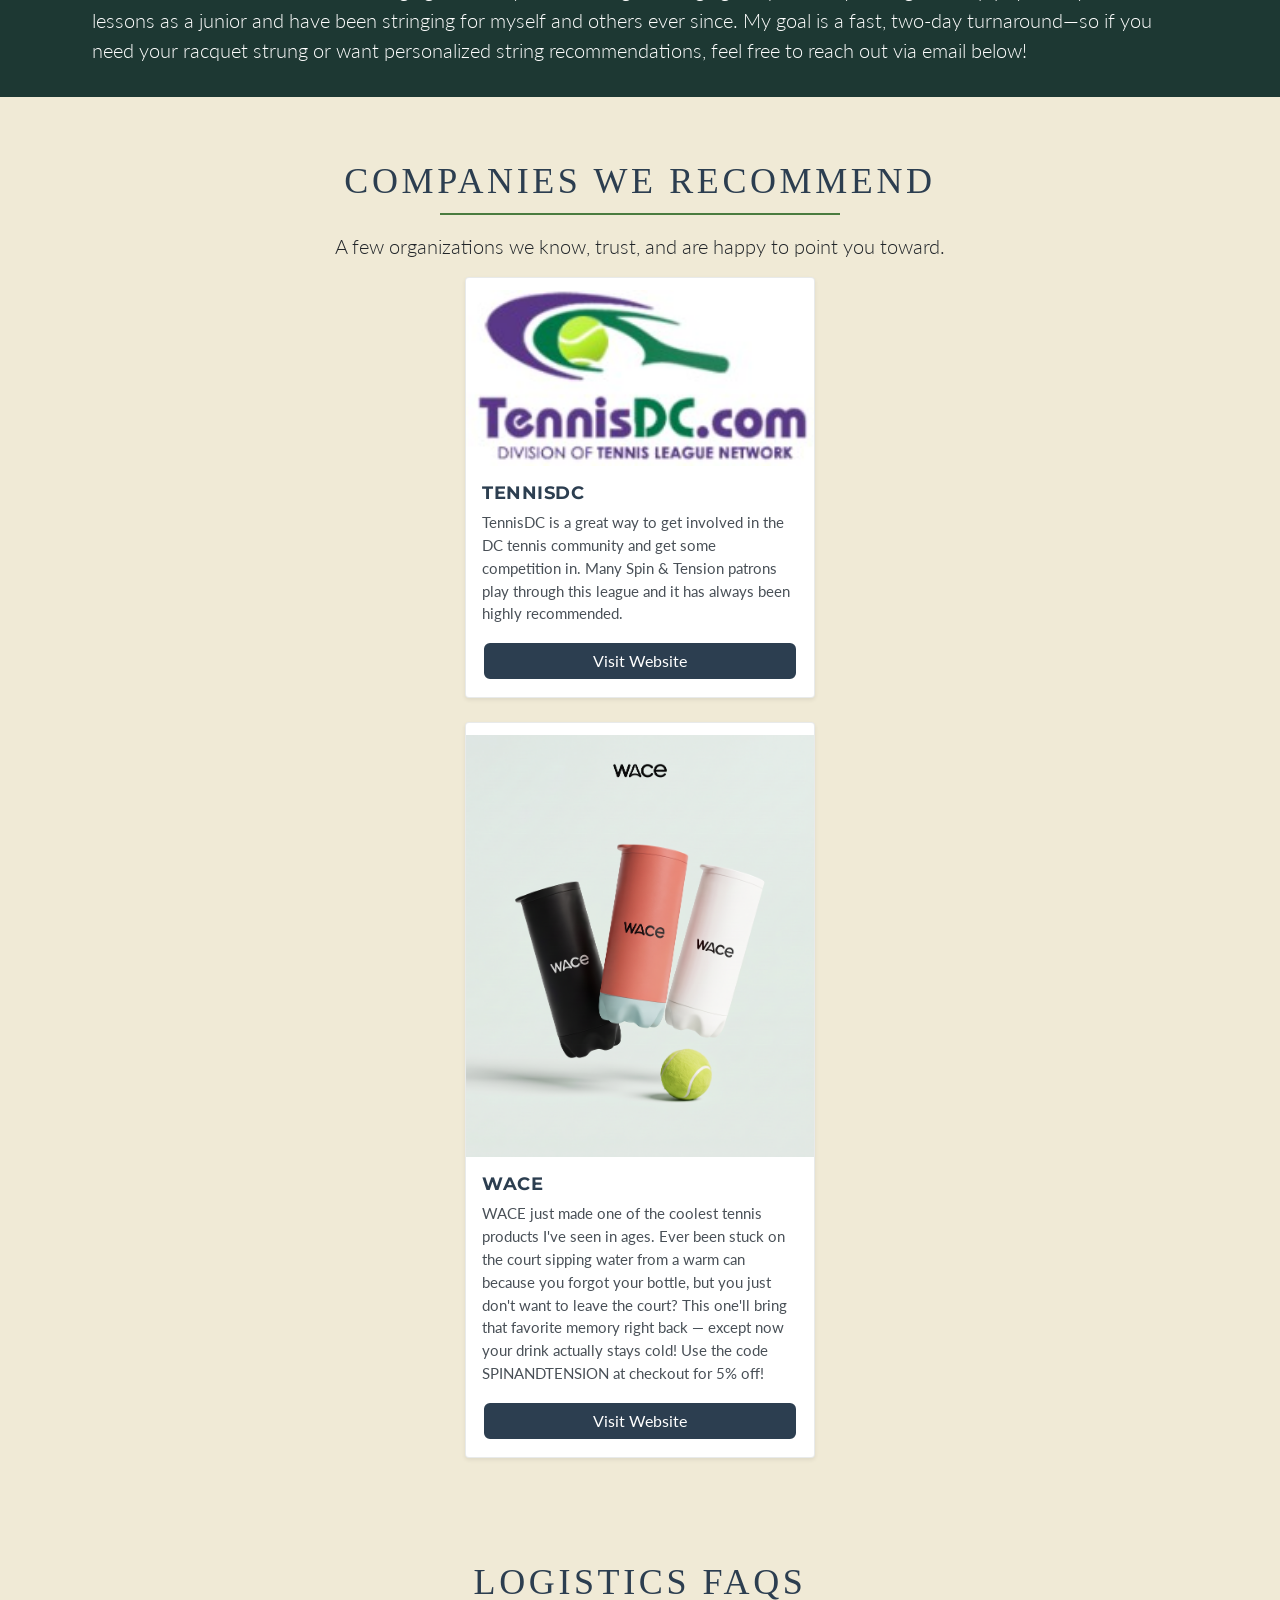
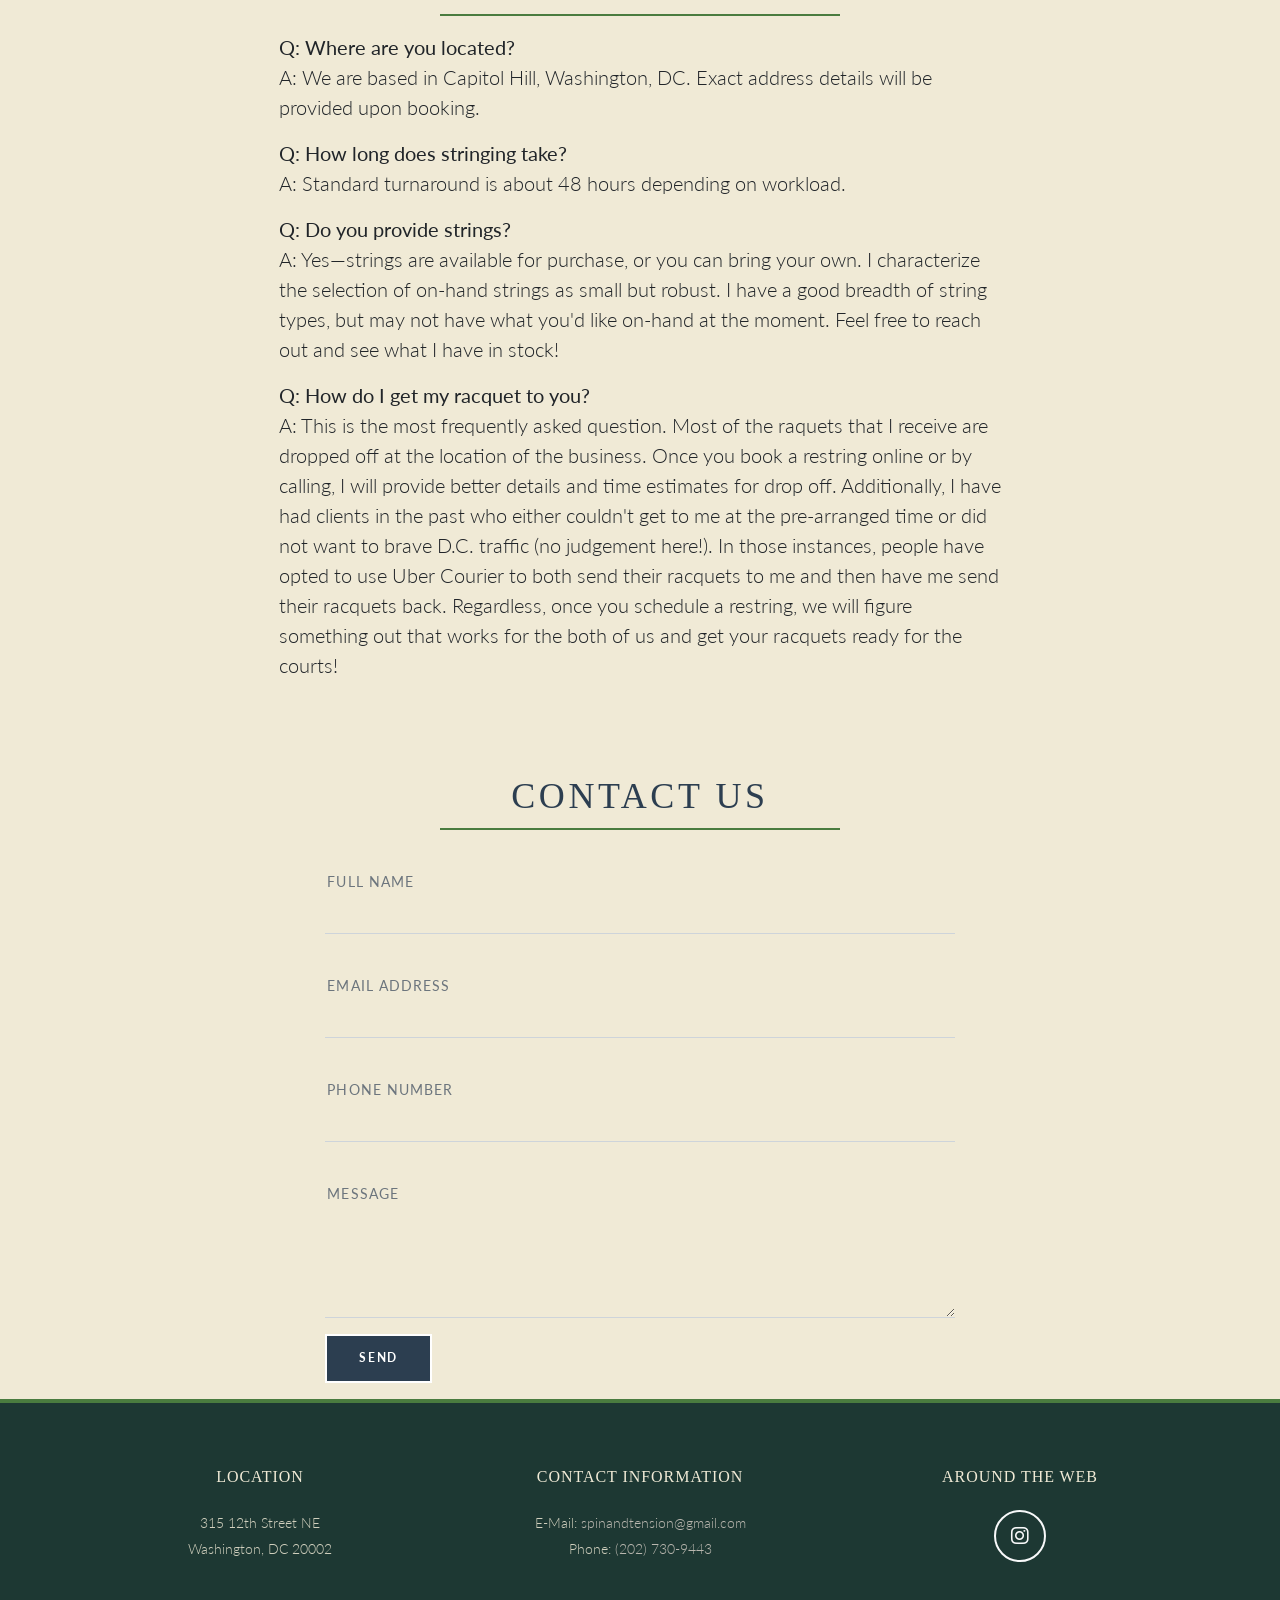
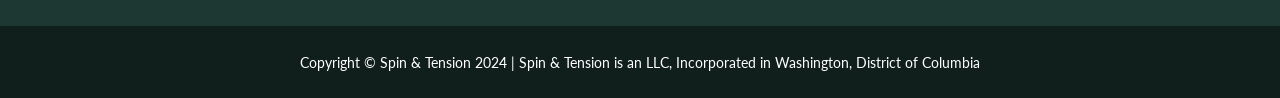
==== commit 594d7808: "WACE Links and Inclusion" ====
--- a/index.html
+++ b/index.html
@@ -244,6 +244,24 @@
                         </div>
                     </div>
                 </div>
+                <!-- Recommendation Cards — duplicate one "col-md-6 col-lg-4" block below to add another company -->
+                <div class="row justify-content-center">
+                    <!-- Recommendation 1 -->
+                    <div class="col-md-6 col-lg-4 mb-4">
+                        <div class="card recommendation-card h-100 shadow-sm">
+                            <!-- Banner image: replace the src with the company's banner/logo image -->
+                            <img class="card-img-top recommendation-banner" style= "--banner-ratio: .8/1;" src="assets/RecommendedOrganizationImages/WACE_Hopping_Cans.png" alt="WACE LOGO" />
+                            <div class="card-body d-flex flex-column">
+                                <!-- Company name -->
+                                <h5 class="card-title text-uppercase text-secondary">WACE</h5>
+                                <!-- Description -->
+                                <p class="card-text flex-grow-1">WACE just made one of the coolest tennis products I've seen in ages. Ever been stuck on the court sipping water from a warm can because you forgot your bottle, but you just don't want to leave the court? This one'll bring that favorite memory right back — except now your drink actually stays cold! Use the code SPINANDTENSION at checkout for 5% off!</p>
+                                <!-- Link to their website -->
+                                <a class="btn btn-primary mt-auto" href="https://wacestore.com/?ref=SPINANDTENSION" target="_blank" rel="noopener">Visit Website</a>
+                            </div>
+                        </div>
+                    </div>
+                </div>
             </div>
         </section>
         <!-- Logistics FAQ Section-->
--- a/css/styles_optionB.css
+++ b/css/styles_optionB.css
@@ -10874,6 +10874,12 @@
     line-height: 2.5rem;
   }
 }
+@media (max-width: 767px) {
+  .page-section {
+    padding-left: 1.5rem;
+    padding-right: 1.5rem;
+  }
+}
 
 /* --- Divider: slim with green accent --- */
 .divider-custom {
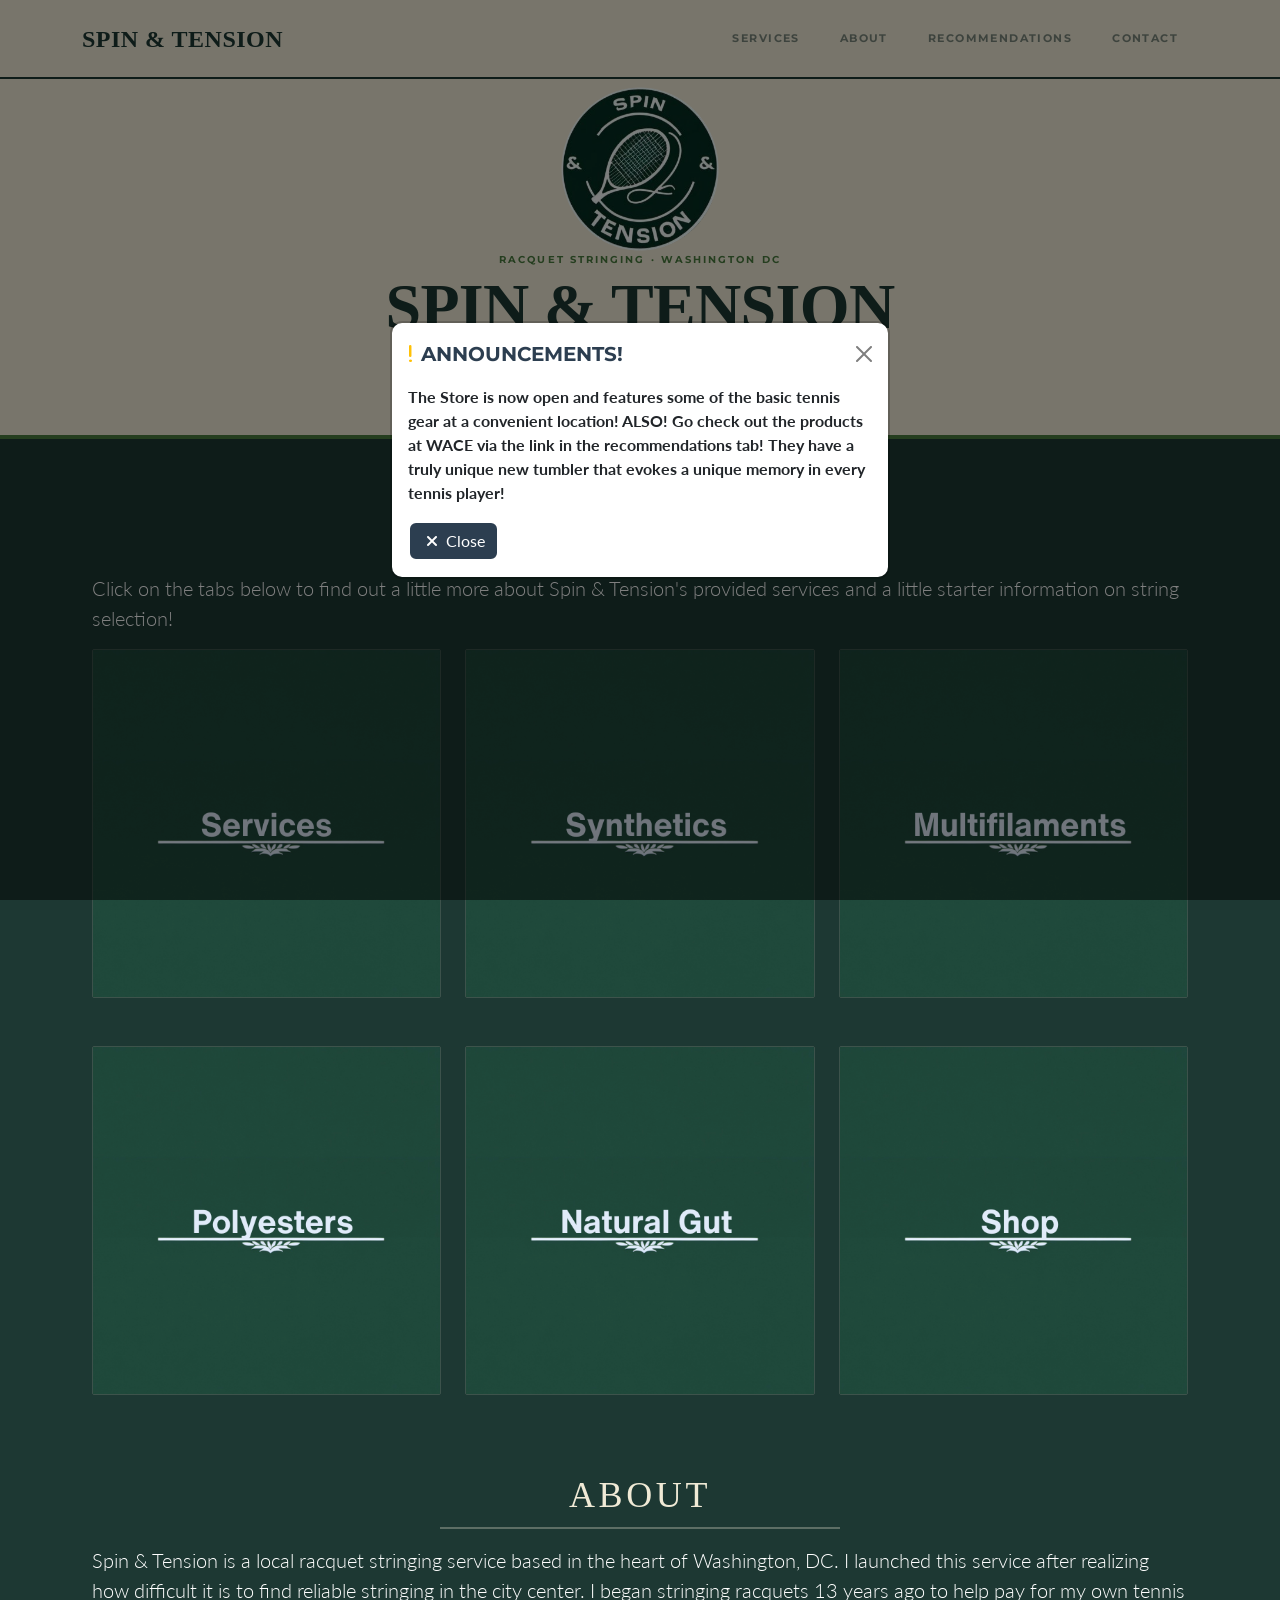
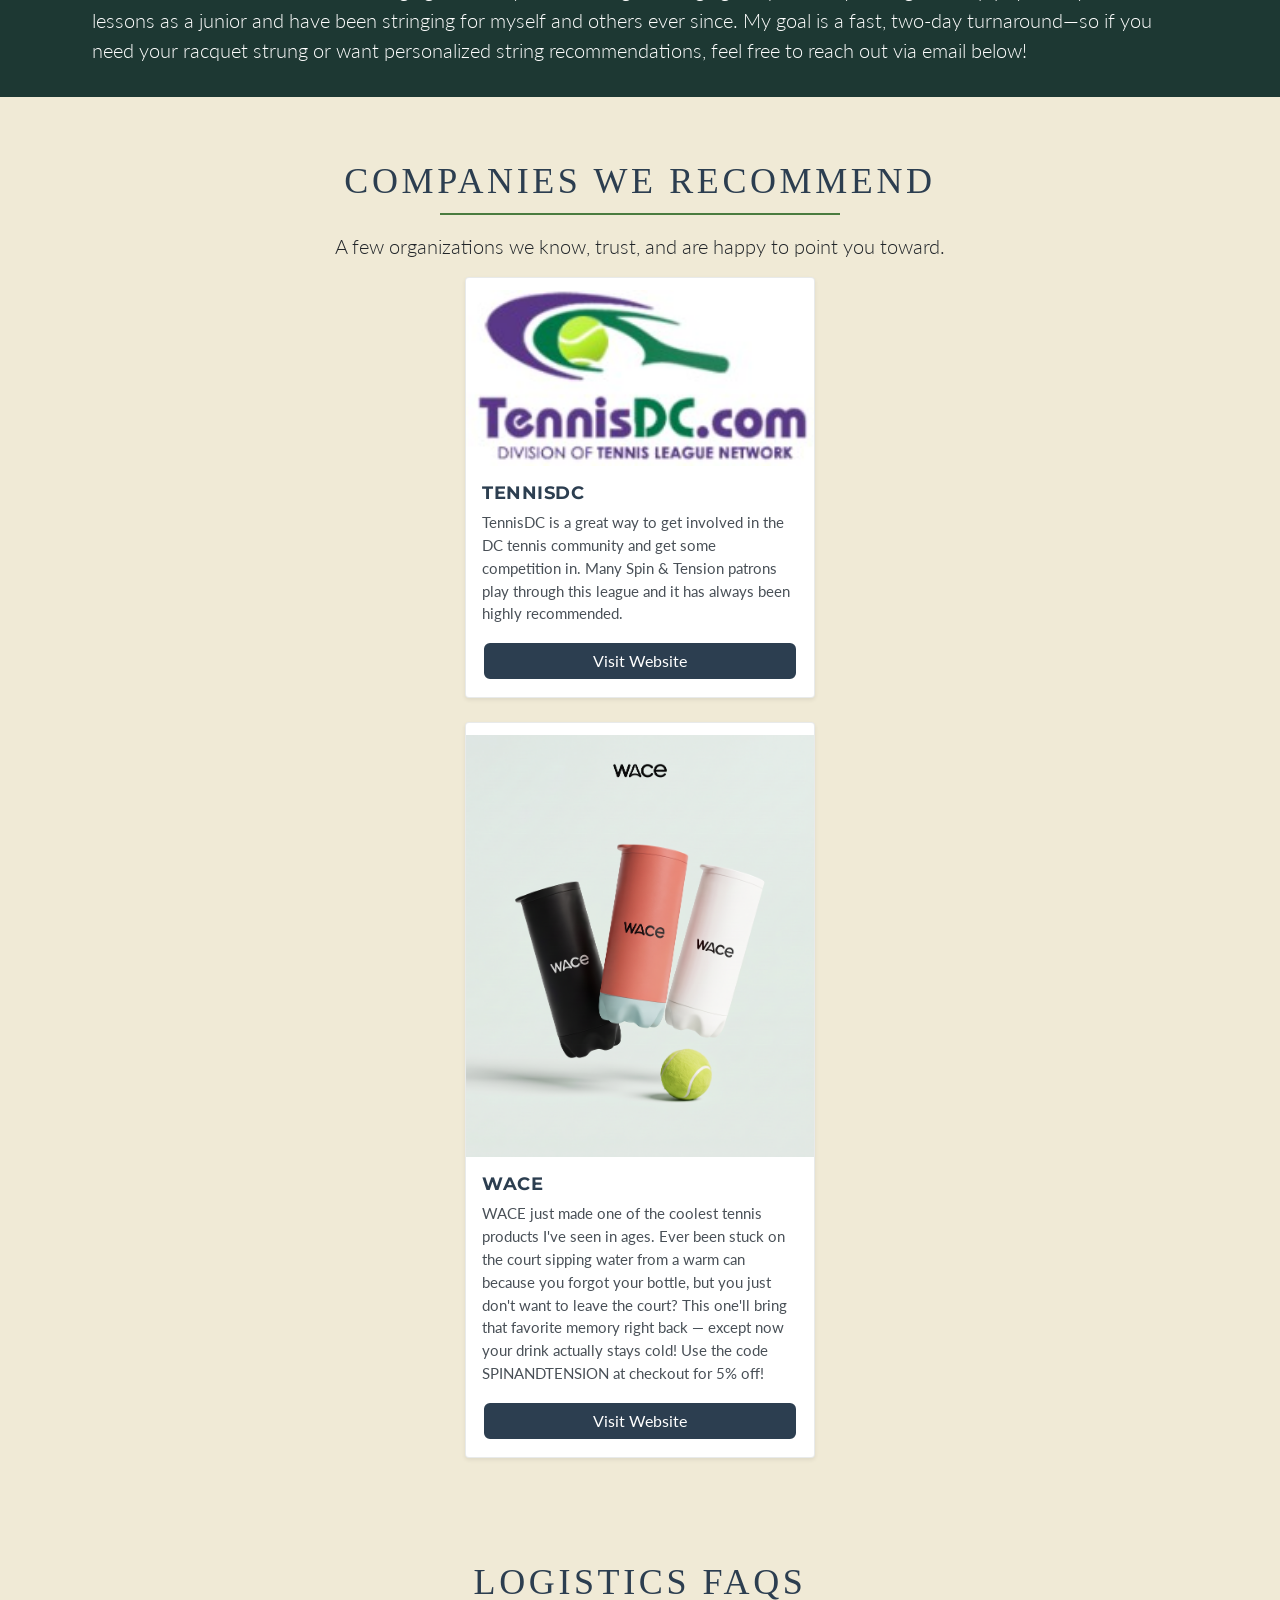
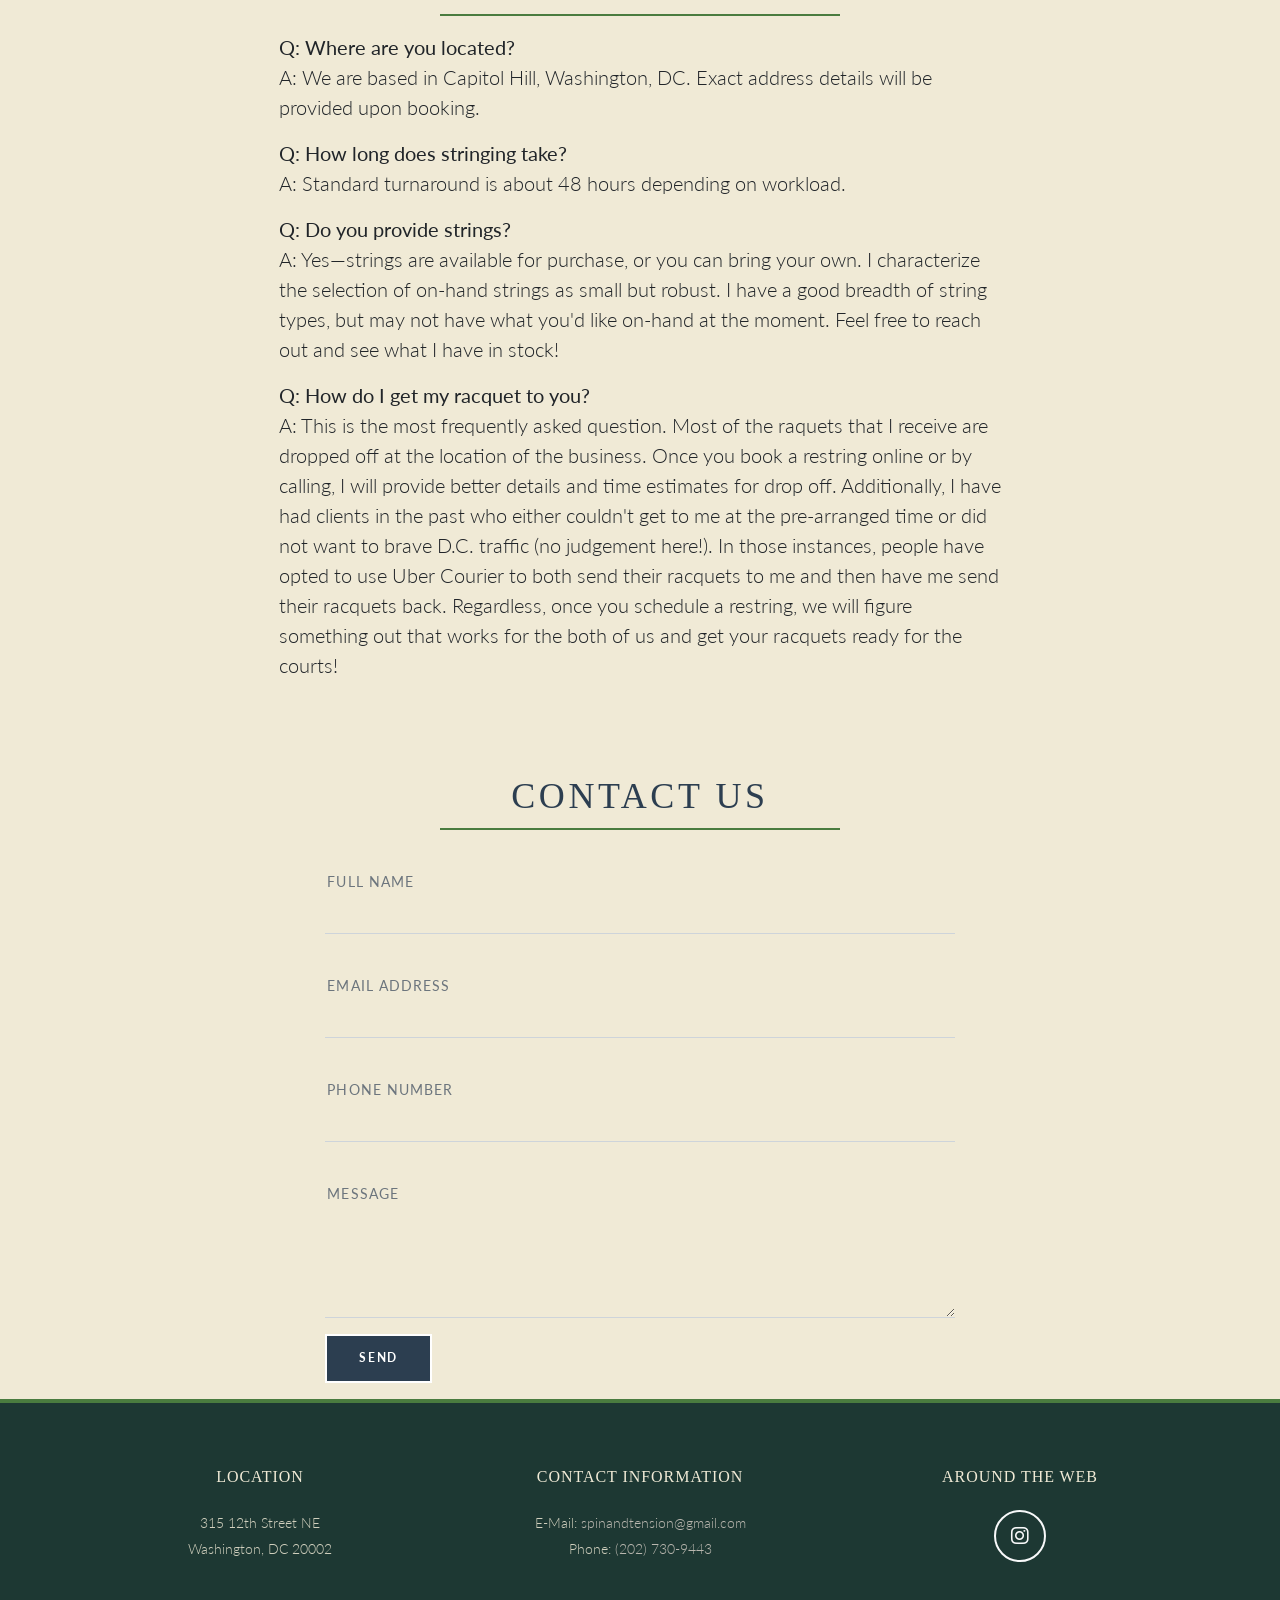
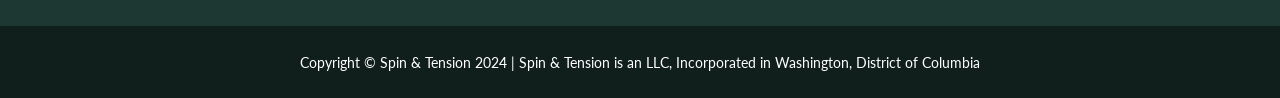
==== commit e379feec: "Rush Pricing Options" ====
--- a/index.html
+++ b/index.html
@@ -78,13 +78,13 @@
                 <div class="modal-content">
                     <div class="modal-header border-0">
                         <h5 class="modal-title text-secondary text-uppercase" id="serviceNoticeModalLabel">
-                            <i class="fas fa-exclamation text-warning me-2"></i>Notice
+                            <i class="fas fa-exclamation text-warning me-2"></i>ANNOUNCEMENTS!
                         </h5>
                         <button type="button" class="btn-close" data-bs-dismiss="modal" aria-label="Close"></button>
                     </div>
                     <div class="modal-body pt-0">
                         <b id="serviceNoticeText" class="mb-4">
-                            Hello all! The Store is now open and features some of the basic tennis gear at a convenient location!
+                            The Store is now open and features some of the basic tennis gear at a convenient location! ALSO! Go check out the products at WACE via the link in the recommendations tab! They have a truly unique new tumbler that evokes a unique memory in every tennis player!
                         </b>
                         <p></p>
                         <button class="btn btn-primary" data-bs-dismiss="modal"><i class="fas fa-xmark fa-fw"></i> Close</button>
@@ -416,6 +416,11 @@
                                     <p class="mb-4">Overgrips: $5</p>
                                     <p class="mb-4">Base Grips: $20+ </p>
                                     <p class="mb-4">Grip Re-Sizing: $40+ (Depends on the extent of alteration)</p>
+                                    <h6 class="portfolio-modal-title text-secondary text-uppercase mb-0">Rush Services</h6>
+                                    <div class="divider-custom"><div class="divider-custom-line"></div></div>
+                                    <p class="mb-4"> If you need your gear ASAP, look below for rush options!</p>
+                                    <p class="mb-4"> 24 Hour Turnaround: $10</p>
+                                    <p class="mb-4"> Same-Day (if possible): $20</p>
                                     <button class="btn btn-primary" data-bs-dismiss="modal"><i class="fas fa-xmark fa-fw"></i> Close</button>
                                 </div>
                             </div>
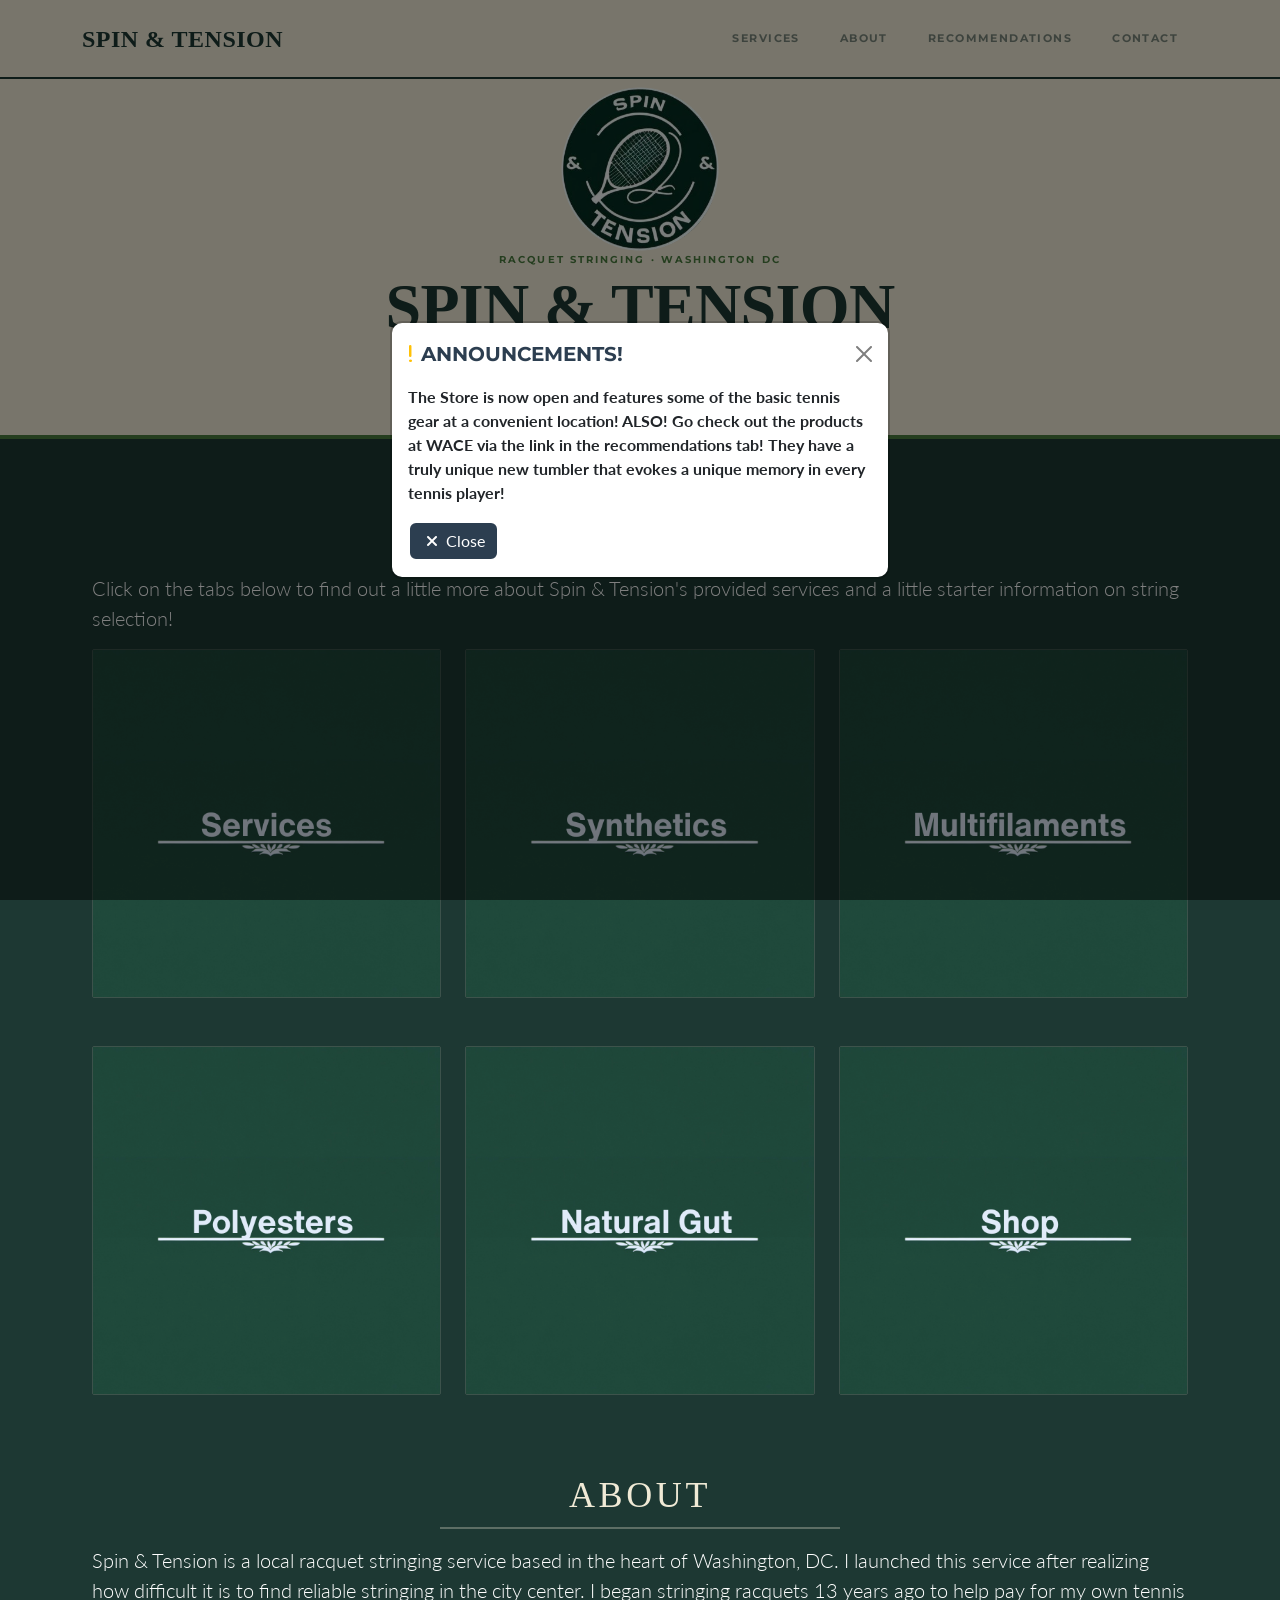
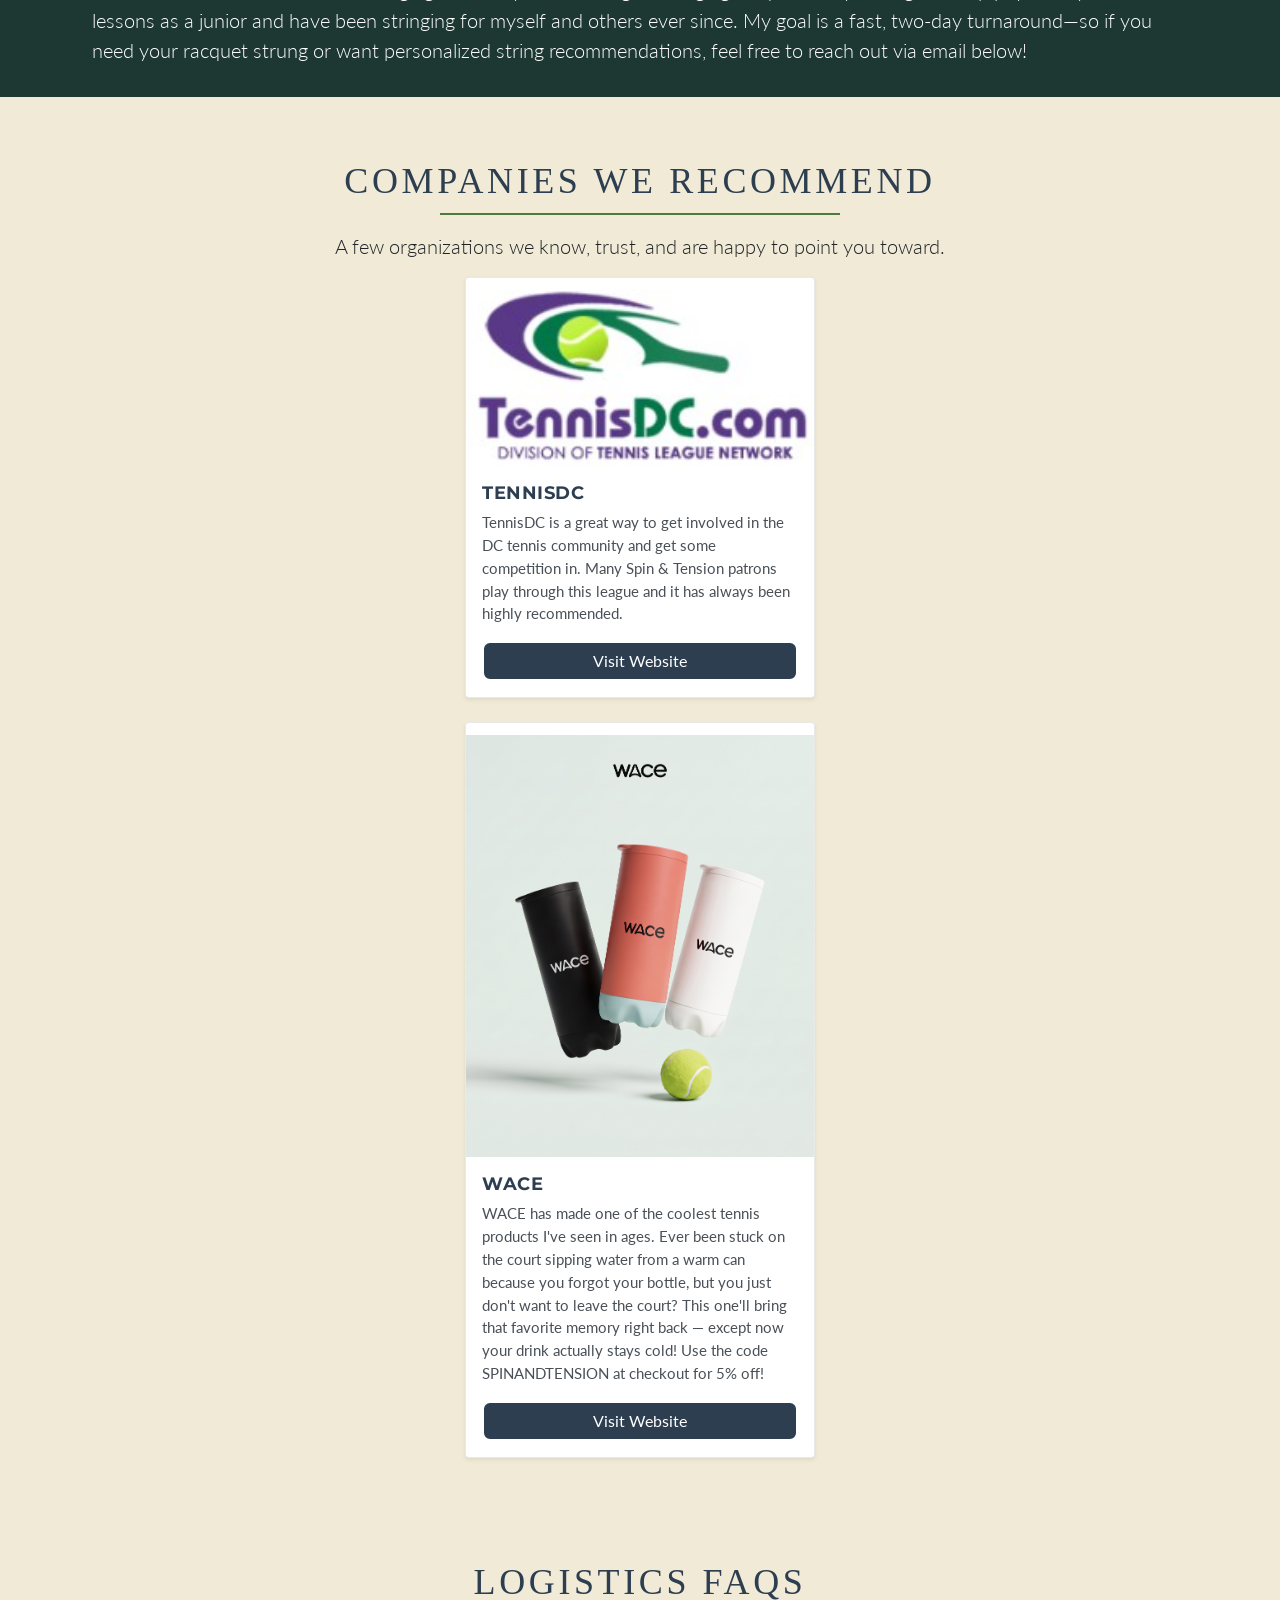
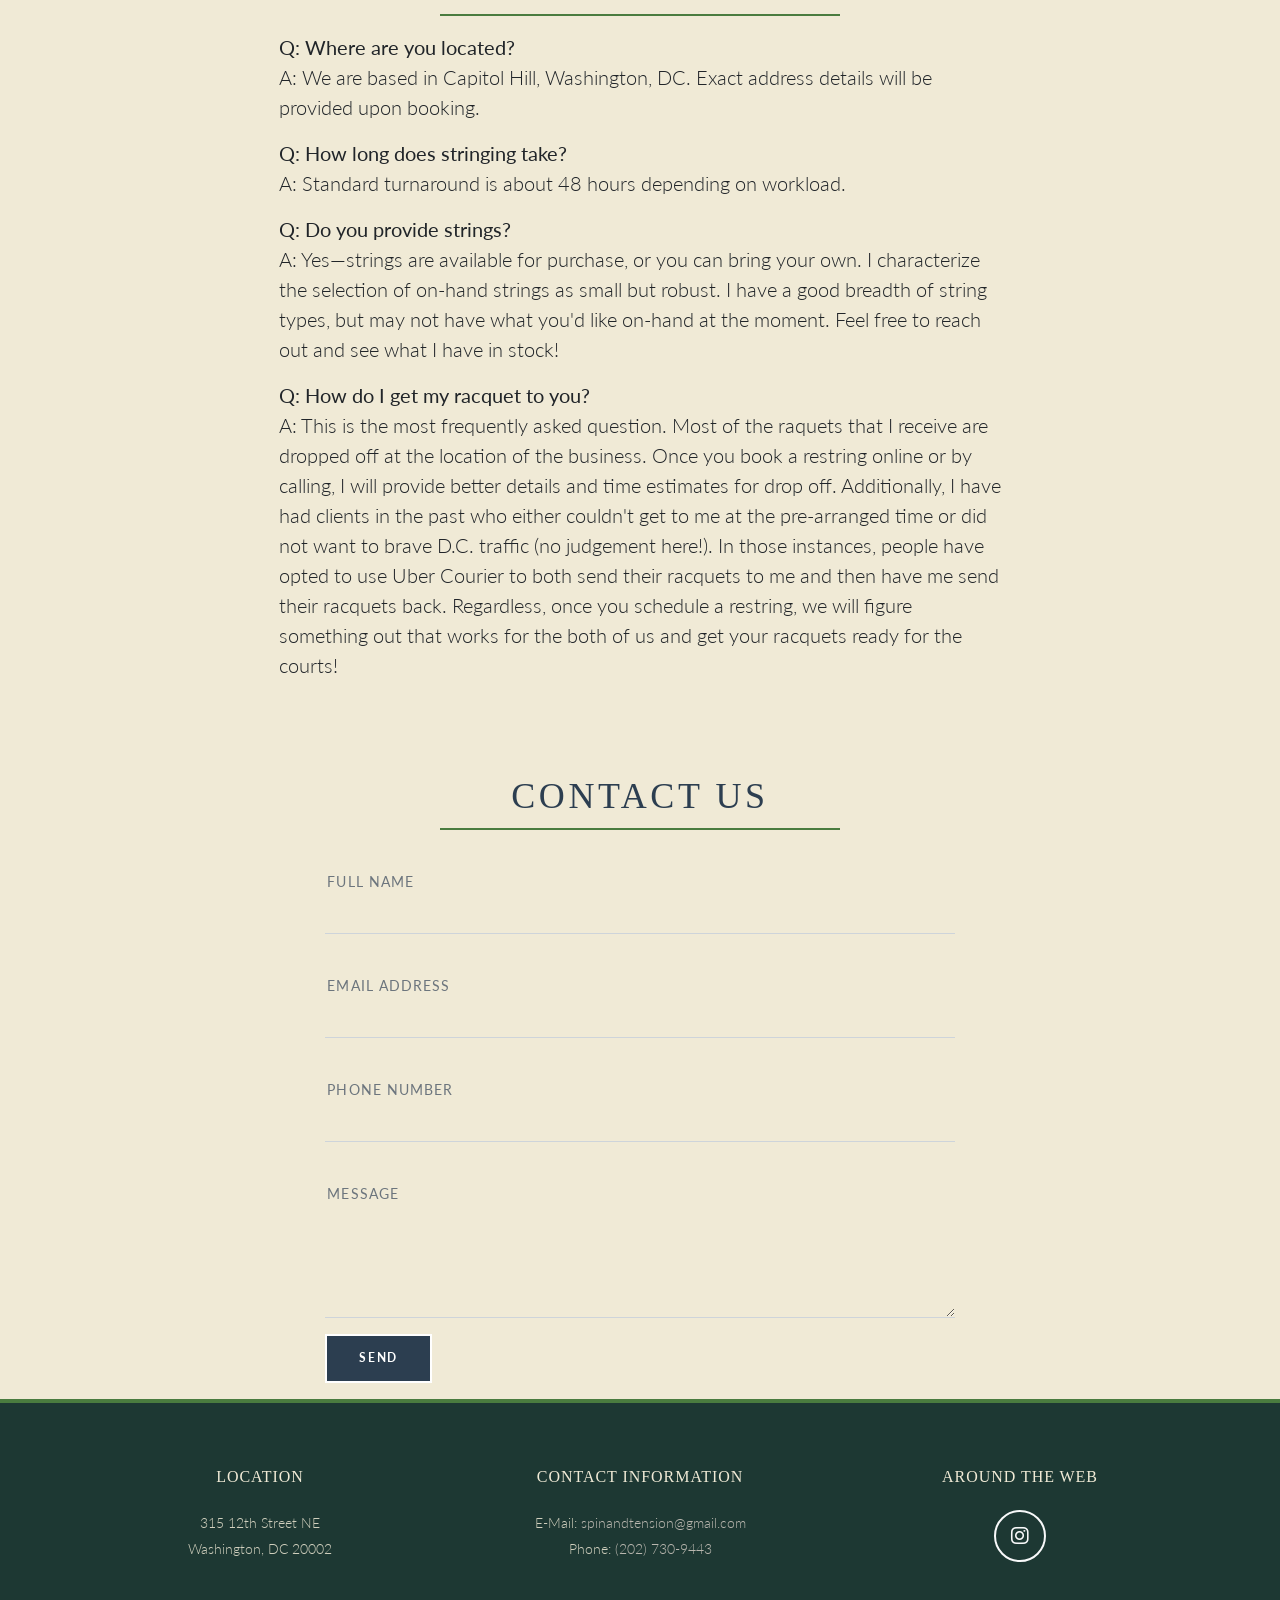
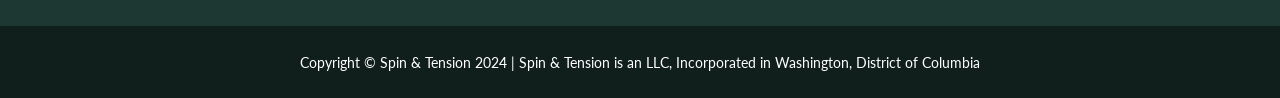
==== commit cb05baa4: "typo" ====
--- a/index.html
+++ b/index.html
@@ -255,7 +255,7 @@
                                 <!-- Company name -->
                                 <h5 class="card-title text-uppercase text-secondary">WACE</h5>
                                 <!-- Description -->
-                                <p class="card-text flex-grow-1">WACE just made one of the coolest tennis products I've seen in ages. Ever been stuck on the court sipping water from a warm can because you forgot your bottle, but you just don't want to leave the court? This one'll bring that favorite memory right back — except now your drink actually stays cold! Use the code SPINANDTENSION at checkout for 5% off!</p>
+                                <p class="card-text flex-grow-1">WACE has made one of the coolest tennis products I've seen in ages. Ever been stuck on the court sipping water from a warm can because you forgot your bottle, but you just don't want to leave the court? This one'll bring that favorite memory right back — except now your drink actually stays cold! Use the code SPINANDTENSION at checkout for 5% off!</p>
                                 <!-- Link to their website -->
                                 <a class="btn btn-primary mt-auto" href="https://wacestore.com/?ref=SPINANDTENSION" target="_blank" rel="noopener">Visit Website</a>
                             </div>
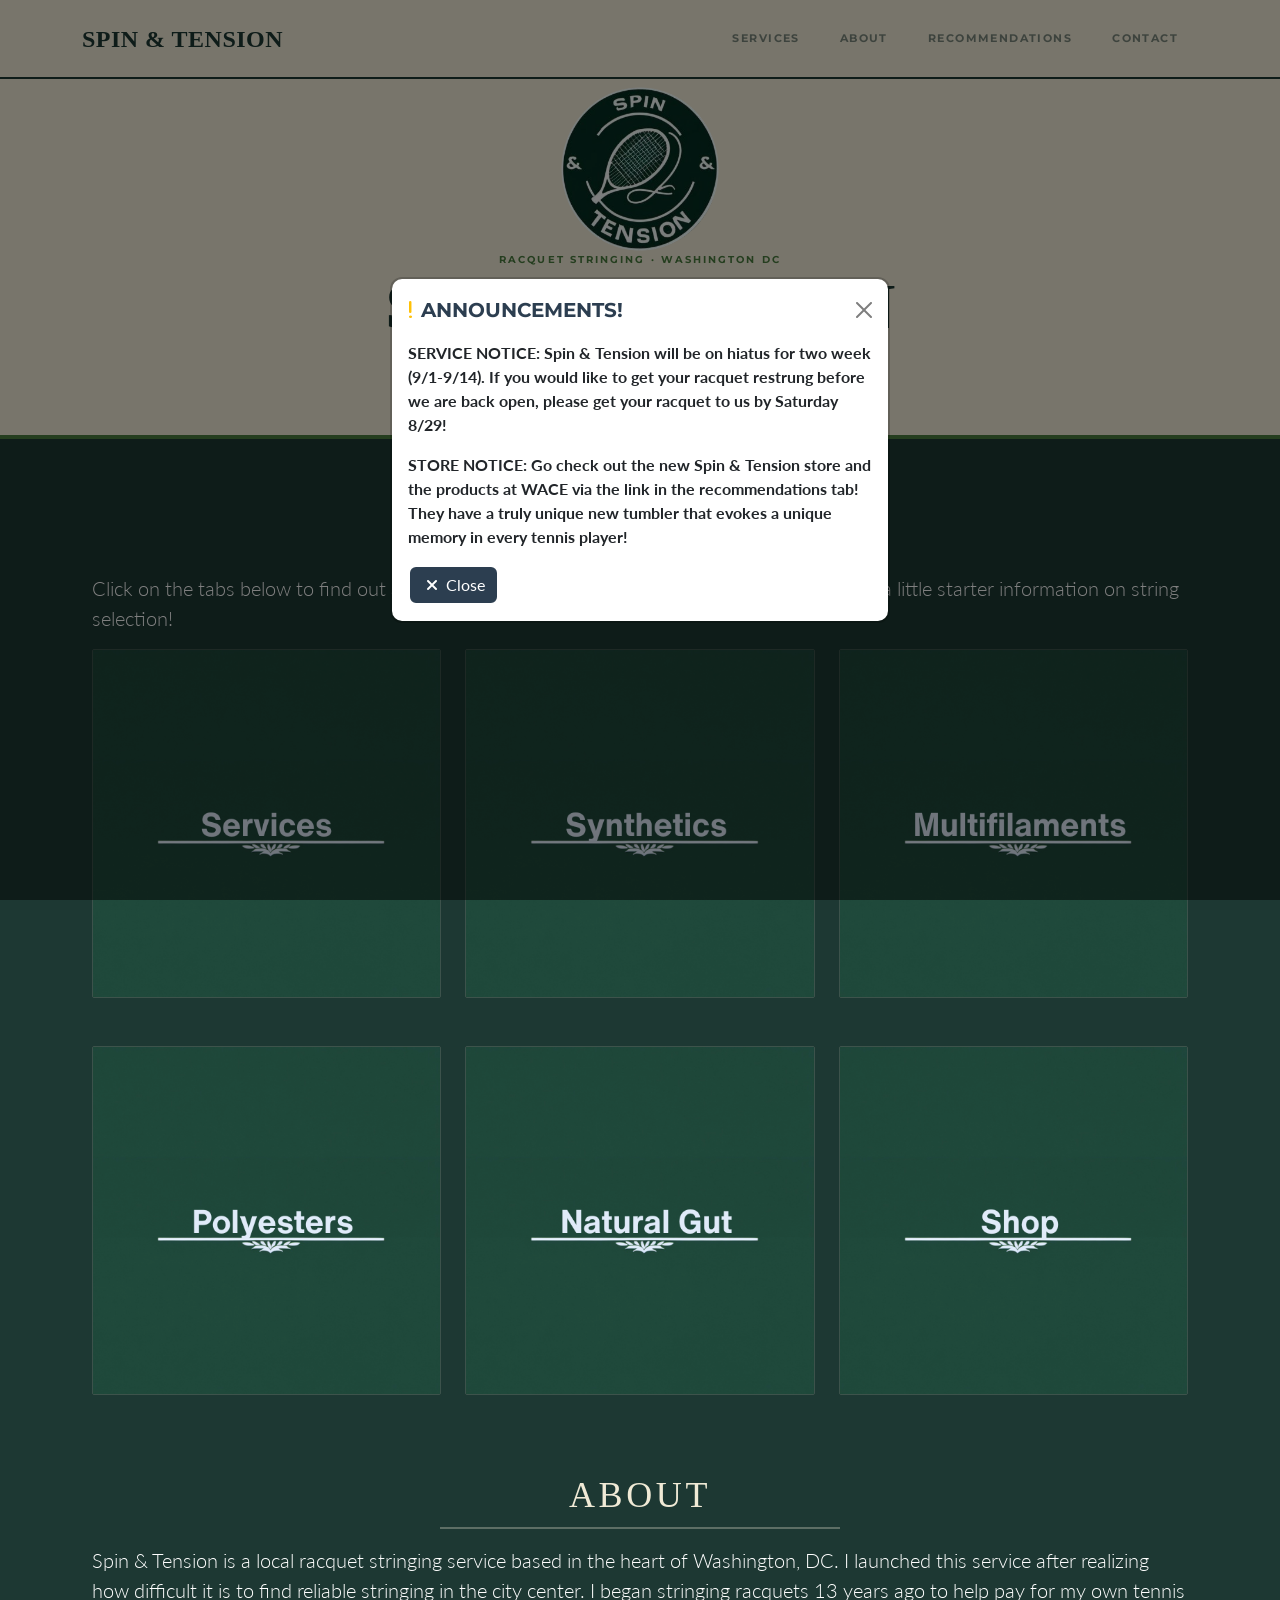
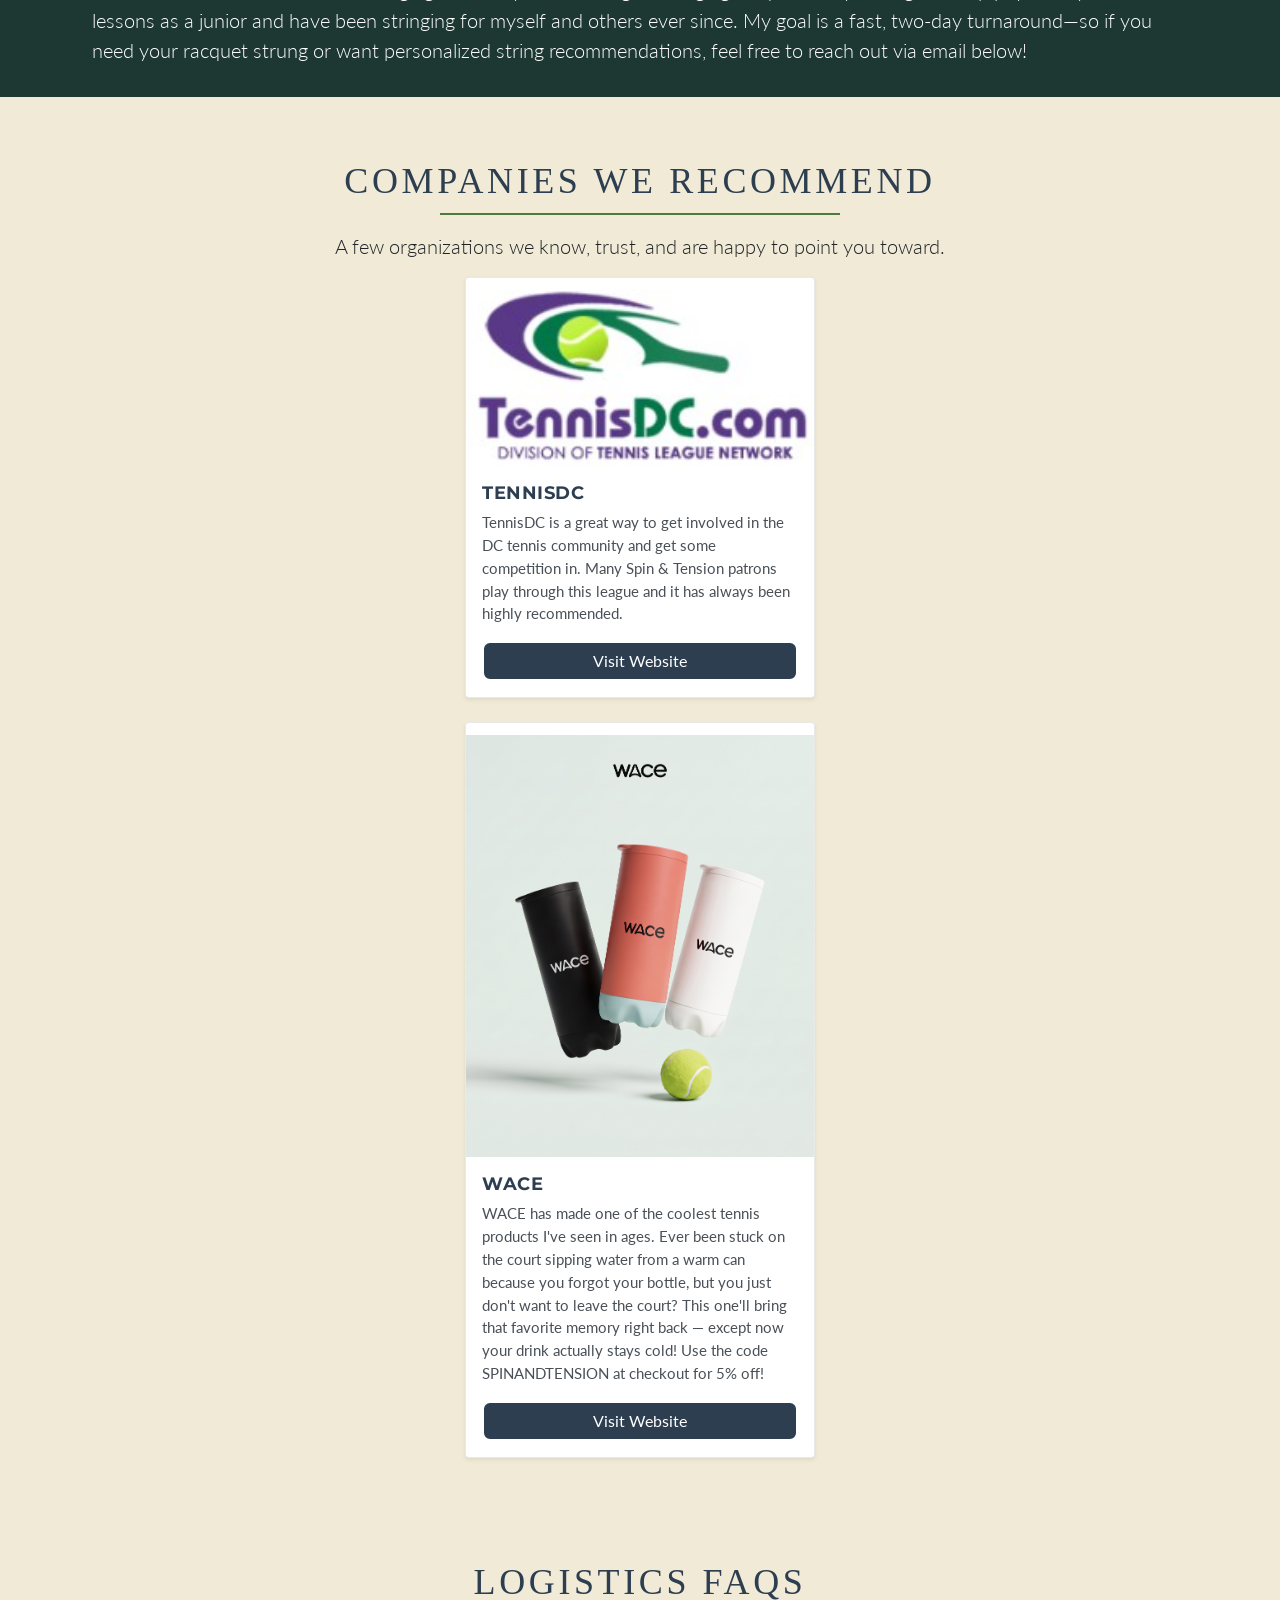
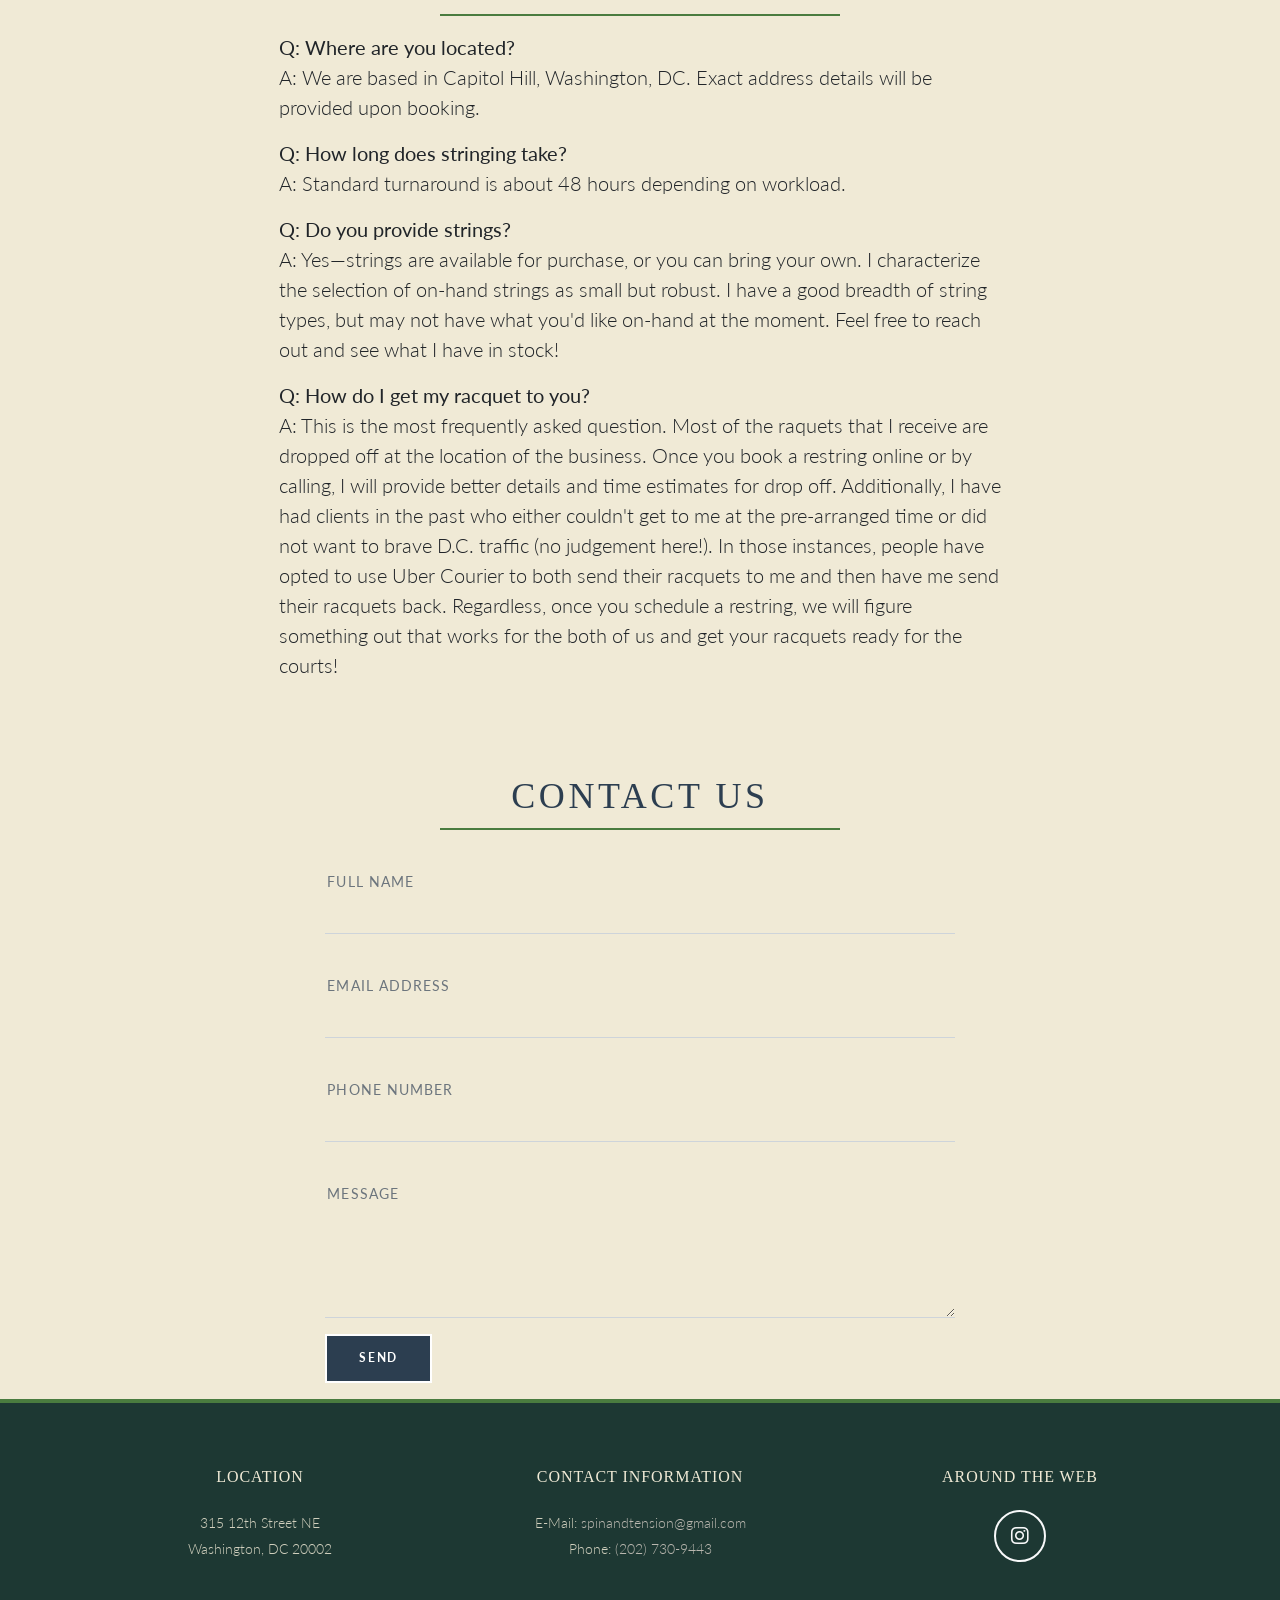
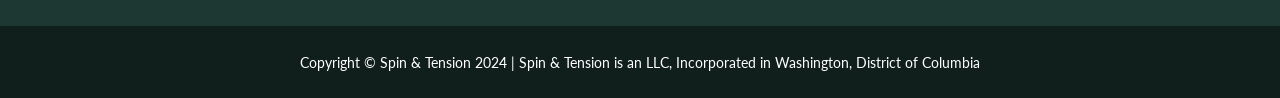
==== commit 687aaebe: "Banner update for Portugal!" ====
--- a/index.html
+++ b/index.html
@@ -84,7 +84,18 @@
                     </div>
                     <div class="modal-body pt-0">
                         <b id="serviceNoticeText" class="mb-4">
-                            The Store is now open and features some of the basic tennis gear at a convenient location! ALSO! Go check out the products at WACE via the link in the recommendations tab! They have a truly unique new tumbler that evokes a unique memory in every tennis player!
+                            SERVICE NOTICE:
+                        </b>
+                        <b id="serviceNoticeText" class="mb-4">
+                            Spin & Tension will be on hiatus for two week (9/1-9/14). If you would like to get your racquet restrung before we are back open, please get your racquet to us by Saturday 8/29!
+                            
+                        </b>
+                        <p></p>
+                        <b id="serviceNoticeText" class="mb-4">
+                            STORE NOTICE:
+                        </b>
+                        <b id="serviceNoticeText" class="mb-4">
+                            Go check out the new Spin & Tension store and the products at WACE via the link in the recommendations tab! They have a truly unique new tumbler that evokes a unique memory in every tennis player!
                         </b>
                         <p></p>
                         <button class="btn btn-primary" data-bs-dismiss="modal"><i class="fas fa-xmark fa-fw"></i> Close</button>
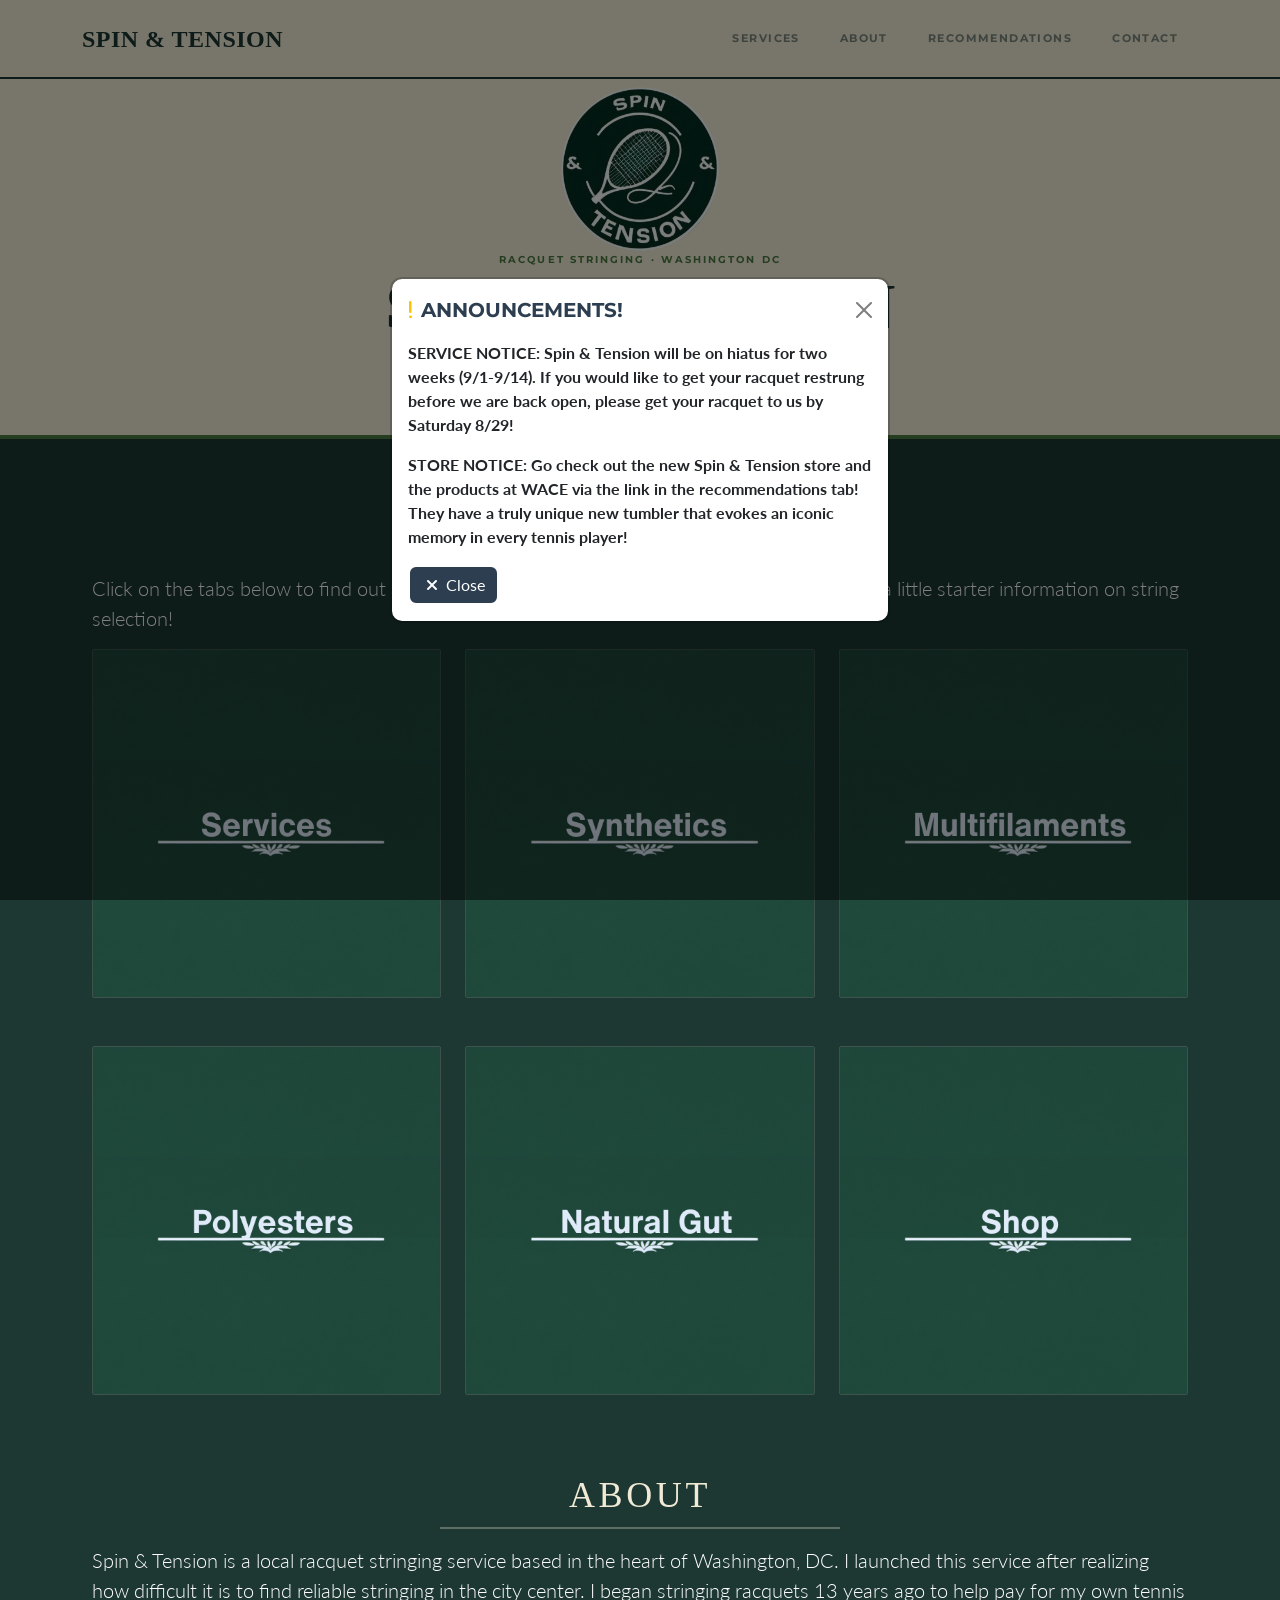
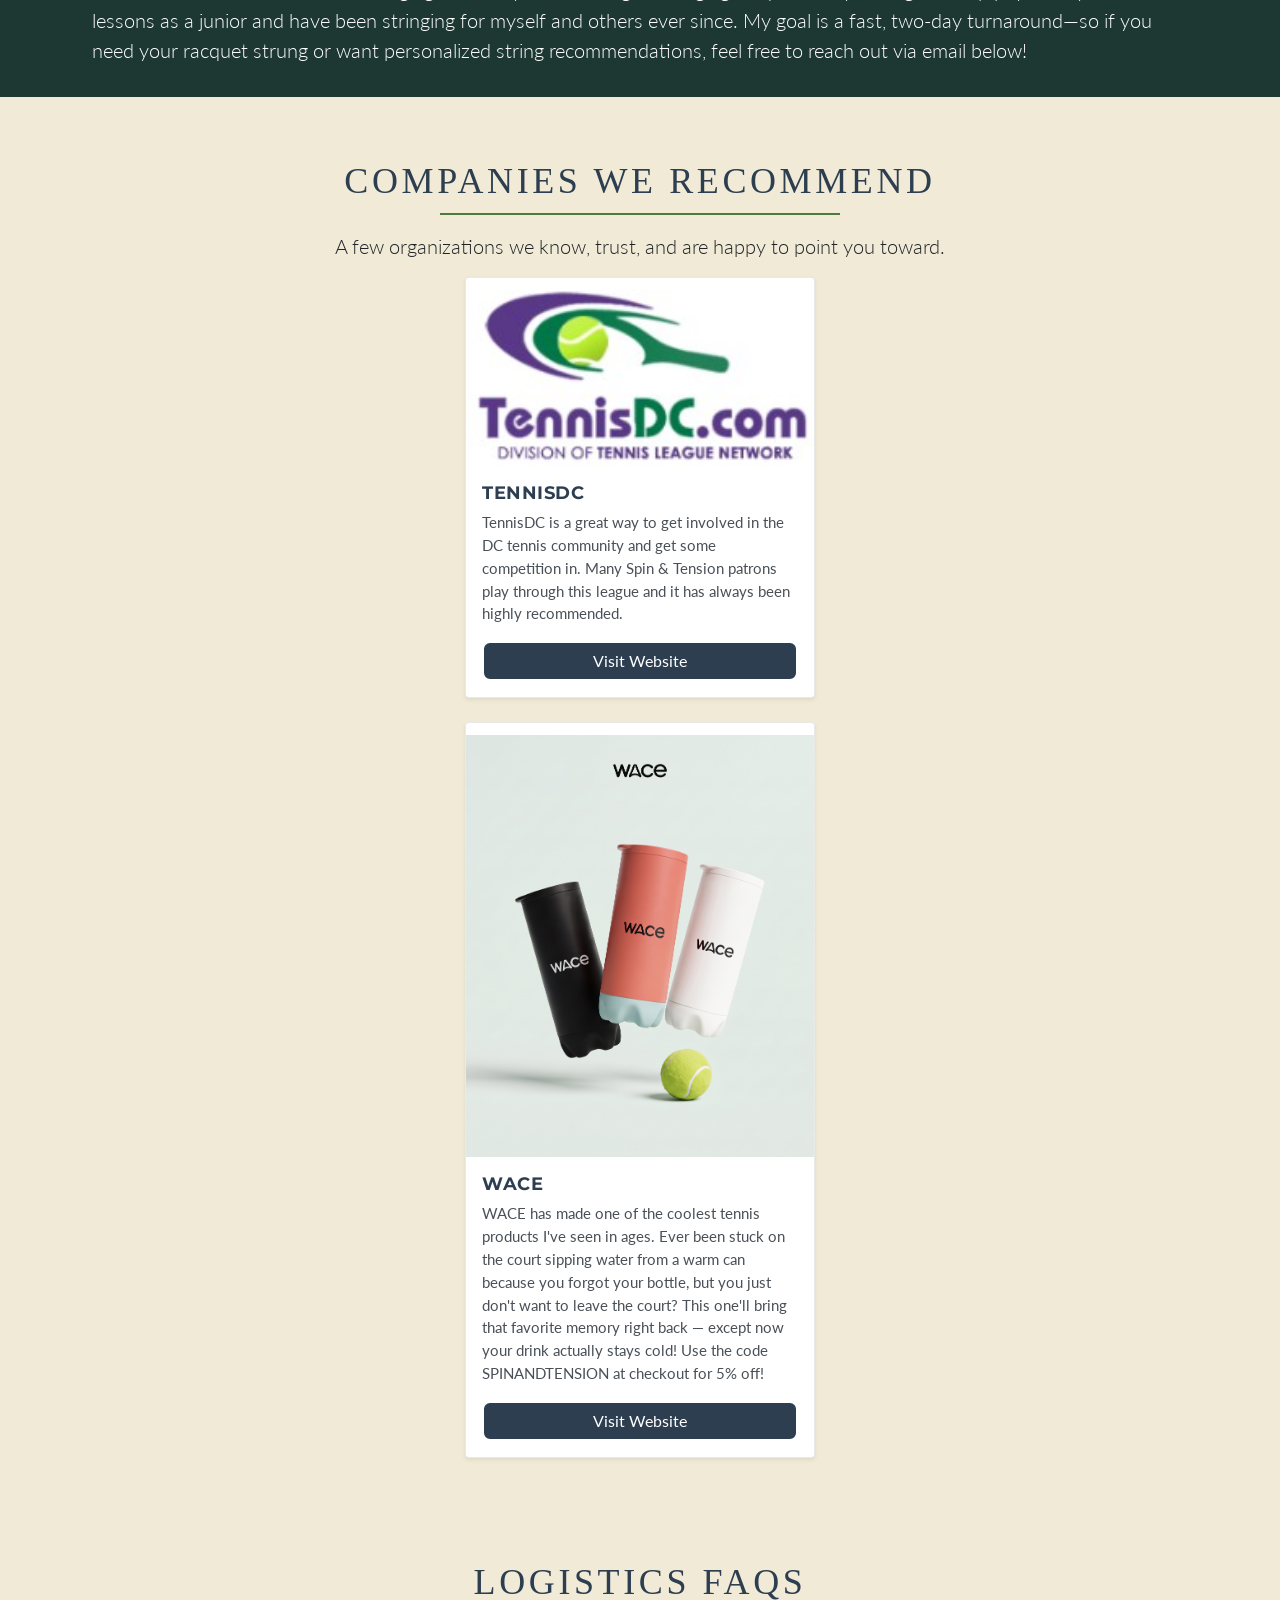
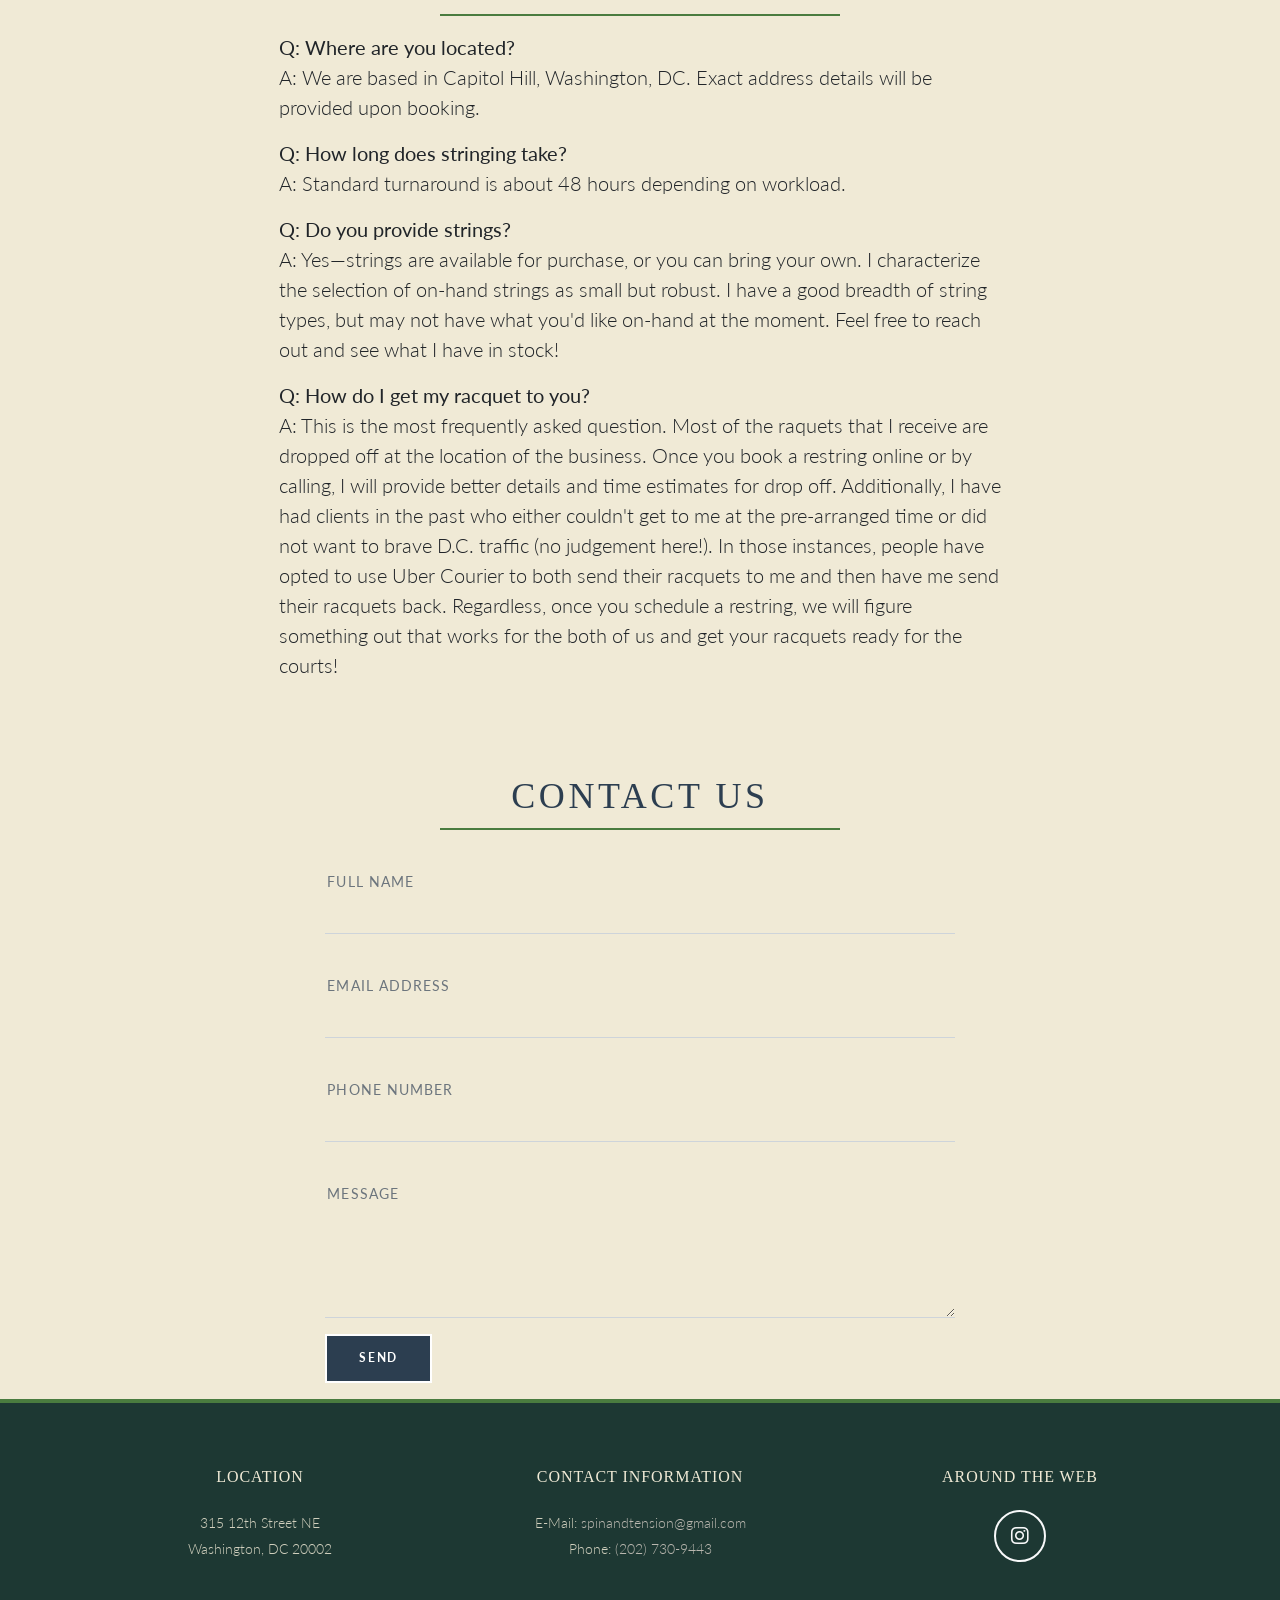
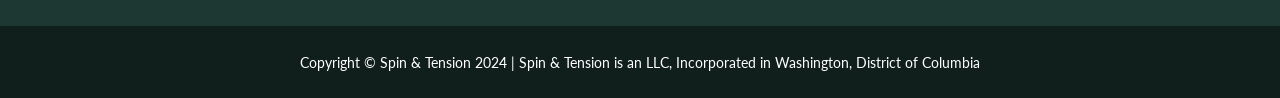
==== commit 68682572: "Typo fix" ====
--- a/index.html
+++ b/index.html
@@ -87,7 +87,7 @@
                             SERVICE NOTICE:
                         </b>
                         <b id="serviceNoticeText" class="mb-4">
-                            Spin & Tension will be on hiatus for two week (9/1-9/14). If you would like to get your racquet restrung before we are back open, please get your racquet to us by Saturday 8/29!
+                            Spin & Tension will be on hiatus for two weeks (9/1-9/14). If you would like to get your racquet restrung before we are back open, please get your racquet to us by Saturday 8/29!
                             
                         </b>
                         <p></p>
@@ -95,7 +95,7 @@
                             STORE NOTICE:
                         </b>
                         <b id="serviceNoticeText" class="mb-4">
-                            Go check out the new Spin & Tension store and the products at WACE via the link in the recommendations tab! They have a truly unique new tumbler that evokes a unique memory in every tennis player!
+                            Go check out the new Spin & Tension store and the products at WACE via the link in the recommendations tab! They have a truly unique new tumbler that evokes an iconic memory in every tennis player!
                         </b>
                         <p></p>
                         <button class="btn btn-primary" data-bs-dismiss="modal"><i class="fas fa-xmark fa-fw"></i> Close</button>
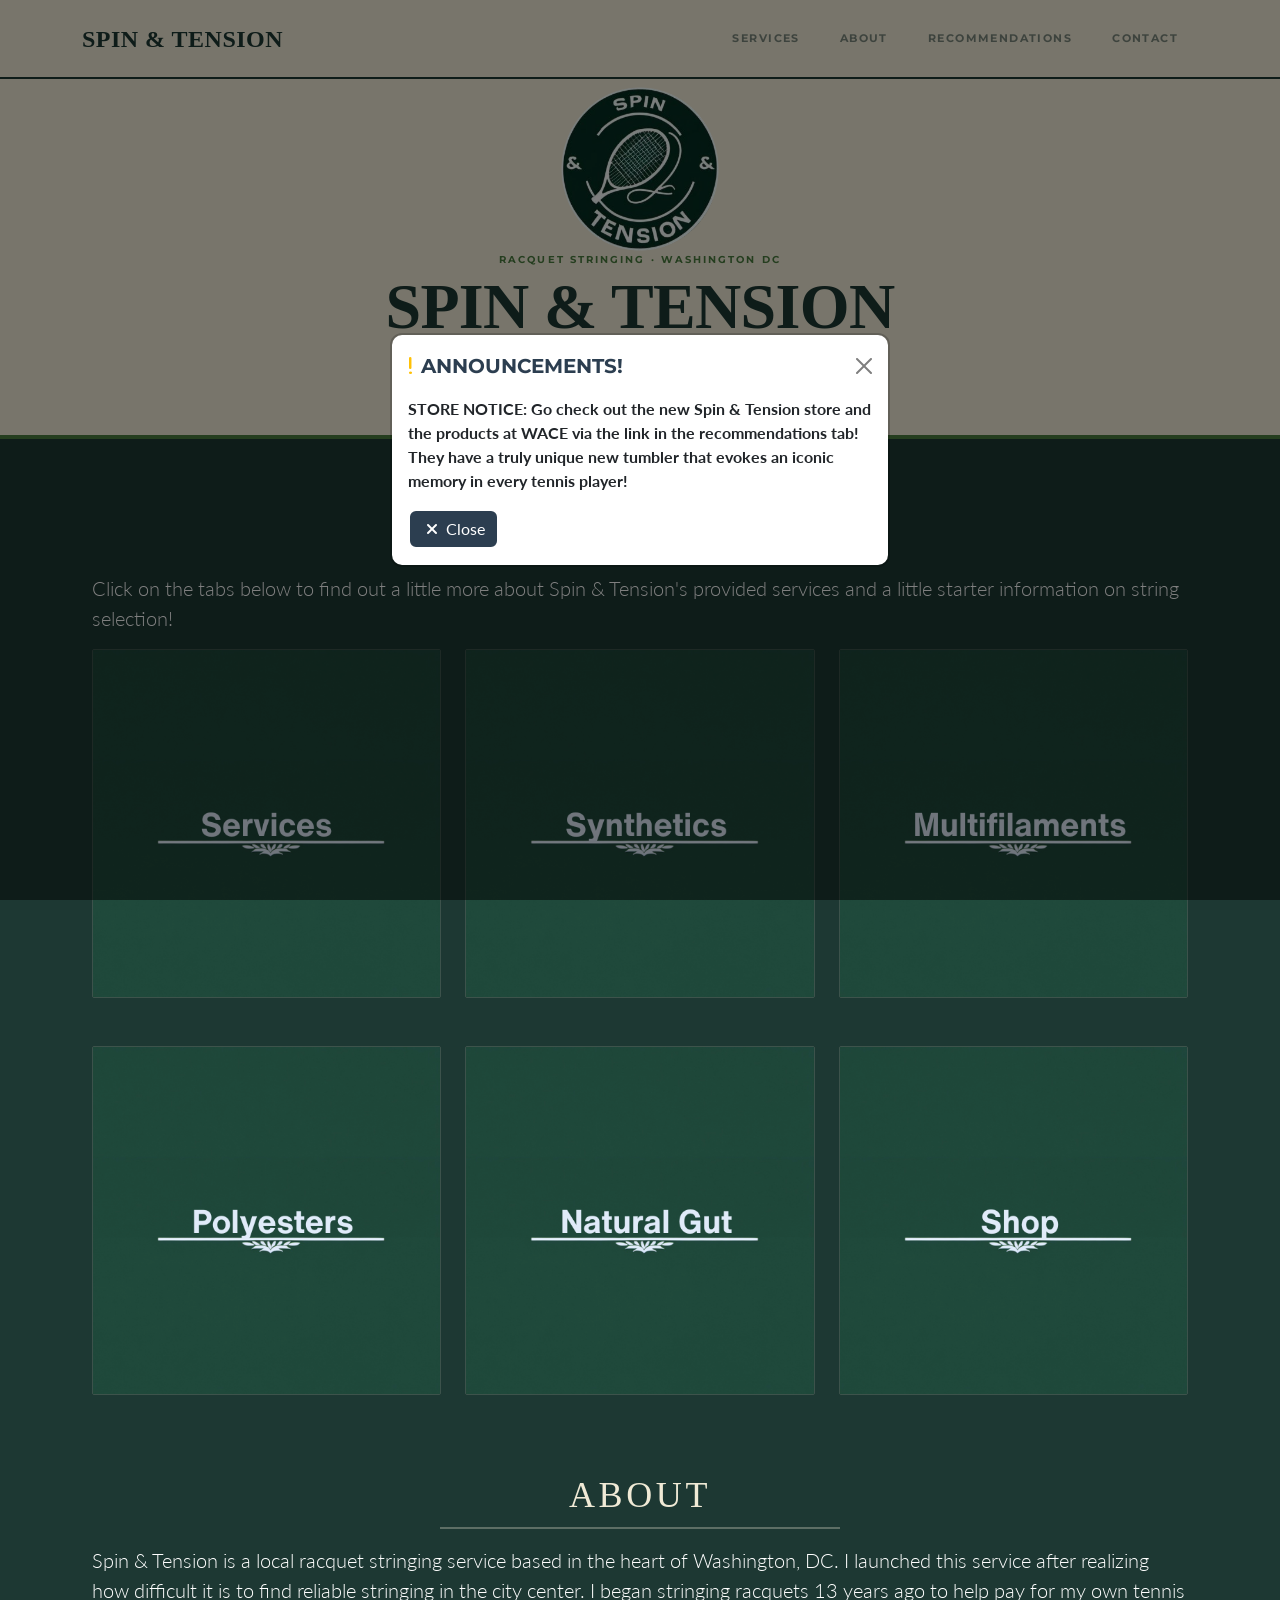
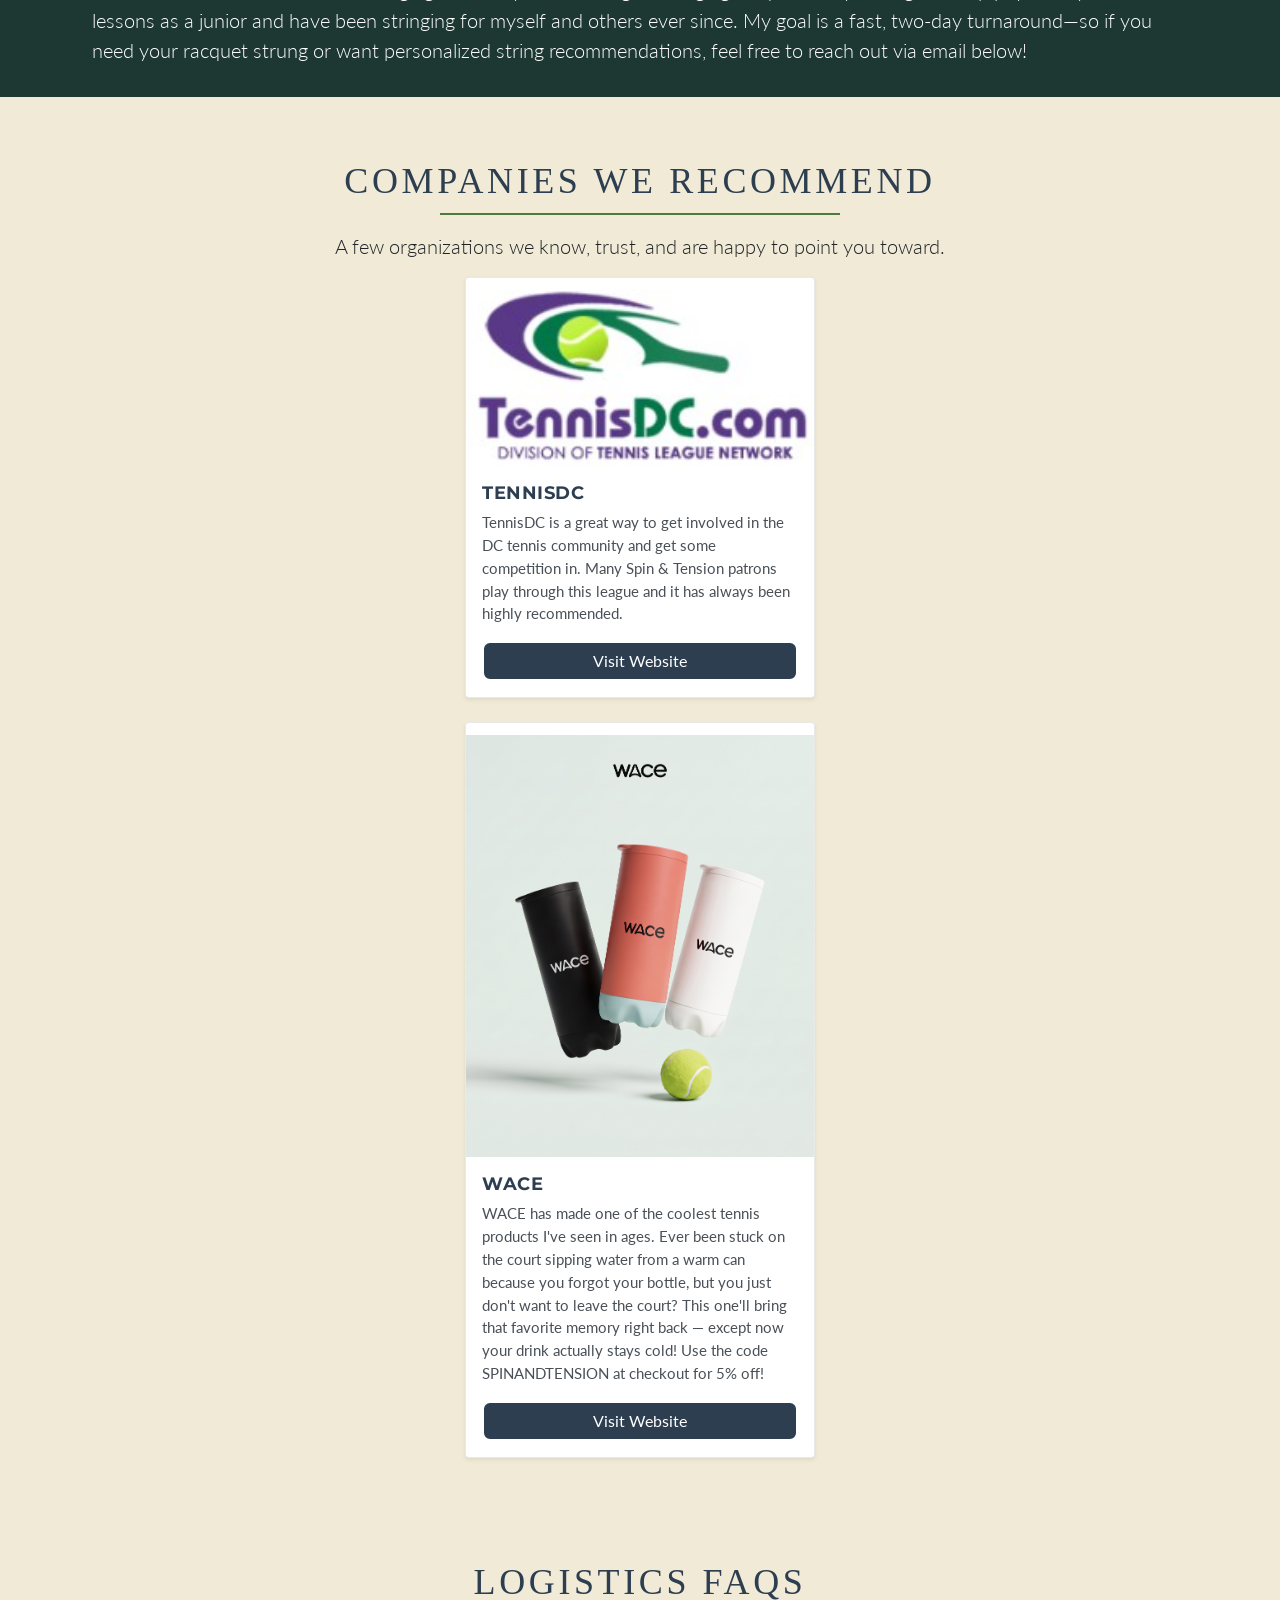
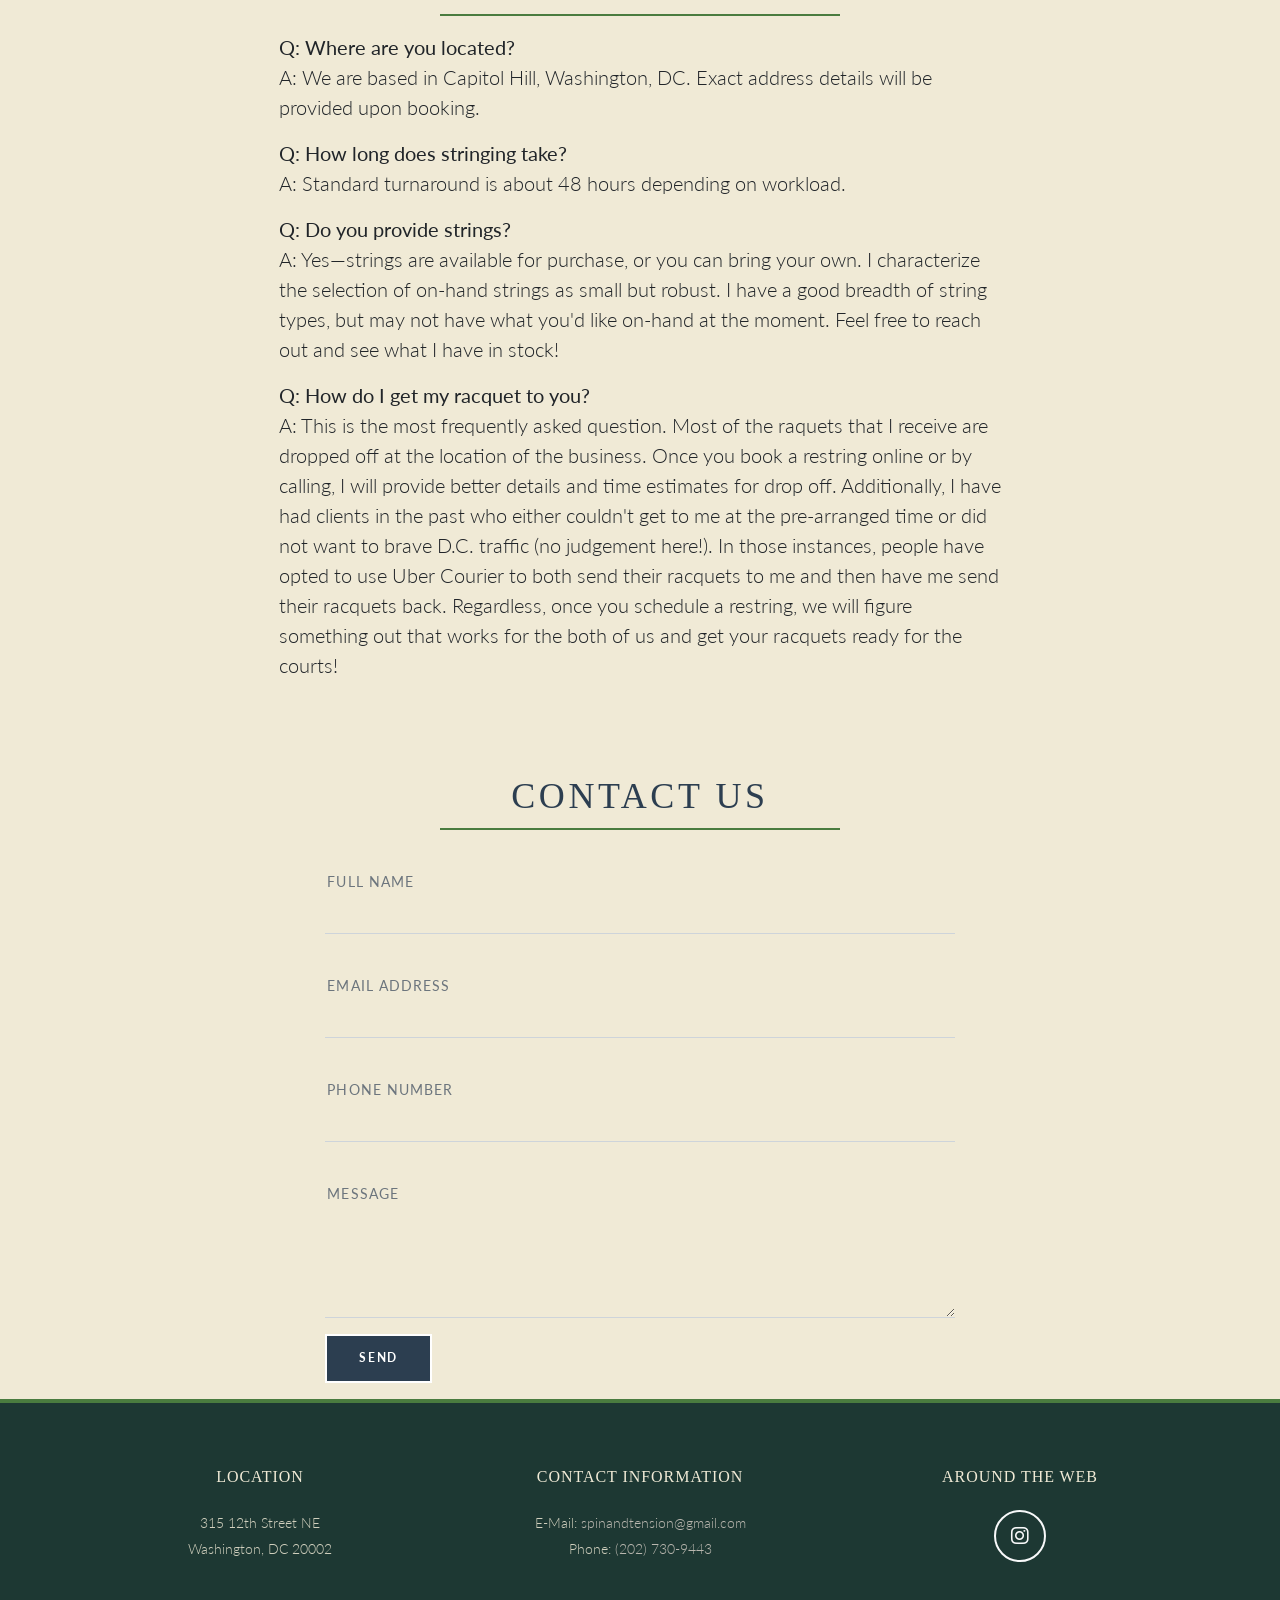
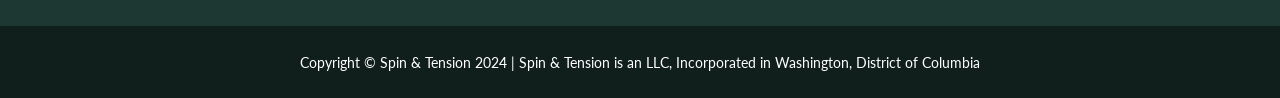
==== commit c46d6ac7: "Remove service notice" ====
--- a/index.html
+++ b/index.html
@@ -83,14 +83,14 @@
                         <button type="button" class="btn-close" data-bs-dismiss="modal" aria-label="Close"></button>
                     </div>
                     <div class="modal-body pt-0">
-                        <b id="serviceNoticeText" class="mb-4">
+                        <!-- <b id="serviceNoticeText" class="mb-4">
                             SERVICE NOTICE:
                         </b>
                         <b id="serviceNoticeText" class="mb-4">
                             Spin & Tension will be on hiatus for two weeks (9/1-9/14). If you would like to get your racquet restrung before we are back open, please get your racquet to us by Saturday 8/29!
                             
                         </b>
-                        <p></p>
+                        <p></p>-->
                         <b id="serviceNoticeText" class="mb-4">
                             STORE NOTICE:
                         </b>
